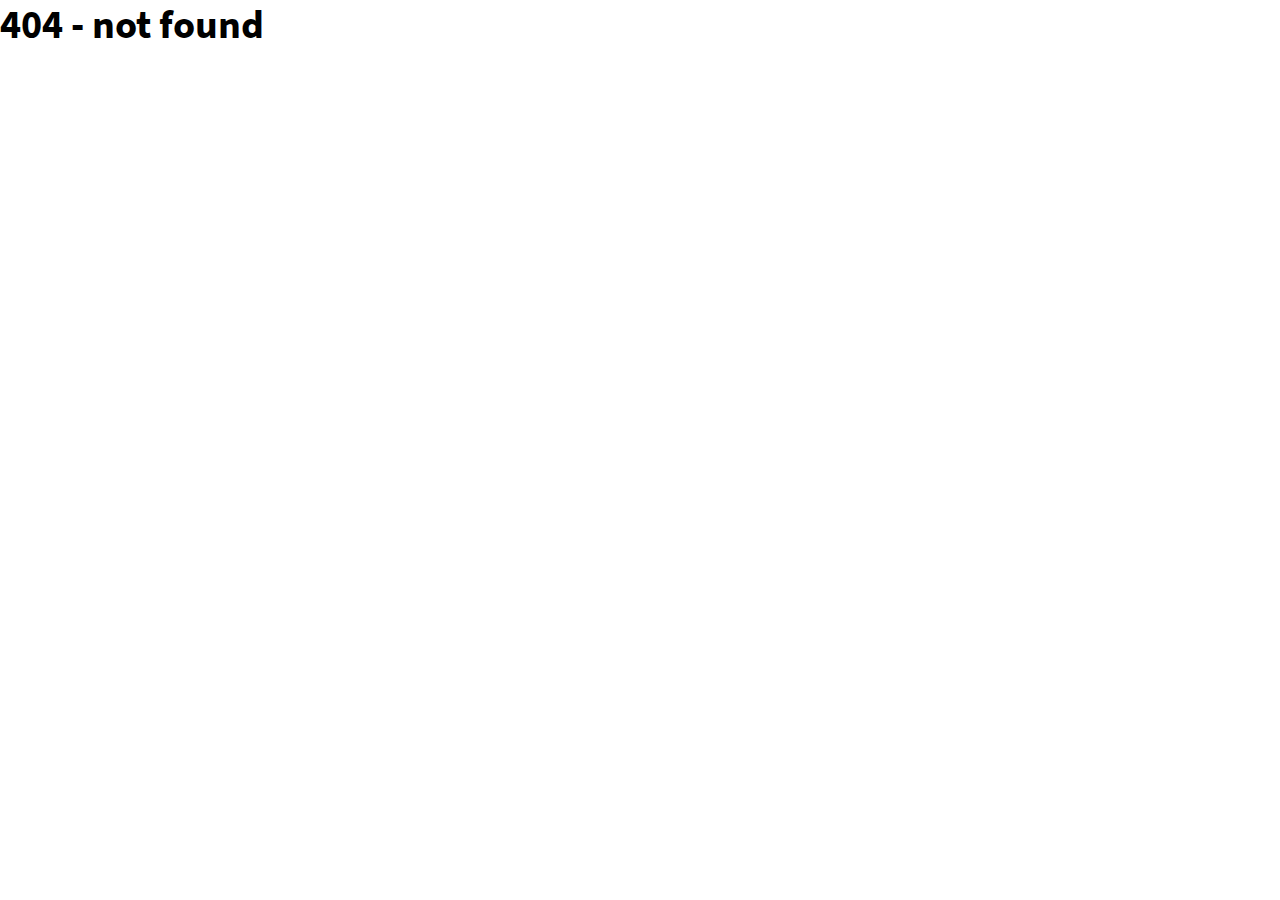
==== index.html @ cbb67ca6 "Updates" ====
<!DOCTYPE html>
<html data-html-server-rendered="true" lang="en" data-vue-tag="%7B%22lang%22:%7B%22ssr%22:%22en%22%7D%7D">
  <head>
    <title>Random.nextBlog by tuleism</title><meta name="gridsome:hash" content="f4916febb7999b3860a765fd75c9df636c447c0b"><meta data-vue-tag="ssr" charset="utf-8"><meta data-vue-tag="ssr" name="generator" content="Gridsome v0.7.11"><meta data-vue-tag="ssr" data-key="viewport" name="viewport" content="width=device-width, initial-scale=1, viewport-fit=cover"><meta data-vue-tag="ssr" data-key="format-detection" name="format-detection" content="telephone=no"><meta data-vue-tag="ssr" name="theme-color" content="#10c186"><meta data-vue-tag="ssr" name="google-site-verification" content="cwS6wWeYJ-lTlEh9mPtc_UOGJjRptMvsO0nOQvqrzD4"><meta data-vue-tag="ssr" name="apple-mobile-web-app-status-bar-style" content="default"><meta data-vue-tag="ssr" data-key="description" name="description" content="Tech blog on Scala, Programming, Data and Distributed Systems"><link data-vue-tag="ssr" rel="icon" href="data:,"><link data-vue-tag="ssr" rel="icon" type="image/png" sizes="16x16" href="/assets/static/favicon.ce0531f.3229556683113e2c3373be22d950d386.png"><link data-vue-tag="ssr" rel="icon" type="image/png" sizes="32x32" href="/assets/static/favicon.ac8d93a.3229556683113e2c3373be22d950d386.png"><link data-vue-tag="ssr" rel="icon" type="image/png" sizes="96x96" href="/assets/static/favicon.b9532cc.3229556683113e2c3373be22d950d386.png"><link data-vue-tag="ssr" rel="apple-touch-icon" type="image/png" sizes="76x76" href="/assets/static/favicon.f22e9f3.3229556683113e2c3373be22d950d386.png"><link data-vue-tag="ssr" rel="apple-touch-icon" type="image/png" sizes="152x152" href="/assets/static/favicon.62d22cb.3229556683113e2c3373be22d950d386.png"><link data-vue-tag="ssr" rel="apple-touch-icon" type="image/png" sizes="120x120" href="/assets/static/favicon.1539b60.3229556683113e2c3373be22d950d386.png"><link data-vue-tag="ssr" rel="apple-touch-icon" type="image/png" sizes="167x167" href="/assets/static/favicon.dc0cdc5.3229556683113e2c3373be22d950d386.png"><link data-vue-tag="ssr" rel="apple-touch-icon" type="image/png" sizes="180x180" href="/assets/static/favicon.7b22250.3229556683113e2c3373be22d950d386.png"><link data-vue-tag="ssr" rel="manifest" href="/manifest.json"><link rel="preload" href="/assets/css/0.styles.e514fc7e.css" as="style"><link rel="preload" href="/assets/js/app.2991ff24.js" as="script"><link rel="preload" href="/assets/js/page--src--pages--index-vue.d45fdf85.js" as="script"><link rel="prefetch" href="/assets/js/page--node-modules--gridsome--app--pages--404-vue.0eb091e1.js"><link rel="prefetch" href="/assets/js/page--src--pages--about-vue.1daa97ed.js"><link rel="prefetch" href="/assets/js/page--src--templates--doc-vue.0e0f6642.js"><link rel="stylesheet" href="/assets/css/0.styles.e514fc7e.css"><noscript data-vue-tag="ssr"><style>.g-image--loading{display:none;}</style></noscript>
  </head>
  <body >
    <div data-server-rendered="true" id="app" class="site" data-v-563cb90a><header class="header" data-v-1c71a4d0 data-v-563cb90a><a href="/" title="Back to home" class="blog-name active--exact active" data-v-795257bb data-v-1c71a4d0><span data-v-795257bb>tuleisM &gt;&gt;= random.nextBlog</span></a><nav class="nav" data-v-1c71a4d0><button id="themeSwitch" aria-label="Switch theme between light and dark" data-v-385ac126 data-v-1c71a4d0><!----><!----></button><button aria-label="Toggle the sidebar" class="toggle" data-v-def1a688 data-v-1c71a4d0><svg xmlns="http://www.w3.org/2000/svg" width="24" height="24" viewBox="0 0 24 24" fill="none" stroke="currentColor" stroke-width="2" stroke-linecap="round" stroke-linejoin="round" class="open feather feather-menu" data-v-def1a688 data-v-def1a688><line x1="3" y1="12" x2="21" y2="12" data-v-def1a688></line><line x1="3" y1="6" x2="21" y2="6" data-v-def1a688></line><line x1="3" y1="18" x2="21" y2="18" data-v-def1a688></line></svg><svg xmlns="http://www.w3.org/2000/svg" width="24" height="24" viewBox="0 0 24 24" fill="none" stroke="currentColor" stroke-width="2" stroke-linecap="round" stroke-linejoin="round" class="close feather feather-x" style="display:none;" data-v-def1a688 data-v-def1a688><line x1="18" y1="6" x2="6" y2="18" data-v-def1a688></line><line x1="6" y1="6" x2="18" y2="18" data-v-def1a688></line></svg></button></nav></header><aside class="sidebar" data-v-6de4b9e0 data-v-563cb90a><nav data-v-6de4b9e0><hr class="dashed" data-v-6de4b9e0><div align="center" data-v-6de4b9e0><a href="/" class="topic active--exact active" data-v-6de4b9e0><svg xmlns="http://www.w3.org/2000/svg" width="24" height="24" viewBox="0 0 24 24" fill="none" stroke="currentColor" stroke-width="2" stroke-linecap="round" stroke-linejoin="round" class="icon feather feather-code" data-v-6de4b9e0><polyline points="16 18 22 12 16 6" data-v-6de4b9e0></polyline><polyline points="8 6 2 12 8 18" data-v-6de4b9e0></polyline></svg>blog</a>
      /
      <a href="/about/" class="topic" data-v-6de4b9e0><svg xmlns="http://www.w3.org/2000/svg" width="24" height="24" viewBox="0 0 24 24" fill="none" stroke="currentColor" stroke-width="2" stroke-linecap="round" stroke-linejoin="round" class="icon feather feather-info" data-v-6de4b9e0><circle cx="12" cy="12" r="10" data-v-6de4b9e0></circle><line x1="12" y1="16" x2="12" y2="12" data-v-6de4b9e0></line><line x1="12" y1="8" x2="12" y2="8" data-v-6de4b9e0></line></svg>about</a></div><div align="center" data-v-6de4b9e0><a href="https://github.com/tuleism" target="_blank" rel="noopener" class="topic" data-v-6de4b9e0 data-v-6de4b9e0><svg xmlns="http://www.w3.org/2000/svg" width="24" height="24" viewBox="0 0 24 24" fill="none" stroke="currentColor" stroke-width="2" stroke-linecap="round" stroke-linejoin="round" class="icon feather feather-github" data-v-6de4b9e0 data-v-6de4b9e0><path d="M9 19c-5 1.5-5-2.5-7-3m14 6v-3.87a3.37 3.37 0 0 0-.94-2.61c3.14-.35 6.44-1.54 6.44-7A5.44 5.44 0 0 0 20 4.77 5.07 5.07 0 0 0 19.91 1S18.73.65 16 2.48a13.38 13.38 0 0 0-7 0C6.27.65 5.09 1 5.09 1A5.07 5.07 0 0 0 5 4.77a5.44 5.44 0 0 0-1.5 3.78c0 5.42 3.3 6.61 6.44 7A3.37 3.37 0 0 0 9 18.13V22" data-v-6de4b9e0 data-v-6de4b9e0></path></svg></a>
      /
      <a href="https://www.linkedin.com/in/tuleism" target="_blank" rel="noopener" class="topic" data-v-6de4b9e0 data-v-6de4b9e0><svg xmlns="http://www.w3.org/2000/svg" width="24" height="24" viewBox="0 0 24 24" fill="none" stroke="currentColor" stroke-width="2" stroke-linecap="round" stroke-linejoin="round" class="icon feather feather-linkedin" data-v-6de4b9e0 data-v-6de4b9e0><path d="M16 8a6 6 0 0 1 6 6v7h-4v-7a2 2 0 0 0-2-2 2 2 0 0 0-2 2v7h-4v-7a6 6 0 0 1 6-6z" data-v-6de4b9e0 data-v-6de4b9e0></path><rect x="2" y="9" width="4" height="12" data-v-6de4b9e0 data-v-6de4b9e0></rect><circle cx="4" cy="4" r="2" data-v-6de4b9e0 data-v-6de4b9e0></circle></svg></a>
      /
      <a href="https://www.instagram.com/randomphotohereandthere" target="_blank" rel="noopener" class="topic" data-v-6de4b9e0 data-v-6de4b9e0><svg xmlns="http://www.w3.org/2000/svg" width="24" height="24" viewBox="0 0 24 24" fill="none" stroke="currentColor" stroke-width="2" stroke-linecap="round" stroke-linejoin="round" class="icon feather feather-instagram" data-v-6de4b9e0 data-v-6de4b9e0><rect x="2" y="2" width="20" height="20" rx="5" ry="5" data-v-6de4b9e0 data-v-6de4b9e0></rect><path d="M16 11.37A4 4 0 1 1 12.63 8 4 4 0 0 1 16 11.37z" data-v-6de4b9e0 data-v-6de4b9e0></path><line x1="17.5" y1="6.5" x2="17.5" y2="6.5" data-v-6de4b9e0 data-v-6de4b9e0></line></svg></a>
      /
      <a href="mailto:tuleism@gmail.com" class="topic" data-v-6de4b9e0 data-v-6de4b9e0><svg xmlns="http://www.w3.org/2000/svg" width="24" height="24" viewBox="0 0 24 24" fill="none" stroke="currentColor" stroke-width="2" stroke-linecap="round" stroke-linejoin="round" class="icon feather feather-mail" data-v-6de4b9e0 data-v-6de4b9e0><path d="M4 4h16c1.1 0 2 .9 2 2v12c0 1.1-.9 2-2 2H4c-1.1 0-2-.9-2-2V6c0-1.1.9-2 2-2z" data-v-6de4b9e0 data-v-6de4b9e0></path><polyline points="22,6 12,13 2,6" data-v-6de4b9e0 data-v-6de4b9e0></polyline></svg></a></div><hr class="dashed" data-v-6de4b9e0><!----><!----></nav></aside><main class="main" data-v-563cb90a><div class="content" data-v-563cb90a><div class="post-list" data-v-f65d5c18><h1 data-v-f65d5c18>2020</h1><div class="post-item" data-v-f65d5c18><span class="date">Aug 15 </span><a href="/blog/2020/scala-smart-constructors/" class="read">Smart Constructors in Scala</a><span class="time-to-read"><i>5 min read</i></span></div></div></div></main></div>
    <script>window.__INITIAL_STATE__={"data":{"metadata":{"siteName":"Random.nextBlog by tuleism"},"allPost":{"edges":[{"node":{"slug":"scala-smart-constructors","path":"\u002Fblog\u002F2020\u002Fscala-smart-constructors\u002F","title":"Smart Constructors in Scala","tags":[{"title":"scala"},{"title":"programming"},{"title":"tricks"}],"timeToRead":5,"date":"Aug 15 2020"}}]}},"context":{}};(function(){var s;(s=document.currentScript||document.scripts[document.scripts.length-1]).parentNode.removeChild(s);}());</script><script src="/assets/js/app.2991ff24.js" defer></script><script src="/assets/js/page--src--pages--index-vue.d45fdf85.js" defer></script>
  </body>
</html>
---- assets/css/0.styles.e514fc7e.css ----
code[class*=language-][data-v-385ac126],pre[class*=language-][data-v-385ac126]{background:none;font-family:Fira Code,monospace;font-size:1rem;text-align:left;white-space:pre;word-spacing:normal;word-break:normal;word-wrap:normal;line-height:1.5;-moz-tab-size:4;-o-tab-size:4;tab-size:4;-webkit-hyphens:none;-ms-hyphens:none;hyphens:none;-webkit-transition:background .15s ease-in-out,color .15s ease-in-out;transition:background .15s ease-in-out,color .15s ease-in-out}code[class*=language-] [data-v-385ac126],pre[class*=language-] [data-v-385ac126]{-webkit-transition:color .15s ease-in-out;transition:color .15s ease-in-out}pre[class*=language-][data-v-385ac126]{font-size:.9rem;padding:20px;margin:1em 0;overflow:auto;border-radius:5px}:not(pre)>code[class*=language-][data-v-385ac126]{padding:.05em;border-radius:.3em;white-space:normal}.token.cdata[data-v-385ac126],.token.comment[data-v-385ac126],.token.doctype[data-v-385ac126],.token.prolog[data-v-385ac126]{color:#708090}.namespace[data-v-385ac126]{opacity:.7}.token.bold[data-v-385ac126],.token.important[data-v-385ac126]{font-weight:700}.token.italic[data-v-385ac126]{font-style:italic}.token.entity[data-v-385ac126]{cursor:help}.bright code[class*=language-][data-v-385ac126],.bright pre[class*=language-][data-v-385ac126]{color:#2a2c2f}.bright :not(pre)>code[class*=language-][data-v-385ac126],.bright pre[class*=language-][data-v-385ac126]{background:#e6e7e8}.bright .token.punctuation[data-v-385ac126]{color:#999}.bright .token.boolean[data-v-385ac126],.bright .token.constant[data-v-385ac126],.bright .token.deleted[data-v-385ac126],.bright .token.number[data-v-385ac126],.bright .token.property[data-v-385ac126],.bright .token.symbol[data-v-385ac126],.bright .token.tag[data-v-385ac126]{color:#905}.bright .token.attr-name[data-v-385ac126],.bright .token.builtin[data-v-385ac126],.bright .token.char[data-v-385ac126],.bright .token.inserted[data-v-385ac126],.bright .token.selector[data-v-385ac126],.bright .token.string[data-v-385ac126]{color:#690}.bright .language-css .token.string[data-v-385ac126],.bright .style .token.string[data-v-385ac126],.bright .token.entity[data-v-385ac126],.bright .token.operator[data-v-385ac126],.bright .token.url[data-v-385ac126]{color:#9a6e3a}.bright .token.atrule[data-v-385ac126],.bright .token.attr-value[data-v-385ac126],.bright .token.keyword[data-v-385ac126]{color:#07a}.bright .token.class-name[data-v-385ac126],.bright .token.function[data-v-385ac126]{color:#dd4a68}.bright .token.important[data-v-385ac126],.bright .token.regex[data-v-385ac126],.bright .token.variable[data-v-385ac126]{color:#e90}.dark code[class*=language-][data-v-385ac126],.dark pre[class*=language-][data-v-385ac126]{color:#fff}.dark :not(pre)>code[class*=language-][data-v-385ac126],.dark pre[class*=language-][data-v-385ac126]{background:#37393c}.dark .token.punctuation[data-v-385ac126]{color:#f8f8f2}.dark .language-scss .token.variable[data-v-385ac126],.dark .token.constant[data-v-385ac126],.dark .token.deleted[data-v-385ac126],.dark .token.property[data-v-385ac126],.dark .token.symbol[data-v-385ac126],.dark .token.tag[data-v-385ac126]{color:#f92672}.dark .token.boolean[data-v-385ac126],.dark .token.number[data-v-385ac126]{color:#ae81ff}.dark .token.attr-name[data-v-385ac126],.dark .token.builtin[data-v-385ac126],.dark .token.char[data-v-385ac126],.dark .token.inserted[data-v-385ac126],.dark .token.selector[data-v-385ac126],.dark .token.string[data-v-385ac126]{color:#a6e22e}.dark .language-css .token.string[data-v-385ac126],.dark .style .token.string[data-v-385ac126],.dark .token.entity[data-v-385ac126],.dark .token.operator[data-v-385ac126],.dark .token.url[data-v-385ac126],.dark .token.variable[data-v-385ac126]{color:#f8f8f2}.dark .token.atrule[data-v-385ac126],.dark .token.attr-value[data-v-385ac126],.dark .token.class-name[data-v-385ac126],.dark .token.function[data-v-385ac126]{color:#e6db74}.dark .token.keyword[data-v-385ac126]{color:#66d9ef}.dark .token.important[data-v-385ac126],.dark .token.regex[data-v-385ac126]{color:#fd971f}html[data-v-385ac126]{scroll-behavior:smooth}body[data-v-385ac126]{font-family:Source Sans Pro,sans-serif;font-size:1.15rem;margin:0;padding:0;line-height:1.7;-webkit-transition:background .15s ease-in-out,color .15s ease-in-out;transition:background .15s ease-in-out,color .15s ease-in-out}body[data-v-385ac126]:before{display:none;visibility:hidden;content:"small"}@media (min-width:768px){body[data-v-385ac126]:before{content:"large"}}body.bright[data-v-385ac126]{background:#fff;color:#2a2c2f}body.dark[data-v-385ac126]{background:#18191a;color:#fff}[data-v-385ac126]{box-sizing:border-box}h1[data-v-385ac126],h2[data-v-385ac126],h3[data-v-385ac126],h4[data-v-385ac126]{font-weight:700;line-height:1.2}h1[data-v-385ac126]{margin-top:0}@media (min-width:992px){h1[data-v-385ac126]{font-size:2.5rem}}a[data-v-385ac126]{color:#10c186}blockquote[data-v-385ac126]{border-left:3px solid #10c186;margin:1rem 1.5rem;padding:10px;opacity:.8}.bright blockquote[data-v-385ac126]{background:#e6e7e8}.dark blockquote[data-v-385ac126]{background:#37393c}blockquote p[data-v-385ac126]{margin:.5rem}button[data-v-385ac126]{background:none;border:0;padding:0;-webkit-transition:color .15s ease-in-out;transition:color .15s ease-in-out;cursor:pointer;width:48px;height:48px;position:relative}button[data-v-385ac126]:focus{outline:none}.dark button[data-v-385ac126]{color:#fff}.bright button[data-v-385ac126]{color:#2a2c2f}svg[data-v-385ac126]{position:absolute;top:12px;left:12px}.theme-enter-active[data-v-385ac126],.theme-leave-active[data-v-385ac126]{-webkit-transition:opacity .25s ease-in-out,-webkit-transform .25s ease-in-out;transition:opacity .25s ease-in-out,-webkit-transform .25s ease-in-out;transition:transform .25s ease-in-out,opacity .25s ease-in-out;transition:transform .25s ease-in-out,opacity .25s ease-in-out,-webkit-transform .25s ease-in-out}.theme-enter[data-v-385ac126],.theme-leave-to[data-v-385ac126]{-webkit-transform:translateY(20px) scale(.5);transform:translateY(20px) scale(.5);opacity:0}code[class*=language-][data-v-def1a688],pre[class*=language-][data-v-def1a688]{background:none;font-family:Fira Code,monospace;font-size:1rem;text-align:left;white-space:pre;word-spacing:normal;word-break:normal;word-wrap:normal;line-height:1.5;-moz-tab-size:4;-o-tab-size:4;tab-size:4;-webkit-hyphens:none;-ms-hyphens:none;hyphens:none;-webkit-transition:background .15s ease-in-out,color .15s ease-in-out;transition:background .15s ease-in-out,color .15s ease-in-out}code[class*=language-] [data-v-def1a688],pre[class*=language-] [data-v-def1a688]{-webkit-transition:color .15s ease-in-out;transition:color .15s ease-in-out}pre[class*=language-][data-v-def1a688]{font-size:.9rem;padding:20px;margin:1em 0;overflow:auto;border-radius:5px}:not(pre)>code[class*=language-][data-v-def1a688]{padding:.05em;border-radius:.3em;white-space:normal}.token.cdata[data-v-def1a688],.token.comment[data-v-def1a688],.token.doctype[data-v-def1a688],.token.prolog[data-v-def1a688]{color:#708090}.namespace[data-v-def1a688]{opacity:.7}.token.bold[data-v-def1a688],.token.important[data-v-def1a688]{font-weight:700}.token.italic[data-v-def1a688]{font-style:italic}.token.entity[data-v-def1a688]{cursor:help}.bright code[class*=language-][data-v-def1a688],.bright pre[class*=language-][data-v-def1a688]{color:#2a2c2f}.bright :not(pre)>code[class*=language-][data-v-def1a688],.bright pre[class*=language-][data-v-def1a688]{background:#e6e7e8}.bright .token.punctuation[data-v-def1a688]{color:#999}.bright .token.boolean[data-v-def1a688],.bright .token.constant[data-v-def1a688],.bright .token.deleted[data-v-def1a688],.bright .token.number[data-v-def1a688],.bright .token.property[data-v-def1a688],.bright .token.symbol[data-v-def1a688],.bright .token.tag[data-v-def1a688]{color:#905}.bright .token.attr-name[data-v-def1a688],.bright .token.builtin[data-v-def1a688],.bright .token.char[data-v-def1a688],.bright .token.inserted[data-v-def1a688],.bright .token.selector[data-v-def1a688],.bright .token.string[data-v-def1a688]{color:#690}.bright .language-css .token.string[data-v-def1a688],.bright .style .token.string[data-v-def1a688],.bright .token.entity[data-v-def1a688],.bright .token.operator[data-v-def1a688],.bright .token.url[data-v-def1a688]{color:#9a6e3a}.bright .token.atrule[data-v-def1a688],.bright .token.attr-value[data-v-def1a688],.bright .token.keyword[data-v-def1a688]{color:#07a}.bright .token.class-name[data-v-def1a688],.bright .token.function[data-v-def1a688]{color:#dd4a68}.bright .token.important[data-v-def1a688],.bright .token.regex[data-v-def1a688],.bright .token.variable[data-v-def1a688]{color:#e90}.dark code[class*=language-][data-v-def1a688],.dark pre[class*=language-][data-v-def1a688]{color:#fff}.dark :not(pre)>code[class*=language-][data-v-def1a688],.dark pre[class*=language-][data-v-def1a688]{background:#37393c}.dark .token.punctuation[data-v-def1a688]{color:#f8f8f2}.dark .language-scss .token.variable[data-v-def1a688],.dark .token.constant[data-v-def1a688],.dark .token.deleted[data-v-def1a688],.dark .token.property[data-v-def1a688],.dark .token.symbol[data-v-def1a688],.dark .token.tag[data-v-def1a688]{color:#f92672}.dark .token.boolean[data-v-def1a688],.dark .token.number[data-v-def1a688]{color:#ae81ff}.dark .token.attr-name[data-v-def1a688],.dark .token.builtin[data-v-def1a688],.dark .token.char[data-v-def1a688],.dark .token.inserted[data-v-def1a688],.dark .token.selector[data-v-def1a688],.dark .token.string[data-v-def1a688]{color:#a6e22e}.dark .language-css .token.string[data-v-def1a688],.dark .style .token.string[data-v-def1a688],.dark .token.entity[data-v-def1a688],.dark .token.operator[data-v-def1a688],.dark .token.url[data-v-def1a688],.dark .token.variable[data-v-def1a688]{color:#f8f8f2}.dark .token.atrule[data-v-def1a688],.dark .token.attr-value[data-v-def1a688],.dark .token.class-name[data-v-def1a688],.dark .token.function[data-v-def1a688]{color:#e6db74}.dark .token.keyword[data-v-def1a688]{color:#66d9ef}.dark .token.important[data-v-def1a688],.dark .token.regex[data-v-def1a688]{color:#fd971f}html[data-v-def1a688]{scroll-behavior:smooth}body[data-v-def1a688]{font-family:Source Sans Pro,sans-serif;font-size:1.15rem;margin:0;padding:0;line-height:1.7;-webkit-transition:background .15s ease-in-out,color .15s ease-in-out;transition:background .15s ease-in-out,color .15s ease-in-out}body[data-v-def1a688]:before{display:none;visibility:hidden;content:"small"}@media (min-width:768px){body[data-v-def1a688]:before{content:"large"}}body.bright[data-v-def1a688]{background:#fff;color:#2a2c2f}body.dark[data-v-def1a688]{background:#18191a;color:#fff}[data-v-def1a688]{box-sizing:border-box}h1[data-v-def1a688],h2[data-v-def1a688],h3[data-v-def1a688],h4[data-v-def1a688]{font-weight:700;line-height:1.2}h1[data-v-def1a688]{margin-top:0}@media (min-width:992px){h1[data-v-def1a688]{font-size:2.5rem}}a[data-v-def1a688]{color:#10c186}blockquote[data-v-def1a688]{border-left:3px solid #10c186;margin:1rem 1.5rem;padding:10px;opacity:.8}.bright blockquote[data-v-def1a688]{background:#e6e7e8}.dark blockquote[data-v-def1a688]{background:#37393c}blockquote p[data-v-def1a688]{margin:.5rem}button[data-v-def1a688]{background:none;border:0;padding:0;-webkit-transition:color .15s ease-in-out;transition:color .15s ease-in-out;cursor:pointer;width:48px;height:48px;position:relative}@media (min-width:768px){button[data-v-def1a688]{display:none}}button[data-v-def1a688]:focus{outline:none}.bright button[data-v-def1a688]{color:#2a2c2f}.dark button[data-v-def1a688]{color:#fff}svg[data-v-def1a688]{position:absolute;top:12px;left:12px}.toggle-enter-active[data-v-def1a688],.toggle-leave-active[data-v-def1a688]{-webkit-transition:opacity .25s ease-in-out,-webkit-transform .25s ease-in-out;transition:opacity .25s ease-in-out,-webkit-transform .25s ease-in-out;transition:transform .25s ease-in-out,opacity .25s ease-in-out;transition:transform .25s ease-in-out,opacity .25s ease-in-out,-webkit-transform .25s ease-in-out}.toggle-enter[data-v-def1a688],.toggle-leave-to[data-v-def1a688]{-webkit-transform:rotate(-180deg);transform:rotate(-180deg);opacity:0}code[class*=language-][data-v-795257bb],pre[class*=language-][data-v-795257bb]{background:none;font-family:Fira Code,monospace;font-size:1rem;text-align:left;white-space:pre;word-spacing:normal;word-break:normal;word-wrap:normal;line-height:1.5;-moz-tab-size:4;-o-tab-size:4;tab-size:4;-webkit-hyphens:none;-ms-hyphens:none;hyphens:none;-webkit-transition:background .15s ease-in-out,color .15s ease-in-out;transition:background .15s ease-in-out,color .15s ease-in-out}code[class*=language-] [data-v-795257bb],pre[class*=language-] [data-v-795257bb]{-webkit-transition:color .15s ease-in-out;transition:color .15s ease-in-out}pre[class*=language-][data-v-795257bb]{font-size:.9rem;padding:20px;margin:1em 0;overflow:auto;border-radius:5px}:not(pre)>code[class*=language-][data-v-795257bb]{padding:.05em;border-radius:.3em;white-space:normal}.token.cdata[data-v-795257bb],.token.comment[data-v-795257bb],.token.doctype[data-v-795257bb],.token.prolog[data-v-795257bb]{color:#708090}.namespace[data-v-795257bb]{opacity:.7}.token.bold[data-v-795257bb],.token.important[data-v-795257bb]{font-weight:700}.token.italic[data-v-795257bb]{font-style:italic}.token.entity[data-v-795257bb]{cursor:help}.bright code[class*=language-][data-v-795257bb],.bright pre[class*=language-][data-v-795257bb]{color:#2a2c2f}.bright :not(pre)>code[class*=language-][data-v-795257bb],.bright pre[class*=language-][data-v-795257bb]{background:#e6e7e8}.bright .token.punctuation[data-v-795257bb]{color:#999}.bright .token.boolean[data-v-795257bb],.bright .token.constant[data-v-795257bb],.bright .token.deleted[data-v-795257bb],.bright .token.number[data-v-795257bb],.bright .token.property[data-v-795257bb],.bright .token.symbol[data-v-795257bb],.bright .token.tag[data-v-795257bb]{color:#905}.bright .token.attr-name[data-v-795257bb],.bright .token.builtin[data-v-795257bb],.bright .token.char[data-v-795257bb],.bright .token.inserted[data-v-795257bb],.bright .token.selector[data-v-795257bb],.bright .token.string[data-v-795257bb]{color:#690}.bright .language-css .token.string[data-v-795257bb],.bright .style .token.string[data-v-795257bb],.bright .token.entity[data-v-795257bb],.bright .token.operator[data-v-795257bb],.bright .token.url[data-v-795257bb]{color:#9a6e3a}.bright .token.atrule[data-v-795257bb],.bright .token.attr-value[data-v-795257bb],.bright .token.keyword[data-v-795257bb]{color:#07a}.bright .token.class-name[data-v-795257bb],.bright .token.function[data-v-795257bb]{color:#dd4a68}.bright .token.important[data-v-795257bb],.bright .token.regex[data-v-795257bb],.bright .token.variable[data-v-795257bb]{color:#e90}.dark code[class*=language-][data-v-795257bb],.dark pre[class*=language-][data-v-795257bb]{color:#fff}.dark :not(pre)>code[class*=language-][data-v-795257bb],.dark pre[class*=language-][data-v-795257bb]{background:#37393c}.dark .token.punctuation[data-v-795257bb]{color:#f8f8f2}.dark .language-scss .token.variable[data-v-795257bb],.dark .token.constant[data-v-795257bb],.dark .token.deleted[data-v-795257bb],.dark .token.property[data-v-795257bb],.dark .token.symbol[data-v-795257bb],.dark .token.tag[data-v-795257bb]{color:#f92672}.dark .token.boolean[data-v-795257bb],.dark .token.number[data-v-795257bb]{color:#ae81ff}.dark .token.attr-name[data-v-795257bb],.dark .token.builtin[data-v-795257bb],.dark .token.char[data-v-795257bb],.dark .token.inserted[data-v-795257bb],.dark .token.selector[data-v-795257bb],.dark .token.string[data-v-795257bb]{color:#a6e22e}.dark .language-css .token.string[data-v-795257bb],.dark .style .token.string[data-v-795257bb],.dark .token.entity[data-v-795257bb],.dark .token.operator[data-v-795257bb],.dark .token.url[data-v-795257bb],.dark .token.variable[data-v-795257bb]{color:#f8f8f2}.dark .token.atrule[data-v-795257bb],.dark .token.attr-value[data-v-795257bb],.dark .token.class-name[data-v-795257bb],.dark .token.function[data-v-795257bb]{color:#e6db74}.dark .token.keyword[data-v-795257bb]{color:#66d9ef}.dark .token.important[data-v-795257bb],.dark .token.regex[data-v-795257bb]{color:#fd971f}html[data-v-795257bb]{scroll-behavior:smooth}body[data-v-795257bb]{font-family:Source Sans Pro,sans-serif;font-size:1.15rem;margin:0;padding:0;line-height:1.7;-webkit-transition:background .15s ease-in-out,color .15s ease-in-out;transition:background .15s ease-in-out,color .15s ease-in-out}body[data-v-795257bb]:before{display:none;visibility:hidden;content:"small"}@media (min-width:768px){body[data-v-795257bb]:before{content:"large"}}body.bright[data-v-795257bb]{background:#fff;color:#2a2c2f}body.dark[data-v-795257bb]{background:#18191a;color:#fff}[data-v-795257bb]{box-sizing:border-box}h1[data-v-795257bb],h2[data-v-795257bb],h3[data-v-795257bb],h4[data-v-795257bb]{font-weight:700;line-height:1.2}h1[data-v-795257bb]{margin-top:0}@media (min-width:992px){h1[data-v-795257bb]{font-size:2.5rem}}a[data-v-795257bb]{color:#10c186}blockquote[data-v-795257bb]{border-left:3px solid #10c186;margin:1rem 1.5rem;padding:10px;opacity:.8}.bright blockquote[data-v-795257bb]{background:#e6e7e8}.dark blockquote[data-v-795257bb]{background:#37393c}blockquote p[data-v-795257bb]{margin:.5rem}.logo[data-v-795257bb]{height:40px;display:block;-webkit-transition:color .15s ease-in-out;transition:color .15s ease-in-out;color:#2a2c2f;position:relative;-webkit-perspective:200px;perspective:200px}.logo div[data-v-795257bb]{height:40px;position:absolute;top:0;left:0}.logo img[data-v-795257bb]{height:100%;width:auto}.blog-name[data-v-795257bb]{font-family:Fira Code,monospace;font-size:1.3rem;text-decoration:none;color:inherit}.theme-enter-active[data-v-795257bb],.theme-leave-active[data-v-795257bb]{-webkit-transition:opacity .15s ease-in-out;transition:opacity .15s ease-in-out}.theme-enter[data-v-795257bb],.theme-leave-to[data-v-795257bb]{opacity:0}code[class*=language-][data-v-1c71a4d0],pre[class*=language-][data-v-1c71a4d0]{background:none;font-family:Fira Code,monospace;font-size:1rem;text-align:left;white-space:pre;word-spacing:normal;word-break:normal;word-wrap:normal;line-height:1.5;-moz-tab-size:4;-o-tab-size:4;tab-size:4;-webkit-hyphens:none;-ms-hyphens:none;hyphens:none;-webkit-transition:background .15s ease-in-out,color .15s ease-in-out;transition:background .15s ease-in-out,color .15s ease-in-out}code[class*=language-] [data-v-1c71a4d0],pre[class*=language-] [data-v-1c71a4d0]{-webkit-transition:color .15s ease-in-out;transition:color .15s ease-in-out}pre[class*=language-][data-v-1c71a4d0]{font-size:.9rem;padding:20px;margin:1em 0;overflow:auto;border-radius:5px}:not(pre)>code[class*=language-][data-v-1c71a4d0]{padding:.05em;border-radius:.3em;white-space:normal}.token.cdata[data-v-1c71a4d0],.token.comment[data-v-1c71a4d0],.token.doctype[data-v-1c71a4d0],.token.prolog[data-v-1c71a4d0]{color:#708090}.namespace[data-v-1c71a4d0]{opacity:.7}.token.bold[data-v-1c71a4d0],.token.important[data-v-1c71a4d0]{font-weight:700}.token.italic[data-v-1c71a4d0]{font-style:italic}.token.entity[data-v-1c71a4d0]{cursor:help}.bright code[class*=language-][data-v-1c71a4d0],.bright pre[class*=language-][data-v-1c71a4d0]{color:#2a2c2f}.bright :not(pre)>code[class*=language-][data-v-1c71a4d0],.bright pre[class*=language-][data-v-1c71a4d0]{background:#e6e7e8}.bright .token.punctuation[data-v-1c71a4d0]{color:#999}.bright .token.boolean[data-v-1c71a4d0],.bright .token.constant[data-v-1c71a4d0],.bright .token.deleted[data-v-1c71a4d0],.bright .token.number[data-v-1c71a4d0],.bright .token.property[data-v-1c71a4d0],.bright .token.symbol[data-v-1c71a4d0],.bright .token.tag[data-v-1c71a4d0]{color:#905}.bright .token.attr-name[data-v-1c71a4d0],.bright .token.builtin[data-v-1c71a4d0],.bright .token.char[data-v-1c71a4d0],.bright .token.inserted[data-v-1c71a4d0],.bright .token.selector[data-v-1c71a4d0],.bright .token.string[data-v-1c71a4d0]{color:#690}.bright .language-css .token.string[data-v-1c71a4d0],.bright .style .token.string[data-v-1c71a4d0],.bright .token.entity[data-v-1c71a4d0],.bright .token.operator[data-v-1c71a4d0],.bright .token.url[data-v-1c71a4d0]{color:#9a6e3a}.bright .token.atrule[data-v-1c71a4d0],.bright .token.attr-value[data-v-1c71a4d0],.bright .token.keyword[data-v-1c71a4d0]{color:#07a}.bright .token.class-name[data-v-1c71a4d0],.bright .token.function[data-v-1c71a4d0]{color:#dd4a68}.bright .token.important[data-v-1c71a4d0],.bright .token.regex[data-v-1c71a4d0],.bright .token.variable[data-v-1c71a4d0]{color:#e90}.dark code[class*=language-][data-v-1c71a4d0],.dark pre[class*=language-][data-v-1c71a4d0]{color:#fff}.dark :not(pre)>code[class*=language-][data-v-1c71a4d0],.dark pre[class*=language-][data-v-1c71a4d0]{background:#37393c}.dark .token.punctuation[data-v-1c71a4d0]{color:#f8f8f2}.dark .language-scss .token.variable[data-v-1c71a4d0],.dark .token.constant[data-v-1c71a4d0],.dark .token.deleted[data-v-1c71a4d0],.dark .token.property[data-v-1c71a4d0],.dark .token.symbol[data-v-1c71a4d0],.dark .token.tag[data-v-1c71a4d0]{color:#f92672}.dark .token.boolean[data-v-1c71a4d0],.dark .token.number[data-v-1c71a4d0]{color:#ae81ff}.dark .token.attr-name[data-v-1c71a4d0],.dark .token.builtin[data-v-1c71a4d0],.dark .token.char[data-v-1c71a4d0],.dark .token.inserted[data-v-1c71a4d0],.dark .token.selector[data-v-1c71a4d0],.dark .token.string[data-v-1c71a4d0]{color:#a6e22e}.dark .language-css .token.string[data-v-1c71a4d0],.dark .style .token.string[data-v-1c71a4d0],.dark .token.entity[data-v-1c71a4d0],.dark .token.operator[data-v-1c71a4d0],.dark .token.url[data-v-1c71a4d0],.dark .token.variable[data-v-1c71a4d0]{color:#f8f8f2}.dark .token.atrule[data-v-1c71a4d0],.dark .token.attr-value[data-v-1c71a4d0],.dark .token.class-name[data-v-1c71a4d0],.dark .token.function[data-v-1c71a4d0]{color:#e6db74}.dark .token.keyword[data-v-1c71a4d0]{color:#66d9ef}.dark .token.important[data-v-1c71a4d0],.dark .token.regex[data-v-1c71a4d0]{color:#fd971f}html[data-v-1c71a4d0]{scroll-behavior:smooth}body[data-v-1c71a4d0]{font-family:Source Sans Pro,sans-serif;font-size:1.15rem;margin:0;padding:0;line-height:1.7;-webkit-transition:background .15s ease-in-out,color .15s ease-in-out;transition:background .15s ease-in-out,color .15s ease-in-out}body[data-v-1c71a4d0]:before{display:none;visibility:hidden;content:"small"}@media (min-width:768px){body[data-v-1c71a4d0]:before{content:"large"}}body.bright[data-v-1c71a4d0]{background:#fff;color:#2a2c2f}body.dark[data-v-1c71a4d0]{background:#18191a;color:#fff}[data-v-1c71a4d0]{box-sizing:border-box}h1[data-v-1c71a4d0],h2[data-v-1c71a4d0],h3[data-v-1c71a4d0],h4[data-v-1c71a4d0]{font-weight:700;line-height:1.2}h1[data-v-1c71a4d0]{margin-top:0}@media (min-width:992px){h1[data-v-1c71a4d0]{font-size:2.5rem}}a[data-v-1c71a4d0]{color:#10c186}blockquote[data-v-1c71a4d0]{border-left:3px solid #10c186;margin:1rem 1.5rem;padding:10px;opacity:.8}.bright blockquote[data-v-1c71a4d0]{background:#e6e7e8}.dark blockquote[data-v-1c71a4d0]{background:#37393c}blockquote p[data-v-1c71a4d0]{margin:.5rem}.header[data-v-1c71a4d0]{display:-webkit-box;display:flex;-webkit-box-pack:justify;justify-content:space-between;-webkit-box-align:center;align-items:center;position:fixed;width:300px;top:0;right:-12px;left:0;z-index:10;padding:15px 20px;-webkit-transition:padding .15s linear,background .15s linear,border-color .15s linear;transition:padding .15s linear,background .15s linear,border-color .15s linear;will-change:padding,background;border-bottom:1px solid transparent}@media (min-width:768px){.header[data-v-1c71a4d0]{padding:35px}}@media (max-width:767px){.header--scrolled[data-v-1c71a4d0]{padding:15px 20px}.dark .header--scrolled[data-v-1c71a4d0]{background:#37393c;border-color:#212224}.bright .header--scrolled[data-v-1c71a4d0]{background:#e6e7e8;border-color:#cfd0d1}}nav[data-v-1c71a4d0]{display:-webkit-box;display:flex}code[class*=language-][data-v-6de4b9e0],pre[class*=language-][data-v-6de4b9e0]{background:none;font-family:Fira Code,monospace;font-size:1rem;text-align:left;white-space:pre;word-spacing:normal;word-break:normal;word-wrap:normal;line-height:1.5;-moz-tab-size:4;-o-tab-size:4;tab-size:4;-webkit-hyphens:none;-ms-hyphens:none;hyphens:none;-webkit-transition:background .15s ease-in-out,color .15s ease-in-out;transition:background .15s ease-in-out,color .15s ease-in-out}code[class*=language-] [data-v-6de4b9e0],pre[class*=language-] [data-v-6de4b9e0]{-webkit-transition:color .15s ease-in-out;transition:color .15s ease-in-out}pre[class*=language-][data-v-6de4b9e0]{font-size:.9rem;padding:20px;margin:1em 0;overflow:auto;border-radius:5px}:not(pre)>code[class*=language-][data-v-6de4b9e0]{padding:.05em;border-radius:.3em;white-space:normal}.token.cdata[data-v-6de4b9e0],.token.comment[data-v-6de4b9e0],.token.doctype[data-v-6de4b9e0],.token.prolog[data-v-6de4b9e0]{color:#708090}.namespace[data-v-6de4b9e0]{opacity:.7}.token.bold[data-v-6de4b9e0],.token.important[data-v-6de4b9e0]{font-weight:700}.token.italic[data-v-6de4b9e0]{font-style:italic}.token.entity[data-v-6de4b9e0]{cursor:help}.bright code[class*=language-][data-v-6de4b9e0],.bright pre[class*=language-][data-v-6de4b9e0]{color:#2a2c2f}.bright :not(pre)>code[class*=language-][data-v-6de4b9e0],.bright pre[class*=language-][data-v-6de4b9e0]{background:#e6e7e8}.bright .token.punctuation[data-v-6de4b9e0]{color:#999}.bright .token.boolean[data-v-6de4b9e0],.bright .token.constant[data-v-6de4b9e0],.bright .token.deleted[data-v-6de4b9e0],.bright .token.number[data-v-6de4b9e0],.bright .token.property[data-v-6de4b9e0],.bright .token.symbol[data-v-6de4b9e0],.bright .token.tag[data-v-6de4b9e0]{color:#905}.bright .token.attr-name[data-v-6de4b9e0],.bright .token.builtin[data-v-6de4b9e0],.bright .token.char[data-v-6de4b9e0],.bright .token.inserted[data-v-6de4b9e0],.bright .token.selector[data-v-6de4b9e0],.bright .token.string[data-v-6de4b9e0]{color:#690}.bright .language-css .token.string[data-v-6de4b9e0],.bright .style .token.string[data-v-6de4b9e0],.bright .token.entity[data-v-6de4b9e0],.bright .token.operator[data-v-6de4b9e0],.bright .token.url[data-v-6de4b9e0]{color:#9a6e3a}.bright .token.atrule[data-v-6de4b9e0],.bright .token.attr-value[data-v-6de4b9e0],.bright .token.keyword[data-v-6de4b9e0]{color:#07a}.bright .token.class-name[data-v-6de4b9e0],.bright .token.function[data-v-6de4b9e0]{color:#dd4a68}.bright .token.important[data-v-6de4b9e0],.bright .token.regex[data-v-6de4b9e0],.bright .token.variable[data-v-6de4b9e0]{color:#e90}.dark code[class*=language-][data-v-6de4b9e0],.dark pre[class*=language-][data-v-6de4b9e0]{color:#fff}.dark :not(pre)>code[class*=language-][data-v-6de4b9e0],.dark pre[class*=language-][data-v-6de4b9e0]{background:#37393c}.dark .token.punctuation[data-v-6de4b9e0]{color:#f8f8f2}.dark .language-scss .token.variable[data-v-6de4b9e0],.dark .token.constant[data-v-6de4b9e0],.dark .token.deleted[data-v-6de4b9e0],.dark .token.property[data-v-6de4b9e0],.dark .token.symbol[data-v-6de4b9e0],.dark .token.tag[data-v-6de4b9e0]{color:#f92672}.dark .token.boolean[data-v-6de4b9e0],.dark .token.number[data-v-6de4b9e0]{color:#ae81ff}.dark .token.attr-name[data-v-6de4b9e0],.dark .token.builtin[data-v-6de4b9e0],.dark .token.char[data-v-6de4b9e0],.dark .token.inserted[data-v-6de4b9e0],.dark .token.selector[data-v-6de4b9e0],.dark .token.string[data-v-6de4b9e0]{color:#a6e22e}.dark .language-css .token.string[data-v-6de4b9e0],.dark .style .token.string[data-v-6de4b9e0],.dark .token.entity[data-v-6de4b9e0],.dark .token.operator[data-v-6de4b9e0],.dark .token.url[data-v-6de4b9e0],.dark .token.variable[data-v-6de4b9e0]{color:#f8f8f2}.dark .token.atrule[data-v-6de4b9e0],.dark .token.attr-value[data-v-6de4b9e0],.dark .token.class-name[data-v-6de4b9e0],.dark .token.function[data-v-6de4b9e0]{color:#e6db74}.dark .token.keyword[data-v-6de4b9e0]{color:#66d9ef}.dark .token.important[data-v-6de4b9e0],.dark .token.regex[data-v-6de4b9e0]{color:#fd971f}html[data-v-6de4b9e0]{scroll-behavior:smooth}body[data-v-6de4b9e0]{font-family:Source Sans Pro,sans-serif;font-size:1.15rem;margin:0;padding:0;line-height:1.7;-webkit-transition:background .15s ease-in-out,color .15s ease-in-out;transition:background .15s ease-in-out,color .15s ease-in-out}body[data-v-6de4b9e0]:before{display:none;visibility:hidden;content:"small"}@media (min-width:768px){body[data-v-6de4b9e0]:before{content:"large"}}body.bright[data-v-6de4b9e0]{background:#fff;color:#2a2c2f}body.dark[data-v-6de4b9e0]{background:#18191a;color:#fff}[data-v-6de4b9e0]{box-sizing:border-box}h1[data-v-6de4b9e0],h2[data-v-6de4b9e0],h3[data-v-6de4b9e0],h4[data-v-6de4b9e0]{font-weight:700;line-height:1.2}h1[data-v-6de4b9e0]{margin-top:0}@media (min-width:992px){h1[data-v-6de4b9e0]{font-size:2.5rem}}a[data-v-6de4b9e0]{color:#10c186}blockquote[data-v-6de4b9e0]{border-left:3px solid #10c186;margin:1rem 1.5rem;padding:10px;opacity:.8}.bright blockquote[data-v-6de4b9e0]{background:#e6e7e8}.dark blockquote[data-v-6de4b9e0]{background:#37393c}blockquote p[data-v-6de4b9e0]{margin:.5rem}.sidebar[data-v-6de4b9e0]{-webkit-transition:background .15s ease-in-out,border-color .15s linear,-webkit-transform .15s ease-in-out;transition:background .15s ease-in-out,border-color .15s linear,-webkit-transform .15s ease-in-out;transition:background .15s ease-in-out,transform .15s ease-in-out,border-color .15s linear;transition:background .15s ease-in-out,transform .15s ease-in-out,border-color .15s linear,-webkit-transform .15s ease-in-out;padding:100px 30px 30px;width:300px;position:fixed;top:0;bottom:0;left:0;z-index:9;will-change:transform;-webkit-transform:translateX(-300px);transform:translateX(-300px);border-right:1px solid transparent;overflow:auto}@media (min-width:768px){.sidebar[data-v-6de4b9e0]{-webkit-transform:translateX(0);transform:translateX(0)}}.sidebar--open[data-v-6de4b9e0]{-webkit-transform:translateX(0);transform:translateX(0)}.bright .sidebar[data-v-6de4b9e0]{background:#e6e7e8;border-color:#cfd0d1}.dark .sidebar[data-v-6de4b9e0]{background:#37393c;border-color:#212224}nav[data-v-6de4b9e0]{position:relative;min-height:100%;border:1px solid transparent;padding-bottom:40px}nav a[data-v-6de4b9e0]{text-decoration:none;color:inherit;padding-left:5px;padding-right:5px;font-size:1.25rem}nav a.active[data-v-6de4b9e0]{color:#10c186}nav a svg[data-v-6de4b9e0]{width:20px;height:20px;vertical-align:-3px;margin-right:4px}ul[data-v-6de4b9e0]{list-style:none;padding:0;margin:0}ul a[data-v-6de4b9e0]{text-decoration:none;color:inherit;padding:5px 0;display:block}ul a.active[data-v-6de4b9e0]{color:#10c186}.section[data-v-6de4b9e0]{margin-bottom:30px}.section-title[data-v-6de4b9e0]{text-transform:uppercase;font-size:13px;margin-bottom:10px;padding-top:20px;opacity:.5;letter-spacing:.15em;font-weight:700}.topic[data-v-6de4b9e0]{font-weight:700}.sub-topic[data-v-6de4b9e0]{font-size:.875rem;position:relative;opacity:.8}.sub-topic[data-v-6de4b9e0]:after{content:"";-webkit-transition:opacity .15s ease-in-out;transition:opacity .15s ease-in-out;width:6px;height:6px;background:#10c186;border-radius:100%;display:block;opacity:0;position:absolute;top:13px;left:-15px}.sub-topic.current[data-v-6de4b9e0]:after{opacity:1}.git[data-v-6de4b9e0]{position:absolute;bottom:0;left:0}code[class*=language-][data-v-563cb90a],pre[class*=language-][data-v-563cb90a]{background:none;font-family:Fira Code,monospace;font-size:1rem;text-align:left;white-space:pre;word-spacing:normal;word-break:normal;word-wrap:normal;line-height:1.5;-moz-tab-size:4;-o-tab-size:4;tab-size:4;-webkit-hyphens:none;-ms-hyphens:none;hyphens:none;-webkit-transition:background .15s ease-in-out,color .15s ease-in-out;transition:background .15s ease-in-out,color .15s ease-in-out}code[class*=language-] [data-v-563cb90a],pre[class*=language-] [data-v-563cb90a]{-webkit-transition:color .15s ease-in-out;transition:color .15s ease-in-out}pre[class*=language-][data-v-563cb90a]{font-size:.9rem;padding:20px;margin:1em 0;overflow:auto;border-radius:5px}:not(pre)>code[class*=language-][data-v-563cb90a]{padding:.05em;border-radius:.3em;white-space:normal}.token.cdata[data-v-563cb90a],.token.comment[data-v-563cb90a],.token.doctype[data-v-563cb90a],.token.prolog[data-v-563cb90a]{color:#708090}.namespace[data-v-563cb90a]{opacity:.7}.token.bold[data-v-563cb90a],.token.important[data-v-563cb90a]{font-weight:700}.token.italic[data-v-563cb90a]{font-style:italic}.token.entity[data-v-563cb90a]{cursor:help}.bright code[class*=language-][data-v-563cb90a],.bright pre[class*=language-][data-v-563cb90a]{color:#2a2c2f}.bright :not(pre)>code[class*=language-][data-v-563cb90a],.bright pre[class*=language-][data-v-563cb90a]{background:#e6e7e8}.bright .token.punctuation[data-v-563cb90a]{color:#999}.bright .token.boolean[data-v-563cb90a],.bright .token.constant[data-v-563cb90a],.bright .token.deleted[data-v-563cb90a],.bright .token.number[data-v-563cb90a],.bright .token.property[data-v-563cb90a],.bright .token.symbol[data-v-563cb90a],.bright .token.tag[data-v-563cb90a]{color:#905}.bright .token.attr-name[data-v-563cb90a],.bright .token.builtin[data-v-563cb90a],.bright .token.char[data-v-563cb90a],.bright .token.inserted[data-v-563cb90a],.bright .token.selector[data-v-563cb90a],.bright .token.string[data-v-563cb90a]{color:#690}.bright .language-css .token.string[data-v-563cb90a],.bright .style .token.string[data-v-563cb90a],.bright .token.entity[data-v-563cb90a],.bright .token.operator[data-v-563cb90a],.bright .token.url[data-v-563cb90a]{color:#9a6e3a}.bright .token.atrule[data-v-563cb90a],.bright .token.attr-value[data-v-563cb90a],.bright .token.keyword[data-v-563cb90a]{color:#07a}.bright .token.class-name[data-v-563cb90a],.bright .token.function[data-v-563cb90a]{color:#dd4a68}.bright .token.important[data-v-563cb90a],.bright .token.regex[data-v-563cb90a],.bright .token.variable[data-v-563cb90a]{color:#e90}.dark code[class*=language-][data-v-563cb90a],.dark pre[class*=language-][data-v-563cb90a]{color:#fff}.dark :not(pre)>code[class*=language-][data-v-563cb90a],.dark pre[class*=language-][data-v-563cb90a]{background:#37393c}.dark .token.punctuation[data-v-563cb90a]{color:#f8f8f2}.dark .language-scss .token.variable[data-v-563cb90a],.dark .token.constant[data-v-563cb90a],.dark .token.deleted[data-v-563cb90a],.dark .token.property[data-v-563cb90a],.dark .token.symbol[data-v-563cb90a],.dark .token.tag[data-v-563cb90a]{color:#f92672}.dark .token.boolean[data-v-563cb90a],.dark .token.number[data-v-563cb90a]{color:#ae81ff}.dark .token.attr-name[data-v-563cb90a],.dark .token.builtin[data-v-563cb90a],.dark .token.char[data-v-563cb90a],.dark .token.inserted[data-v-563cb90a],.dark .token.selector[data-v-563cb90a],.dark .token.string[data-v-563cb90a]{color:#a6e22e}.dark .language-css .token.string[data-v-563cb90a],.dark .style .token.string[data-v-563cb90a],.dark .token.entity[data-v-563cb90a],.dark .token.operator[data-v-563cb90a],.dark .token.url[data-v-563cb90a],.dark .token.variable[data-v-563cb90a]{color:#f8f8f2}.dark .token.atrule[data-v-563cb90a],.dark .token.attr-value[data-v-563cb90a],.dark .token.class-name[data-v-563cb90a],.dark .token.function[data-v-563cb90a]{color:#e6db74}.dark .token.keyword[data-v-563cb90a]{color:#66d9ef}.dark .token.important[data-v-563cb90a],.dark .token.regex[data-v-563cb90a]{color:#fd971f}html[data-v-563cb90a]{scroll-behavior:smooth}body[data-v-563cb90a]{font-family:Source Sans Pro,sans-serif;font-size:1.15rem;margin:0;padding:0;line-height:1.7;-webkit-transition:background .15s ease-in-out,color .15s ease-in-out;transition:background .15s ease-in-out,color .15s ease-in-out}body[data-v-563cb90a]:before{display:none;visibility:hidden;content:"small"}@media (min-width:768px){body[data-v-563cb90a]:before{content:"large"}}body.bright[data-v-563cb90a]{background:#fff;color:#2a2c2f}body.dark[data-v-563cb90a]{background:#18191a;color:#fff}[data-v-563cb90a]{box-sizing:border-box}h1[data-v-563cb90a],h2[data-v-563cb90a],h3[data-v-563cb90a],h4[data-v-563cb90a]{font-weight:700;line-height:1.2}h1[data-v-563cb90a]{margin-top:0}@media (min-width:992px){h1[data-v-563cb90a]{font-size:2.5rem}}a[data-v-563cb90a]{color:#10c186}blockquote[data-v-563cb90a]{border-left:3px solid #10c186;margin:1rem 1.5rem;padding:10px;opacity:.8}.bright blockquote[data-v-563cb90a]{background:#e6e7e8}.dark blockquote[data-v-563cb90a]{background:#37393c}blockquote p[data-v-563cb90a]{margin:.5rem}.site[data-v-563cb90a]{overflow:hidden}.main[data-v-563cb90a]{padding:100px 30px 30px;max-width:1000px;-webkit-transition:-webkit-transform .15s ease-in-out;transition:-webkit-transform .15s ease-in-out;transition:transform .15s ease-in-out;transition:transform .15s ease-in-out,-webkit-transform .15s ease-in-out}@media (min-width:768px){.main[data-v-563cb90a]{padding:100px 30px 30px;-webkit-transform:translateX(300px);transform:translateX(300px);width:calc(100% - 300px)}}@media (min-width:992px){.main[data-v-563cb90a]{padding:50px 50px 30px}}.main--no-sidebar[data-v-563cb90a]{-webkit-transform:translate(0);transform:translate(0);margin:0 auto;width:100%;max-width:1400px}.main--sidebar-is-open[data-v-563cb90a]{-webkit-transform:translate(300px);transform:translate(300px)}code[class*=language-],pre[class*=language-]{background:none;font-family:Fira Code,monospace;font-size:1rem;text-align:left;white-space:pre;word-spacing:normal;word-break:normal;word-wrap:normal;line-height:1.5;-moz-tab-size:4;-o-tab-size:4;tab-size:4;-webkit-hyphens:none;-ms-hyphens:none;hyphens:none;-webkit-transition:background .15s ease-in-out,color .15s ease-in-out;transition:background .15s ease-in-out,color .15s ease-in-out}code[class*=language-] *,pre[class*=language-] *{-webkit-transition:color .15s ease-in-out;transition:color .15s ease-in-out}pre[class*=language-]{font-size:.9rem;padding:20px;margin:1em 0;overflow:auto;border-radius:5px}:not(pre)>code[class*=language-]{padding:.05em;border-radius:.3em;white-space:normal}.token.cdata,.token.comment,.token.doctype,.token.prolog{color:#708090}.namespace{opacity:.7}.token.bold,.token.important{font-weight:700}.token.italic{font-style:italic}.token.entity{cursor:help}.bright code[class*=language-],.bright pre[class*=language-]{color:#2a2c2f}.bright :not(pre)>code[class*=language-],.bright pre[class*=language-]{background:#e6e7e8}.bright .token.punctuation{color:#999}.bright .token.boolean,.bright .token.constant,.bright .token.deleted,.bright .token.number,.bright .token.property,.bright .token.symbol,.bright .token.tag{color:#905}.bright .token.attr-name,.bright .token.builtin,.bright .token.char,.bright .token.inserted,.bright .token.selector,.bright .token.string{color:#690}.bright .language-css .token.string,.bright .style .token.string,.bright .token.entity,.bright .token.operator,.bright .token.url{color:#9a6e3a}.bright .token.atrule,.bright .token.attr-value,.bright .token.keyword{color:#07a}.bright .token.class-name,.bright .token.function{color:#dd4a68}.bright .token.important,.bright .token.regex,.bright .token.variable{color:#e90}.dark code[class*=language-],.dark pre[class*=language-]{color:#fff}.dark :not(pre)>code[class*=language-],.dark pre[class*=language-]{background:#37393c}.dark .token.punctuation{color:#f8f8f2}.dark .language-scss .token.variable,.dark .token.constant,.dark .token.deleted,.dark .token.property,.dark .token.symbol,.dark .token.tag{color:#f92672}.dark .token.boolean,.dark .token.number{color:#ae81ff}.dark .token.attr-name,.dark .token.builtin,.dark .token.char,.dark .token.inserted,.dark .token.selector,.dark .token.string{color:#a6e22e}.dark .language-css .token.string,.dark .style .token.string,.dark .token.entity,.dark .token.operator,.dark .token.url,.dark .token.variable{color:#f8f8f2}.dark .token.atrule,.dark .token.attr-value,.dark .token.class-name,.dark .token.function{color:#e6db74}.dark .token.keyword{color:#66d9ef}.dark .token.important,.dark .token.regex{color:#fd971f}html{scroll-behavior:smooth}body{font-family:Source Sans Pro,sans-serif;font-size:1.15rem;margin:0;padding:0;line-height:1.7;-webkit-transition:background .15s ease-in-out,color .15s ease-in-out;transition:background .15s ease-in-out,color .15s ease-in-out}body:before{display:none;visibility:hidden;content:"small"}@media (min-width:768px){body:before{content:"large"}}body.bright{background:#fff;color:#2a2c2f}body.dark{background:#18191a;color:#fff}*{box-sizing:border-box}h1,h2,h3,h4{font-weight:700;line-height:1.2}h1{margin-top:0}@media (min-width:992px){h1{font-size:2.5rem}}a{color:#10c186}blockquote{border-left:3px solid #10c186;margin:1rem 1.5rem;padding:10px;opacity:.8}.bright blockquote{background:#e6e7e8}.dark blockquote{background:#37393c}blockquote p{margin:.5rem}@font-face{font-family:Source Sans Pro;font-style:normal;font-display:swap;font-weight:200;src:local("Source Sans Pro Extra Light "),local("Source Sans Pro-Extra Light"),url(/assets/fonts/source-sans-pro-latin-200.3d06ebb9.woff2) format("woff2"),url(/assets/fonts/source-sans-pro-latin-200.e00791c8.woff) format("woff")}@font-face{font-family:Source Sans Pro;font-style:italic;font-display:swap;font-weight:200;src:local("Source Sans Pro Extra Light italic"),local("Source Sans Pro-Extra Lightitalic"),url(/assets/fonts/source-sans-pro-latin-200italic.b57e3a17.woff2) format("woff2"),url(/assets/fonts/source-sans-pro-latin-200italic.88e0e4cd.woff) format("woff")}@font-face{font-family:Source Sans Pro;font-style:normal;font-display:swap;font-weight:300;src:local("Source Sans Pro Light "),local("Source Sans Pro-Light"),url(/assets/fonts/source-sans-pro-latin-300.88af8417.woff2) format("woff2"),url(/assets/fonts/source-sans-pro-latin-300.6255adef.woff) format("woff")}@font-face{font-family:Source Sans Pro;font-style:italic;font-display:swap;font-weight:300;src:local("Source Sans Pro Light italic"),local("Source Sans Pro-Lightitalic"),url(/assets/fonts/source-sans-pro-latin-300italic.08883c50.woff2) format("woff2"),url(/assets/fonts/source-sans-pro-latin-300italic.d8a93f83.woff) format("woff")}@font-face{font-family:Source Sans Pro;font-style:normal;font-display:swap;font-weight:400;src:local("Source Sans Pro Regular "),local("Source Sans Pro-Regular"),url(/assets/fonts/source-sans-pro-latin-400.76d8cbb0.woff2) format("woff2"),url(/assets/fonts/source-sans-pro-latin-400.f94f84eb.woff) format("woff")}@font-face{font-family:Source Sans Pro;font-style:italic;font-display:swap;font-weight:400;src:local("Source Sans Pro Regular italic"),local("Source Sans Pro-Regularitalic"),url(/assets/fonts/source-sans-pro-latin-400italic.981d17e7.woff2) format("woff2"),url(/assets/fonts/source-sans-pro-latin-400italic.63f8016b.woff) format("woff")}@font-face{font-family:Source Sans Pro;font-style:normal;font-display:swap;font-weight:600;src:local("Source Sans Pro SemiBold "),local("Source Sans Pro-SemiBold"),url(/assets/fonts/source-sans-pro-latin-600.b3866d3f.woff2) format("woff2"),url(/assets/fonts/source-sans-pro-latin-600.08fdd6f1.woff) format("woff")}@font-face{font-family:Source Sans Pro;font-style:italic;font-display:swap;font-weight:600;src:local("Source Sans Pro SemiBold italic"),local("Source Sans Pro-SemiBolditalic"),url(/assets/fonts/source-sans-pro-latin-600italic.b64533f9.woff2) format("woff2"),url(/assets/fonts/source-sans-pro-latin-600italic.30179d0f.woff) format("woff")}@font-face{font-family:Source Sans Pro;font-style:normal;font-display:swap;font-weight:700;src:local("Source Sans Pro Bold "),local("Source Sans Pro-Bold"),url(/assets/fonts/source-sans-pro-latin-700.f04441cf.woff2) format("woff2"),url(/assets/fonts/source-sans-pro-latin-700.d9d2bac7.woff) format("woff")}@font-face{font-family:Source Sans Pro;font-style:italic;font-display:swap;font-weight:700;src:local("Source Sans Pro Bold italic"),local("Source Sans Pro-Bolditalic"),url(/assets/fonts/source-sans-pro-latin-700italic.7c42c1f2.woff2) format("woff2"),url(/assets/fonts/source-sans-pro-latin-700italic.dbccded0.woff) format("woff")}@font-face{font-family:Source Sans Pro;font-style:normal;font-display:swap;font-weight:900;src:local("Source Sans Pro Black "),local("Source Sans Pro-Black"),url(/assets/fonts/source-sans-pro-latin-900.57036c00.woff2) format("woff2"),url(/assets/fonts/source-sans-pro-latin-900.03101aad.woff) format("woff")}@font-face{font-family:Source Sans Pro;font-style:italic;font-display:swap;font-weight:900;src:local("Source Sans Pro Black italic"),local("Source Sans Pro-Blackitalic"),url(/assets/fonts/source-sans-pro-latin-900italic.e89d57e5.woff2) format("woff2"),url(/assets/fonts/source-sans-pro-latin-900italic.28a4bcda.woff) format("woff")}@font-face{font-family:Fira Code;font-style:normal;font-display:swap;font-weight:300;src:local("Fira Code Light "),local("Fira Code-Light"),url(/assets/fonts/fira-code-latin-300.c8738de0.woff2) format("woff2"),url(/assets/fonts/fira-code-latin-300.ac896927.woff) format("woff")}@font-face{font-family:Fira Code;font-style:normal;font-display:swap;font-weight:400;src:local("Fira Code Regular "),local("Fira Code-Regular"),url(/assets/fonts/fira-code-latin-400.32bcbba0.woff2) format("woff2"),url(/assets/fonts/fira-code-latin-400.56ef019c.woff) format("woff")}@font-face{font-family:Fira Code;font-style:normal;font-display:swap;font-weight:500;src:local("Fira Code Medium "),local("Fira Code-Medium"),url(/assets/fonts/fira-code-latin-500.705e674b.woff2) format("woff2"),url(/assets/fonts/fira-code-latin-500.13a4f936.woff) format("woff")}@font-face{font-family:Fira Code;font-style:normal;font-display:swap;font-weight:600;src:local("Fira Code SemiBold "),local("Fira Code-SemiBold"),url(/assets/fonts/fira-code-latin-600.a8d12798.woff2) format("woff2"),url(/assets/fonts/fira-code-latin-600.f9466b46.woff) format("woff")}@font-face{font-family:Fira Code;font-style:normal;font-display:swap;font-weight:700;src:local("Fira Code Bold "),local("Fira Code-Bold"),url(/assets/fonts/fira-code-latin-700.ab684891.woff2) format("woff2"),url(/assets/fonts/fira-code-latin-700.9ac7ca01.woff) format("woff")}code[class*=language-][data-v-ce43a194],pre[class*=language-][data-v-ce43a194]{background:none;font-family:Fira Code,monospace;font-size:1rem;text-align:left;white-space:pre;word-spacing:normal;word-break:normal;word-wrap:normal;line-height:1.5;-moz-tab-size:4;-o-tab-size:4;tab-size:4;-webkit-hyphens:none;-ms-hyphens:none;hyphens:none;-webkit-transition:background .15s ease-in-out,color .15s ease-in-out;transition:background .15s ease-in-out,color .15s ease-in-out}code[class*=language-] [data-v-ce43a194],pre[class*=language-] [data-v-ce43a194]{-webkit-transition:color .15s ease-in-out;transition:color .15s ease-in-out}pre[class*=language-][data-v-ce43a194]{font-size:.9rem;padding:20px;margin:1em 0;overflow:auto;border-radius:5px}:not(pre)>code[class*=language-][data-v-ce43a194]{padding:.05em;border-radius:.3em;white-space:normal}.token.cdata[data-v-ce43a194],.token.comment[data-v-ce43a194],.token.doctype[data-v-ce43a194],.token.prolog[data-v-ce43a194]{color:#708090}.namespace[data-v-ce43a194]{opacity:.7}.token.bold[data-v-ce43a194],.token.important[data-v-ce43a194]{font-weight:700}.token.italic[data-v-ce43a194]{font-style:italic}.token.entity[data-v-ce43a194]{cursor:help}.bright code[class*=language-][data-v-ce43a194],.bright pre[class*=language-][data-v-ce43a194]{color:#2a2c2f}.bright :not(pre)>code[class*=language-][data-v-ce43a194],.bright pre[class*=language-][data-v-ce43a194]{background:#e6e7e8}.bright .token.punctuation[data-v-ce43a194]{color:#999}.bright .token.boolean[data-v-ce43a194],.bright .token.constant[data-v-ce43a194],.bright .token.deleted[data-v-ce43a194],.bright .token.number[data-v-ce43a194],.bright .token.property[data-v-ce43a194],.bright .token.symbol[data-v-ce43a194],.bright .token.tag[data-v-ce43a194]{color:#905}.bright .token.attr-name[data-v-ce43a194],.bright .token.builtin[data-v-ce43a194],.bright .token.char[data-v-ce43a194],.bright .token.inserted[data-v-ce43a194],.bright .token.selector[data-v-ce43a194],.bright .token.string[data-v-ce43a194]{color:#690}.bright .language-css .token.string[data-v-ce43a194],.bright .style .token.string[data-v-ce43a194],.bright .token.entity[data-v-ce43a194],.bright .token.operator[data-v-ce43a194],.bright .token.url[data-v-ce43a194]{color:#9a6e3a}.bright .token.atrule[data-v-ce43a194],.bright .token.attr-value[data-v-ce43a194],.bright .token.keyword[data-v-ce43a194]{color:#07a}.bright .token.class-name[data-v-ce43a194],.bright .token.function[data-v-ce43a194]{color:#dd4a68}.bright .token.important[data-v-ce43a194],.bright .token.regex[data-v-ce43a194],.bright .token.variable[data-v-ce43a194]{color:#e90}.dark code[class*=language-][data-v-ce43a194],.dark pre[class*=language-][data-v-ce43a194]{color:#fff}.dark :not(pre)>code[class*=language-][data-v-ce43a194],.dark pre[class*=language-][data-v-ce43a194]{background:#37393c}.dark .token.punctuation[data-v-ce43a194]{color:#f8f8f2}.dark .language-scss .token.variable[data-v-ce43a194],.dark .token.constant[data-v-ce43a194],.dark .token.deleted[data-v-ce43a194],.dark .token.property[data-v-ce43a194],.dark .token.symbol[data-v-ce43a194],.dark .token.tag[data-v-ce43a194]{color:#f92672}.dark .token.boolean[data-v-ce43a194],.dark .token.number[data-v-ce43a194]{color:#ae81ff}.dark .token.attr-name[data-v-ce43a194],.dark .token.builtin[data-v-ce43a194],.dark .token.char[data-v-ce43a194],.dark .token.inserted[data-v-ce43a194],.dark .token.selector[data-v-ce43a194],.dark .token.string[data-v-ce43a194]{color:#a6e22e}.dark .language-css .token.string[data-v-ce43a194],.dark .style .token.string[data-v-ce43a194],.dark .token.entity[data-v-ce43a194],.dark .token.operator[data-v-ce43a194],.dark .token.url[data-v-ce43a194],.dark .token.variable[data-v-ce43a194]{color:#f8f8f2}.dark .token.atrule[data-v-ce43a194],.dark .token.attr-value[data-v-ce43a194],.dark .token.class-name[data-v-ce43a194],.dark .token.function[data-v-ce43a194]{color:#e6db74}.dark .token.keyword[data-v-ce43a194]{color:#66d9ef}.dark .token.important[data-v-ce43a194],.dark .token.regex[data-v-ce43a194]{color:#fd971f}html[data-v-ce43a194]{scroll-behavior:smooth}body[data-v-ce43a194]{font-family:Source Sans Pro,sans-serif;font-size:1.15rem;margin:0;padding:0;line-height:1.7;-webkit-transition:background .15s ease-in-out,color .15s ease-in-out;transition:background .15s ease-in-out,color .15s ease-in-out}body[data-v-ce43a194]:before{display:none;visibility:hidden;content:"small"}@media (min-width:768px){body[data-v-ce43a194]:before{content:"large"}}body.bright[data-v-ce43a194]{background:#fff;color:#2a2c2f}body.dark[data-v-ce43a194]{background:#18191a;color:#fff}[data-v-ce43a194]{box-sizing:border-box}h1[data-v-ce43a194],h2[data-v-ce43a194],h3[data-v-ce43a194],h4[data-v-ce43a194]{font-weight:700;line-height:1.2}h1[data-v-ce43a194]{margin-top:0}@media (min-width:992px){h1[data-v-ce43a194]{font-size:2.5rem}}a[data-v-ce43a194]{color:#10c186}blockquote[data-v-ce43a194]{border-left:3px solid #10c186;margin:1rem 1.5rem;padding:10px;opacity:.8}.bright blockquote[data-v-ce43a194]{background:#e6e7e8}.dark blockquote[data-v-ce43a194]{background:#37393c}blockquote p[data-v-ce43a194]{margin:.5rem}[data-v-ce43a194]>h2{padding-top:80px;margin-top:-80px}@media (min-width:992px){[data-v-ce43a194]>h2{font-size:1.5rem}}[data-v-ce43a194]>p>img{max-width:100%}.markdown[data-v-ce43a194]{padding-bottom:50vh}.date{margin-right:10px;min-width:60px;display:inline-block}.time-to-read{margin-left:10px;color:grey;font-size:.8em}h1[data-v-f65d5c18]{font-size:2em;margin:0}.post-list[data-v-f65d5c18]{margin-top:20px}
---- assets/css/0.styles.e514fc7e.css ----
code[class*=language-][data-v-385ac126],pre[class*=language-][data-v-385ac126]{background:none;font-family:Fira Code,monospace;font-size:1rem;text-align:left;white-space:pre;word-spacing:normal;word-break:normal;word-wrap:normal;line-height:1.5;-moz-tab-size:4;-o-tab-size:4;tab-size:4;-webkit-hyphens:none;-ms-hyphens:none;hyphens:none;-webkit-transition:background .15s ease-in-out,color .15s ease-in-out;transition:background .15s ease-in-out,color .15s ease-in-out}code[class*=language-] [data-v-385ac126],pre[class*=language-] [data-v-385ac126]{-webkit-transition:color .15s ease-in-out;transition:color .15s ease-in-out}pre[class*=language-][data-v-385ac126]{font-size:.9rem;padding:20px;margin:1em 0;overflow:auto;border-radius:5px}:not(pre)>code[class*=language-][data-v-385ac126]{padding:.05em;border-radius:.3em;white-space:normal}.token.cdata[data-v-385ac126],.token.comment[data-v-385ac126],.token.doctype[data-v-385ac126],.token.prolog[data-v-385ac126]{color:#708090}.namespace[data-v-385ac126]{opacity:.7}.token.bold[data-v-385ac126],.token.important[data-v-385ac126]{font-weight:700}.token.italic[data-v-385ac126]{font-style:italic}.token.entity[data-v-385ac126]{cursor:help}.bright code[class*=language-][data-v-385ac126],.bright pre[class*=language-][data-v-385ac126]{color:#2a2c2f}.bright :not(pre)>code[class*=language-][data-v-385ac126],.bright pre[class*=language-][data-v-385ac126]{background:#e6e7e8}.bright .token.punctuation[data-v-385ac126]{color:#999}.bright .token.boolean[data-v-385ac126],.bright .token.constant[data-v-385ac126],.bright .token.deleted[data-v-385ac126],.bright .token.number[data-v-385ac126],.bright .token.property[data-v-385ac126],.bright .token.symbol[data-v-385ac126],.bright .token.tag[data-v-385ac126]{color:#905}.bright .token.attr-name[data-v-385ac126],.bright .token.builtin[data-v-385ac126],.bright .token.char[data-v-385ac126],.bright .token.inserted[data-v-385ac126],.bright .token.selector[data-v-385ac126],.bright .token.string[data-v-385ac126]{color:#690}.bright .language-css .token.string[data-v-385ac126],.bright .style .token.string[data-v-385ac126],.bright .token.entity[data-v-385ac126],.bright .token.operator[data-v-385ac126],.bright .token.url[data-v-385ac126]{color:#9a6e3a}.bright .token.atrule[data-v-385ac126],.bright .token.attr-value[data-v-385ac126],.bright .token.keyword[data-v-385ac126]{color:#07a}.bright .token.class-name[data-v-385ac126],.bright .token.function[data-v-385ac126]{color:#dd4a68}.bright .token.important[data-v-385ac126],.bright .token.regex[data-v-385ac126],.bright .token.variable[data-v-385ac126]{color:#e90}.dark code[class*=language-][data-v-385ac126],.dark pre[class*=language-][data-v-385ac126]{color:#fff}.dark :not(pre)>code[class*=language-][data-v-385ac126],.dark pre[class*=language-][data-v-385ac126]{background:#37393c}.dark .token.punctuation[data-v-385ac126]{color:#f8f8f2}.dark .language-scss .token.variable[data-v-385ac126],.dark .token.constant[data-v-385ac126],.dark .token.deleted[data-v-385ac126],.dark .token.property[data-v-385ac126],.dark .token.symbol[data-v-385ac126],.dark .token.tag[data-v-385ac126]{color:#f92672}.dark .token.boolean[data-v-385ac126],.dark .token.number[data-v-385ac126]{color:#ae81ff}.dark .token.attr-name[data-v-385ac126],.dark .token.builtin[data-v-385ac126],.dark .token.char[data-v-385ac126],.dark .token.inserted[data-v-385ac126],.dark .token.selector[data-v-385ac126],.dark .token.string[data-v-385ac126]{color:#a6e22e}.dark .language-css .token.string[data-v-385ac126],.dark .style .token.string[data-v-385ac126],.dark .token.entity[data-v-385ac126],.dark .token.operator[data-v-385ac126],.dark .token.url[data-v-385ac126],.dark .token.variable[data-v-385ac126]{color:#f8f8f2}.dark .token.atrule[data-v-385ac126],.dark .token.attr-value[data-v-385ac126],.dark .token.class-name[data-v-385ac126],.dark .token.function[data-v-385ac126]{color:#e6db74}.dark .token.keyword[data-v-385ac126]{color:#66d9ef}.dark .token.important[data-v-385ac126],.dark .token.regex[data-v-385ac126]{color:#fd971f}html[data-v-385ac126]{scroll-behavior:smooth}body[data-v-385ac126]{font-family:Source Sans Pro,sans-serif;font-size:1.15rem;margin:0;padding:0;line-height:1.7;-webkit-transition:background .15s ease-in-out,color .15s ease-in-out;transition:background .15s ease-in-out,color .15s ease-in-out}body[data-v-385ac126]:before{display:none;visibility:hidden;content:"small"}@media (min-width:768px){body[data-v-385ac126]:before{content:"large"}}body.bright[data-v-385ac126]{background:#fff;color:#2a2c2f}body.dark[data-v-385ac126]{background:#18191a;color:#fff}[data-v-385ac126]{box-sizing:border-box}h1[data-v-385ac126],h2[data-v-385ac126],h3[data-v-385ac126],h4[data-v-385ac126]{font-weight:700;line-height:1.2}h1[data-v-385ac126]{margin-top:0}@media (min-width:992px){h1[data-v-385ac126]{font-size:2.5rem}}a[data-v-385ac126]{color:#10c186}blockquote[data-v-385ac126]{border-left:3px solid #10c186;margin:1rem 1.5rem;padding:10px;opacity:.8}.bright blockquote[data-v-385ac126]{background:#e6e7e8}.dark blockquote[data-v-385ac126]{background:#37393c}blockquote p[data-v-385ac126]{margin:.5rem}button[data-v-385ac126]{background:none;border:0;padding:0;-webkit-transition:color .15s ease-in-out;transition:color .15s ease-in-out;cursor:pointer;width:48px;height:48px;position:relative}button[data-v-385ac126]:focus{outline:none}.dark button[data-v-385ac126]{color:#fff}.bright button[data-v-385ac126]{color:#2a2c2f}svg[data-v-385ac126]{position:absolute;top:12px;left:12px}.theme-enter-active[data-v-385ac126],.theme-leave-active[data-v-385ac126]{-webkit-transition:opacity .25s ease-in-out,-webkit-transform .25s ease-in-out;transition:opacity .25s ease-in-out,-webkit-transform .25s ease-in-out;transition:transform .25s ease-in-out,opacity .25s ease-in-out;transition:transform .25s ease-in-out,opacity .25s ease-in-out,-webkit-transform .25s ease-in-out}.theme-enter[data-v-385ac126],.theme-leave-to[data-v-385ac126]{-webkit-transform:translateY(20px) scale(.5);transform:translateY(20px) scale(.5);opacity:0}code[class*=language-][data-v-def1a688],pre[class*=language-][data-v-def1a688]{background:none;font-family:Fira Code,monospace;font-size:1rem;text-align:left;white-space:pre;word-spacing:normal;word-break:normal;word-wrap:normal;line-height:1.5;-moz-tab-size:4;-o-tab-size:4;tab-size:4;-webkit-hyphens:none;-ms-hyphens:none;hyphens:none;-webkit-transition:background .15s ease-in-out,color .15s ease-in-out;transition:background .15s ease-in-out,color .15s ease-in-out}code[class*=language-] [data-v-def1a688],pre[class*=language-] [data-v-def1a688]{-webkit-transition:color .15s ease-in-out;transition:color .15s ease-in-out}pre[class*=language-][data-v-def1a688]{font-size:.9rem;padding:20px;margin:1em 0;overflow:auto;border-radius:5px}:not(pre)>code[class*=language-][data-v-def1a688]{padding:.05em;border-radius:.3em;white-space:normal}.token.cdata[data-v-def1a688],.token.comment[data-v-def1a688],.token.doctype[data-v-def1a688],.token.prolog[data-v-def1a688]{color:#708090}.namespace[data-v-def1a688]{opacity:.7}.token.bold[data-v-def1a688],.token.important[data-v-def1a688]{font-weight:700}.token.italic[data-v-def1a688]{font-style:italic}.token.entity[data-v-def1a688]{cursor:help}.bright code[class*=language-][data-v-def1a688],.bright pre[class*=language-][data-v-def1a688]{color:#2a2c2f}.bright :not(pre)>code[class*=language-][data-v-def1a688],.bright pre[class*=language-][data-v-def1a688]{background:#e6e7e8}.bright .token.punctuation[data-v-def1a688]{color:#999}.bright .token.boolean[data-v-def1a688],.bright .token.constant[data-v-def1a688],.bright .token.deleted[data-v-def1a688],.bright .token.number[data-v-def1a688],.bright .token.property[data-v-def1a688],.bright .token.symbol[data-v-def1a688],.bright .token.tag[data-v-def1a688]{color:#905}.bright .token.attr-name[data-v-def1a688],.bright .token.builtin[data-v-def1a688],.bright .token.char[data-v-def1a688],.bright .token.inserted[data-v-def1a688],.bright .token.selector[data-v-def1a688],.bright .token.string[data-v-def1a688]{color:#690}.bright .language-css .token.string[data-v-def1a688],.bright .style .token.string[data-v-def1a688],.bright .token.entity[data-v-def1a688],.bright .token.operator[data-v-def1a688],.bright .token.url[data-v-def1a688]{color:#9a6e3a}.bright .token.atrule[data-v-def1a688],.bright .token.attr-value[data-v-def1a688],.bright .token.keyword[data-v-def1a688]{color:#07a}.bright .token.class-name[data-v-def1a688],.bright .token.function[data-v-def1a688]{color:#dd4a68}.bright .token.important[data-v-def1a688],.bright .token.regex[data-v-def1a688],.bright .token.variable[data-v-def1a688]{color:#e90}.dark code[class*=language-][data-v-def1a688],.dark pre[class*=language-][data-v-def1a688]{color:#fff}.dark :not(pre)>code[class*=language-][data-v-def1a688],.dark pre[class*=language-][data-v-def1a688]{background:#37393c}.dark .token.punctuation[data-v-def1a688]{color:#f8f8f2}.dark .language-scss .token.variable[data-v-def1a688],.dark .token.constant[data-v-def1a688],.dark .token.deleted[data-v-def1a688],.dark .token.property[data-v-def1a688],.dark .token.symbol[data-v-def1a688],.dark .token.tag[data-v-def1a688]{color:#f92672}.dark .token.boolean[data-v-def1a688],.dark .token.number[data-v-def1a688]{color:#ae81ff}.dark .token.attr-name[data-v-def1a688],.dark .token.builtin[data-v-def1a688],.dark .token.char[data-v-def1a688],.dark .token.inserted[data-v-def1a688],.dark .token.selector[data-v-def1a688],.dark .token.string[data-v-def1a688]{color:#a6e22e}.dark .language-css .token.string[data-v-def1a688],.dark .style .token.string[data-v-def1a688],.dark .token.entity[data-v-def1a688],.dark .token.operator[data-v-def1a688],.dark .token.url[data-v-def1a688],.dark .token.variable[data-v-def1a688]{color:#f8f8f2}.dark .token.atrule[data-v-def1a688],.dark .token.attr-value[data-v-def1a688],.dark .token.class-name[data-v-def1a688],.dark .token.function[data-v-def1a688]{color:#e6db74}.dark .token.keyword[data-v-def1a688]{color:#66d9ef}.dark .token.important[data-v-def1a688],.dark .token.regex[data-v-def1a688]{color:#fd971f}html[data-v-def1a688]{scroll-behavior:smooth}body[data-v-def1a688]{font-family:Source Sans Pro,sans-serif;font-size:1.15rem;margin:0;padding:0;line-height:1.7;-webkit-transition:background .15s ease-in-out,color .15s ease-in-out;transition:background .15s ease-in-out,color .15s ease-in-out}body[data-v-def1a688]:before{display:none;visibility:hidden;content:"small"}@media (min-width:768px){body[data-v-def1a688]:before{content:"large"}}body.bright[data-v-def1a688]{background:#fff;color:#2a2c2f}body.dark[data-v-def1a688]{background:#18191a;color:#fff}[data-v-def1a688]{box-sizing:border-box}h1[data-v-def1a688],h2[data-v-def1a688],h3[data-v-def1a688],h4[data-v-def1a688]{font-weight:700;line-height:1.2}h1[data-v-def1a688]{margin-top:0}@media (min-width:992px){h1[data-v-def1a688]{font-size:2.5rem}}a[data-v-def1a688]{color:#10c186}blockquote[data-v-def1a688]{border-left:3px solid #10c186;margin:1rem 1.5rem;padding:10px;opacity:.8}.bright blockquote[data-v-def1a688]{background:#e6e7e8}.dark blockquote[data-v-def1a688]{background:#37393c}blockquote p[data-v-def1a688]{margin:.5rem}button[data-v-def1a688]{background:none;border:0;padding:0;-webkit-transition:color .15s ease-in-out;transition:color .15s ease-in-out;cursor:pointer;width:48px;height:48px;position:relative}@media (min-width:768px){button[data-v-def1a688]{display:none}}button[data-v-def1a688]:focus{outline:none}.bright button[data-v-def1a688]{color:#2a2c2f}.dark button[data-v-def1a688]{color:#fff}svg[data-v-def1a688]{position:absolute;top:12px;left:12px}.toggle-enter-active[data-v-def1a688],.toggle-leave-active[data-v-def1a688]{-webkit-transition:opacity .25s ease-in-out,-webkit-transform .25s ease-in-out;transition:opacity .25s ease-in-out,-webkit-transform .25s ease-in-out;transition:transform .25s ease-in-out,opacity .25s ease-in-out;transition:transform .25s ease-in-out,opacity .25s ease-in-out,-webkit-transform .25s ease-in-out}.toggle-enter[data-v-def1a688],.toggle-leave-to[data-v-def1a688]{-webkit-transform:rotate(-180deg);transform:rotate(-180deg);opacity:0}code[class*=language-][data-v-795257bb],pre[class*=language-][data-v-795257bb]{background:none;font-family:Fira Code,monospace;font-size:1rem;text-align:left;white-space:pre;word-spacing:normal;word-break:normal;word-wrap:normal;line-height:1.5;-moz-tab-size:4;-o-tab-size:4;tab-size:4;-webkit-hyphens:none;-ms-hyphens:none;hyphens:none;-webkit-transition:background .15s ease-in-out,color .15s ease-in-out;transition:background .15s ease-in-out,color .15s ease-in-out}code[class*=language-] [data-v-795257bb],pre[class*=language-] [data-v-795257bb]{-webkit-transition:color .15s ease-in-out;transition:color .15s ease-in-out}pre[class*=language-][data-v-795257bb]{font-size:.9rem;padding:20px;margin:1em 0;overflow:auto;border-radius:5px}:not(pre)>code[class*=language-][data-v-795257bb]{padding:.05em;border-radius:.3em;white-space:normal}.token.cdata[data-v-795257bb],.token.comment[data-v-795257bb],.token.doctype[data-v-795257bb],.token.prolog[data-v-795257bb]{color:#708090}.namespace[data-v-795257bb]{opacity:.7}.token.bold[data-v-795257bb],.token.important[data-v-795257bb]{font-weight:700}.token.italic[data-v-795257bb]{font-style:italic}.token.entity[data-v-795257bb]{cursor:help}.bright code[class*=language-][data-v-795257bb],.bright pre[class*=language-][data-v-795257bb]{color:#2a2c2f}.bright :not(pre)>code[class*=language-][data-v-795257bb],.bright pre[class*=language-][data-v-795257bb]{background:#e6e7e8}.bright .token.punctuation[data-v-795257bb]{color:#999}.bright .token.boolean[data-v-795257bb],.bright .token.constant[data-v-795257bb],.bright .token.deleted[data-v-795257bb],.bright .token.number[data-v-795257bb],.bright .token.property[data-v-795257bb],.bright .token.symbol[data-v-795257bb],.bright .token.tag[data-v-795257bb]{color:#905}.bright .token.attr-name[data-v-795257bb],.bright .token.builtin[data-v-795257bb],.bright .token.char[data-v-795257bb],.bright .token.inserted[data-v-795257bb],.bright .token.selector[data-v-795257bb],.bright .token.string[data-v-795257bb]{color:#690}.bright .language-css .token.string[data-v-795257bb],.bright .style .token.string[data-v-795257bb],.bright .token.entity[data-v-795257bb],.bright .token.operator[data-v-795257bb],.bright .token.url[data-v-795257bb]{color:#9a6e3a}.bright .token.atrule[data-v-795257bb],.bright .token.attr-value[data-v-795257bb],.bright .token.keyword[data-v-795257bb]{color:#07a}.bright .token.class-name[data-v-795257bb],.bright .token.function[data-v-795257bb]{color:#dd4a68}.bright .token.important[data-v-795257bb],.bright .token.regex[data-v-795257bb],.bright .token.variable[data-v-795257bb]{color:#e90}.dark code[class*=language-][data-v-795257bb],.dark pre[class*=language-][data-v-795257bb]{color:#fff}.dark :not(pre)>code[class*=language-][data-v-795257bb],.dark pre[class*=language-][data-v-795257bb]{background:#37393c}.dark .token.punctuation[data-v-795257bb]{color:#f8f8f2}.dark .language-scss .token.variable[data-v-795257bb],.dark .token.constant[data-v-795257bb],.dark .token.deleted[data-v-795257bb],.dark .token.property[data-v-795257bb],.dark .token.symbol[data-v-795257bb],.dark .token.tag[data-v-795257bb]{color:#f92672}.dark .token.boolean[data-v-795257bb],.dark .token.number[data-v-795257bb]{color:#ae81ff}.dark .token.attr-name[data-v-795257bb],.dark .token.builtin[data-v-795257bb],.dark .token.char[data-v-795257bb],.dark .token.inserted[data-v-795257bb],.dark .token.selector[data-v-795257bb],.dark .token.string[data-v-795257bb]{color:#a6e22e}.dark .language-css .token.string[data-v-795257bb],.dark .style .token.string[data-v-795257bb],.dark .token.entity[data-v-795257bb],.dark .token.operator[data-v-795257bb],.dark .token.url[data-v-795257bb],.dark .token.variable[data-v-795257bb]{color:#f8f8f2}.dark .token.atrule[data-v-795257bb],.dark .token.attr-value[data-v-795257bb],.dark .token.class-name[data-v-795257bb],.dark .token.function[data-v-795257bb]{color:#e6db74}.dark .token.keyword[data-v-795257bb]{color:#66d9ef}.dark .token.important[data-v-795257bb],.dark .token.regex[data-v-795257bb]{color:#fd971f}html[data-v-795257bb]{scroll-behavior:smooth}body[data-v-795257bb]{font-family:Source Sans Pro,sans-serif;font-size:1.15rem;margin:0;padding:0;line-height:1.7;-webkit-transition:background .15s ease-in-out,color .15s ease-in-out;transition:background .15s ease-in-out,color .15s ease-in-out}body[data-v-795257bb]:before{display:none;visibility:hidden;content:"small"}@media (min-width:768px){body[data-v-795257bb]:before{content:"large"}}body.bright[data-v-795257bb]{background:#fff;color:#2a2c2f}body.dark[data-v-795257bb]{background:#18191a;color:#fff}[data-v-795257bb]{box-sizing:border-box}h1[data-v-795257bb],h2[data-v-795257bb],h3[data-v-795257bb],h4[data-v-795257bb]{font-weight:700;line-height:1.2}h1[data-v-795257bb]{margin-top:0}@media (min-width:992px){h1[data-v-795257bb]{font-size:2.5rem}}a[data-v-795257bb]{color:#10c186}blockquote[data-v-795257bb]{border-left:3px solid #10c186;margin:1rem 1.5rem;padding:10px;opacity:.8}.bright blockquote[data-v-795257bb]{background:#e6e7e8}.dark blockquote[data-v-795257bb]{background:#37393c}blockquote p[data-v-795257bb]{margin:.5rem}.logo[data-v-795257bb]{height:40px;display:block;-webkit-transition:color .15s ease-in-out;transition:color .15s ease-in-out;color:#2a2c2f;position:relative;-webkit-perspective:200px;perspective:200px}.logo div[data-v-795257bb]{height:40px;position:absolute;top:0;left:0}.logo img[data-v-795257bb]{height:100%;width:auto}.blog-name[data-v-795257bb]{font-family:Fira Code,monospace;font-size:1.3rem;text-decoration:none;color:inherit}.theme-enter-active[data-v-795257bb],.theme-leave-active[data-v-795257bb]{-webkit-transition:opacity .15s ease-in-out;transition:opacity .15s ease-in-out}.theme-enter[data-v-795257bb],.theme-leave-to[data-v-795257bb]{opacity:0}code[class*=language-][data-v-1c71a4d0],pre[class*=language-][data-v-1c71a4d0]{background:none;font-family:Fira Code,monospace;font-size:1rem;text-align:left;white-space:pre;word-spacing:normal;word-break:normal;word-wrap:normal;line-height:1.5;-moz-tab-size:4;-o-tab-size:4;tab-size:4;-webkit-hyphens:none;-ms-hyphens:none;hyphens:none;-webkit-transition:background .15s ease-in-out,color .15s ease-in-out;transition:background .15s ease-in-out,color .15s ease-in-out}code[class*=language-] [data-v-1c71a4d0],pre[class*=language-] [data-v-1c71a4d0]{-webkit-transition:color .15s ease-in-out;transition:color .15s ease-in-out}pre[class*=language-][data-v-1c71a4d0]{font-size:.9rem;padding:20px;margin:1em 0;overflow:auto;border-radius:5px}:not(pre)>code[class*=language-][data-v-1c71a4d0]{padding:.05em;border-radius:.3em;white-space:normal}.token.cdata[data-v-1c71a4d0],.token.comment[data-v-1c71a4d0],.token.doctype[data-v-1c71a4d0],.token.prolog[data-v-1c71a4d0]{color:#708090}.namespace[data-v-1c71a4d0]{opacity:.7}.token.bold[data-v-1c71a4d0],.token.important[data-v-1c71a4d0]{font-weight:700}.token.italic[data-v-1c71a4d0]{font-style:italic}.token.entity[data-v-1c71a4d0]{cursor:help}.bright code[class*=language-][data-v-1c71a4d0],.bright pre[class*=language-][data-v-1c71a4d0]{color:#2a2c2f}.bright :not(pre)>code[class*=language-][data-v-1c71a4d0],.bright pre[class*=language-][data-v-1c71a4d0]{background:#e6e7e8}.bright .token.punctuation[data-v-1c71a4d0]{color:#999}.bright .token.boolean[data-v-1c71a4d0],.bright .token.constant[data-v-1c71a4d0],.bright .token.deleted[data-v-1c71a4d0],.bright .token.number[data-v-1c71a4d0],.bright .token.property[data-v-1c71a4d0],.bright .token.symbol[data-v-1c71a4d0],.bright .token.tag[data-v-1c71a4d0]{color:#905}.bright .token.attr-name[data-v-1c71a4d0],.bright .token.builtin[data-v-1c71a4d0],.bright .token.char[data-v-1c71a4d0],.bright .token.inserted[data-v-1c71a4d0],.bright .token.selector[data-v-1c71a4d0],.bright .token.string[data-v-1c71a4d0]{color:#690}.bright .language-css .token.string[data-v-1c71a4d0],.bright .style .token.string[data-v-1c71a4d0],.bright .token.entity[data-v-1c71a4d0],.bright .token.operator[data-v-1c71a4d0],.bright .token.url[data-v-1c71a4d0]{color:#9a6e3a}.bright .token.atrule[data-v-1c71a4d0],.bright .token.attr-value[data-v-1c71a4d0],.bright .token.keyword[data-v-1c71a4d0]{color:#07a}.bright .token.class-name[data-v-1c71a4d0],.bright .token.function[data-v-1c71a4d0]{color:#dd4a68}.bright .token.important[data-v-1c71a4d0],.bright .token.regex[data-v-1c71a4d0],.bright .token.variable[data-v-1c71a4d0]{color:#e90}.dark code[class*=language-][data-v-1c71a4d0],.dark pre[class*=language-][data-v-1c71a4d0]{color:#fff}.dark :not(pre)>code[class*=language-][data-v-1c71a4d0],.dark pre[class*=language-][data-v-1c71a4d0]{background:#37393c}.dark .token.punctuation[data-v-1c71a4d0]{color:#f8f8f2}.dark .language-scss .token.variable[data-v-1c71a4d0],.dark .token.constant[data-v-1c71a4d0],.dark .token.deleted[data-v-1c71a4d0],.dark .token.property[data-v-1c71a4d0],.dark .token.symbol[data-v-1c71a4d0],.dark .token.tag[data-v-1c71a4d0]{color:#f92672}.dark .token.boolean[data-v-1c71a4d0],.dark .token.number[data-v-1c71a4d0]{color:#ae81ff}.dark .token.attr-name[data-v-1c71a4d0],.dark .token.builtin[data-v-1c71a4d0],.dark .token.char[data-v-1c71a4d0],.dark .token.inserted[data-v-1c71a4d0],.dark .token.selector[data-v-1c71a4d0],.dark .token.string[data-v-1c71a4d0]{color:#a6e22e}.dark .language-css .token.string[data-v-1c71a4d0],.dark .style .token.string[data-v-1c71a4d0],.dark .token.entity[data-v-1c71a4d0],.dark .token.operator[data-v-1c71a4d0],.dark .token.url[data-v-1c71a4d0],.dark .token.variable[data-v-1c71a4d0]{color:#f8f8f2}.dark .token.atrule[data-v-1c71a4d0],.dark .token.attr-value[data-v-1c71a4d0],.dark .token.class-name[data-v-1c71a4d0],.dark .token.function[data-v-1c71a4d0]{color:#e6db74}.dark .token.keyword[data-v-1c71a4d0]{color:#66d9ef}.dark .token.important[data-v-1c71a4d0],.dark .token.regex[data-v-1c71a4d0]{color:#fd971f}html[data-v-1c71a4d0]{scroll-behavior:smooth}body[data-v-1c71a4d0]{font-family:Source Sans Pro,sans-serif;font-size:1.15rem;margin:0;padding:0;line-height:1.7;-webkit-transition:background .15s ease-in-out,color .15s ease-in-out;transition:background .15s ease-in-out,color .15s ease-in-out}body[data-v-1c71a4d0]:before{display:none;visibility:hidden;content:"small"}@media (min-width:768px){body[data-v-1c71a4d0]:before{content:"large"}}body.bright[data-v-1c71a4d0]{background:#fff;color:#2a2c2f}body.dark[data-v-1c71a4d0]{background:#18191a;color:#fff}[data-v-1c71a4d0]{box-sizing:border-box}h1[data-v-1c71a4d0],h2[data-v-1c71a4d0],h3[data-v-1c71a4d0],h4[data-v-1c71a4d0]{font-weight:700;line-height:1.2}h1[data-v-1c71a4d0]{margin-top:0}@media (min-width:992px){h1[data-v-1c71a4d0]{font-size:2.5rem}}a[data-v-1c71a4d0]{color:#10c186}blockquote[data-v-1c71a4d0]{border-left:3px solid #10c186;margin:1rem 1.5rem;padding:10px;opacity:.8}.bright blockquote[data-v-1c71a4d0]{background:#e6e7e8}.dark blockquote[data-v-1c71a4d0]{background:#37393c}blockquote p[data-v-1c71a4d0]{margin:.5rem}.header[data-v-1c71a4d0]{display:-webkit-box;display:flex;-webkit-box-pack:justify;justify-content:space-between;-webkit-box-align:center;align-items:center;position:fixed;width:300px;top:0;right:-12px;left:0;z-index:10;padding:15px 20px;-webkit-transition:padding .15s linear,background .15s linear,border-color .15s linear;transition:padding .15s linear,background .15s linear,border-color .15s linear;will-change:padding,background;border-bottom:1px solid transparent}@media (min-width:768px){.header[data-v-1c71a4d0]{padding:35px}}@media (max-width:767px){.header--scrolled[data-v-1c71a4d0]{padding:15px 20px}.dark .header--scrolled[data-v-1c71a4d0]{background:#37393c;border-color:#212224}.bright .header--scrolled[data-v-1c71a4d0]{background:#e6e7e8;border-color:#cfd0d1}}nav[data-v-1c71a4d0]{display:-webkit-box;display:flex}code[class*=language-][data-v-6de4b9e0],pre[class*=language-][data-v-6de4b9e0]{background:none;font-family:Fira Code,monospace;font-size:1rem;text-align:left;white-space:pre;word-spacing:normal;word-break:normal;word-wrap:normal;line-height:1.5;-moz-tab-size:4;-o-tab-size:4;tab-size:4;-webkit-hyphens:none;-ms-hyphens:none;hyphens:none;-webkit-transition:background .15s ease-in-out,color .15s ease-in-out;transition:background .15s ease-in-out,color .15s ease-in-out}code[class*=language-] [data-v-6de4b9e0],pre[class*=language-] [data-v-6de4b9e0]{-webkit-transition:color .15s ease-in-out;transition:color .15s ease-in-out}pre[class*=language-][data-v-6de4b9e0]{font-size:.9rem;padding:20px;margin:1em 0;overflow:auto;border-radius:5px}:not(pre)>code[class*=language-][data-v-6de4b9e0]{padding:.05em;border-radius:.3em;white-space:normal}.token.cdata[data-v-6de4b9e0],.token.comment[data-v-6de4b9e0],.token.doctype[data-v-6de4b9e0],.token.prolog[data-v-6de4b9e0]{color:#708090}.namespace[data-v-6de4b9e0]{opacity:.7}.token.bold[data-v-6de4b9e0],.token.important[data-v-6de4b9e0]{font-weight:700}.token.italic[data-v-6de4b9e0]{font-style:italic}.token.entity[data-v-6de4b9e0]{cursor:help}.bright code[class*=language-][data-v-6de4b9e0],.bright pre[class*=language-][data-v-6de4b9e0]{color:#2a2c2f}.bright :not(pre)>code[class*=language-][data-v-6de4b9e0],.bright pre[class*=language-][data-v-6de4b9e0]{background:#e6e7e8}.bright .token.punctuation[data-v-6de4b9e0]{color:#999}.bright .token.boolean[data-v-6de4b9e0],.bright .token.constant[data-v-6de4b9e0],.bright .token.deleted[data-v-6de4b9e0],.bright .token.number[data-v-6de4b9e0],.bright .token.property[data-v-6de4b9e0],.bright .token.symbol[data-v-6de4b9e0],.bright .token.tag[data-v-6de4b9e0]{color:#905}.bright .token.attr-name[data-v-6de4b9e0],.bright .token.builtin[data-v-6de4b9e0],.bright .token.char[data-v-6de4b9e0],.bright .token.inserted[data-v-6de4b9e0],.bright .token.selector[data-v-6de4b9e0],.bright .token.string[data-v-6de4b9e0]{color:#690}.bright .language-css .token.string[data-v-6de4b9e0],.bright .style .token.string[data-v-6de4b9e0],.bright .token.entity[data-v-6de4b9e0],.bright .token.operator[data-v-6de4b9e0],.bright .token.url[data-v-6de4b9e0]{color:#9a6e3a}.bright .token.atrule[data-v-6de4b9e0],.bright .token.attr-value[data-v-6de4b9e0],.bright .token.keyword[data-v-6de4b9e0]{color:#07a}.bright .token.class-name[data-v-6de4b9e0],.bright .token.function[data-v-6de4b9e0]{color:#dd4a68}.bright .token.important[data-v-6de4b9e0],.bright .token.regex[data-v-6de4b9e0],.bright .token.variable[data-v-6de4b9e0]{color:#e90}.dark code[class*=language-][data-v-6de4b9e0],.dark pre[class*=language-][data-v-6de4b9e0]{color:#fff}.dark :not(pre)>code[class*=language-][data-v-6de4b9e0],.dark pre[class*=language-][data-v-6de4b9e0]{background:#37393c}.dark .token.punctuation[data-v-6de4b9e0]{color:#f8f8f2}.dark .language-scss .token.variable[data-v-6de4b9e0],.dark .token.constant[data-v-6de4b9e0],.dark .token.deleted[data-v-6de4b9e0],.dark .token.property[data-v-6de4b9e0],.dark .token.symbol[data-v-6de4b9e0],.dark .token.tag[data-v-6de4b9e0]{color:#f92672}.dark .token.boolean[data-v-6de4b9e0],.dark .token.number[data-v-6de4b9e0]{color:#ae81ff}.dark .token.attr-name[data-v-6de4b9e0],.dark .token.builtin[data-v-6de4b9e0],.dark .token.char[data-v-6de4b9e0],.dark .token.inserted[data-v-6de4b9e0],.dark .token.selector[data-v-6de4b9e0],.dark .token.string[data-v-6de4b9e0]{color:#a6e22e}.dark .language-css .token.string[data-v-6de4b9e0],.dark .style .token.string[data-v-6de4b9e0],.dark .token.entity[data-v-6de4b9e0],.dark .token.operator[data-v-6de4b9e0],.dark .token.url[data-v-6de4b9e0],.dark .token.variable[data-v-6de4b9e0]{color:#f8f8f2}.dark .token.atrule[data-v-6de4b9e0],.dark .token.attr-value[data-v-6de4b9e0],.dark .token.class-name[data-v-6de4b9e0],.dark .token.function[data-v-6de4b9e0]{color:#e6db74}.dark .token.keyword[data-v-6de4b9e0]{color:#66d9ef}.dark .token.important[data-v-6de4b9e0],.dark .token.regex[data-v-6de4b9e0]{color:#fd971f}html[data-v-6de4b9e0]{scroll-behavior:smooth}body[data-v-6de4b9e0]{font-family:Source Sans Pro,sans-serif;font-size:1.15rem;margin:0;padding:0;line-height:1.7;-webkit-transition:background .15s ease-in-out,color .15s ease-in-out;transition:background .15s ease-in-out,color .15s ease-in-out}body[data-v-6de4b9e0]:before{display:none;visibility:hidden;content:"small"}@media (min-width:768px){body[data-v-6de4b9e0]:before{content:"large"}}body.bright[data-v-6de4b9e0]{background:#fff;color:#2a2c2f}body.dark[data-v-6de4b9e0]{background:#18191a;color:#fff}[data-v-6de4b9e0]{box-sizing:border-box}h1[data-v-6de4b9e0],h2[data-v-6de4b9e0],h3[data-v-6de4b9e0],h4[data-v-6de4b9e0]{font-weight:700;line-height:1.2}h1[data-v-6de4b9e0]{margin-top:0}@media (min-width:992px){h1[data-v-6de4b9e0]{font-size:2.5rem}}a[data-v-6de4b9e0]{color:#10c186}blockquote[data-v-6de4b9e0]{border-left:3px solid #10c186;margin:1rem 1.5rem;padding:10px;opacity:.8}.bright blockquote[data-v-6de4b9e0]{background:#e6e7e8}.dark blockquote[data-v-6de4b9e0]{background:#37393c}blockquote p[data-v-6de4b9e0]{margin:.5rem}.sidebar[data-v-6de4b9e0]{-webkit-transition:background .15s ease-in-out,border-color .15s linear,-webkit-transform .15s ease-in-out;transition:background .15s ease-in-out,border-color .15s linear,-webkit-transform .15s ease-in-out;transition:background .15s ease-in-out,transform .15s ease-in-out,border-color .15s linear;transition:background .15s ease-in-out,transform .15s ease-in-out,border-color .15s linear,-webkit-transform .15s ease-in-out;padding:100px 30px 30px;width:300px;position:fixed;top:0;bottom:0;left:0;z-index:9;will-change:transform;-webkit-transform:translateX(-300px);transform:translateX(-300px);border-right:1px solid transparent;overflow:auto}@media (min-width:768px){.sidebar[data-v-6de4b9e0]{-webkit-transform:translateX(0);transform:translateX(0)}}.sidebar--open[data-v-6de4b9e0]{-webkit-transform:translateX(0);transform:translateX(0)}.bright .sidebar[data-v-6de4b9e0]{background:#e6e7e8;border-color:#cfd0d1}.dark .sidebar[data-v-6de4b9e0]{background:#37393c;border-color:#212224}nav[data-v-6de4b9e0]{position:relative;min-height:100%;border:1px solid transparent;padding-bottom:40px}nav a[data-v-6de4b9e0]{text-decoration:none;color:inherit;padding-left:5px;padding-right:5px;font-size:1.25rem}nav a.active[data-v-6de4b9e0]{color:#10c186}nav a svg[data-v-6de4b9e0]{width:20px;height:20px;vertical-align:-3px;margin-right:4px}ul[data-v-6de4b9e0]{list-style:none;padding:0;margin:0}ul a[data-v-6de4b9e0]{text-decoration:none;color:inherit;padding:5px 0;display:block}ul a.active[data-v-6de4b9e0]{color:#10c186}.section[data-v-6de4b9e0]{margin-bottom:30px}.section-title[data-v-6de4b9e0]{text-transform:uppercase;font-size:13px;margin-bottom:10px;padding-top:20px;opacity:.5;letter-spacing:.15em;font-weight:700}.topic[data-v-6de4b9e0]{font-weight:700}.sub-topic[data-v-6de4b9e0]{font-size:.875rem;position:relative;opacity:.8}.sub-topic[data-v-6de4b9e0]:after{content:"";-webkit-transition:opacity .15s ease-in-out;transition:opacity .15s ease-in-out;width:6px;height:6px;background:#10c186;border-radius:100%;display:block;opacity:0;position:absolute;top:13px;left:-15px}.sub-topic.current[data-v-6de4b9e0]:after{opacity:1}.git[data-v-6de4b9e0]{position:absolute;bottom:0;left:0}code[class*=language-][data-v-563cb90a],pre[class*=language-][data-v-563cb90a]{background:none;font-family:Fira Code,monospace;font-size:1rem;text-align:left;white-space:pre;word-spacing:normal;word-break:normal;word-wrap:normal;line-height:1.5;-moz-tab-size:4;-o-tab-size:4;tab-size:4;-webkit-hyphens:none;-ms-hyphens:none;hyphens:none;-webkit-transition:background .15s ease-in-out,color .15s ease-in-out;transition:background .15s ease-in-out,color .15s ease-in-out}code[class*=language-] [data-v-563cb90a],pre[class*=language-] [data-v-563cb90a]{-webkit-transition:color .15s ease-in-out;transition:color .15s ease-in-out}pre[class*=language-][data-v-563cb90a]{font-size:.9rem;padding:20px;margin:1em 0;overflow:auto;border-radius:5px}:not(pre)>code[class*=language-][data-v-563cb90a]{padding:.05em;border-radius:.3em;white-space:normal}.token.cdata[data-v-563cb90a],.token.comment[data-v-563cb90a],.token.doctype[data-v-563cb90a],.token.prolog[data-v-563cb90a]{color:#708090}.namespace[data-v-563cb90a]{opacity:.7}.token.bold[data-v-563cb90a],.token.important[data-v-563cb90a]{font-weight:700}.token.italic[data-v-563cb90a]{font-style:italic}.token.entity[data-v-563cb90a]{cursor:help}.bright code[class*=language-][data-v-563cb90a],.bright pre[class*=language-][data-v-563cb90a]{color:#2a2c2f}.bright :not(pre)>code[class*=language-][data-v-563cb90a],.bright pre[class*=language-][data-v-563cb90a]{background:#e6e7e8}.bright .token.punctuation[data-v-563cb90a]{color:#999}.bright .token.boolean[data-v-563cb90a],.bright .token.constant[data-v-563cb90a],.bright .token.deleted[data-v-563cb90a],.bright .token.number[data-v-563cb90a],.bright .token.property[data-v-563cb90a],.bright .token.symbol[data-v-563cb90a],.bright .token.tag[data-v-563cb90a]{color:#905}.bright .token.attr-name[data-v-563cb90a],.bright .token.builtin[data-v-563cb90a],.bright .token.char[data-v-563cb90a],.bright .token.inserted[data-v-563cb90a],.bright .token.selector[data-v-563cb90a],.bright .token.string[data-v-563cb90a]{color:#690}.bright .language-css .token.string[data-v-563cb90a],.bright .style .token.string[data-v-563cb90a],.bright .token.entity[data-v-563cb90a],.bright .token.operator[data-v-563cb90a],.bright .token.url[data-v-563cb90a]{color:#9a6e3a}.bright .token.atrule[data-v-563cb90a],.bright .token.attr-value[data-v-563cb90a],.bright .token.keyword[data-v-563cb90a]{color:#07a}.bright .token.class-name[data-v-563cb90a],.bright .token.function[data-v-563cb90a]{color:#dd4a68}.bright .token.important[data-v-563cb90a],.bright .token.regex[data-v-563cb90a],.bright .token.variable[data-v-563cb90a]{color:#e90}.dark code[class*=language-][data-v-563cb90a],.dark pre[class*=language-][data-v-563cb90a]{color:#fff}.dark :not(pre)>code[class*=language-][data-v-563cb90a],.dark pre[class*=language-][data-v-563cb90a]{background:#37393c}.dark .token.punctuation[data-v-563cb90a]{color:#f8f8f2}.dark .language-scss .token.variable[data-v-563cb90a],.dark .token.constant[data-v-563cb90a],.dark .token.deleted[data-v-563cb90a],.dark .token.property[data-v-563cb90a],.dark .token.symbol[data-v-563cb90a],.dark .token.tag[data-v-563cb90a]{color:#f92672}.dark .token.boolean[data-v-563cb90a],.dark .token.number[data-v-563cb90a]{color:#ae81ff}.dark .token.attr-name[data-v-563cb90a],.dark .token.builtin[data-v-563cb90a],.dark .token.char[data-v-563cb90a],.dark .token.inserted[data-v-563cb90a],.dark .token.selector[data-v-563cb90a],.dark .token.string[data-v-563cb90a]{color:#a6e22e}.dark .language-css .token.string[data-v-563cb90a],.dark .style .token.string[data-v-563cb90a],.dark .token.entity[data-v-563cb90a],.dark .token.operator[data-v-563cb90a],.dark .token.url[data-v-563cb90a],.dark .token.variable[data-v-563cb90a]{color:#f8f8f2}.dark .token.atrule[data-v-563cb90a],.dark .token.attr-value[data-v-563cb90a],.dark .token.class-name[data-v-563cb90a],.dark .token.function[data-v-563cb90a]{color:#e6db74}.dark .token.keyword[data-v-563cb90a]{color:#66d9ef}.dark .token.important[data-v-563cb90a],.dark .token.regex[data-v-563cb90a]{color:#fd971f}html[data-v-563cb90a]{scroll-behavior:smooth}body[data-v-563cb90a]{font-family:Source Sans Pro,sans-serif;font-size:1.15rem;margin:0;padding:0;line-height:1.7;-webkit-transition:background .15s ease-in-out,color .15s ease-in-out;transition:background .15s ease-in-out,color .15s ease-in-out}body[data-v-563cb90a]:before{display:none;visibility:hidden;content:"small"}@media (min-width:768px){body[data-v-563cb90a]:before{content:"large"}}body.bright[data-v-563cb90a]{background:#fff;color:#2a2c2f}body.dark[data-v-563cb90a]{background:#18191a;color:#fff}[data-v-563cb90a]{box-sizing:border-box}h1[data-v-563cb90a],h2[data-v-563cb90a],h3[data-v-563cb90a],h4[data-v-563cb90a]{font-weight:700;line-height:1.2}h1[data-v-563cb90a]{margin-top:0}@media (min-width:992px){h1[data-v-563cb90a]{font-size:2.5rem}}a[data-v-563cb90a]{color:#10c186}blockquote[data-v-563cb90a]{border-left:3px solid #10c186;margin:1rem 1.5rem;padding:10px;opacity:.8}.bright blockquote[data-v-563cb90a]{background:#e6e7e8}.dark blockquote[data-v-563cb90a]{background:#37393c}blockquote p[data-v-563cb90a]{margin:.5rem}.site[data-v-563cb90a]{overflow:hidden}.main[data-v-563cb90a]{padding:100px 30px 30px;max-width:1000px;-webkit-transition:-webkit-transform .15s ease-in-out;transition:-webkit-transform .15s ease-in-out;transition:transform .15s ease-in-out;transition:transform .15s ease-in-out,-webkit-transform .15s ease-in-out}@media (min-width:768px){.main[data-v-563cb90a]{padding:100px 30px 30px;-webkit-transform:translateX(300px);transform:translateX(300px);width:calc(100% - 300px)}}@media (min-width:992px){.main[data-v-563cb90a]{padding:50px 50px 30px}}.main--no-sidebar[data-v-563cb90a]{-webkit-transform:translate(0);transform:translate(0);margin:0 auto;width:100%;max-width:1400px}.main--sidebar-is-open[data-v-563cb90a]{-webkit-transform:translate(300px);transform:translate(300px)}code[class*=language-],pre[class*=language-]{background:none;font-family:Fira Code,monospace;font-size:1rem;text-align:left;white-space:pre;word-spacing:normal;word-break:normal;word-wrap:normal;line-height:1.5;-moz-tab-size:4;-o-tab-size:4;tab-size:4;-webkit-hyphens:none;-ms-hyphens:none;hyphens:none;-webkit-transition:background .15s ease-in-out,color .15s ease-in-out;transition:background .15s ease-in-out,color .15s ease-in-out}code[class*=language-] *,pre[class*=language-] *{-webkit-transition:color .15s ease-in-out;transition:color .15s ease-in-out}pre[class*=language-]{font-size:.9rem;padding:20px;margin:1em 0;overflow:auto;border-radius:5px}:not(pre)>code[class*=language-]{padding:.05em;border-radius:.3em;white-space:normal}.token.cdata,.token.comment,.token.doctype,.token.prolog{color:#708090}.namespace{opacity:.7}.token.bold,.token.important{font-weight:700}.token.italic{font-style:italic}.token.entity{cursor:help}.bright code[class*=language-],.bright pre[class*=language-]{color:#2a2c2f}.bright :not(pre)>code[class*=language-],.bright pre[class*=language-]{background:#e6e7e8}.bright .token.punctuation{color:#999}.bright .token.boolean,.bright .token.constant,.bright .token.deleted,.bright .token.number,.bright .token.property,.bright .token.symbol,.bright .token.tag{color:#905}.bright .token.attr-name,.bright .token.builtin,.bright .token.char,.bright .token.inserted,.bright .token.selector,.bright .token.string{color:#690}.bright .language-css .token.string,.bright .style .token.string,.bright .token.entity,.bright .token.operator,.bright .token.url{color:#9a6e3a}.bright .token.atrule,.bright .token.attr-value,.bright .token.keyword{color:#07a}.bright .token.class-name,.bright .token.function{color:#dd4a68}.bright .token.important,.bright .token.regex,.bright .token.variable{color:#e90}.dark code[class*=language-],.dark pre[class*=language-]{color:#fff}.dark :not(pre)>code[class*=language-],.dark pre[class*=language-]{background:#37393c}.dark .token.punctuation{color:#f8f8f2}.dark .language-scss .token.variable,.dark .token.constant,.dark .token.deleted,.dark .token.property,.dark .token.symbol,.dark .token.tag{color:#f92672}.dark .token.boolean,.dark .token.number{color:#ae81ff}.dark .token.attr-name,.dark .token.builtin,.dark .token.char,.dark .token.inserted,.dark .token.selector,.dark .token.string{color:#a6e22e}.dark .language-css .token.string,.dark .style .token.string,.dark .token.entity,.dark .token.operator,.dark .token.url,.dark .token.variable{color:#f8f8f2}.dark .token.atrule,.dark .token.attr-value,.dark .token.class-name,.dark .token.function{color:#e6db74}.dark .token.keyword{color:#66d9ef}.dark .token.important,.dark .token.regex{color:#fd971f}html{scroll-behavior:smooth}body{font-family:Source Sans Pro,sans-serif;font-size:1.15rem;margin:0;padding:0;line-height:1.7;-webkit-transition:background .15s ease-in-out,color .15s ease-in-out;transition:background .15s ease-in-out,color .15s ease-in-out}body:before{display:none;visibility:hidden;content:"small"}@media (min-width:768px){body:before{content:"large"}}body.bright{background:#fff;color:#2a2c2f}body.dark{background:#18191a;color:#fff}*{box-sizing:border-box}h1,h2,h3,h4{font-weight:700;line-height:1.2}h1{margin-top:0}@media (min-width:992px){h1{font-size:2.5rem}}a{color:#10c186}blockquote{border-left:3px solid #10c186;margin:1rem 1.5rem;padding:10px;opacity:.8}.bright blockquote{background:#e6e7e8}.dark blockquote{background:#37393c}blockquote p{margin:.5rem}@font-face{font-family:Source Sans Pro;font-style:normal;font-display:swap;font-weight:200;src:local("Source Sans Pro Extra Light "),local("Source Sans Pro-Extra Light"),url(/assets/fonts/source-sans-pro-latin-200.3d06ebb9.woff2) format("woff2"),url(/assets/fonts/source-sans-pro-latin-200.e00791c8.woff) format("woff")}@font-face{font-family:Source Sans Pro;font-style:italic;font-display:swap;font-weight:200;src:local("Source Sans Pro Extra Light italic"),local("Source Sans Pro-Extra Lightitalic"),url(/assets/fonts/source-sans-pro-latin-200italic.b57e3a17.woff2) format("woff2"),url(/assets/fonts/source-sans-pro-latin-200italic.88e0e4cd.woff) format("woff")}@font-face{font-family:Source Sans Pro;font-style:normal;font-display:swap;font-weight:300;src:local("Source Sans Pro Light "),local("Source Sans Pro-Light"),url(/assets/fonts/source-sans-pro-latin-300.88af8417.woff2) format("woff2"),url(/assets/fonts/source-sans-pro-latin-300.6255adef.woff) format("woff")}@font-face{font-family:Source Sans Pro;font-style:italic;font-display:swap;font-weight:300;src:local("Source Sans Pro Light italic"),local("Source Sans Pro-Lightitalic"),url(/assets/fonts/source-sans-pro-latin-300italic.08883c50.woff2) format("woff2"),url(/assets/fonts/source-sans-pro-latin-300italic.d8a93f83.woff) format("woff")}@font-face{font-family:Source Sans Pro;font-style:normal;font-display:swap;font-weight:400;src:local("Source Sans Pro Regular "),local("Source Sans Pro-Regular"),url(/assets/fonts/source-sans-pro-latin-400.76d8cbb0.woff2) format("woff2"),url(/assets/fonts/source-sans-pro-latin-400.f94f84eb.woff) format("woff")}@font-face{font-family:Source Sans Pro;font-style:italic;font-display:swap;font-weight:400;src:local("Source Sans Pro Regular italic"),local("Source Sans Pro-Regularitalic"),url(/assets/fonts/source-sans-pro-latin-400italic.981d17e7.woff2) format("woff2"),url(/assets/fonts/source-sans-pro-latin-400italic.63f8016b.woff) format("woff")}@font-face{font-family:Source Sans Pro;font-style:normal;font-display:swap;font-weight:600;src:local("Source Sans Pro SemiBold "),local("Source Sans Pro-SemiBold"),url(/assets/fonts/source-sans-pro-latin-600.b3866d3f.woff2) format("woff2"),url(/assets/fonts/source-sans-pro-latin-600.08fdd6f1.woff) format("woff")}@font-face{font-family:Source Sans Pro;font-style:italic;font-display:swap;font-weight:600;src:local("Source Sans Pro SemiBold italic"),local("Source Sans Pro-SemiBolditalic"),url(/assets/fonts/source-sans-pro-latin-600italic.b64533f9.woff2) format("woff2"),url(/assets/fonts/source-sans-pro-latin-600italic.30179d0f.woff) format("woff")}@font-face{font-family:Source Sans Pro;font-style:normal;font-display:swap;font-weight:700;src:local("Source Sans Pro Bold "),local("Source Sans Pro-Bold"),url(/assets/fonts/source-sans-pro-latin-700.f04441cf.woff2) format("woff2"),url(/assets/fonts/source-sans-pro-latin-700.d9d2bac7.woff) format("woff")}@font-face{font-family:Source Sans Pro;font-style:italic;font-display:swap;font-weight:700;src:local("Source Sans Pro Bold italic"),local("Source Sans Pro-Bolditalic"),url(/assets/fonts/source-sans-pro-latin-700italic.7c42c1f2.woff2) format("woff2"),url(/assets/fonts/source-sans-pro-latin-700italic.dbccded0.woff) format("woff")}@font-face{font-family:Source Sans Pro;font-style:normal;font-display:swap;font-weight:900;src:local("Source Sans Pro Black "),local("Source Sans Pro-Black"),url(/assets/fonts/source-sans-pro-latin-900.57036c00.woff2) format("woff2"),url(/assets/fonts/source-sans-pro-latin-900.03101aad.woff) format("woff")}@font-face{font-family:Source Sans Pro;font-style:italic;font-display:swap;font-weight:900;src:local("Source Sans Pro Black italic"),local("Source Sans Pro-Blackitalic"),url(/assets/fonts/source-sans-pro-latin-900italic.e89d57e5.woff2) format("woff2"),url(/assets/fonts/source-sans-pro-latin-900italic.28a4bcda.woff) format("woff")}@font-face{font-family:Fira Code;font-style:normal;font-display:swap;font-weight:300;src:local("Fira Code Light "),local("Fira Code-Light"),url(/assets/fonts/fira-code-latin-300.c8738de0.woff2) format("woff2"),url(/assets/fonts/fira-code-latin-300.ac896927.woff) format("woff")}@font-face{font-family:Fira Code;font-style:normal;font-display:swap;font-weight:400;src:local("Fira Code Regular "),local("Fira Code-Regular"),url(/assets/fonts/fira-code-latin-400.32bcbba0.woff2) format("woff2"),url(/assets/fonts/fira-code-latin-400.56ef019c.woff) format("woff")}@font-face{font-family:Fira Code;font-style:normal;font-display:swap;font-weight:500;src:local("Fira Code Medium "),local("Fira Code-Medium"),url(/assets/fonts/fira-code-latin-500.705e674b.woff2) format("woff2"),url(/assets/fonts/fira-code-latin-500.13a4f936.woff) format("woff")}@font-face{font-family:Fira Code;font-style:normal;font-display:swap;font-weight:600;src:local("Fira Code SemiBold "),local("Fira Code-SemiBold"),url(/assets/fonts/fira-code-latin-600.a8d12798.woff2) format("woff2"),url(/assets/fonts/fira-code-latin-600.f9466b46.woff) format("woff")}@font-face{font-family:Fira Code;font-style:normal;font-display:swap;font-weight:700;src:local("Fira Code Bold "),local("Fira Code-Bold"),url(/assets/fonts/fira-code-latin-700.ab684891.woff2) format("woff2"),url(/assets/fonts/fira-code-latin-700.9ac7ca01.woff) format("woff")}code[class*=language-][data-v-ce43a194],pre[class*=language-][data-v-ce43a194]{background:none;font-family:Fira Code,monospace;font-size:1rem;text-align:left;white-space:pre;word-spacing:normal;word-break:normal;word-wrap:normal;line-height:1.5;-moz-tab-size:4;-o-tab-size:4;tab-size:4;-webkit-hyphens:none;-ms-hyphens:none;hyphens:none;-webkit-transition:background .15s ease-in-out,color .15s ease-in-out;transition:background .15s ease-in-out,color .15s ease-in-out}code[class*=language-] [data-v-ce43a194],pre[class*=language-] [data-v-ce43a194]{-webkit-transition:color .15s ease-in-out;transition:color .15s ease-in-out}pre[class*=language-][data-v-ce43a194]{font-size:.9rem;padding:20px;margin:1em 0;overflow:auto;border-radius:5px}:not(pre)>code[class*=language-][data-v-ce43a194]{padding:.05em;border-radius:.3em;white-space:normal}.token.cdata[data-v-ce43a194],.token.comment[data-v-ce43a194],.token.doctype[data-v-ce43a194],.token.prolog[data-v-ce43a194]{color:#708090}.namespace[data-v-ce43a194]{opacity:.7}.token.bold[data-v-ce43a194],.token.important[data-v-ce43a194]{font-weight:700}.token.italic[data-v-ce43a194]{font-style:italic}.token.entity[data-v-ce43a194]{cursor:help}.bright code[class*=language-][data-v-ce43a194],.bright pre[class*=language-][data-v-ce43a194]{color:#2a2c2f}.bright :not(pre)>code[class*=language-][data-v-ce43a194],.bright pre[class*=language-][data-v-ce43a194]{background:#e6e7e8}.bright .token.punctuation[data-v-ce43a194]{color:#999}.bright .token.boolean[data-v-ce43a194],.bright .token.constant[data-v-ce43a194],.bright .token.deleted[data-v-ce43a194],.bright .token.number[data-v-ce43a194],.bright .token.property[data-v-ce43a194],.bright .token.symbol[data-v-ce43a194],.bright .token.tag[data-v-ce43a194]{color:#905}.bright .token.attr-name[data-v-ce43a194],.bright .token.builtin[data-v-ce43a194],.bright .token.char[data-v-ce43a194],.bright .token.inserted[data-v-ce43a194],.bright .token.selector[data-v-ce43a194],.bright .token.string[data-v-ce43a194]{color:#690}.bright .language-css .token.string[data-v-ce43a194],.bright .style .token.string[data-v-ce43a194],.bright .token.entity[data-v-ce43a194],.bright .token.operator[data-v-ce43a194],.bright .token.url[data-v-ce43a194]{color:#9a6e3a}.bright .token.atrule[data-v-ce43a194],.bright .token.attr-value[data-v-ce43a194],.bright .token.keyword[data-v-ce43a194]{color:#07a}.bright .token.class-name[data-v-ce43a194],.bright .token.function[data-v-ce43a194]{color:#dd4a68}.bright .token.important[data-v-ce43a194],.bright .token.regex[data-v-ce43a194],.bright .token.variable[data-v-ce43a194]{color:#e90}.dark code[class*=language-][data-v-ce43a194],.dark pre[class*=language-][data-v-ce43a194]{color:#fff}.dark :not(pre)>code[class*=language-][data-v-ce43a194],.dark pre[class*=language-][data-v-ce43a194]{background:#37393c}.dark .token.punctuation[data-v-ce43a194]{color:#f8f8f2}.dark .language-scss .token.variable[data-v-ce43a194],.dark .token.constant[data-v-ce43a194],.dark .token.deleted[data-v-ce43a194],.dark .token.property[data-v-ce43a194],.dark .token.symbol[data-v-ce43a194],.dark .token.tag[data-v-ce43a194]{color:#f92672}.dark .token.boolean[data-v-ce43a194],.dark .token.number[data-v-ce43a194]{color:#ae81ff}.dark .token.attr-name[data-v-ce43a194],.dark .token.builtin[data-v-ce43a194],.dark .token.char[data-v-ce43a194],.dark .token.inserted[data-v-ce43a194],.dark .token.selector[data-v-ce43a194],.dark .token.string[data-v-ce43a194]{color:#a6e22e}.dark .language-css .token.string[data-v-ce43a194],.dark .style .token.string[data-v-ce43a194],.dark .token.entity[data-v-ce43a194],.dark .token.operator[data-v-ce43a194],.dark .token.url[data-v-ce43a194],.dark .token.variable[data-v-ce43a194]{color:#f8f8f2}.dark .token.atrule[data-v-ce43a194],.dark .token.attr-value[data-v-ce43a194],.dark .token.class-name[data-v-ce43a194],.dark .token.function[data-v-ce43a194]{color:#e6db74}.dark .token.keyword[data-v-ce43a194]{color:#66d9ef}.dark .token.important[data-v-ce43a194],.dark .token.regex[data-v-ce43a194]{color:#fd971f}html[data-v-ce43a194]{scroll-behavior:smooth}body[data-v-ce43a194]{font-family:Source Sans Pro,sans-serif;font-size:1.15rem;margin:0;padding:0;line-height:1.7;-webkit-transition:background .15s ease-in-out,color .15s ease-in-out;transition:background .15s ease-in-out,color .15s ease-in-out}body[data-v-ce43a194]:before{display:none;visibility:hidden;content:"small"}@media (min-width:768px){body[data-v-ce43a194]:before{content:"large"}}body.bright[data-v-ce43a194]{background:#fff;color:#2a2c2f}body.dark[data-v-ce43a194]{background:#18191a;color:#fff}[data-v-ce43a194]{box-sizing:border-box}h1[data-v-ce43a194],h2[data-v-ce43a194],h3[data-v-ce43a194],h4[data-v-ce43a194]{font-weight:700;line-height:1.2}h1[data-v-ce43a194]{margin-top:0}@media (min-width:992px){h1[data-v-ce43a194]{font-size:2.5rem}}a[data-v-ce43a194]{color:#10c186}blockquote[data-v-ce43a194]{border-left:3px solid #10c186;margin:1rem 1.5rem;padding:10px;opacity:.8}.bright blockquote[data-v-ce43a194]{background:#e6e7e8}.dark blockquote[data-v-ce43a194]{background:#37393c}blockquote p[data-v-ce43a194]{margin:.5rem}[data-v-ce43a194]>h2{padding-top:80px;margin-top:-80px}@media (min-width:992px){[data-v-ce43a194]>h2{font-size:1.5rem}}[data-v-ce43a194]>p>img{max-width:100%}.markdown[data-v-ce43a194]{padding-bottom:50vh}.date{margin-right:10px;min-width:60px;display:inline-block}.time-to-read{margin-left:10px;color:grey;font-size:.8em}h1[data-v-f65d5c18]{font-size:2em;margin:0}.post-list[data-v-f65d5c18]{margin-top:20px}
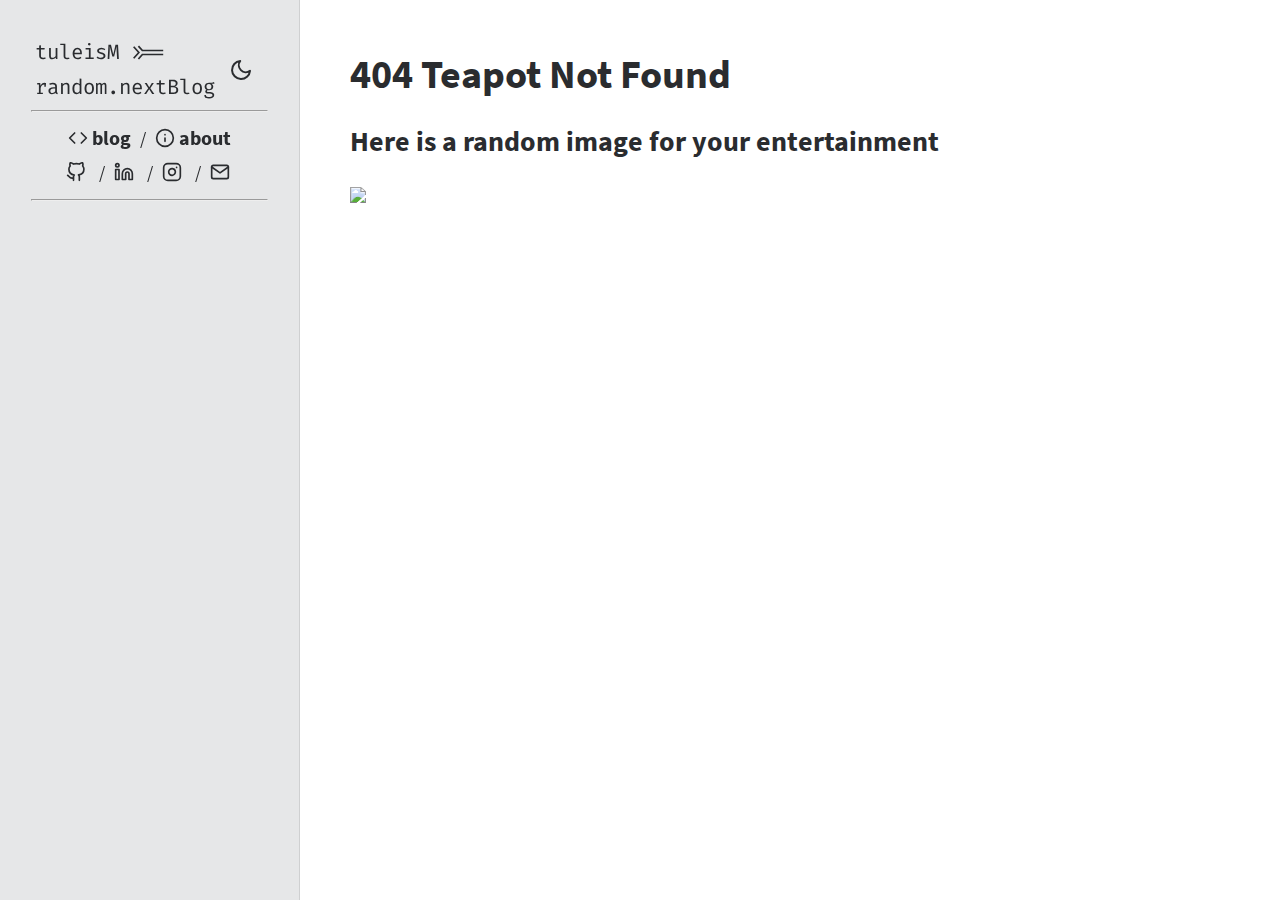
==== commit 79af61eb: "Updates" ====
--- a/index.html
+++ b/index.html
@@ -1,18 +1,18 @@
 <!DOCTYPE html>
 <html data-html-server-rendered="true" lang="en" data-vue-tag="%7B%22lang%22:%7B%22ssr%22:%22en%22%7D%7D">
   <head>
-    <title>Random.nextBlog by tuleism</title><meta name="gridsome:hash" content="f4916febb7999b3860a765fd75c9df636c447c0b"><meta data-vue-tag="ssr" charset="utf-8"><meta data-vue-tag="ssr" name="generator" content="Gridsome v0.7.11"><meta data-vue-tag="ssr" data-key="viewport" name="viewport" content="width=device-width, initial-scale=1, viewport-fit=cover"><meta data-vue-tag="ssr" data-key="format-detection" name="format-detection" content="telephone=no"><meta data-vue-tag="ssr" name="theme-color" content="#10c186"><meta data-vue-tag="ssr" name="google-site-verification" content="cwS6wWeYJ-lTlEh9mPtc_UOGJjRptMvsO0nOQvqrzD4"><meta data-vue-tag="ssr" name="apple-mobile-web-app-status-bar-style" content="default"><meta data-vue-tag="ssr" data-key="description" name="description" content="Tech blog on Scala, Programming, Data and Distributed Systems"><link data-vue-tag="ssr" rel="icon" href="data:,"><link data-vue-tag="ssr" rel="icon" type="image/png" sizes="16x16" href="/assets/static/favicon.ce0531f.3229556683113e2c3373be22d950d386.png"><link data-vue-tag="ssr" rel="icon" type="image/png" sizes="32x32" href="/assets/static/favicon.ac8d93a.3229556683113e2c3373be22d950d386.png"><link data-vue-tag="ssr" rel="icon" type="image/png" sizes="96x96" href="/assets/static/favicon.b9532cc.3229556683113e2c3373be22d950d386.png"><link data-vue-tag="ssr" rel="apple-touch-icon" type="image/png" sizes="76x76" href="/assets/static/favicon.f22e9f3.3229556683113e2c3373be22d950d386.png"><link data-vue-tag="ssr" rel="apple-touch-icon" type="image/png" sizes="152x152" href="/assets/static/favicon.62d22cb.3229556683113e2c3373be22d950d386.png"><link data-vue-tag="ssr" rel="apple-touch-icon" type="image/png" sizes="120x120" href="/assets/static/favicon.1539b60.3229556683113e2c3373be22d950d386.png"><link data-vue-tag="ssr" rel="apple-touch-icon" type="image/png" sizes="167x167" href="/assets/static/favicon.dc0cdc5.3229556683113e2c3373be22d950d386.png"><link data-vue-tag="ssr" rel="apple-touch-icon" type="image/png" sizes="180x180" href="/assets/static/favicon.7b22250.3229556683113e2c3373be22d950d386.png"><link data-vue-tag="ssr" rel="manifest" href="/manifest.json"><link rel="preload" href="/assets/css/0.styles.e514fc7e.css" as="style"><link rel="preload" href="/assets/js/app.2991ff24.js" as="script"><link rel="preload" href="/assets/js/page--src--pages--index-vue.d45fdf85.js" as="script"><link rel="prefetch" href="/assets/js/page--node-modules--gridsome--app--pages--404-vue.0eb091e1.js"><link rel="prefetch" href="/assets/js/page--src--pages--about-vue.1daa97ed.js"><link rel="prefetch" href="/assets/js/page--src--templates--doc-vue.0e0f6642.js"><link rel="stylesheet" href="/assets/css/0.styles.e514fc7e.css"><noscript data-vue-tag="ssr"><style>.g-image--loading{display:none;}</style></noscript>
+    <title>Random.nextBlog | Scala, Programming, Data, Search, Distributed Systems</title><meta name="gridsome:hash" content="ea4195ee26f7c9bd90c7be73fb48f2ef48ec67cd"><meta data-vue-tag="ssr" charset="utf-8"><meta data-vue-tag="ssr" name="generator" content="Gridsome v0.7.11"><meta data-vue-tag="ssr" data-key="viewport" name="viewport" content="width=device-width, initial-scale=1, viewport-fit=cover"><meta data-vue-tag="ssr" data-key="format-detection" name="format-detection" content="telephone=no"><meta data-vue-tag="ssr" name="theme-color" content="#10c186"><meta data-vue-tag="ssr" name="google-site-verification" content="cwS6wWeYJ-lTlEh9mPtc_UOGJjRptMvsO0nOQvqrzD4"><meta data-vue-tag="ssr" name="apple-mobile-web-app-status-bar-style" content="default"><meta data-vue-tag="ssr" name="author" content="Linh Nguyen"><meta data-vue-tag="ssr" name="copyright" content="Linh Nguyen, 2020. All rights reserved"><meta data-vue-tag="ssr" property="og:image" content="https://tuleism.github.io/logo-512.png"><meta data-vue-tag="ssr" name="twitter:card" content="summary"><meta data-vue-tag="ssr" name="twitter:site" content="@tuleism"><meta data-vue-tag="ssr" name="twitter:image" content="https://tuleism.github.io/logo-512.png"><meta data-vue-tag="ssr" data-key="description" name="description" content="Tech Blog on Scala, Programming, Data, Search and Distributed Systems"><meta data-vue-tag="ssr" property="og:type" content="website"><meta data-vue-tag="ssr" property="og:description" content="Tech Blog on Scala, Programming, Data, Search and Distributed Systems"><meta data-vue-tag="ssr" property="og:site_name" content="Random.nextBlog"><meta data-vue-tag="ssr" property="og:url" content="https://tuleism.github.io"><meta data-vue-tag="ssr" name="twitter:title" content="Random.nextBlog"><meta data-vue-tag="ssr" name="twitter:description" content="Tech Blog on Scala, Programming, Data, Search and Distributed Systems"><meta data-vue-tag="ssr" name="twitter:url" content="https://tuleism.github.io"><link data-vue-tag="ssr" rel="icon" href="data:,"><link data-vue-tag="ssr" rel="icon" type="image/png" sizes="16x16" href="/assets/static/favicon.ce0531f.3229556683113e2c3373be22d950d386.png"><link data-vue-tag="ssr" rel="icon" type="image/png" sizes="32x32" href="/assets/static/favicon.ac8d93a.3229556683113e2c3373be22d950d386.png"><link data-vue-tag="ssr" rel="icon" type="image/png" sizes="96x96" href="/assets/static/favicon.b9532cc.3229556683113e2c3373be22d950d386.png"><link data-vue-tag="ssr" rel="apple-touch-icon" type="image/png" sizes="76x76" href="/assets/static/favicon.f22e9f3.3229556683113e2c3373be22d950d386.png"><link data-vue-tag="ssr" rel="apple-touch-icon" type="image/png" sizes="152x152" href="/assets/static/favicon.62d22cb.3229556683113e2c3373be22d950d386.png"><link data-vue-tag="ssr" rel="apple-touch-icon" type="image/png" sizes="120x120" href="/assets/static/favicon.1539b60.3229556683113e2c3373be22d950d386.png"><link data-vue-tag="ssr" rel="apple-touch-icon" type="image/png" sizes="167x167" href="/assets/static/favicon.dc0cdc5.3229556683113e2c3373be22d950d386.png"><link data-vue-tag="ssr" rel="apple-touch-icon" type="image/png" sizes="180x180" href="/assets/static/favicon.7b22250.3229556683113e2c3373be22d950d386.png"><link data-vue-tag="ssr" rel="manifest" href="/manifest.json"><link rel="preload" href="/assets/css/0.styles.aabccf00.css" as="style"><link rel="preload" href="/assets/js/app.59eae0af.js" as="script"><link rel="preload" href="/assets/js/page--src--pages--index-vue.f7f1e609.js" as="script"><link rel="prefetch" href="/assets/js/page--src--pages--404-vue.8870d62e.js"><link rel="prefetch" href="/assets/js/page--src--pages--about-vue.c58b8302.js"><link rel="prefetch" href="/assets/js/page--src--templates--doc-vue.6319a93b.js"><link rel="stylesheet" href="/assets/css/0.styles.aabccf00.css"><noscript data-vue-tag="ssr"><style>.g-image--loading{display:none;}</style></noscript>
   </head>
   <body >
-    <div data-server-rendered="true" id="app" class="site" data-v-563cb90a><header class="header" data-v-1c71a4d0 data-v-563cb90a><a href="/" title="Back to home" class="blog-name active--exact active" data-v-795257bb data-v-1c71a4d0><span data-v-795257bb>tuleisM &gt;&gt;= random.nextBlog</span></a><nav class="nav" data-v-1c71a4d0><button id="themeSwitch" aria-label="Switch theme between light and dark" data-v-385ac126 data-v-1c71a4d0><!----><!----></button><button aria-label="Toggle the sidebar" class="toggle" data-v-def1a688 data-v-1c71a4d0><svg xmlns="http://www.w3.org/2000/svg" width="24" height="24" viewBox="0 0 24 24" fill="none" stroke="currentColor" stroke-width="2" stroke-linecap="round" stroke-linejoin="round" class="open feather feather-menu" data-v-def1a688 data-v-def1a688><line x1="3" y1="12" x2="21" y2="12" data-v-def1a688></line><line x1="3" y1="6" x2="21" y2="6" data-v-def1a688></line><line x1="3" y1="18" x2="21" y2="18" data-v-def1a688></line></svg><svg xmlns="http://www.w3.org/2000/svg" width="24" height="24" viewBox="0 0 24 24" fill="none" stroke="currentColor" stroke-width="2" stroke-linecap="round" stroke-linejoin="round" class="close feather feather-x" style="display:none;" data-v-def1a688 data-v-def1a688><line x1="18" y1="6" x2="6" y2="18" data-v-def1a688></line><line x1="6" y1="6" x2="18" y2="18" data-v-def1a688></line></svg></button></nav></header><aside class="sidebar" data-v-6de4b9e0 data-v-563cb90a><nav data-v-6de4b9e0><hr class="dashed" data-v-6de4b9e0><div align="center" data-v-6de4b9e0><a href="/" class="topic active--exact active" data-v-6de4b9e0><svg xmlns="http://www.w3.org/2000/svg" width="24" height="24" viewBox="0 0 24 24" fill="none" stroke="currentColor" stroke-width="2" stroke-linecap="round" stroke-linejoin="round" class="icon feather feather-code" data-v-6de4b9e0><polyline points="16 18 22 12 16 6" data-v-6de4b9e0></polyline><polyline points="8 6 2 12 8 18" data-v-6de4b9e0></polyline></svg>blog</a>
+    <div data-server-rendered="true" id="app" class="site" data-v-563cb90a><header class="header" data-v-1c71a4d0 data-v-563cb90a><a href="/" title="Back to home" class="blog-name active--exact active" data-v-795257bb data-v-1c71a4d0><span data-v-795257bb>tuleisM &gt;&gt;= random.nextBlog</span></a><nav class="nav" data-v-1c71a4d0><button id="themeSwitch" aria-label="Switch theme between light and dark" data-v-385ac126 data-v-1c71a4d0><!----><!----></button><button aria-label="Toggle the sidebar" class="toggle" data-v-def1a688 data-v-1c71a4d0><svg xmlns="http://www.w3.org/2000/svg" width="24" height="24" viewBox="0 0 24 24" fill="none" stroke="currentColor" stroke-width="2" stroke-linecap="round" stroke-linejoin="round" class="open feather feather-menu" data-v-def1a688 data-v-def1a688><line x1="3" y1="12" x2="21" y2="12" data-v-def1a688></line><line x1="3" y1="6" x2="21" y2="6" data-v-def1a688></line><line x1="3" y1="18" x2="21" y2="18" data-v-def1a688></line></svg><svg xmlns="http://www.w3.org/2000/svg" width="24" height="24" viewBox="0 0 24 24" fill="none" stroke="currentColor" stroke-width="2" stroke-linecap="round" stroke-linejoin="round" class="close feather feather-x" style="display:none;" data-v-def1a688 data-v-def1a688><line x1="18" y1="6" x2="6" y2="18" data-v-def1a688></line><line x1="6" y1="6" x2="18" y2="18" data-v-def1a688></line></svg></button></nav></header><aside class="sidebar" data-v-6b719ea2 data-v-563cb90a><nav data-v-6b719ea2><hr class="dashed" data-v-6b719ea2><div align="center" data-v-6b719ea2><a href="/" title="Blog" class="topic active--exact active" data-v-6b719ea2><svg xmlns="http://www.w3.org/2000/svg" width="24" height="24" viewBox="0 0 24 24" fill="none" stroke="currentColor" stroke-width="2" stroke-linecap="round" stroke-linejoin="round" class="icon feather feather-code" data-v-6b719ea2><polyline points="16 18 22 12 16 6" data-v-6b719ea2></polyline><polyline points="8 6 2 12 8 18" data-v-6b719ea2></polyline></svg>blog</a>
       /
-      <a href="/about/" class="topic" data-v-6de4b9e0><svg xmlns="http://www.w3.org/2000/svg" width="24" height="24" viewBox="0 0 24 24" fill="none" stroke="currentColor" stroke-width="2" stroke-linecap="round" stroke-linejoin="round" class="icon feather feather-info" data-v-6de4b9e0><circle cx="12" cy="12" r="10" data-v-6de4b9e0></circle><line x1="12" y1="16" x2="12" y2="12" data-v-6de4b9e0></line><line x1="12" y1="8" x2="12" y2="8" data-v-6de4b9e0></line></svg>about</a></div><div align="center" data-v-6de4b9e0><a href="https://github.com/tuleism" target="_blank" rel="noopener" class="topic" data-v-6de4b9e0 data-v-6de4b9e0><svg xmlns="http://www.w3.org/2000/svg" width="24" height="24" viewBox="0 0 24 24" fill="none" stroke="currentColor" stroke-width="2" stroke-linecap="round" stroke-linejoin="round" class="icon feather feather-github" data-v-6de4b9e0 data-v-6de4b9e0><path d="M9 19c-5 1.5-5-2.5-7-3m14 6v-3.87a3.37 3.37 0 0 0-.94-2.61c3.14-.35 6.44-1.54 6.44-7A5.44 5.44 0 0 0 20 4.77 5.07 5.07 0 0 0 19.91 1S18.73.65 16 2.48a13.38 13.38 0 0 0-7 0C6.27.65 5.09 1 5.09 1A5.07 5.07 0 0 0 5 4.77a5.44 5.44 0 0 0-1.5 3.78c0 5.42 3.3 6.61 6.44 7A3.37 3.37 0 0 0 9 18.13V22" data-v-6de4b9e0 data-v-6de4b9e0></path></svg></a>
+      <a href="/about/" title="About Me" class="topic" data-v-6b719ea2><svg xmlns="http://www.w3.org/2000/svg" width="24" height="24" viewBox="0 0 24 24" fill="none" stroke="currentColor" stroke-width="2" stroke-linecap="round" stroke-linejoin="round" class="icon feather feather-info" data-v-6b719ea2><circle cx="12" cy="12" r="10" data-v-6b719ea2></circle><line x1="12" y1="16" x2="12" y2="12" data-v-6b719ea2></line><line x1="12" y1="8" x2="12" y2="8" data-v-6b719ea2></line></svg>about</a></div><div align="center" data-v-6b719ea2><a title="GitHub @tuleism" href="https://github.com/tuleism" target="_blank" rel="noopener" class="topic" data-v-6b719ea2 data-v-6b719ea2><svg xmlns="http://www.w3.org/2000/svg" width="24" height="24" viewBox="0 0 24 24" fill="none" stroke="currentColor" stroke-width="2" stroke-linecap="round" stroke-linejoin="round" class="icon feather feather-github" data-v-6b719ea2 data-v-6b719ea2><path d="M9 19c-5 1.5-5-2.5-7-3m14 6v-3.87a3.37 3.37 0 0 0-.94-2.61c3.14-.35 6.44-1.54 6.44-7A5.44 5.44 0 0 0 20 4.77 5.07 5.07 0 0 0 19.91 1S18.73.65 16 2.48a13.38 13.38 0 0 0-7 0C6.27.65 5.09 1 5.09 1A5.07 5.07 0 0 0 5 4.77a5.44 5.44 0 0 0-1.5 3.78c0 5.42 3.3 6.61 6.44 7A3.37 3.37 0 0 0 9 18.13V22" data-v-6b719ea2 data-v-6b719ea2></path></svg></a>
       /
-      <a href="https://www.linkedin.com/in/tuleism" target="_blank" rel="noopener" class="topic" data-v-6de4b9e0 data-v-6de4b9e0><svg xmlns="http://www.w3.org/2000/svg" width="24" height="24" viewBox="0 0 24 24" fill="none" stroke="currentColor" stroke-width="2" stroke-linecap="round" stroke-linejoin="round" class="icon feather feather-linkedin" data-v-6de4b9e0 data-v-6de4b9e0><path d="M16 8a6 6 0 0 1 6 6v7h-4v-7a2 2 0 0 0-2-2 2 2 0 0 0-2 2v7h-4v-7a6 6 0 0 1 6-6z" data-v-6de4b9e0 data-v-6de4b9e0></path><rect x="2" y="9" width="4" height="12" data-v-6de4b9e0 data-v-6de4b9e0></rect><circle cx="4" cy="4" r="2" data-v-6de4b9e0 data-v-6de4b9e0></circle></svg></a>
+      <a title="LinkedIn @tuleism" href="https://www.linkedin.com/in/tuleism" target="_blank" rel="noopener" class="topic" data-v-6b719ea2 data-v-6b719ea2><svg xmlns="http://www.w3.org/2000/svg" width="24" height="24" viewBox="0 0 24 24" fill="none" stroke="currentColor" stroke-width="2" stroke-linecap="round" stroke-linejoin="round" class="icon feather feather-linkedin" data-v-6b719ea2 data-v-6b719ea2><path d="M16 8a6 6 0 0 1 6 6v7h-4v-7a2 2 0 0 0-2-2 2 2 0 0 0-2 2v7h-4v-7a6 6 0 0 1 6-6z" data-v-6b719ea2 data-v-6b719ea2></path><rect x="2" y="9" width="4" height="12" data-v-6b719ea2 data-v-6b719ea2></rect><circle cx="4" cy="4" r="2" data-v-6b719ea2 data-v-6b719ea2></circle></svg></a>
       /
-      <a href="https://www.instagram.com/randomphotohereandthere" target="_blank" rel="noopener" class="topic" data-v-6de4b9e0 data-v-6de4b9e0><svg xmlns="http://www.w3.org/2000/svg" width="24" height="24" viewBox="0 0 24 24" fill="none" stroke="currentColor" stroke-width="2" stroke-linecap="round" stroke-linejoin="round" class="icon feather feather-instagram" data-v-6de4b9e0 data-v-6de4b9e0><rect x="2" y="2" width="20" height="20" rx="5" ry="5" data-v-6de4b9e0 data-v-6de4b9e0></rect><path d="M16 11.37A4 4 0 1 1 12.63 8 4 4 0 0 1 16 11.37z" data-v-6de4b9e0 data-v-6de4b9e0></path><line x1="17.5" y1="6.5" x2="17.5" y2="6.5" data-v-6de4b9e0 data-v-6de4b9e0></line></svg></a>
+      <a title="Instagram @randomphotohereandthere" href="https://www.instagram.com/randomphotohereandthere" target="_blank" rel="noopener" class="topic" data-v-6b719ea2 data-v-6b719ea2><svg xmlns="http://www.w3.org/2000/svg" width="24" height="24" viewBox="0 0 24 24" fill="none" stroke="currentColor" stroke-width="2" stroke-linecap="round" stroke-linejoin="round" class="icon feather feather-instagram" data-v-6b719ea2 data-v-6b719ea2><rect x="2" y="2" width="20" height="20" rx="5" ry="5" data-v-6b719ea2 data-v-6b719ea2></rect><path d="M16 11.37A4 4 0 1 1 12.63 8 4 4 0 0 1 16 11.37z" data-v-6b719ea2 data-v-6b719ea2></path><line x1="17.5" y1="6.5" x2="17.5" y2="6.5" data-v-6b719ea2 data-v-6b719ea2></line></svg></a>
       /
-      <a href="mailto:tuleism@gmail.com" class="topic" data-v-6de4b9e0 data-v-6de4b9e0><svg xmlns="http://www.w3.org/2000/svg" width="24" height="24" viewBox="0 0 24 24" fill="none" stroke="currentColor" stroke-width="2" stroke-linecap="round" stroke-linejoin="round" class="icon feather feather-mail" data-v-6de4b9e0 data-v-6de4b9e0><path d="M4 4h16c1.1 0 2 .9 2 2v12c0 1.1-.9 2-2 2H4c-1.1 0-2-.9-2-2V6c0-1.1.9-2 2-2z" data-v-6de4b9e0 data-v-6de4b9e0></path><polyline points="22,6 12,13 2,6" data-v-6de4b9e0 data-v-6de4b9e0></polyline></svg></a></div><hr class="dashed" data-v-6de4b9e0><!----><!----></nav></aside><main class="main" data-v-563cb90a><div class="content" data-v-563cb90a><div class="post-list" data-v-f65d5c18><h1 data-v-f65d5c18>2020</h1><div class="post-item" data-v-f65d5c18><span class="date">Aug 15 </span><a href="/blog/2020/scala-smart-constructors/" class="read">Smart Constructors in Scala</a><span class="time-to-read"><i>5 min read</i></span></div></div></div></main></div>
-    <script>window.__INITIAL_STATE__={"data":{"metadata":{"siteName":"Random.nextBlog by tuleism"},"allPost":{"edges":[{"node":{"slug":"scala-smart-constructors","path":"\u002Fblog\u002F2020\u002Fscala-smart-constructors\u002F","title":"Smart Constructors in Scala","tags":[{"title":"scala"},{"title":"programming"},{"title":"tricks"}],"timeToRead":5,"date":"Aug 15 2020"}}]}},"context":{}};(function(){var s;(s=document.currentScript||document.scripts[document.scripts.length-1]).parentNode.removeChild(s);}());</script><script src="/assets/js/app.2991ff24.js" defer></script><script src="/assets/js/page--src--pages--index-vue.d45fdf85.js" defer></script>
+      <a title="Contact Me" href="mailto:tuleism@gmail.com" class="topic" data-v-6b719ea2 data-v-6b719ea2><svg xmlns="http://www.w3.org/2000/svg" width="24" height="24" viewBox="0 0 24 24" fill="none" stroke="currentColor" stroke-width="2" stroke-linecap="round" stroke-linejoin="round" class="icon feather feather-mail" data-v-6b719ea2 data-v-6b719ea2><path d="M4 4h16c1.1 0 2 .9 2 2v12c0 1.1-.9 2-2 2H4c-1.1 0-2-.9-2-2V6c0-1.1.9-2 2-2z" data-v-6b719ea2 data-v-6b719ea2></path><polyline points="22,6 12,13 2,6" data-v-6b719ea2 data-v-6b719ea2></polyline></svg></a></div><hr class="dashed" data-v-6b719ea2><!----><!----></nav></aside><main class="main" data-v-563cb90a><div class="content" data-v-563cb90a><h1 data-v-563cb90a>Recent Articles</h1><div class="post-list" data-v-2d3fdb94><h2 data-v-2d3fdb94>2020</h2><div class="post-item" data-v-0439dc40 data-v-2d3fdb94><span class="date" data-v-0439dc40>Aug 15 </span><a href="/blog/2020/scala-smart-constructors/" class="read" data-v-0439dc40>Smart Constructors in Scala</a><span class="time-to-read" data-v-0439dc40><i data-v-0439dc40>5 min read</i></span><span class="tag" data-v-0439dc40>#scala</span><span class="tag" data-v-0439dc40>#programming</span><span class="tag" data-v-0439dc40>#tricks</span><p data-v-0439dc40>Sometimes, we need guarantees about the values in our program beyond what can be accomplished with the usual type system checks. Smart Constructors is one solution for this.</p></div></div></div></main></div>
+    <script>window.__INITIAL_STATE__={"data":{"metadata":{"siteName":"Random.nextBlog","siteUrl":"https:\u002F\u002Ftuleism.github.io","siteDescription":"Tech Blog on Scala, Programming, Data, Search and Distributed Systems"},"allPost":{"edges":[{"node":{"slug":"scala-smart-constructors","path":"\u002Fblog\u002F2020\u002Fscala-smart-constructors\u002F","title":"Smart Constructors in Scala","tags":[{"title":"scala"},{"title":"programming"},{"title":"tricks"}],"timeToRead":5,"date":"Aug 15 2020","description":"Sometimes, we need guarantees about the values in our program beyond what can be accomplished with the usual type system checks. Smart Constructors is one solution for this."}}]}},"context":{}};(function(){var s;(s=document.currentScript||document.scripts[document.scripts.length-1]).parentNode.removeChild(s);}());</script><script src="/assets/js/app.59eae0af.js" defer></script><script src="/assets/js/page--src--pages--index-vue.f7f1e609.js" defer></script>
   </body>
 </html>
--- a/assets/css/0.styles.aabccf00.css
+++ b/assets/css/0.styles.aabccf00.css
@@ -0,0 +1 @@
+code[class*=language-][data-v-385ac126],pre[class*=language-][data-v-385ac126]{background:none;font-family:Fira Code,monospace;font-size:1rem;text-align:left;white-space:pre;word-spacing:normal;word-break:normal;word-wrap:normal;line-height:1.5;-moz-tab-size:4;-o-tab-size:4;tab-size:4;-webkit-hyphens:none;-ms-hyphens:none;hyphens:none;-webkit-transition:background .15s ease-in-out,color .15s ease-in-out;transition:background .15s ease-in-out,color .15s ease-in-out}code[class*=language-] [data-v-385ac126],pre[class*=language-] [data-v-385ac126]{-webkit-transition:color .15s ease-in-out;transition:color .15s ease-in-out}pre[class*=language-][data-v-385ac126]{font-size:.9rem;padding:20px;margin:1em 0;overflow:auto;border-radius:5px}:not(pre)>code[class*=language-][data-v-385ac126]{padding:.05em;border-radius:.3em;white-space:normal}.token.cdata[data-v-385ac126],.token.comment[data-v-385ac126],.token.doctype[data-v-385ac126],.token.prolog[data-v-385ac126]{color:#708090}.namespace[data-v-385ac126]{opacity:.7}.token.bold[data-v-385ac126],.token.important[data-v-385ac126]{font-weight:700}.token.italic[data-v-385ac126]{font-style:italic}.token.entity[data-v-385ac126]{cursor:help}.bright code[class*=language-][data-v-385ac126],.bright pre[class*=language-][data-v-385ac126]{color:#2a2c2f}.bright :not(pre)>code[class*=language-][data-v-385ac126],.bright pre[class*=language-][data-v-385ac126]{background:#e6e7e8}.bright .token.punctuation[data-v-385ac126]{color:#999}.bright .token.boolean[data-v-385ac126],.bright .token.constant[data-v-385ac126],.bright .token.deleted[data-v-385ac126],.bright .token.number[data-v-385ac126],.bright .token.property[data-v-385ac126],.bright .token.symbol[data-v-385ac126],.bright .token.tag[data-v-385ac126]{color:#905}.bright .token.attr-name[data-v-385ac126],.bright .token.builtin[data-v-385ac126],.bright .token.char[data-v-385ac126],.bright .token.inserted[data-v-385ac126],.bright .token.selector[data-v-385ac126],.bright .token.string[data-v-385ac126]{color:#690}.bright .language-css .token.string[data-v-385ac126],.bright .style .token.string[data-v-385ac126],.bright .token.entity[data-v-385ac126],.bright .token.operator[data-v-385ac126],.bright .token.url[data-v-385ac126]{color:#9a6e3a}.bright .token.atrule[data-v-385ac126],.bright .token.attr-value[data-v-385ac126],.bright .token.keyword[data-v-385ac126]{color:#07a}.bright .token.class-name[data-v-385ac126],.bright .token.function[data-v-385ac126]{color:#dd4a68}.bright .token.important[data-v-385ac126],.bright .token.regex[data-v-385ac126],.bright .token.variable[data-v-385ac126]{color:#e90}.dark code[class*=language-][data-v-385ac126],.dark pre[class*=language-][data-v-385ac126]{color:#fff}.dark :not(pre)>code[class*=language-][data-v-385ac126],.dark pre[class*=language-][data-v-385ac126]{background:#37393c}.dark .token.punctuation[data-v-385ac126]{color:#f8f8f2}.dark .language-scss .token.variable[data-v-385ac126],.dark .token.constant[data-v-385ac126],.dark .token.deleted[data-v-385ac126],.dark .token.property[data-v-385ac126],.dark .token.symbol[data-v-385ac126],.dark .token.tag[data-v-385ac126]{color:#f92672}.dark .token.boolean[data-v-385ac126],.dark .token.number[data-v-385ac126]{color:#ae81ff}.dark .token.attr-name[data-v-385ac126],.dark .token.builtin[data-v-385ac126],.dark .token.char[data-v-385ac126],.dark .token.inserted[data-v-385ac126],.dark .token.selector[data-v-385ac126],.dark .token.string[data-v-385ac126]{color:#a6e22e}.dark .language-css .token.string[data-v-385ac126],.dark .style .token.string[data-v-385ac126],.dark .token.entity[data-v-385ac126],.dark .token.operator[data-v-385ac126],.dark .token.url[data-v-385ac126],.dark .token.variable[data-v-385ac126]{color:#f8f8f2}.dark .token.atrule[data-v-385ac126],.dark .token.attr-value[data-v-385ac126],.dark .token.class-name[data-v-385ac126],.dark .token.function[data-v-385ac126]{color:#e6db74}.dark .token.keyword[data-v-385ac126]{color:#66d9ef}.dark .token.important[data-v-385ac126],.dark .token.regex[data-v-385ac126]{color:#fd971f}html[data-v-385ac126]{scroll-behavior:smooth}body[data-v-385ac126]{font-family:Source Sans Pro,sans-serif;font-size:1.15rem;margin:0;padding:0;line-height:1.7;-webkit-transition:background .15s ease-in-out,color .15s ease-in-out;transition:background .15s ease-in-out,color .15s ease-in-out}body[data-v-385ac126]:before{display:none;visibility:hidden;content:"small"}@media (min-width:768px){body[data-v-385ac126]:before{content:"large"}}body.bright[data-v-385ac126]{background:#fff;color:#2a2c2f}body.dark[data-v-385ac126]{background:#18191a;color:#fff}[data-v-385ac126]{box-sizing:border-box}h1[data-v-385ac126],h2[data-v-385ac126],h3[data-v-385ac126],h4[data-v-385ac126]{font-weight:700;line-height:1.2}h1[data-v-385ac126]{margin-top:0}@media (min-width:992px){h1[data-v-385ac126]{font-size:2.5rem}}a[data-v-385ac126]{color:#10c186}blockquote[data-v-385ac126]{border-left:3px solid #10c186;margin:1rem 1.5rem;padding:10px;opacity:.8}.bright blockquote[data-v-385ac126]{background:#e6e7e8}.dark blockquote[data-v-385ac126]{background:#37393c}blockquote p[data-v-385ac126]{margin:.5rem}button[data-v-385ac126]{background:none;border:0;padding:0;-webkit-transition:color .15s ease-in-out;transition:color .15s ease-in-out;cursor:pointer;width:48px;height:48px;position:relative}button[data-v-385ac126]:focus{outline:none}.dark button[data-v-385ac126]{color:#fff}.bright button[data-v-385ac126]{color:#2a2c2f}svg[data-v-385ac126]{position:absolute;top:12px;left:12px}.theme-enter-active[data-v-385ac126],.theme-leave-active[data-v-385ac126]{-webkit-transition:opacity .25s ease-in-out,-webkit-transform .25s ease-in-out;transition:opacity .25s ease-in-out,-webkit-transform .25s ease-in-out;transition:transform .25s ease-in-out,opacity .25s ease-in-out;transition:transform .25s ease-in-out,opacity .25s ease-in-out,-webkit-transform .25s ease-in-out}.theme-enter[data-v-385ac126],.theme-leave-to[data-v-385ac126]{-webkit-transform:translateY(20px) scale(.5);transform:translateY(20px) scale(.5);opacity:0}code[class*=language-][data-v-def1a688],pre[class*=language-][data-v-def1a688]{background:none;font-family:Fira Code,monospace;font-size:1rem;text-align:left;white-space:pre;word-spacing:normal;word-break:normal;word-wrap:normal;line-height:1.5;-moz-tab-size:4;-o-tab-size:4;tab-size:4;-webkit-hyphens:none;-ms-hyphens:none;hyphens:none;-webkit-transition:background .15s ease-in-out,color .15s ease-in-out;transition:background .15s ease-in-out,color .15s ease-in-out}code[class*=language-] [data-v-def1a688],pre[class*=language-] [data-v-def1a688]{-webkit-transition:color .15s ease-in-out;transition:color .15s ease-in-out}pre[class*=language-][data-v-def1a688]{font-size:.9rem;padding:20px;margin:1em 0;overflow:auto;border-radius:5px}:not(pre)>code[class*=language-][data-v-def1a688]{padding:.05em;border-radius:.3em;white-space:normal}.token.cdata[data-v-def1a688],.token.comment[data-v-def1a688],.token.doctype[data-v-def1a688],.token.prolog[data-v-def1a688]{color:#708090}.namespace[data-v-def1a688]{opacity:.7}.token.bold[data-v-def1a688],.token.important[data-v-def1a688]{font-weight:700}.token.italic[data-v-def1a688]{font-style:italic}.token.entity[data-v-def1a688]{cursor:help}.bright code[class*=language-][data-v-def1a688],.bright pre[class*=language-][data-v-def1a688]{color:#2a2c2f}.bright :not(pre)>code[class*=language-][data-v-def1a688],.bright pre[class*=language-][data-v-def1a688]{background:#e6e7e8}.bright .token.punctuation[data-v-def1a688]{color:#999}.bright .token.boolean[data-v-def1a688],.bright .token.constant[data-v-def1a688],.bright .token.deleted[data-v-def1a688],.bright .token.number[data-v-def1a688],.bright .token.property[data-v-def1a688],.bright .token.symbol[data-v-def1a688],.bright .token.tag[data-v-def1a688]{color:#905}.bright .token.attr-name[data-v-def1a688],.bright .token.builtin[data-v-def1a688],.bright .token.char[data-v-def1a688],.bright .token.inserted[data-v-def1a688],.bright .token.selector[data-v-def1a688],.bright .token.string[data-v-def1a688]{color:#690}.bright .language-css .token.string[data-v-def1a688],.bright .style .token.string[data-v-def1a688],.bright .token.entity[data-v-def1a688],.bright .token.operator[data-v-def1a688],.bright .token.url[data-v-def1a688]{color:#9a6e3a}.bright .token.atrule[data-v-def1a688],.bright .token.attr-value[data-v-def1a688],.bright .token.keyword[data-v-def1a688]{color:#07a}.bright .token.class-name[data-v-def1a688],.bright .token.function[data-v-def1a688]{color:#dd4a68}.bright .token.important[data-v-def1a688],.bright .token.regex[data-v-def1a688],.bright .token.variable[data-v-def1a688]{color:#e90}.dark code[class*=language-][data-v-def1a688],.dark pre[class*=language-][data-v-def1a688]{color:#fff}.dark :not(pre)>code[class*=language-][data-v-def1a688],.dark pre[class*=language-][data-v-def1a688]{background:#37393c}.dark .token.punctuation[data-v-def1a688]{color:#f8f8f2}.dark .language-scss .token.variable[data-v-def1a688],.dark .token.constant[data-v-def1a688],.dark .token.deleted[data-v-def1a688],.dark .token.property[data-v-def1a688],.dark .token.symbol[data-v-def1a688],.dark .token.tag[data-v-def1a688]{color:#f92672}.dark .token.boolean[data-v-def1a688],.dark .token.number[data-v-def1a688]{color:#ae81ff}.dark .token.attr-name[data-v-def1a688],.dark .token.builtin[data-v-def1a688],.dark .token.char[data-v-def1a688],.dark .token.inserted[data-v-def1a688],.dark .token.selector[data-v-def1a688],.dark .token.string[data-v-def1a688]{color:#a6e22e}.dark .language-css .token.string[data-v-def1a688],.dark .style .token.string[data-v-def1a688],.dark .token.entity[data-v-def1a688],.dark .token.operator[data-v-def1a688],.dark .token.url[data-v-def1a688],.dark .token.variable[data-v-def1a688]{color:#f8f8f2}.dark .token.atrule[data-v-def1a688],.dark .token.attr-value[data-v-def1a688],.dark .token.class-name[data-v-def1a688],.dark .token.function[data-v-def1a688]{color:#e6db74}.dark .token.keyword[data-v-def1a688]{color:#66d9ef}.dark .token.important[data-v-def1a688],.dark .token.regex[data-v-def1a688]{color:#fd971f}html[data-v-def1a688]{scroll-behavior:smooth}body[data-v-def1a688]{font-family:Source Sans Pro,sans-serif;font-size:1.15rem;margin:0;padding:0;line-height:1.7;-webkit-transition:background .15s ease-in-out,color .15s ease-in-out;transition:background .15s ease-in-out,color .15s ease-in-out}body[data-v-def1a688]:before{display:none;visibility:hidden;content:"small"}@media (min-width:768px){body[data-v-def1a688]:before{content:"large"}}body.bright[data-v-def1a688]{background:#fff;color:#2a2c2f}body.dark[data-v-def1a688]{background:#18191a;color:#fff}[data-v-def1a688]{box-sizing:border-box}h1[data-v-def1a688],h2[data-v-def1a688],h3[data-v-def1a688],h4[data-v-def1a688]{font-weight:700;line-height:1.2}h1[data-v-def1a688]{margin-top:0}@media (min-width:992px){h1[data-v-def1a688]{font-size:2.5rem}}a[data-v-def1a688]{color:#10c186}blockquote[data-v-def1a688]{border-left:3px solid #10c186;margin:1rem 1.5rem;padding:10px;opacity:.8}.bright blockquote[data-v-def1a688]{background:#e6e7e8}.dark blockquote[data-v-def1a688]{background:#37393c}blockquote p[data-v-def1a688]{margin:.5rem}button[data-v-def1a688]{background:none;border:0;padding:0;-webkit-transition:color .15s ease-in-out;transition:color .15s ease-in-out;cursor:pointer;width:48px;height:48px;position:relative}@media (min-width:768px){button[data-v-def1a688]{display:none}}button[data-v-def1a688]:focus{outline:none}.bright button[data-v-def1a688]{color:#2a2c2f}.dark button[data-v-def1a688]{color:#fff}svg[data-v-def1a688]{position:absolute;top:12px;left:12px}.toggle-enter-active[data-v-def1a688],.toggle-leave-active[data-v-def1a688]{-webkit-transition:opacity .25s ease-in-out,-webkit-transform .25s ease-in-out;transition:opacity .25s ease-in-out,-webkit-transform .25s ease-in-out;transition:transform .25s ease-in-out,opacity .25s ease-in-out;transition:transform .25s ease-in-out,opacity .25s ease-in-out,-webkit-transform .25s ease-in-out}.toggle-enter[data-v-def1a688],.toggle-leave-to[data-v-def1a688]{-webkit-transform:rotate(-180deg);transform:rotate(-180deg);opacity:0}code[class*=language-][data-v-795257bb],pre[class*=language-][data-v-795257bb]{background:none;font-family:Fira Code,monospace;font-size:1rem;text-align:left;white-space:pre;word-spacing:normal;word-break:normal;word-wrap:normal;line-height:1.5;-moz-tab-size:4;-o-tab-size:4;tab-size:4;-webkit-hyphens:none;-ms-hyphens:none;hyphens:none;-webkit-transition:background .15s ease-in-out,color .15s ease-in-out;transition:background .15s ease-in-out,color .15s ease-in-out}code[class*=language-] [data-v-795257bb],pre[class*=language-] [data-v-795257bb]{-webkit-transition:color .15s ease-in-out;transition:color .15s ease-in-out}pre[class*=language-][data-v-795257bb]{font-size:.9rem;padding:20px;margin:1em 0;overflow:auto;border-radius:5px}:not(pre)>code[class*=language-][data-v-795257bb]{padding:.05em;border-radius:.3em;white-space:normal}.token.cdata[data-v-795257bb],.token.comment[data-v-795257bb],.token.doctype[data-v-795257bb],.token.prolog[data-v-795257bb]{color:#708090}.namespace[data-v-795257bb]{opacity:.7}.token.bold[data-v-795257bb],.token.important[data-v-795257bb]{font-weight:700}.token.italic[data-v-795257bb]{font-style:italic}.token.entity[data-v-795257bb]{cursor:help}.bright code[class*=language-][data-v-795257bb],.bright pre[class*=language-][data-v-795257bb]{color:#2a2c2f}.bright :not(pre)>code[class*=language-][data-v-795257bb],.bright pre[class*=language-][data-v-795257bb]{background:#e6e7e8}.bright .token.punctuation[data-v-795257bb]{color:#999}.bright .token.boolean[data-v-795257bb],.bright .token.constant[data-v-795257bb],.bright .token.deleted[data-v-795257bb],.bright .token.number[data-v-795257bb],.bright .token.property[data-v-795257bb],.bright .token.symbol[data-v-795257bb],.bright .token.tag[data-v-795257bb]{color:#905}.bright .token.attr-name[data-v-795257bb],.bright .token.builtin[data-v-795257bb],.bright .token.char[data-v-795257bb],.bright .token.inserted[data-v-795257bb],.bright .token.selector[data-v-795257bb],.bright .token.string[data-v-795257bb]{color:#690}.bright .language-css .token.string[data-v-795257bb],.bright .style .token.string[data-v-795257bb],.bright .token.entity[data-v-795257bb],.bright .token.operator[data-v-795257bb],.bright .token.url[data-v-795257bb]{color:#9a6e3a}.bright .token.atrule[data-v-795257bb],.bright .token.attr-value[data-v-795257bb],.bright .token.keyword[data-v-795257bb]{color:#07a}.bright .token.class-name[data-v-795257bb],.bright .token.function[data-v-795257bb]{color:#dd4a68}.bright .token.important[data-v-795257bb],.bright .token.regex[data-v-795257bb],.bright .token.variable[data-v-795257bb]{color:#e90}.dark code[class*=language-][data-v-795257bb],.dark pre[class*=language-][data-v-795257bb]{color:#fff}.dark :not(pre)>code[class*=language-][data-v-795257bb],.dark pre[class*=language-][data-v-795257bb]{background:#37393c}.dark .token.punctuation[data-v-795257bb]{color:#f8f8f2}.dark .language-scss .token.variable[data-v-795257bb],.dark .token.constant[data-v-795257bb],.dark .token.deleted[data-v-795257bb],.dark .token.property[data-v-795257bb],.dark .token.symbol[data-v-795257bb],.dark .token.tag[data-v-795257bb]{color:#f92672}.dark .token.boolean[data-v-795257bb],.dark .token.number[data-v-795257bb]{color:#ae81ff}.dark .token.attr-name[data-v-795257bb],.dark .token.builtin[data-v-795257bb],.dark .token.char[data-v-795257bb],.dark .token.inserted[data-v-795257bb],.dark .token.selector[data-v-795257bb],.dark .token.string[data-v-795257bb]{color:#a6e22e}.dark .language-css .token.string[data-v-795257bb],.dark .style .token.string[data-v-795257bb],.dark .token.entity[data-v-795257bb],.dark .token.operator[data-v-795257bb],.dark .token.url[data-v-795257bb],.dark .token.variable[data-v-795257bb]{color:#f8f8f2}.dark .token.atrule[data-v-795257bb],.dark .token.attr-value[data-v-795257bb],.dark .token.class-name[data-v-795257bb],.dark .token.function[data-v-795257bb]{color:#e6db74}.dark .token.keyword[data-v-795257bb]{color:#66d9ef}.dark .token.important[data-v-795257bb],.dark .token.regex[data-v-795257bb]{color:#fd971f}html[data-v-795257bb]{scroll-behavior:smooth}body[data-v-795257bb]{font-family:Source Sans Pro,sans-serif;font-size:1.15rem;margin:0;padding:0;line-height:1.7;-webkit-transition:background .15s ease-in-out,color .15s ease-in-out;transition:background .15s ease-in-out,color .15s ease-in-out}body[data-v-795257bb]:before{display:none;visibility:hidden;content:"small"}@media (min-width:768px){body[data-v-795257bb]:before{content:"large"}}body.bright[data-v-795257bb]{background:#fff;color:#2a2c2f}body.dark[data-v-795257bb]{background:#18191a;color:#fff}[data-v-795257bb]{box-sizing:border-box}h1[data-v-795257bb],h2[data-v-795257bb],h3[data-v-795257bb],h4[data-v-795257bb]{font-weight:700;line-height:1.2}h1[data-v-795257bb]{margin-top:0}@media (min-width:992px){h1[data-v-795257bb]{font-size:2.5rem}}a[data-v-795257bb]{color:#10c186}blockquote[data-v-795257bb]{border-left:3px solid #10c186;margin:1rem 1.5rem;padding:10px;opacity:.8}.bright blockquote[data-v-795257bb]{background:#e6e7e8}.dark blockquote[data-v-795257bb]{background:#37393c}blockquote p[data-v-795257bb]{margin:.5rem}.logo[data-v-795257bb]{height:40px;display:block;-webkit-transition:color .15s ease-in-out;transition:color .15s ease-in-out;color:#2a2c2f;position:relative;-webkit-perspective:200px;perspective:200px}.logo div[data-v-795257bb]{height:40px;position:absolute;top:0;left:0}.logo img[data-v-795257bb]{height:100%;width:auto}.blog-name[data-v-795257bb]{font-family:Fira Code,monospace;font-size:1.3rem;text-decoration:none;color:inherit}.theme-enter-active[data-v-795257bb],.theme-leave-active[data-v-795257bb]{-webkit-transition:opacity .15s ease-in-out;transition:opacity .15s ease-in-out}.theme-enter[data-v-795257bb],.theme-leave-to[data-v-795257bb]{opacity:0}code[class*=language-][data-v-1c71a4d0],pre[class*=language-][data-v-1c71a4d0]{background:none;font-family:Fira Code,monospace;font-size:1rem;text-align:left;white-space:pre;word-spacing:normal;word-break:normal;word-wrap:normal;line-height:1.5;-moz-tab-size:4;-o-tab-size:4;tab-size:4;-webkit-hyphens:none;-ms-hyphens:none;hyphens:none;-webkit-transition:background .15s ease-in-out,color .15s ease-in-out;transition:background .15s ease-in-out,color .15s ease-in-out}code[class*=language-] [data-v-1c71a4d0],pre[class*=language-] [data-v-1c71a4d0]{-webkit-transition:color .15s ease-in-out;transition:color .15s ease-in-out}pre[class*=language-][data-v-1c71a4d0]{font-size:.9rem;padding:20px;margin:1em 0;overflow:auto;border-radius:5px}:not(pre)>code[class*=language-][data-v-1c71a4d0]{padding:.05em;border-radius:.3em;white-space:normal}.token.cdata[data-v-1c71a4d0],.token.comment[data-v-1c71a4d0],.token.doctype[data-v-1c71a4d0],.token.prolog[data-v-1c71a4d0]{color:#708090}.namespace[data-v-1c71a4d0]{opacity:.7}.token.bold[data-v-1c71a4d0],.token.important[data-v-1c71a4d0]{font-weight:700}.token.italic[data-v-1c71a4d0]{font-style:italic}.token.entity[data-v-1c71a4d0]{cursor:help}.bright code[class*=language-][data-v-1c71a4d0],.bright pre[class*=language-][data-v-1c71a4d0]{color:#2a2c2f}.bright :not(pre)>code[class*=language-][data-v-1c71a4d0],.bright pre[class*=language-][data-v-1c71a4d0]{background:#e6e7e8}.bright .token.punctuation[data-v-1c71a4d0]{color:#999}.bright .token.boolean[data-v-1c71a4d0],.bright .token.constant[data-v-1c71a4d0],.bright .token.deleted[data-v-1c71a4d0],.bright .token.number[data-v-1c71a4d0],.bright .token.property[data-v-1c71a4d0],.bright .token.symbol[data-v-1c71a4d0],.bright .token.tag[data-v-1c71a4d0]{color:#905}.bright .token.attr-name[data-v-1c71a4d0],.bright .token.builtin[data-v-1c71a4d0],.bright .token.char[data-v-1c71a4d0],.bright .token.inserted[data-v-1c71a4d0],.bright .token.selector[data-v-1c71a4d0],.bright .token.string[data-v-1c71a4d0]{color:#690}.bright .language-css .token.string[data-v-1c71a4d0],.bright .style .token.string[data-v-1c71a4d0],.bright .token.entity[data-v-1c71a4d0],.bright .token.operator[data-v-1c71a4d0],.bright .token.url[data-v-1c71a4d0]{color:#9a6e3a}.bright .token.atrule[data-v-1c71a4d0],.bright .token.attr-value[data-v-1c71a4d0],.bright .token.keyword[data-v-1c71a4d0]{color:#07a}.bright .token.class-name[data-v-1c71a4d0],.bright .token.function[data-v-1c71a4d0]{color:#dd4a68}.bright .token.important[data-v-1c71a4d0],.bright .token.regex[data-v-1c71a4d0],.bright .token.variable[data-v-1c71a4d0]{color:#e90}.dark code[class*=language-][data-v-1c71a4d0],.dark pre[class*=language-][data-v-1c71a4d0]{color:#fff}.dark :not(pre)>code[class*=language-][data-v-1c71a4d0],.dark pre[class*=language-][data-v-1c71a4d0]{background:#37393c}.dark .token.punctuation[data-v-1c71a4d0]{color:#f8f8f2}.dark .language-scss .token.variable[data-v-1c71a4d0],.dark .token.constant[data-v-1c71a4d0],.dark .token.deleted[data-v-1c71a4d0],.dark .token.property[data-v-1c71a4d0],.dark .token.symbol[data-v-1c71a4d0],.dark .token.tag[data-v-1c71a4d0]{color:#f92672}.dark .token.boolean[data-v-1c71a4d0],.dark .token.number[data-v-1c71a4d0]{color:#ae81ff}.dark .token.attr-name[data-v-1c71a4d0],.dark .token.builtin[data-v-1c71a4d0],.dark .token.char[data-v-1c71a4d0],.dark .token.inserted[data-v-1c71a4d0],.dark .token.selector[data-v-1c71a4d0],.dark .token.string[data-v-1c71a4d0]{color:#a6e22e}.dark .language-css .token.string[data-v-1c71a4d0],.dark .style .token.string[data-v-1c71a4d0],.dark .token.entity[data-v-1c71a4d0],.dark .token.operator[data-v-1c71a4d0],.dark .token.url[data-v-1c71a4d0],.dark .token.variable[data-v-1c71a4d0]{color:#f8f8f2}.dark .token.atrule[data-v-1c71a4d0],.dark .token.attr-value[data-v-1c71a4d0],.dark .token.class-name[data-v-1c71a4d0],.dark .token.function[data-v-1c71a4d0]{color:#e6db74}.dark .token.keyword[data-v-1c71a4d0]{color:#66d9ef}.dark .token.important[data-v-1c71a4d0],.dark .token.regex[data-v-1c71a4d0]{color:#fd971f}html[data-v-1c71a4d0]{scroll-behavior:smooth}body[data-v-1c71a4d0]{font-family:Source Sans Pro,sans-serif;font-size:1.15rem;margin:0;padding:0;line-height:1.7;-webkit-transition:background .15s ease-in-out,color .15s ease-in-out;transition:background .15s ease-in-out,color .15s ease-in-out}body[data-v-1c71a4d0]:before{display:none;visibility:hidden;content:"small"}@media (min-width:768px){body[data-v-1c71a4d0]:before{content:"large"}}body.bright[data-v-1c71a4d0]{background:#fff;color:#2a2c2f}body.dark[data-v-1c71a4d0]{background:#18191a;color:#fff}[data-v-1c71a4d0]{box-sizing:border-box}h1[data-v-1c71a4d0],h2[data-v-1c71a4d0],h3[data-v-1c71a4d0],h4[data-v-1c71a4d0]{font-weight:700;line-height:1.2}h1[data-v-1c71a4d0]{margin-top:0}@media (min-width:992px){h1[data-v-1c71a4d0]{font-size:2.5rem}}a[data-v-1c71a4d0]{color:#10c186}blockquote[data-v-1c71a4d0]{border-left:3px solid #10c186;margin:1rem 1.5rem;padding:10px;opacity:.8}.bright blockquote[data-v-1c71a4d0]{background:#e6e7e8}.dark blockquote[data-v-1c71a4d0]{background:#37393c}blockquote p[data-v-1c71a4d0]{margin:.5rem}.header[data-v-1c71a4d0]{display:-webkit-box;display:flex;-webkit-box-pack:justify;justify-content:space-between;-webkit-box-align:center;align-items:center;position:fixed;width:300px;top:0;right:-12px;left:0;z-index:10;padding:15px 20px;-webkit-transition:padding .15s linear,background .15s linear,border-color .15s linear;transition:padding .15s linear,background .15s linear,border-color .15s linear;will-change:padding,background;border-bottom:1px solid transparent}@media (min-width:768px){.header[data-v-1c71a4d0]{padding:35px}}@media (max-width:767px){.header--scrolled[data-v-1c71a4d0]{padding:15px 20px}.dark .header--scrolled[data-v-1c71a4d0]{background:#37393c;border-color:#212224}.bright .header--scrolled[data-v-1c71a4d0]{background:#e6e7e8;border-color:#cfd0d1}}nav[data-v-1c71a4d0]{display:-webkit-box;display:flex}code[class*=language-][data-v-6b719ea2],pre[class*=language-][data-v-6b719ea2]{background:none;font-family:Fira Code,monospace;font-size:1rem;text-align:left;white-space:pre;word-spacing:normal;word-break:normal;word-wrap:normal;line-height:1.5;-moz-tab-size:4;-o-tab-size:4;tab-size:4;-webkit-hyphens:none;-ms-hyphens:none;hyphens:none;-webkit-transition:background .15s ease-in-out,color .15s ease-in-out;transition:background .15s ease-in-out,color .15s ease-in-out}code[class*=language-] [data-v-6b719ea2],pre[class*=language-] [data-v-6b719ea2]{-webkit-transition:color .15s ease-in-out;transition:color .15s ease-in-out}pre[class*=language-][data-v-6b719ea2]{font-size:.9rem;padding:20px;margin:1em 0;overflow:auto;border-radius:5px}:not(pre)>code[class*=language-][data-v-6b719ea2]{padding:.05em;border-radius:.3em;white-space:normal}.token.cdata[data-v-6b719ea2],.token.comment[data-v-6b719ea2],.token.doctype[data-v-6b719ea2],.token.prolog[data-v-6b719ea2]{color:#708090}.namespace[data-v-6b719ea2]{opacity:.7}.token.bold[data-v-6b719ea2],.token.important[data-v-6b719ea2]{font-weight:700}.token.italic[data-v-6b719ea2]{font-style:italic}.token.entity[data-v-6b719ea2]{cursor:help}.bright code[class*=language-][data-v-6b719ea2],.bright pre[class*=language-][data-v-6b719ea2]{color:#2a2c2f}.bright :not(pre)>code[class*=language-][data-v-6b719ea2],.bright pre[class*=language-][data-v-6b719ea2]{background:#e6e7e8}.bright .token.punctuation[data-v-6b719ea2]{color:#999}.bright .token.boolean[data-v-6b719ea2],.bright .token.constant[data-v-6b719ea2],.bright .token.deleted[data-v-6b719ea2],.bright .token.number[data-v-6b719ea2],.bright .token.property[data-v-6b719ea2],.bright .token.symbol[data-v-6b719ea2],.bright .token.tag[data-v-6b719ea2]{color:#905}.bright .token.attr-name[data-v-6b719ea2],.bright .token.builtin[data-v-6b719ea2],.bright .token.char[data-v-6b719ea2],.bright .token.inserted[data-v-6b719ea2],.bright .token.selector[data-v-6b719ea2],.bright .token.string[data-v-6b719ea2]{color:#690}.bright .language-css .token.string[data-v-6b719ea2],.bright .style .token.string[data-v-6b719ea2],.bright .token.entity[data-v-6b719ea2],.bright .token.operator[data-v-6b719ea2],.bright .token.url[data-v-6b719ea2]{color:#9a6e3a}.bright .token.atrule[data-v-6b719ea2],.bright .token.attr-value[data-v-6b719ea2],.bright .token.keyword[data-v-6b719ea2]{color:#07a}.bright .token.class-name[data-v-6b719ea2],.bright .token.function[data-v-6b719ea2]{color:#dd4a68}.bright .token.important[data-v-6b719ea2],.bright .token.regex[data-v-6b719ea2],.bright .token.variable[data-v-6b719ea2]{color:#e90}.dark code[class*=language-][data-v-6b719ea2],.dark pre[class*=language-][data-v-6b719ea2]{color:#fff}.dark :not(pre)>code[class*=language-][data-v-6b719ea2],.dark pre[class*=language-][data-v-6b719ea2]{background:#37393c}.dark .token.punctuation[data-v-6b719ea2]{color:#f8f8f2}.dark .language-scss .token.variable[data-v-6b719ea2],.dark .token.constant[data-v-6b719ea2],.dark .token.deleted[data-v-6b719ea2],.dark .token.property[data-v-6b719ea2],.dark .token.symbol[data-v-6b719ea2],.dark .token.tag[data-v-6b719ea2]{color:#f92672}.dark .token.boolean[data-v-6b719ea2],.dark .token.number[data-v-6b719ea2]{color:#ae81ff}.dark .token.attr-name[data-v-6b719ea2],.dark .token.builtin[data-v-6b719ea2],.dark .token.char[data-v-6b719ea2],.dark .token.inserted[data-v-6b719ea2],.dark .token.selector[data-v-6b719ea2],.dark .token.string[data-v-6b719ea2]{color:#a6e22e}.dark .language-css .token.string[data-v-6b719ea2],.dark .style .token.string[data-v-6b719ea2],.dark .token.entity[data-v-6b719ea2],.dark .token.operator[data-v-6b719ea2],.dark .token.url[data-v-6b719ea2],.dark .token.variable[data-v-6b719ea2]{color:#f8f8f2}.dark .token.atrule[data-v-6b719ea2],.dark .token.attr-value[data-v-6b719ea2],.dark .token.class-name[data-v-6b719ea2],.dark .token.function[data-v-6b719ea2]{color:#e6db74}.dark .token.keyword[data-v-6b719ea2]{color:#66d9ef}.dark .token.important[data-v-6b719ea2],.dark .token.regex[data-v-6b719ea2]{color:#fd971f}html[data-v-6b719ea2]{scroll-behavior:smooth}body[data-v-6b719ea2]{font-family:Source Sans Pro,sans-serif;font-size:1.15rem;margin:0;padding:0;line-height:1.7;-webkit-transition:background .15s ease-in-out,color .15s ease-in-out;transition:background .15s ease-in-out,color .15s ease-in-out}body[data-v-6b719ea2]:before{display:none;visibility:hidden;content:"small"}@media (min-width:768px){body[data-v-6b719ea2]:before{content:"large"}}body.bright[data-v-6b719ea2]{background:#fff;color:#2a2c2f}body.dark[data-v-6b719ea2]{background:#18191a;color:#fff}[data-v-6b719ea2]{box-sizing:border-box}h1[data-v-6b719ea2],h2[data-v-6b719ea2],h3[data-v-6b719ea2],h4[data-v-6b719ea2]{font-weight:700;line-height:1.2}h1[data-v-6b719ea2]{margin-top:0}@media (min-width:992px){h1[data-v-6b719ea2]{font-size:2.5rem}}a[data-v-6b719ea2]{color:#10c186}blockquote[data-v-6b719ea2]{border-left:3px solid #10c186;margin:1rem 1.5rem;padding:10px;opacity:.8}.bright blockquote[data-v-6b719ea2]{background:#e6e7e8}.dark blockquote[data-v-6b719ea2]{background:#37393c}blockquote p[data-v-6b719ea2]{margin:.5rem}.sidebar[data-v-6b719ea2]{-webkit-transition:background .15s ease-in-out,border-color .15s linear,-webkit-transform .15s ease-in-out;transition:background .15s ease-in-out,border-color .15s linear,-webkit-transform .15s ease-in-out;transition:background .15s ease-in-out,transform .15s ease-in-out,border-color .15s linear;transition:background .15s ease-in-out,transform .15s ease-in-out,border-color .15s linear,-webkit-transform .15s ease-in-out;padding:100px 30px 30px;width:300px;position:fixed;top:0;bottom:0;left:0;z-index:9;will-change:transform;-webkit-transform:translateX(-300px);transform:translateX(-300px);border-right:1px solid transparent;overflow:auto}@media (min-width:768px){.sidebar[data-v-6b719ea2]{-webkit-transform:translateX(0);transform:translateX(0)}}.sidebar--open[data-v-6b719ea2]{-webkit-transform:translateX(0);transform:translateX(0)}.bright .sidebar[data-v-6b719ea2]{background:#e6e7e8;border-color:#cfd0d1}.dark .sidebar[data-v-6b719ea2]{background:#37393c;border-color:#212224}nav[data-v-6b719ea2]{position:relative;min-height:100%;border:1px solid transparent;padding-bottom:40px}nav a[data-v-6b719ea2]{text-decoration:none;color:inherit;padding-left:5px;padding-right:5px;font-size:1.25rem}nav a.active[data-v-6b719ea2]{color:#10c186}nav a svg[data-v-6b719ea2]{width:20px;height:20px;vertical-align:-3px;margin-right:4px}ul[data-v-6b719ea2]{list-style:none;padding:0;margin:0}ul a[data-v-6b719ea2]{text-decoration:none;color:inherit;padding:5px 0;display:block}ul a.active[data-v-6b719ea2]{color:#10c186}.section[data-v-6b719ea2]{margin-bottom:30px}.section-title[data-v-6b719ea2]{text-transform:uppercase;font-size:13px;margin-bottom:10px;padding-top:20px;opacity:.5;letter-spacing:.15em;font-weight:700}.topic[data-v-6b719ea2]{font-weight:700}.sub-topic[data-v-6b719ea2]{font-size:.875rem;position:relative;opacity:.8}.sub-topic[data-v-6b719ea2]:after{content:"";-webkit-transition:opacity .15s ease-in-out;transition:opacity .15s ease-in-out;width:6px;height:6px;background:#10c186;border-radius:100%;display:block;opacity:0;position:absolute;top:13px;left:-15px}.sub-topic.current[data-v-6b719ea2]:after{opacity:1}.git[data-v-6b719ea2]{position:absolute;bottom:0;left:0}code[class*=language-][data-v-563cb90a],pre[class*=language-][data-v-563cb90a]{background:none;font-family:Fira Code,monospace;font-size:1rem;text-align:left;white-space:pre;word-spacing:normal;word-break:normal;word-wrap:normal;line-height:1.5;-moz-tab-size:4;-o-tab-size:4;tab-size:4;-webkit-hyphens:none;-ms-hyphens:none;hyphens:none;-webkit-transition:background .15s ease-in-out,color .15s ease-in-out;transition:background .15s ease-in-out,color .15s ease-in-out}code[class*=language-] [data-v-563cb90a],pre[class*=language-] [data-v-563cb90a]{-webkit-transition:color .15s ease-in-out;transition:color .15s ease-in-out}pre[class*=language-][data-v-563cb90a]{font-size:.9rem;padding:20px;margin:1em 0;overflow:auto;border-radius:5px}:not(pre)>code[class*=language-][data-v-563cb90a]{padding:.05em;border-radius:.3em;white-space:normal}.token.cdata[data-v-563cb90a],.token.comment[data-v-563cb90a],.token.doctype[data-v-563cb90a],.token.prolog[data-v-563cb90a]{color:#708090}.namespace[data-v-563cb90a]{opacity:.7}.token.bold[data-v-563cb90a],.token.important[data-v-563cb90a]{font-weight:700}.token.italic[data-v-563cb90a]{font-style:italic}.token.entity[data-v-563cb90a]{cursor:help}.bright code[class*=language-][data-v-563cb90a],.bright pre[class*=language-][data-v-563cb90a]{color:#2a2c2f}.bright :not(pre)>code[class*=language-][data-v-563cb90a],.bright pre[class*=language-][data-v-563cb90a]{background:#e6e7e8}.bright .token.punctuation[data-v-563cb90a]{color:#999}.bright .token.boolean[data-v-563cb90a],.bright .token.constant[data-v-563cb90a],.bright .token.deleted[data-v-563cb90a],.bright .token.number[data-v-563cb90a],.bright .token.property[data-v-563cb90a],.bright .token.symbol[data-v-563cb90a],.bright .token.tag[data-v-563cb90a]{color:#905}.bright .token.attr-name[data-v-563cb90a],.bright .token.builtin[data-v-563cb90a],.bright .token.char[data-v-563cb90a],.bright .token.inserted[data-v-563cb90a],.bright .token.selector[data-v-563cb90a],.bright .token.string[data-v-563cb90a]{color:#690}.bright .language-css .token.string[data-v-563cb90a],.bright .style .token.string[data-v-563cb90a],.bright .token.entity[data-v-563cb90a],.bright .token.operator[data-v-563cb90a],.bright .token.url[data-v-563cb90a]{color:#9a6e3a}.bright .token.atrule[data-v-563cb90a],.bright .token.attr-value[data-v-563cb90a],.bright .token.keyword[data-v-563cb90a]{color:#07a}.bright .token.class-name[data-v-563cb90a],.bright .token.function[data-v-563cb90a]{color:#dd4a68}.bright .token.important[data-v-563cb90a],.bright .token.regex[data-v-563cb90a],.bright .token.variable[data-v-563cb90a]{color:#e90}.dark code[class*=language-][data-v-563cb90a],.dark pre[class*=language-][data-v-563cb90a]{color:#fff}.dark :not(pre)>code[class*=language-][data-v-563cb90a],.dark pre[class*=language-][data-v-563cb90a]{background:#37393c}.dark .token.punctuation[data-v-563cb90a]{color:#f8f8f2}.dark .language-scss .token.variable[data-v-563cb90a],.dark .token.constant[data-v-563cb90a],.dark .token.deleted[data-v-563cb90a],.dark .token.property[data-v-563cb90a],.dark .token.symbol[data-v-563cb90a],.dark .token.tag[data-v-563cb90a]{color:#f92672}.dark .token.boolean[data-v-563cb90a],.dark .token.number[data-v-563cb90a]{color:#ae81ff}.dark .token.attr-name[data-v-563cb90a],.dark .token.builtin[data-v-563cb90a],.dark .token.char[data-v-563cb90a],.dark .token.inserted[data-v-563cb90a],.dark .token.selector[data-v-563cb90a],.dark .token.string[data-v-563cb90a]{color:#a6e22e}.dark .language-css .token.string[data-v-563cb90a],.dark .style .token.string[data-v-563cb90a],.dark .token.entity[data-v-563cb90a],.dark .token.operator[data-v-563cb90a],.dark .token.url[data-v-563cb90a],.dark .token.variable[data-v-563cb90a]{color:#f8f8f2}.dark .token.atrule[data-v-563cb90a],.dark .token.attr-value[data-v-563cb90a],.dark .token.class-name[data-v-563cb90a],.dark .token.function[data-v-563cb90a]{color:#e6db74}.dark .token.keyword[data-v-563cb90a]{color:#66d9ef}.dark .token.important[data-v-563cb90a],.dark .token.regex[data-v-563cb90a]{color:#fd971f}html[data-v-563cb90a]{scroll-behavior:smooth}body[data-v-563cb90a]{font-family:Source Sans Pro,sans-serif;font-size:1.15rem;margin:0;padding:0;line-height:1.7;-webkit-transition:background .15s ease-in-out,color .15s ease-in-out;transition:background .15s ease-in-out,color .15s ease-in-out}body[data-v-563cb90a]:before{display:none;visibility:hidden;content:"small"}@media (min-width:768px){body[data-v-563cb90a]:before{content:"large"}}body.bright[data-v-563cb90a]{background:#fff;color:#2a2c2f}body.dark[data-v-563cb90a]{background:#18191a;color:#fff}[data-v-563cb90a]{box-sizing:border-box}h1[data-v-563cb90a],h2[data-v-563cb90a],h3[data-v-563cb90a],h4[data-v-563cb90a]{font-weight:700;line-height:1.2}h1[data-v-563cb90a]{margin-top:0}@media (min-width:992px){h1[data-v-563cb90a]{font-size:2.5rem}}a[data-v-563cb90a]{color:#10c186}blockquote[data-v-563cb90a]{border-left:3px solid #10c186;margin:1rem 1.5rem;padding:10px;opacity:.8}.bright blockquote[data-v-563cb90a]{background:#e6e7e8}.dark blockquote[data-v-563cb90a]{background:#37393c}blockquote p[data-v-563cb90a]{margin:.5rem}.site[data-v-563cb90a]{overflow:hidden}.main[data-v-563cb90a]{padding:100px 30px 30px;max-width:1000px;-webkit-transition:-webkit-transform .15s ease-in-out;transition:-webkit-transform .15s ease-in-out;transition:transform .15s ease-in-out;transition:transform .15s ease-in-out,-webkit-transform .15s ease-in-out}@media (min-width:768px){.main[data-v-563cb90a]{padding:100px 30px 30px;-webkit-transform:translateX(300px);transform:translateX(300px);width:calc(100% - 300px)}}@media (min-width:992px){.main[data-v-563cb90a]{padding:50px 50px 30px}}.main--no-sidebar[data-v-563cb90a]{-webkit-transform:translate(0);transform:translate(0);margin:0 auto;width:100%;max-width:1400px}.main--sidebar-is-open[data-v-563cb90a]{-webkit-transform:translate(300px);transform:translate(300px)}code[class*=language-],pre[class*=language-]{background:none;font-family:Fira Code,monospace;font-size:1rem;text-align:left;white-space:pre;word-spacing:normal;word-break:normal;word-wrap:normal;line-height:1.5;-moz-tab-size:4;-o-tab-size:4;tab-size:4;-webkit-hyphens:none;-ms-hyphens:none;hyphens:none;-webkit-transition:background .15s ease-in-out,color .15s ease-in-out;transition:background .15s ease-in-out,color .15s ease-in-out}code[class*=language-] *,pre[class*=language-] *{-webkit-transition:color .15s ease-in-out;transition:color .15s ease-in-out}pre[class*=language-]{font-size:.9rem;padding:20px;margin:1em 0;overflow:auto;border-radius:5px}:not(pre)>code[class*=language-]{padding:.05em;border-radius:.3em;white-space:normal}.token.cdata,.token.comment,.token.doctype,.token.prolog{color:#708090}.namespace{opacity:.7}.token.bold,.token.important{font-weight:700}.token.italic{font-style:italic}.token.entity{cursor:help}.bright code[class*=language-],.bright pre[class*=language-]{color:#2a2c2f}.bright :not(pre)>code[class*=language-],.bright pre[class*=language-]{background:#e6e7e8}.bright .token.punctuation{color:#999}.bright .token.boolean,.bright .token.constant,.bright .token.deleted,.bright .token.number,.bright .token.property,.bright .token.symbol,.bright .token.tag{color:#905}.bright .token.attr-name,.bright .token.builtin,.bright .token.char,.bright .token.inserted,.bright .token.selector,.bright .token.string{color:#690}.bright .language-css .token.string,.bright .style .token.string,.bright .token.entity,.bright .token.operator,.bright .token.url{color:#9a6e3a}.bright .token.atrule,.bright .token.attr-value,.bright .token.keyword{color:#07a}.bright .token.class-name,.bright .token.function{color:#dd4a68}.bright .token.important,.bright .token.regex,.bright .token.variable{color:#e90}.dark code[class*=language-],.dark pre[class*=language-]{color:#fff}.dark :not(pre)>code[class*=language-],.dark pre[class*=language-]{background:#37393c}.dark .token.punctuation{color:#f8f8f2}.dark .language-scss .token.variable,.dark .token.constant,.dark .token.deleted,.dark .token.property,.dark .token.symbol,.dark .token.tag{color:#f92672}.dark .token.boolean,.dark .token.number{color:#ae81ff}.dark .token.attr-name,.dark .token.builtin,.dark .token.char,.dark .token.inserted,.dark .token.selector,.dark .token.string{color:#a6e22e}.dark .language-css .token.string,.dark .style .token.string,.dark .token.entity,.dark .token.operator,.dark .token.url,.dark .token.variable{color:#f8f8f2}.dark .token.atrule,.dark .token.attr-value,.dark .token.class-name,.dark .token.function{color:#e6db74}.dark .token.keyword{color:#66d9ef}.dark .token.important,.dark .token.regex{color:#fd971f}html{scroll-behavior:smooth}body{font-family:Source Sans Pro,sans-serif;font-size:1.15rem;margin:0;padding:0;line-height:1.7;-webkit-transition:background .15s ease-in-out,color .15s ease-in-out;transition:background .15s ease-in-out,color .15s ease-in-out}body:before{display:none;visibility:hidden;content:"small"}@media (min-width:768px){body:before{content:"large"}}body.bright{background:#fff;color:#2a2c2f}body.dark{background:#18191a;color:#fff}*{box-sizing:border-box}h1,h2,h3,h4{font-weight:700;line-height:1.2}h1{margin-top:0}@media (min-width:992px){h1{font-size:2.5rem}}a{color:#10c186}blockquote{border-left:3px solid #10c186;margin:1rem 1.5rem;padding:10px;opacity:.8}.bright blockquote{background:#e6e7e8}.dark blockquote{background:#37393c}blockquote p{margin:.5rem}@font-face{font-family:Source Sans Pro;font-style:normal;font-display:swap;font-weight:200;src:local("Source Sans Pro Extra Light "),local("Source Sans Pro-Extra Light"),url(/assets/fonts/source-sans-pro-latin-200.3d06ebb9.woff2) format("woff2"),url(/assets/fonts/source-sans-pro-latin-200.e00791c8.woff) format("woff")}@font-face{font-family:Source Sans Pro;font-style:italic;font-display:swap;font-weight:200;src:local("Source Sans Pro Extra Light italic"),local("Source Sans Pro-Extra Lightitalic"),url(/assets/fonts/source-sans-pro-latin-200italic.b57e3a17.woff2) format("woff2"),url(/assets/fonts/source-sans-pro-latin-200italic.88e0e4cd.woff) format("woff")}@font-face{font-family:Source Sans Pro;font-style:normal;font-display:swap;font-weight:300;src:local("Source Sans Pro Light "),local("Source Sans Pro-Light"),url(/assets/fonts/source-sans-pro-latin-300.88af8417.woff2) format("woff2"),url(/assets/fonts/source-sans-pro-latin-300.6255adef.woff) format("woff")}@font-face{font-family:Source Sans Pro;font-style:italic;font-display:swap;font-weight:300;src:local("Source Sans Pro Light italic"),local("Source Sans Pro-Lightitalic"),url(/assets/fonts/source-sans-pro-latin-300italic.08883c50.woff2) format("woff2"),url(/assets/fonts/source-sans-pro-latin-300italic.d8a93f83.woff) format("woff")}@font-face{font-family:Source Sans Pro;font-style:normal;font-display:swap;font-weight:400;src:local("Source Sans Pro Regular "),local("Source Sans Pro-Regular"),url(/assets/fonts/source-sans-pro-latin-400.76d8cbb0.woff2) format("woff2"),url(/assets/fonts/source-sans-pro-latin-400.f94f84eb.woff) format("woff")}@font-face{font-family:Source Sans Pro;font-style:italic;font-display:swap;font-weight:400;src:local("Source Sans Pro Regular italic"),local("Source Sans Pro-Regularitalic"),url(/assets/fonts/source-sans-pro-latin-400italic.981d17e7.woff2) format("woff2"),url(/assets/fonts/source-sans-pro-latin-400italic.63f8016b.woff) format("woff")}@font-face{font-family:Source Sans Pro;font-style:normal;font-display:swap;font-weight:600;src:local("Source Sans Pro SemiBold "),local("Source Sans Pro-SemiBold"),url(/assets/fonts/source-sans-pro-latin-600.b3866d3f.woff2) format("woff2"),url(/assets/fonts/source-sans-pro-latin-600.08fdd6f1.woff) format("woff")}@font-face{font-family:Source Sans Pro;font-style:italic;font-display:swap;font-weight:600;src:local("Source Sans Pro SemiBold italic"),local("Source Sans Pro-SemiBolditalic"),url(/assets/fonts/source-sans-pro-latin-600italic.b64533f9.woff2) format("woff2"),url(/assets/fonts/source-sans-pro-latin-600italic.30179d0f.woff) format("woff")}@font-face{font-family:Source Sans Pro;font-style:normal;font-display:swap;font-weight:700;src:local("Source Sans Pro Bold "),local("Source Sans Pro-Bold"),url(/assets/fonts/source-sans-pro-latin-700.f04441cf.woff2) format("woff2"),url(/assets/fonts/source-sans-pro-latin-700.d9d2bac7.woff) format("woff")}@font-face{font-family:Source Sans Pro;font-style:italic;font-display:swap;font-weight:700;src:local("Source Sans Pro Bold italic"),local("Source Sans Pro-Bolditalic"),url(/assets/fonts/source-sans-pro-latin-700italic.7c42c1f2.woff2) format("woff2"),url(/assets/fonts/source-sans-pro-latin-700italic.dbccded0.woff) format("woff")}@font-face{font-family:Source Sans Pro;font-style:normal;font-display:swap;font-weight:900;src:local("Source Sans Pro Black "),local("Source Sans Pro-Black"),url(/assets/fonts/source-sans-pro-latin-900.57036c00.woff2) format("woff2"),url(/assets/fonts/source-sans-pro-latin-900.03101aad.woff) format("woff")}@font-face{font-family:Source Sans Pro;font-style:italic;font-display:swap;font-weight:900;src:local("Source Sans Pro Black italic"),local("Source Sans Pro-Blackitalic"),url(/assets/fonts/source-sans-pro-latin-900italic.e89d57e5.woff2) format("woff2"),url(/assets/fonts/source-sans-pro-latin-900italic.28a4bcda.woff) format("woff")}@font-face{font-family:Fira Code;font-style:normal;font-display:swap;font-weight:300;src:local("Fira Code Light "),local("Fira Code-Light"),url(/assets/fonts/fira-code-latin-300.c8738de0.woff2) format("woff2"),url(/assets/fonts/fira-code-latin-300.ac896927.woff) format("woff")}@font-face{font-family:Fira Code;font-style:normal;font-display:swap;font-weight:400;src:local("Fira Code Regular "),local("Fira Code-Regular"),url(/assets/fonts/fira-code-latin-400.32bcbba0.woff2) format("woff2"),url(/assets/fonts/fira-code-latin-400.56ef019c.woff) format("woff")}@font-face{font-family:Fira Code;font-style:normal;font-display:swap;font-weight:500;src:local("Fira Code Medium "),local("Fira Code-Medium"),url(/assets/fonts/fira-code-latin-500.705e674b.woff2) format("woff2"),url(/assets/fonts/fira-code-latin-500.13a4f936.woff) format("woff")}@font-face{font-family:Fira Code;font-style:normal;font-display:swap;font-weight:600;src:local("Fira Code SemiBold "),local("Fira Code-SemiBold"),url(/assets/fonts/fira-code-latin-600.a8d12798.woff2) format("woff2"),url(/assets/fonts/fira-code-latin-600.f9466b46.woff) format("woff")}@font-face{font-family:Fira Code;font-style:normal;font-display:swap;font-weight:700;src:local("Fira Code Bold "),local("Fira Code-Bold"),url(/assets/fonts/fira-code-latin-700.ab684891.woff2) format("woff2"),url(/assets/fonts/fira-code-latin-700.9ac7ca01.woff) format("woff")}code[class*=language-][data-v-2a1be845],pre[class*=language-][data-v-2a1be845]{background:none;font-family:Fira Code,monospace;font-size:1rem;text-align:left;white-space:pre;word-spacing:normal;word-break:normal;word-wrap:normal;line-height:1.5;-moz-tab-size:4;-o-tab-size:4;tab-size:4;-webkit-hyphens:none;-ms-hyphens:none;hyphens:none;-webkit-transition:background .15s ease-in-out,color .15s ease-in-out;transition:background .15s ease-in-out,color .15s ease-in-out}code[class*=language-] [data-v-2a1be845],pre[class*=language-] [data-v-2a1be845]{-webkit-transition:color .15s ease-in-out;transition:color .15s ease-in-out}pre[class*=language-][data-v-2a1be845]{font-size:.9rem;padding:20px;margin:1em 0;overflow:auto;border-radius:5px}:not(pre)>code[class*=language-][data-v-2a1be845]{padding:.05em;border-radius:.3em;white-space:normal}.token.cdata[data-v-2a1be845],.token.comment[data-v-2a1be845],.token.doctype[data-v-2a1be845],.token.prolog[data-v-2a1be845]{color:#708090}.namespace[data-v-2a1be845]{opacity:.7}.token.bold[data-v-2a1be845],.token.important[data-v-2a1be845]{font-weight:700}.token.italic[data-v-2a1be845]{font-style:italic}.token.entity[data-v-2a1be845]{cursor:help}.bright code[class*=language-][data-v-2a1be845],.bright pre[class*=language-][data-v-2a1be845]{color:#2a2c2f}.bright :not(pre)>code[class*=language-][data-v-2a1be845],.bright pre[class*=language-][data-v-2a1be845]{background:#e6e7e8}.bright .token.punctuation[data-v-2a1be845]{color:#999}.bright .token.boolean[data-v-2a1be845],.bright .token.constant[data-v-2a1be845],.bright .token.deleted[data-v-2a1be845],.bright .token.number[data-v-2a1be845],.bright .token.property[data-v-2a1be845],.bright .token.symbol[data-v-2a1be845],.bright .token.tag[data-v-2a1be845]{color:#905}.bright .token.attr-name[data-v-2a1be845],.bright .token.builtin[data-v-2a1be845],.bright .token.char[data-v-2a1be845],.bright .token.inserted[data-v-2a1be845],.bright .token.selector[data-v-2a1be845],.bright .token.string[data-v-2a1be845]{color:#690}.bright .language-css .token.string[data-v-2a1be845],.bright .style .token.string[data-v-2a1be845],.bright .token.entity[data-v-2a1be845],.bright .token.operator[data-v-2a1be845],.bright .token.url[data-v-2a1be845]{color:#9a6e3a}.bright .token.atrule[data-v-2a1be845],.bright .token.attr-value[data-v-2a1be845],.bright .token.keyword[data-v-2a1be845]{color:#07a}.bright .token.class-name[data-v-2a1be845],.bright .token.function[data-v-2a1be845]{color:#dd4a68}.bright .token.important[data-v-2a1be845],.bright .token.regex[data-v-2a1be845],.bright .token.variable[data-v-2a1be845]{color:#e90}.dark code[class*=language-][data-v-2a1be845],.dark pre[class*=language-][data-v-2a1be845]{color:#fff}.dark :not(pre)>code[class*=language-][data-v-2a1be845],.dark pre[class*=language-][data-v-2a1be845]{background:#37393c}.dark .token.punctuation[data-v-2a1be845]{color:#f8f8f2}.dark .language-scss .token.variable[data-v-2a1be845],.dark .token.constant[data-v-2a1be845],.dark .token.deleted[data-v-2a1be845],.dark .token.property[data-v-2a1be845],.dark .token.symbol[data-v-2a1be845],.dark .token.tag[data-v-2a1be845]{color:#f92672}.dark .token.boolean[data-v-2a1be845],.dark .token.number[data-v-2a1be845]{color:#ae81ff}.dark .token.attr-name[data-v-2a1be845],.dark .token.builtin[data-v-2a1be845],.dark .token.char[data-v-2a1be845],.dark .token.inserted[data-v-2a1be845],.dark .token.selector[data-v-2a1be845],.dark .token.string[data-v-2a1be845]{color:#a6e22e}.dark .language-css .token.string[data-v-2a1be845],.dark .style .token.string[data-v-2a1be845],.dark .token.entity[data-v-2a1be845],.dark .token.operator[data-v-2a1be845],.dark .token.url[data-v-2a1be845],.dark .token.variable[data-v-2a1be845]{color:#f8f8f2}.dark .token.atrule[data-v-2a1be845],.dark .token.attr-value[data-v-2a1be845],.dark .token.class-name[data-v-2a1be845],.dark .token.function[data-v-2a1be845]{color:#e6db74}.dark .token.keyword[data-v-2a1be845]{color:#66d9ef}.dark .token.important[data-v-2a1be845],.dark .token.regex[data-v-2a1be845]{color:#fd971f}html[data-v-2a1be845]{scroll-behavior:smooth}body[data-v-2a1be845]{font-family:Source Sans Pro,sans-serif;font-size:1.15rem;margin:0;padding:0;line-height:1.7;-webkit-transition:background .15s ease-in-out,color .15s ease-in-out;transition:background .15s ease-in-out,color .15s ease-in-out}body[data-v-2a1be845]:before{display:none;visibility:hidden;content:"small"}@media (min-width:768px){body[data-v-2a1be845]:before{content:"large"}}body.bright[data-v-2a1be845]{background:#fff;color:#2a2c2f}body.dark[data-v-2a1be845]{background:#18191a;color:#fff}[data-v-2a1be845]{box-sizing:border-box}h1[data-v-2a1be845],h2[data-v-2a1be845],h3[data-v-2a1be845],h4[data-v-2a1be845]{font-weight:700;line-height:1.2}h1[data-v-2a1be845]{margin-top:0}@media (min-width:992px){h1[data-v-2a1be845]{font-size:2.5rem}}a[data-v-2a1be845]{color:#10c186}blockquote[data-v-2a1be845]{border-left:3px solid #10c186;margin:1rem 1.5rem;padding:10px;opacity:.8}.bright blockquote[data-v-2a1be845]{background:#e6e7e8}.dark blockquote[data-v-2a1be845]{background:#37393c}blockquote p[data-v-2a1be845]{margin:.5rem}[data-v-2a1be845]>h2{padding-top:80px;margin-top:-80px}@media (min-width:992px){[data-v-2a1be845]>h2{font-size:1.5rem}}[data-v-2a1be845]>p>img{max-width:100%}.markdown[data-v-2a1be845]{padding-bottom:50vh}code[class*=language-][data-v-0439dc40],pre[class*=language-][data-v-0439dc40]{background:none;font-family:Fira Code,monospace;font-size:1rem;text-align:left;white-space:pre;word-spacing:normal;word-break:normal;word-wrap:normal;line-height:1.5;-moz-tab-size:4;-o-tab-size:4;tab-size:4;-webkit-hyphens:none;-ms-hyphens:none;hyphens:none;-webkit-transition:background .15s ease-in-out,color .15s ease-in-out;transition:background .15s ease-in-out,color .15s ease-in-out}code[class*=language-] [data-v-0439dc40],pre[class*=language-] [data-v-0439dc40]{-webkit-transition:color .15s ease-in-out;transition:color .15s ease-in-out}pre[class*=language-][data-v-0439dc40]{font-size:.9rem;padding:20px;margin:1em 0;overflow:auto;border-radius:5px}:not(pre)>code[class*=language-][data-v-0439dc40]{padding:.05em;border-radius:.3em;white-space:normal}.token.cdata[data-v-0439dc40],.token.comment[data-v-0439dc40],.token.doctype[data-v-0439dc40],.token.prolog[data-v-0439dc40]{color:#708090}.namespace[data-v-0439dc40]{opacity:.7}.token.bold[data-v-0439dc40],.token.important[data-v-0439dc40]{font-weight:700}.token.italic[data-v-0439dc40]{font-style:italic}.token.entity[data-v-0439dc40]{cursor:help}.bright code[class*=language-][data-v-0439dc40],.bright pre[class*=language-][data-v-0439dc40]{color:#2a2c2f}.bright :not(pre)>code[class*=language-][data-v-0439dc40],.bright pre[class*=language-][data-v-0439dc40]{background:#e6e7e8}.bright .token.punctuation[data-v-0439dc40]{color:#999}.bright .token.boolean[data-v-0439dc40],.bright .token.constant[data-v-0439dc40],.bright .token.deleted[data-v-0439dc40],.bright .token.number[data-v-0439dc40],.bright .token.property[data-v-0439dc40],.bright .token.symbol[data-v-0439dc40],.bright .token.tag[data-v-0439dc40]{color:#905}.bright .token.attr-name[data-v-0439dc40],.bright .token.builtin[data-v-0439dc40],.bright .token.char[data-v-0439dc40],.bright .token.inserted[data-v-0439dc40],.bright .token.selector[data-v-0439dc40],.bright .token.string[data-v-0439dc40]{color:#690}.bright .language-css .token.string[data-v-0439dc40],.bright .style .token.string[data-v-0439dc40],.bright .token.entity[data-v-0439dc40],.bright .token.operator[data-v-0439dc40],.bright .token.url[data-v-0439dc40]{color:#9a6e3a}.bright .token.atrule[data-v-0439dc40],.bright .token.attr-value[data-v-0439dc40],.bright .token.keyword[data-v-0439dc40]{color:#07a}.bright .token.class-name[data-v-0439dc40],.bright .token.function[data-v-0439dc40]{color:#dd4a68}.bright .token.important[data-v-0439dc40],.bright .token.regex[data-v-0439dc40],.bright .token.variable[data-v-0439dc40]{color:#e90}.dark code[class*=language-][data-v-0439dc40],.dark pre[class*=language-][data-v-0439dc40]{color:#fff}.dark :not(pre)>code[class*=language-][data-v-0439dc40],.dark pre[class*=language-][data-v-0439dc40]{background:#37393c}.dark .token.punctuation[data-v-0439dc40]{color:#f8f8f2}.dark .language-scss .token.variable[data-v-0439dc40],.dark .token.constant[data-v-0439dc40],.dark .token.deleted[data-v-0439dc40],.dark .token.property[data-v-0439dc40],.dark .token.symbol[data-v-0439dc40],.dark .token.tag[data-v-0439dc40]{color:#f92672}.dark .token.boolean[data-v-0439dc40],.dark .token.number[data-v-0439dc40]{color:#ae81ff}.dark .token.attr-name[data-v-0439dc40],.dark .token.builtin[data-v-0439dc40],.dark .token.char[data-v-0439dc40],.dark .token.inserted[data-v-0439dc40],.dark .token.selector[data-v-0439dc40],.dark .token.string[data-v-0439dc40]{color:#a6e22e}.dark .language-css .token.string[data-v-0439dc40],.dark .style .token.string[data-v-0439dc40],.dark .token.entity[data-v-0439dc40],.dark .token.operator[data-v-0439dc40],.dark .token.url[data-v-0439dc40],.dark .token.variable[data-v-0439dc40]{color:#f8f8f2}.dark .token.atrule[data-v-0439dc40],.dark .token.attr-value[data-v-0439dc40],.dark .token.class-name[data-v-0439dc40],.dark .token.function[data-v-0439dc40]{color:#e6db74}.dark .token.keyword[data-v-0439dc40]{color:#66d9ef}.dark .token.important[data-v-0439dc40],.dark .token.regex[data-v-0439dc40]{color:#fd971f}html[data-v-0439dc40]{scroll-behavior:smooth}body[data-v-0439dc40]{font-family:Source Sans Pro,sans-serif;font-size:1.15rem;margin:0;padding:0;line-height:1.7;-webkit-transition:background .15s ease-in-out,color .15s ease-in-out;transition:background .15s ease-in-out,color .15s ease-in-out}body[data-v-0439dc40]:before{display:none;visibility:hidden;content:"small"}@media (min-width:768px){body[data-v-0439dc40]:before{content:"large"}}body.bright[data-v-0439dc40]{background:#fff;color:#2a2c2f}body.dark[data-v-0439dc40]{background:#18191a;color:#fff}[data-v-0439dc40]{box-sizing:border-box}h1[data-v-0439dc40],h2[data-v-0439dc40],h3[data-v-0439dc40],h4[data-v-0439dc40]{font-weight:700;line-height:1.2}h1[data-v-0439dc40]{margin-top:0}@media (min-width:992px){h1[data-v-0439dc40]{font-size:2.5rem}}a[data-v-0439dc40]{color:#10c186}blockquote[data-v-0439dc40]{border-left:3px solid #10c186;margin:1rem 1.5rem;padding:10px;opacity:.8}.bright blockquote[data-v-0439dc40]{background:#e6e7e8}.dark blockquote[data-v-0439dc40]{background:#37393c}blockquote p[data-v-0439dc40]{margin:.5rem}.date[data-v-0439dc40]{margin-right:10px;min-width:60px;display:inline-block}.time-to-read[data-v-0439dc40]{margin-left:10px;margin-right:10px;color:grey;font-size:.8em}.post-item[data-v-0439dc40]{padding-left:20px}.read[data-v-0439dc40]{font-size:1.5rem}.post-item p[data-v-0439dc40]{line-height:1.5;font-style:italic;color:grey;border-left:3px solid #10c186;padding-left:10px;margin:.5rem}.tag[data-v-0439dc40]{padding:0 5px}h1[data-v-2d3fdb94]{font-size:2em;margin:0}.post-list[data-v-2d3fdb94]{margin-top:20px}--- a/assets/css/0.styles.aabccf00.css
+++ b/assets/css/0.styles.aabccf00.css
@@ -0,0 +1 @@
+code[class*=language-][data-v-385ac126],pre[class*=language-][data-v-385ac126]{background:none;font-family:Fira Code,monospace;font-size:1rem;text-align:left;white-space:pre;word-spacing:normal;word-break:normal;word-wrap:normal;line-height:1.5;-moz-tab-size:4;-o-tab-size:4;tab-size:4;-webkit-hyphens:none;-ms-hyphens:none;hyphens:none;-webkit-transition:background .15s ease-in-out,color .15s ease-in-out;transition:background .15s ease-in-out,color .15s ease-in-out}code[class*=language-] [data-v-385ac126],pre[class*=language-] [data-v-385ac126]{-webkit-transition:color .15s ease-in-out;transition:color .15s ease-in-out}pre[class*=language-][data-v-385ac126]{font-size:.9rem;padding:20px;margin:1em 0;overflow:auto;border-radius:5px}:not(pre)>code[class*=language-][data-v-385ac126]{padding:.05em;border-radius:.3em;white-space:normal}.token.cdata[data-v-385ac126],.token.comment[data-v-385ac126],.token.doctype[data-v-385ac126],.token.prolog[data-v-385ac126]{color:#708090}.namespace[data-v-385ac126]{opacity:.7}.token.bold[data-v-385ac126],.token.important[data-v-385ac126]{font-weight:700}.token.italic[data-v-385ac126]{font-style:italic}.token.entity[data-v-385ac126]{cursor:help}.bright code[class*=language-][data-v-385ac126],.bright pre[class*=language-][data-v-385ac126]{color:#2a2c2f}.bright :not(pre)>code[class*=language-][data-v-385ac126],.bright pre[class*=language-][data-v-385ac126]{background:#e6e7e8}.bright .token.punctuation[data-v-385ac126]{color:#999}.bright .token.boolean[data-v-385ac126],.bright .token.constant[data-v-385ac126],.bright .token.deleted[data-v-385ac126],.bright .token.number[data-v-385ac126],.bright .token.property[data-v-385ac126],.bright .token.symbol[data-v-385ac126],.bright .token.tag[data-v-385ac126]{color:#905}.bright .token.attr-name[data-v-385ac126],.bright .token.builtin[data-v-385ac126],.bright .token.char[data-v-385ac126],.bright .token.inserted[data-v-385ac126],.bright .token.selector[data-v-385ac126],.bright .token.string[data-v-385ac126]{color:#690}.bright .language-css .token.string[data-v-385ac126],.bright .style .token.string[data-v-385ac126],.bright .token.entity[data-v-385ac126],.bright .token.operator[data-v-385ac126],.bright .token.url[data-v-385ac126]{color:#9a6e3a}.bright .token.atrule[data-v-385ac126],.bright .token.attr-value[data-v-385ac126],.bright .token.keyword[data-v-385ac126]{color:#07a}.bright .token.class-name[data-v-385ac126],.bright .token.function[data-v-385ac126]{color:#dd4a68}.bright .token.important[data-v-385ac126],.bright .token.regex[data-v-385ac126],.bright .token.variable[data-v-385ac126]{color:#e90}.dark code[class*=language-][data-v-385ac126],.dark pre[class*=language-][data-v-385ac126]{color:#fff}.dark :not(pre)>code[class*=language-][data-v-385ac126],.dark pre[class*=language-][data-v-385ac126]{background:#37393c}.dark .token.punctuation[data-v-385ac126]{color:#f8f8f2}.dark .language-scss .token.variable[data-v-385ac126],.dark .token.constant[data-v-385ac126],.dark .token.deleted[data-v-385ac126],.dark .token.property[data-v-385ac126],.dark .token.symbol[data-v-385ac126],.dark .token.tag[data-v-385ac126]{color:#f92672}.dark .token.boolean[data-v-385ac126],.dark .token.number[data-v-385ac126]{color:#ae81ff}.dark .token.attr-name[data-v-385ac126],.dark .token.builtin[data-v-385ac126],.dark .token.char[data-v-385ac126],.dark .token.inserted[data-v-385ac126],.dark .token.selector[data-v-385ac126],.dark .token.string[data-v-385ac126]{color:#a6e22e}.dark .language-css .token.string[data-v-385ac126],.dark .style .token.string[data-v-385ac126],.dark .token.entity[data-v-385ac126],.dark .token.operator[data-v-385ac126],.dark .token.url[data-v-385ac126],.dark .token.variable[data-v-385ac126]{color:#f8f8f2}.dark .token.atrule[data-v-385ac126],.dark .token.attr-value[data-v-385ac126],.dark .token.class-name[data-v-385ac126],.dark .token.function[data-v-385ac126]{color:#e6db74}.dark .token.keyword[data-v-385ac126]{color:#66d9ef}.dark .token.important[data-v-385ac126],.dark .token.regex[data-v-385ac126]{color:#fd971f}html[data-v-385ac126]{scroll-behavior:smooth}body[data-v-385ac126]{font-family:Source Sans Pro,sans-serif;font-size:1.15rem;margin:0;padding:0;line-height:1.7;-webkit-transition:background .15s ease-in-out,color .15s ease-in-out;transition:background .15s ease-in-out,color .15s ease-in-out}body[data-v-385ac126]:before{display:none;visibility:hidden;content:"small"}@media (min-width:768px){body[data-v-385ac126]:before{content:"large"}}body.bright[data-v-385ac126]{background:#fff;color:#2a2c2f}body.dark[data-v-385ac126]{background:#18191a;color:#fff}[data-v-385ac126]{box-sizing:border-box}h1[data-v-385ac126],h2[data-v-385ac126],h3[data-v-385ac126],h4[data-v-385ac126]{font-weight:700;line-height:1.2}h1[data-v-385ac126]{margin-top:0}@media (min-width:992px){h1[data-v-385ac126]{font-size:2.5rem}}a[data-v-385ac126]{color:#10c186}blockquote[data-v-385ac126]{border-left:3px solid #10c186;margin:1rem 1.5rem;padding:10px;opacity:.8}.bright blockquote[data-v-385ac126]{background:#e6e7e8}.dark blockquote[data-v-385ac126]{background:#37393c}blockquote p[data-v-385ac126]{margin:.5rem}button[data-v-385ac126]{background:none;border:0;padding:0;-webkit-transition:color .15s ease-in-out;transition:color .15s ease-in-out;cursor:pointer;width:48px;height:48px;position:relative}button[data-v-385ac126]:focus{outline:none}.dark button[data-v-385ac126]{color:#fff}.bright button[data-v-385ac126]{color:#2a2c2f}svg[data-v-385ac126]{position:absolute;top:12px;left:12px}.theme-enter-active[data-v-385ac126],.theme-leave-active[data-v-385ac126]{-webkit-transition:opacity .25s ease-in-out,-webkit-transform .25s ease-in-out;transition:opacity .25s ease-in-out,-webkit-transform .25s ease-in-out;transition:transform .25s ease-in-out,opacity .25s ease-in-out;transition:transform .25s ease-in-out,opacity .25s ease-in-out,-webkit-transform .25s ease-in-out}.theme-enter[data-v-385ac126],.theme-leave-to[data-v-385ac126]{-webkit-transform:translateY(20px) scale(.5);transform:translateY(20px) scale(.5);opacity:0}code[class*=language-][data-v-def1a688],pre[class*=language-][data-v-def1a688]{background:none;font-family:Fira Code,monospace;font-size:1rem;text-align:left;white-space:pre;word-spacing:normal;word-break:normal;word-wrap:normal;line-height:1.5;-moz-tab-size:4;-o-tab-size:4;tab-size:4;-webkit-hyphens:none;-ms-hyphens:none;hyphens:none;-webkit-transition:background .15s ease-in-out,color .15s ease-in-out;transition:background .15s ease-in-out,color .15s ease-in-out}code[class*=language-] [data-v-def1a688],pre[class*=language-] [data-v-def1a688]{-webkit-transition:color .15s ease-in-out;transition:color .15s ease-in-out}pre[class*=language-][data-v-def1a688]{font-size:.9rem;padding:20px;margin:1em 0;overflow:auto;border-radius:5px}:not(pre)>code[class*=language-][data-v-def1a688]{padding:.05em;border-radius:.3em;white-space:normal}.token.cdata[data-v-def1a688],.token.comment[data-v-def1a688],.token.doctype[data-v-def1a688],.token.prolog[data-v-def1a688]{color:#708090}.namespace[data-v-def1a688]{opacity:.7}.token.bold[data-v-def1a688],.token.important[data-v-def1a688]{font-weight:700}.token.italic[data-v-def1a688]{font-style:italic}.token.entity[data-v-def1a688]{cursor:help}.bright code[class*=language-][data-v-def1a688],.bright pre[class*=language-][data-v-def1a688]{color:#2a2c2f}.bright :not(pre)>code[class*=language-][data-v-def1a688],.bright pre[class*=language-][data-v-def1a688]{background:#e6e7e8}.bright .token.punctuation[data-v-def1a688]{color:#999}.bright .token.boolean[data-v-def1a688],.bright .token.constant[data-v-def1a688],.bright .token.deleted[data-v-def1a688],.bright .token.number[data-v-def1a688],.bright .token.property[data-v-def1a688],.bright .token.symbol[data-v-def1a688],.bright .token.tag[data-v-def1a688]{color:#905}.bright .token.attr-name[data-v-def1a688],.bright .token.builtin[data-v-def1a688],.bright .token.char[data-v-def1a688],.bright .token.inserted[data-v-def1a688],.bright .token.selector[data-v-def1a688],.bright .token.string[data-v-def1a688]{color:#690}.bright .language-css .token.string[data-v-def1a688],.bright .style .token.string[data-v-def1a688],.bright .token.entity[data-v-def1a688],.bright .token.operator[data-v-def1a688],.bright .token.url[data-v-def1a688]{color:#9a6e3a}.bright .token.atrule[data-v-def1a688],.bright .token.attr-value[data-v-def1a688],.bright .token.keyword[data-v-def1a688]{color:#07a}.bright .token.class-name[data-v-def1a688],.bright .token.function[data-v-def1a688]{color:#dd4a68}.bright .token.important[data-v-def1a688],.bright .token.regex[data-v-def1a688],.bright .token.variable[data-v-def1a688]{color:#e90}.dark code[class*=language-][data-v-def1a688],.dark pre[class*=language-][data-v-def1a688]{color:#fff}.dark :not(pre)>code[class*=language-][data-v-def1a688],.dark pre[class*=language-][data-v-def1a688]{background:#37393c}.dark .token.punctuation[data-v-def1a688]{color:#f8f8f2}.dark .language-scss .token.variable[data-v-def1a688],.dark .token.constant[data-v-def1a688],.dark .token.deleted[data-v-def1a688],.dark .token.property[data-v-def1a688],.dark .token.symbol[data-v-def1a688],.dark .token.tag[data-v-def1a688]{color:#f92672}.dark .token.boolean[data-v-def1a688],.dark .token.number[data-v-def1a688]{color:#ae81ff}.dark .token.attr-name[data-v-def1a688],.dark .token.builtin[data-v-def1a688],.dark .token.char[data-v-def1a688],.dark .token.inserted[data-v-def1a688],.dark .token.selector[data-v-def1a688],.dark .token.string[data-v-def1a688]{color:#a6e22e}.dark .language-css .token.string[data-v-def1a688],.dark .style .token.string[data-v-def1a688],.dark .token.entity[data-v-def1a688],.dark .token.operator[data-v-def1a688],.dark .token.url[data-v-def1a688],.dark .token.variable[data-v-def1a688]{color:#f8f8f2}.dark .token.atrule[data-v-def1a688],.dark .token.attr-value[data-v-def1a688],.dark .token.class-name[data-v-def1a688],.dark .token.function[data-v-def1a688]{color:#e6db74}.dark .token.keyword[data-v-def1a688]{color:#66d9ef}.dark .token.important[data-v-def1a688],.dark .token.regex[data-v-def1a688]{color:#fd971f}html[data-v-def1a688]{scroll-behavior:smooth}body[data-v-def1a688]{font-family:Source Sans Pro,sans-serif;font-size:1.15rem;margin:0;padding:0;line-height:1.7;-webkit-transition:background .15s ease-in-out,color .15s ease-in-out;transition:background .15s ease-in-out,color .15s ease-in-out}body[data-v-def1a688]:before{display:none;visibility:hidden;content:"small"}@media (min-width:768px){body[data-v-def1a688]:before{content:"large"}}body.bright[data-v-def1a688]{background:#fff;color:#2a2c2f}body.dark[data-v-def1a688]{background:#18191a;color:#fff}[data-v-def1a688]{box-sizing:border-box}h1[data-v-def1a688],h2[data-v-def1a688],h3[data-v-def1a688],h4[data-v-def1a688]{font-weight:700;line-height:1.2}h1[data-v-def1a688]{margin-top:0}@media (min-width:992px){h1[data-v-def1a688]{font-size:2.5rem}}a[data-v-def1a688]{color:#10c186}blockquote[data-v-def1a688]{border-left:3px solid #10c186;margin:1rem 1.5rem;padding:10px;opacity:.8}.bright blockquote[data-v-def1a688]{background:#e6e7e8}.dark blockquote[data-v-def1a688]{background:#37393c}blockquote p[data-v-def1a688]{margin:.5rem}button[data-v-def1a688]{background:none;border:0;padding:0;-webkit-transition:color .15s ease-in-out;transition:color .15s ease-in-out;cursor:pointer;width:48px;height:48px;position:relative}@media (min-width:768px){button[data-v-def1a688]{display:none}}button[data-v-def1a688]:focus{outline:none}.bright button[data-v-def1a688]{color:#2a2c2f}.dark button[data-v-def1a688]{color:#fff}svg[data-v-def1a688]{position:absolute;top:12px;left:12px}.toggle-enter-active[data-v-def1a688],.toggle-leave-active[data-v-def1a688]{-webkit-transition:opacity .25s ease-in-out,-webkit-transform .25s ease-in-out;transition:opacity .25s ease-in-out,-webkit-transform .25s ease-in-out;transition:transform .25s ease-in-out,opacity .25s ease-in-out;transition:transform .25s ease-in-out,opacity .25s ease-in-out,-webkit-transform .25s ease-in-out}.toggle-enter[data-v-def1a688],.toggle-leave-to[data-v-def1a688]{-webkit-transform:rotate(-180deg);transform:rotate(-180deg);opacity:0}code[class*=language-][data-v-795257bb],pre[class*=language-][data-v-795257bb]{background:none;font-family:Fira Code,monospace;font-size:1rem;text-align:left;white-space:pre;word-spacing:normal;word-break:normal;word-wrap:normal;line-height:1.5;-moz-tab-size:4;-o-tab-size:4;tab-size:4;-webkit-hyphens:none;-ms-hyphens:none;hyphens:none;-webkit-transition:background .15s ease-in-out,color .15s ease-in-out;transition:background .15s ease-in-out,color .15s ease-in-out}code[class*=language-] [data-v-795257bb],pre[class*=language-] [data-v-795257bb]{-webkit-transition:color .15s ease-in-out;transition:color .15s ease-in-out}pre[class*=language-][data-v-795257bb]{font-size:.9rem;padding:20px;margin:1em 0;overflow:auto;border-radius:5px}:not(pre)>code[class*=language-][data-v-795257bb]{padding:.05em;border-radius:.3em;white-space:normal}.token.cdata[data-v-795257bb],.token.comment[data-v-795257bb],.token.doctype[data-v-795257bb],.token.prolog[data-v-795257bb]{color:#708090}.namespace[data-v-795257bb]{opacity:.7}.token.bold[data-v-795257bb],.token.important[data-v-795257bb]{font-weight:700}.token.italic[data-v-795257bb]{font-style:italic}.token.entity[data-v-795257bb]{cursor:help}.bright code[class*=language-][data-v-795257bb],.bright pre[class*=language-][data-v-795257bb]{color:#2a2c2f}.bright :not(pre)>code[class*=language-][data-v-795257bb],.bright pre[class*=language-][data-v-795257bb]{background:#e6e7e8}.bright .token.punctuation[data-v-795257bb]{color:#999}.bright .token.boolean[data-v-795257bb],.bright .token.constant[data-v-795257bb],.bright .token.deleted[data-v-795257bb],.bright .token.number[data-v-795257bb],.bright .token.property[data-v-795257bb],.bright .token.symbol[data-v-795257bb],.bright .token.tag[data-v-795257bb]{color:#905}.bright .token.attr-name[data-v-795257bb],.bright .token.builtin[data-v-795257bb],.bright .token.char[data-v-795257bb],.bright .token.inserted[data-v-795257bb],.bright .token.selector[data-v-795257bb],.bright .token.string[data-v-795257bb]{color:#690}.bright .language-css .token.string[data-v-795257bb],.bright .style .token.string[data-v-795257bb],.bright .token.entity[data-v-795257bb],.bright .token.operator[data-v-795257bb],.bright .token.url[data-v-795257bb]{color:#9a6e3a}.bright .token.atrule[data-v-795257bb],.bright .token.attr-value[data-v-795257bb],.bright .token.keyword[data-v-795257bb]{color:#07a}.bright .token.class-name[data-v-795257bb],.bright .token.function[data-v-795257bb]{color:#dd4a68}.bright .token.important[data-v-795257bb],.bright .token.regex[data-v-795257bb],.bright .token.variable[data-v-795257bb]{color:#e90}.dark code[class*=language-][data-v-795257bb],.dark pre[class*=language-][data-v-795257bb]{color:#fff}.dark :not(pre)>code[class*=language-][data-v-795257bb],.dark pre[class*=language-][data-v-795257bb]{background:#37393c}.dark .token.punctuation[data-v-795257bb]{color:#f8f8f2}.dark .language-scss .token.variable[data-v-795257bb],.dark .token.constant[data-v-795257bb],.dark .token.deleted[data-v-795257bb],.dark .token.property[data-v-795257bb],.dark .token.symbol[data-v-795257bb],.dark .token.tag[data-v-795257bb]{color:#f92672}.dark .token.boolean[data-v-795257bb],.dark .token.number[data-v-795257bb]{color:#ae81ff}.dark .token.attr-name[data-v-795257bb],.dark .token.builtin[data-v-795257bb],.dark .token.char[data-v-795257bb],.dark .token.inserted[data-v-795257bb],.dark .token.selector[data-v-795257bb],.dark .token.string[data-v-795257bb]{color:#a6e22e}.dark .language-css .token.string[data-v-795257bb],.dark .style .token.string[data-v-795257bb],.dark .token.entity[data-v-795257bb],.dark .token.operator[data-v-795257bb],.dark .token.url[data-v-795257bb],.dark .token.variable[data-v-795257bb]{color:#f8f8f2}.dark .token.atrule[data-v-795257bb],.dark .token.attr-value[data-v-795257bb],.dark .token.class-name[data-v-795257bb],.dark .token.function[data-v-795257bb]{color:#e6db74}.dark .token.keyword[data-v-795257bb]{color:#66d9ef}.dark .token.important[data-v-795257bb],.dark .token.regex[data-v-795257bb]{color:#fd971f}html[data-v-795257bb]{scroll-behavior:smooth}body[data-v-795257bb]{font-family:Source Sans Pro,sans-serif;font-size:1.15rem;margin:0;padding:0;line-height:1.7;-webkit-transition:background .15s ease-in-out,color .15s ease-in-out;transition:background .15s ease-in-out,color .15s ease-in-out}body[data-v-795257bb]:before{display:none;visibility:hidden;content:"small"}@media (min-width:768px){body[data-v-795257bb]:before{content:"large"}}body.bright[data-v-795257bb]{background:#fff;color:#2a2c2f}body.dark[data-v-795257bb]{background:#18191a;color:#fff}[data-v-795257bb]{box-sizing:border-box}h1[data-v-795257bb],h2[data-v-795257bb],h3[data-v-795257bb],h4[data-v-795257bb]{font-weight:700;line-height:1.2}h1[data-v-795257bb]{margin-top:0}@media (min-width:992px){h1[data-v-795257bb]{font-size:2.5rem}}a[data-v-795257bb]{color:#10c186}blockquote[data-v-795257bb]{border-left:3px solid #10c186;margin:1rem 1.5rem;padding:10px;opacity:.8}.bright blockquote[data-v-795257bb]{background:#e6e7e8}.dark blockquote[data-v-795257bb]{background:#37393c}blockquote p[data-v-795257bb]{margin:.5rem}.logo[data-v-795257bb]{height:40px;display:block;-webkit-transition:color .15s ease-in-out;transition:color .15s ease-in-out;color:#2a2c2f;position:relative;-webkit-perspective:200px;perspective:200px}.logo div[data-v-795257bb]{height:40px;position:absolute;top:0;left:0}.logo img[data-v-795257bb]{height:100%;width:auto}.blog-name[data-v-795257bb]{font-family:Fira Code,monospace;font-size:1.3rem;text-decoration:none;color:inherit}.theme-enter-active[data-v-795257bb],.theme-leave-active[data-v-795257bb]{-webkit-transition:opacity .15s ease-in-out;transition:opacity .15s ease-in-out}.theme-enter[data-v-795257bb],.theme-leave-to[data-v-795257bb]{opacity:0}code[class*=language-][data-v-1c71a4d0],pre[class*=language-][data-v-1c71a4d0]{background:none;font-family:Fira Code,monospace;font-size:1rem;text-align:left;white-space:pre;word-spacing:normal;word-break:normal;word-wrap:normal;line-height:1.5;-moz-tab-size:4;-o-tab-size:4;tab-size:4;-webkit-hyphens:none;-ms-hyphens:none;hyphens:none;-webkit-transition:background .15s ease-in-out,color .15s ease-in-out;transition:background .15s ease-in-out,color .15s ease-in-out}code[class*=language-] [data-v-1c71a4d0],pre[class*=language-] [data-v-1c71a4d0]{-webkit-transition:color .15s ease-in-out;transition:color .15s ease-in-out}pre[class*=language-][data-v-1c71a4d0]{font-size:.9rem;padding:20px;margin:1em 0;overflow:auto;border-radius:5px}:not(pre)>code[class*=language-][data-v-1c71a4d0]{padding:.05em;border-radius:.3em;white-space:normal}.token.cdata[data-v-1c71a4d0],.token.comment[data-v-1c71a4d0],.token.doctype[data-v-1c71a4d0],.token.prolog[data-v-1c71a4d0]{color:#708090}.namespace[data-v-1c71a4d0]{opacity:.7}.token.bold[data-v-1c71a4d0],.token.important[data-v-1c71a4d0]{font-weight:700}.token.italic[data-v-1c71a4d0]{font-style:italic}.token.entity[data-v-1c71a4d0]{cursor:help}.bright code[class*=language-][data-v-1c71a4d0],.bright pre[class*=language-][data-v-1c71a4d0]{color:#2a2c2f}.bright :not(pre)>code[class*=language-][data-v-1c71a4d0],.bright pre[class*=language-][data-v-1c71a4d0]{background:#e6e7e8}.bright .token.punctuation[data-v-1c71a4d0]{color:#999}.bright .token.boolean[data-v-1c71a4d0],.bright .token.constant[data-v-1c71a4d0],.bright .token.deleted[data-v-1c71a4d0],.bright .token.number[data-v-1c71a4d0],.bright .token.property[data-v-1c71a4d0],.bright .token.symbol[data-v-1c71a4d0],.bright .token.tag[data-v-1c71a4d0]{color:#905}.bright .token.attr-name[data-v-1c71a4d0],.bright .token.builtin[data-v-1c71a4d0],.bright .token.char[data-v-1c71a4d0],.bright .token.inserted[data-v-1c71a4d0],.bright .token.selector[data-v-1c71a4d0],.bright .token.string[data-v-1c71a4d0]{color:#690}.bright .language-css .token.string[data-v-1c71a4d0],.bright .style .token.string[data-v-1c71a4d0],.bright .token.entity[data-v-1c71a4d0],.bright .token.operator[data-v-1c71a4d0],.bright .token.url[data-v-1c71a4d0]{color:#9a6e3a}.bright .token.atrule[data-v-1c71a4d0],.bright .token.attr-value[data-v-1c71a4d0],.bright .token.keyword[data-v-1c71a4d0]{color:#07a}.bright .token.class-name[data-v-1c71a4d0],.bright .token.function[data-v-1c71a4d0]{color:#dd4a68}.bright .token.important[data-v-1c71a4d0],.bright .token.regex[data-v-1c71a4d0],.bright .token.variable[data-v-1c71a4d0]{color:#e90}.dark code[class*=language-][data-v-1c71a4d0],.dark pre[class*=language-][data-v-1c71a4d0]{color:#fff}.dark :not(pre)>code[class*=language-][data-v-1c71a4d0],.dark pre[class*=language-][data-v-1c71a4d0]{background:#37393c}.dark .token.punctuation[data-v-1c71a4d0]{color:#f8f8f2}.dark .language-scss .token.variable[data-v-1c71a4d0],.dark .token.constant[data-v-1c71a4d0],.dark .token.deleted[data-v-1c71a4d0],.dark .token.property[data-v-1c71a4d0],.dark .token.symbol[data-v-1c71a4d0],.dark .token.tag[data-v-1c71a4d0]{color:#f92672}.dark .token.boolean[data-v-1c71a4d0],.dark .token.number[data-v-1c71a4d0]{color:#ae81ff}.dark .token.attr-name[data-v-1c71a4d0],.dark .token.builtin[data-v-1c71a4d0],.dark .token.char[data-v-1c71a4d0],.dark .token.inserted[data-v-1c71a4d0],.dark .token.selector[data-v-1c71a4d0],.dark .token.string[data-v-1c71a4d0]{color:#a6e22e}.dark .language-css .token.string[data-v-1c71a4d0],.dark .style .token.string[data-v-1c71a4d0],.dark .token.entity[data-v-1c71a4d0],.dark .token.operator[data-v-1c71a4d0],.dark .token.url[data-v-1c71a4d0],.dark .token.variable[data-v-1c71a4d0]{color:#f8f8f2}.dark .token.atrule[data-v-1c71a4d0],.dark .token.attr-value[data-v-1c71a4d0],.dark .token.class-name[data-v-1c71a4d0],.dark .token.function[data-v-1c71a4d0]{color:#e6db74}.dark .token.keyword[data-v-1c71a4d0]{color:#66d9ef}.dark .token.important[data-v-1c71a4d0],.dark .token.regex[data-v-1c71a4d0]{color:#fd971f}html[data-v-1c71a4d0]{scroll-behavior:smooth}body[data-v-1c71a4d0]{font-family:Source Sans Pro,sans-serif;font-size:1.15rem;margin:0;padding:0;line-height:1.7;-webkit-transition:background .15s ease-in-out,color .15s ease-in-out;transition:background .15s ease-in-out,color .15s ease-in-out}body[data-v-1c71a4d0]:before{display:none;visibility:hidden;content:"small"}@media (min-width:768px){body[data-v-1c71a4d0]:before{content:"large"}}body.bright[data-v-1c71a4d0]{background:#fff;color:#2a2c2f}body.dark[data-v-1c71a4d0]{background:#18191a;color:#fff}[data-v-1c71a4d0]{box-sizing:border-box}h1[data-v-1c71a4d0],h2[data-v-1c71a4d0],h3[data-v-1c71a4d0],h4[data-v-1c71a4d0]{font-weight:700;line-height:1.2}h1[data-v-1c71a4d0]{margin-top:0}@media (min-width:992px){h1[data-v-1c71a4d0]{font-size:2.5rem}}a[data-v-1c71a4d0]{color:#10c186}blockquote[data-v-1c71a4d0]{border-left:3px solid #10c186;margin:1rem 1.5rem;padding:10px;opacity:.8}.bright blockquote[data-v-1c71a4d0]{background:#e6e7e8}.dark blockquote[data-v-1c71a4d0]{background:#37393c}blockquote p[data-v-1c71a4d0]{margin:.5rem}.header[data-v-1c71a4d0]{display:-webkit-box;display:flex;-webkit-box-pack:justify;justify-content:space-between;-webkit-box-align:center;align-items:center;position:fixed;width:300px;top:0;right:-12px;left:0;z-index:10;padding:15px 20px;-webkit-transition:padding .15s linear,background .15s linear,border-color .15s linear;transition:padding .15s linear,background .15s linear,border-color .15s linear;will-change:padding,background;border-bottom:1px solid transparent}@media (min-width:768px){.header[data-v-1c71a4d0]{padding:35px}}@media (max-width:767px){.header--scrolled[data-v-1c71a4d0]{padding:15px 20px}.dark .header--scrolled[data-v-1c71a4d0]{background:#37393c;border-color:#212224}.bright .header--scrolled[data-v-1c71a4d0]{background:#e6e7e8;border-color:#cfd0d1}}nav[data-v-1c71a4d0]{display:-webkit-box;display:flex}code[class*=language-][data-v-6b719ea2],pre[class*=language-][data-v-6b719ea2]{background:none;font-family:Fira Code,monospace;font-size:1rem;text-align:left;white-space:pre;word-spacing:normal;word-break:normal;word-wrap:normal;line-height:1.5;-moz-tab-size:4;-o-tab-size:4;tab-size:4;-webkit-hyphens:none;-ms-hyphens:none;hyphens:none;-webkit-transition:background .15s ease-in-out,color .15s ease-in-out;transition:background .15s ease-in-out,color .15s ease-in-out}code[class*=language-] [data-v-6b719ea2],pre[class*=language-] [data-v-6b719ea2]{-webkit-transition:color .15s ease-in-out;transition:color .15s ease-in-out}pre[class*=language-][data-v-6b719ea2]{font-size:.9rem;padding:20px;margin:1em 0;overflow:auto;border-radius:5px}:not(pre)>code[class*=language-][data-v-6b719ea2]{padding:.05em;border-radius:.3em;white-space:normal}.token.cdata[data-v-6b719ea2],.token.comment[data-v-6b719ea2],.token.doctype[data-v-6b719ea2],.token.prolog[data-v-6b719ea2]{color:#708090}.namespace[data-v-6b719ea2]{opacity:.7}.token.bold[data-v-6b719ea2],.token.important[data-v-6b719ea2]{font-weight:700}.token.italic[data-v-6b719ea2]{font-style:italic}.token.entity[data-v-6b719ea2]{cursor:help}.bright code[class*=language-][data-v-6b719ea2],.bright pre[class*=language-][data-v-6b719ea2]{color:#2a2c2f}.bright :not(pre)>code[class*=language-][data-v-6b719ea2],.bright pre[class*=language-][data-v-6b719ea2]{background:#e6e7e8}.bright .token.punctuation[data-v-6b719ea2]{color:#999}.bright .token.boolean[data-v-6b719ea2],.bright .token.constant[data-v-6b719ea2],.bright .token.deleted[data-v-6b719ea2],.bright .token.number[data-v-6b719ea2],.bright .token.property[data-v-6b719ea2],.bright .token.symbol[data-v-6b719ea2],.bright .token.tag[data-v-6b719ea2]{color:#905}.bright .token.attr-name[data-v-6b719ea2],.bright .token.builtin[data-v-6b719ea2],.bright .token.char[data-v-6b719ea2],.bright .token.inserted[data-v-6b719ea2],.bright .token.selector[data-v-6b719ea2],.bright .token.string[data-v-6b719ea2]{color:#690}.bright .language-css .token.string[data-v-6b719ea2],.bright .style .token.string[data-v-6b719ea2],.bright .token.entity[data-v-6b719ea2],.bright .token.operator[data-v-6b719ea2],.bright .token.url[data-v-6b719ea2]{color:#9a6e3a}.bright .token.atrule[data-v-6b719ea2],.bright .token.attr-value[data-v-6b719ea2],.bright .token.keyword[data-v-6b719ea2]{color:#07a}.bright .token.class-name[data-v-6b719ea2],.bright .token.function[data-v-6b719ea2]{color:#dd4a68}.bright .token.important[data-v-6b719ea2],.bright .token.regex[data-v-6b719ea2],.bright .token.variable[data-v-6b719ea2]{color:#e90}.dark code[class*=language-][data-v-6b719ea2],.dark pre[class*=language-][data-v-6b719ea2]{color:#fff}.dark :not(pre)>code[class*=language-][data-v-6b719ea2],.dark pre[class*=language-][data-v-6b719ea2]{background:#37393c}.dark .token.punctuation[data-v-6b719ea2]{color:#f8f8f2}.dark .language-scss .token.variable[data-v-6b719ea2],.dark .token.constant[data-v-6b719ea2],.dark .token.deleted[data-v-6b719ea2],.dark .token.property[data-v-6b719ea2],.dark .token.symbol[data-v-6b719ea2],.dark .token.tag[data-v-6b719ea2]{color:#f92672}.dark .token.boolean[data-v-6b719ea2],.dark .token.number[data-v-6b719ea2]{color:#ae81ff}.dark .token.attr-name[data-v-6b719ea2],.dark .token.builtin[data-v-6b719ea2],.dark .token.char[data-v-6b719ea2],.dark .token.inserted[data-v-6b719ea2],.dark .token.selector[data-v-6b719ea2],.dark .token.string[data-v-6b719ea2]{color:#a6e22e}.dark .language-css .token.string[data-v-6b719ea2],.dark .style .token.string[data-v-6b719ea2],.dark .token.entity[data-v-6b719ea2],.dark .token.operator[data-v-6b719ea2],.dark .token.url[data-v-6b719ea2],.dark .token.variable[data-v-6b719ea2]{color:#f8f8f2}.dark .token.atrule[data-v-6b719ea2],.dark .token.attr-value[data-v-6b719ea2],.dark .token.class-name[data-v-6b719ea2],.dark .token.function[data-v-6b719ea2]{color:#e6db74}.dark .token.keyword[data-v-6b719ea2]{color:#66d9ef}.dark .token.important[data-v-6b719ea2],.dark .token.regex[data-v-6b719ea2]{color:#fd971f}html[data-v-6b719ea2]{scroll-behavior:smooth}body[data-v-6b719ea2]{font-family:Source Sans Pro,sans-serif;font-size:1.15rem;margin:0;padding:0;line-height:1.7;-webkit-transition:background .15s ease-in-out,color .15s ease-in-out;transition:background .15s ease-in-out,color .15s ease-in-out}body[data-v-6b719ea2]:before{display:none;visibility:hidden;content:"small"}@media (min-width:768px){body[data-v-6b719ea2]:before{content:"large"}}body.bright[data-v-6b719ea2]{background:#fff;color:#2a2c2f}body.dark[data-v-6b719ea2]{background:#18191a;color:#fff}[data-v-6b719ea2]{box-sizing:border-box}h1[data-v-6b719ea2],h2[data-v-6b719ea2],h3[data-v-6b719ea2],h4[data-v-6b719ea2]{font-weight:700;line-height:1.2}h1[data-v-6b719ea2]{margin-top:0}@media (min-width:992px){h1[data-v-6b719ea2]{font-size:2.5rem}}a[data-v-6b719ea2]{color:#10c186}blockquote[data-v-6b719ea2]{border-left:3px solid #10c186;margin:1rem 1.5rem;padding:10px;opacity:.8}.bright blockquote[data-v-6b719ea2]{background:#e6e7e8}.dark blockquote[data-v-6b719ea2]{background:#37393c}blockquote p[data-v-6b719ea2]{margin:.5rem}.sidebar[data-v-6b719ea2]{-webkit-transition:background .15s ease-in-out,border-color .15s linear,-webkit-transform .15s ease-in-out;transition:background .15s ease-in-out,border-color .15s linear,-webkit-transform .15s ease-in-out;transition:background .15s ease-in-out,transform .15s ease-in-out,border-color .15s linear;transition:background .15s ease-in-out,transform .15s ease-in-out,border-color .15s linear,-webkit-transform .15s ease-in-out;padding:100px 30px 30px;width:300px;position:fixed;top:0;bottom:0;left:0;z-index:9;will-change:transform;-webkit-transform:translateX(-300px);transform:translateX(-300px);border-right:1px solid transparent;overflow:auto}@media (min-width:768px){.sidebar[data-v-6b719ea2]{-webkit-transform:translateX(0);transform:translateX(0)}}.sidebar--open[data-v-6b719ea2]{-webkit-transform:translateX(0);transform:translateX(0)}.bright .sidebar[data-v-6b719ea2]{background:#e6e7e8;border-color:#cfd0d1}.dark .sidebar[data-v-6b719ea2]{background:#37393c;border-color:#212224}nav[data-v-6b719ea2]{position:relative;min-height:100%;border:1px solid transparent;padding-bottom:40px}nav a[data-v-6b719ea2]{text-decoration:none;color:inherit;padding-left:5px;padding-right:5px;font-size:1.25rem}nav a.active[data-v-6b719ea2]{color:#10c186}nav a svg[data-v-6b719ea2]{width:20px;height:20px;vertical-align:-3px;margin-right:4px}ul[data-v-6b719ea2]{list-style:none;padding:0;margin:0}ul a[data-v-6b719ea2]{text-decoration:none;color:inherit;padding:5px 0;display:block}ul a.active[data-v-6b719ea2]{color:#10c186}.section[data-v-6b719ea2]{margin-bottom:30px}.section-title[data-v-6b719ea2]{text-transform:uppercase;font-size:13px;margin-bottom:10px;padding-top:20px;opacity:.5;letter-spacing:.15em;font-weight:700}.topic[data-v-6b719ea2]{font-weight:700}.sub-topic[data-v-6b719ea2]{font-size:.875rem;position:relative;opacity:.8}.sub-topic[data-v-6b719ea2]:after{content:"";-webkit-transition:opacity .15s ease-in-out;transition:opacity .15s ease-in-out;width:6px;height:6px;background:#10c186;border-radius:100%;display:block;opacity:0;position:absolute;top:13px;left:-15px}.sub-topic.current[data-v-6b719ea2]:after{opacity:1}.git[data-v-6b719ea2]{position:absolute;bottom:0;left:0}code[class*=language-][data-v-563cb90a],pre[class*=language-][data-v-563cb90a]{background:none;font-family:Fira Code,monospace;font-size:1rem;text-align:left;white-space:pre;word-spacing:normal;word-break:normal;word-wrap:normal;line-height:1.5;-moz-tab-size:4;-o-tab-size:4;tab-size:4;-webkit-hyphens:none;-ms-hyphens:none;hyphens:none;-webkit-transition:background .15s ease-in-out,color .15s ease-in-out;transition:background .15s ease-in-out,color .15s ease-in-out}code[class*=language-] [data-v-563cb90a],pre[class*=language-] [data-v-563cb90a]{-webkit-transition:color .15s ease-in-out;transition:color .15s ease-in-out}pre[class*=language-][data-v-563cb90a]{font-size:.9rem;padding:20px;margin:1em 0;overflow:auto;border-radius:5px}:not(pre)>code[class*=language-][data-v-563cb90a]{padding:.05em;border-radius:.3em;white-space:normal}.token.cdata[data-v-563cb90a],.token.comment[data-v-563cb90a],.token.doctype[data-v-563cb90a],.token.prolog[data-v-563cb90a]{color:#708090}.namespace[data-v-563cb90a]{opacity:.7}.token.bold[data-v-563cb90a],.token.important[data-v-563cb90a]{font-weight:700}.token.italic[data-v-563cb90a]{font-style:italic}.token.entity[data-v-563cb90a]{cursor:help}.bright code[class*=language-][data-v-563cb90a],.bright pre[class*=language-][data-v-563cb90a]{color:#2a2c2f}.bright :not(pre)>code[class*=language-][data-v-563cb90a],.bright pre[class*=language-][data-v-563cb90a]{background:#e6e7e8}.bright .token.punctuation[data-v-563cb90a]{color:#999}.bright .token.boolean[data-v-563cb90a],.bright .token.constant[data-v-563cb90a],.bright .token.deleted[data-v-563cb90a],.bright .token.number[data-v-563cb90a],.bright .token.property[data-v-563cb90a],.bright .token.symbol[data-v-563cb90a],.bright .token.tag[data-v-563cb90a]{color:#905}.bright .token.attr-name[data-v-563cb90a],.bright .token.builtin[data-v-563cb90a],.bright .token.char[data-v-563cb90a],.bright .token.inserted[data-v-563cb90a],.bright .token.selector[data-v-563cb90a],.bright .token.string[data-v-563cb90a]{color:#690}.bright .language-css .token.string[data-v-563cb90a],.bright .style .token.string[data-v-563cb90a],.bright .token.entity[data-v-563cb90a],.bright .token.operator[data-v-563cb90a],.bright .token.url[data-v-563cb90a]{color:#9a6e3a}.bright .token.atrule[data-v-563cb90a],.bright .token.attr-value[data-v-563cb90a],.bright .token.keyword[data-v-563cb90a]{color:#07a}.bright .token.class-name[data-v-563cb90a],.bright .token.function[data-v-563cb90a]{color:#dd4a68}.bright .token.important[data-v-563cb90a],.bright .token.regex[data-v-563cb90a],.bright .token.variable[data-v-563cb90a]{color:#e90}.dark code[class*=language-][data-v-563cb90a],.dark pre[class*=language-][data-v-563cb90a]{color:#fff}.dark :not(pre)>code[class*=language-][data-v-563cb90a],.dark pre[class*=language-][data-v-563cb90a]{background:#37393c}.dark .token.punctuation[data-v-563cb90a]{color:#f8f8f2}.dark .language-scss .token.variable[data-v-563cb90a],.dark .token.constant[data-v-563cb90a],.dark .token.deleted[data-v-563cb90a],.dark .token.property[data-v-563cb90a],.dark .token.symbol[data-v-563cb90a],.dark .token.tag[data-v-563cb90a]{color:#f92672}.dark .token.boolean[data-v-563cb90a],.dark .token.number[data-v-563cb90a]{color:#ae81ff}.dark .token.attr-name[data-v-563cb90a],.dark .token.builtin[data-v-563cb90a],.dark .token.char[data-v-563cb90a],.dark .token.inserted[data-v-563cb90a],.dark .token.selector[data-v-563cb90a],.dark .token.string[data-v-563cb90a]{color:#a6e22e}.dark .language-css .token.string[data-v-563cb90a],.dark .style .token.string[data-v-563cb90a],.dark .token.entity[data-v-563cb90a],.dark .token.operator[data-v-563cb90a],.dark .token.url[data-v-563cb90a],.dark .token.variable[data-v-563cb90a]{color:#f8f8f2}.dark .token.atrule[data-v-563cb90a],.dark .token.attr-value[data-v-563cb90a],.dark .token.class-name[data-v-563cb90a],.dark .token.function[data-v-563cb90a]{color:#e6db74}.dark .token.keyword[data-v-563cb90a]{color:#66d9ef}.dark .token.important[data-v-563cb90a],.dark .token.regex[data-v-563cb90a]{color:#fd971f}html[data-v-563cb90a]{scroll-behavior:smooth}body[data-v-563cb90a]{font-family:Source Sans Pro,sans-serif;font-size:1.15rem;margin:0;padding:0;line-height:1.7;-webkit-transition:background .15s ease-in-out,color .15s ease-in-out;transition:background .15s ease-in-out,color .15s ease-in-out}body[data-v-563cb90a]:before{display:none;visibility:hidden;content:"small"}@media (min-width:768px){body[data-v-563cb90a]:before{content:"large"}}body.bright[data-v-563cb90a]{background:#fff;color:#2a2c2f}body.dark[data-v-563cb90a]{background:#18191a;color:#fff}[data-v-563cb90a]{box-sizing:border-box}h1[data-v-563cb90a],h2[data-v-563cb90a],h3[data-v-563cb90a],h4[data-v-563cb90a]{font-weight:700;line-height:1.2}h1[data-v-563cb90a]{margin-top:0}@media (min-width:992px){h1[data-v-563cb90a]{font-size:2.5rem}}a[data-v-563cb90a]{color:#10c186}blockquote[data-v-563cb90a]{border-left:3px solid #10c186;margin:1rem 1.5rem;padding:10px;opacity:.8}.bright blockquote[data-v-563cb90a]{background:#e6e7e8}.dark blockquote[data-v-563cb90a]{background:#37393c}blockquote p[data-v-563cb90a]{margin:.5rem}.site[data-v-563cb90a]{overflow:hidden}.main[data-v-563cb90a]{padding:100px 30px 30px;max-width:1000px;-webkit-transition:-webkit-transform .15s ease-in-out;transition:-webkit-transform .15s ease-in-out;transition:transform .15s ease-in-out;transition:transform .15s ease-in-out,-webkit-transform .15s ease-in-out}@media (min-width:768px){.main[data-v-563cb90a]{padding:100px 30px 30px;-webkit-transform:translateX(300px);transform:translateX(300px);width:calc(100% - 300px)}}@media (min-width:992px){.main[data-v-563cb90a]{padding:50px 50px 30px}}.main--no-sidebar[data-v-563cb90a]{-webkit-transform:translate(0);transform:translate(0);margin:0 auto;width:100%;max-width:1400px}.main--sidebar-is-open[data-v-563cb90a]{-webkit-transform:translate(300px);transform:translate(300px)}code[class*=language-],pre[class*=language-]{background:none;font-family:Fira Code,monospace;font-size:1rem;text-align:left;white-space:pre;word-spacing:normal;word-break:normal;word-wrap:normal;line-height:1.5;-moz-tab-size:4;-o-tab-size:4;tab-size:4;-webkit-hyphens:none;-ms-hyphens:none;hyphens:none;-webkit-transition:background .15s ease-in-out,color .15s ease-in-out;transition:background .15s ease-in-out,color .15s ease-in-out}code[class*=language-] *,pre[class*=language-] *{-webkit-transition:color .15s ease-in-out;transition:color .15s ease-in-out}pre[class*=language-]{font-size:.9rem;padding:20px;margin:1em 0;overflow:auto;border-radius:5px}:not(pre)>code[class*=language-]{padding:.05em;border-radius:.3em;white-space:normal}.token.cdata,.token.comment,.token.doctype,.token.prolog{color:#708090}.namespace{opacity:.7}.token.bold,.token.important{font-weight:700}.token.italic{font-style:italic}.token.entity{cursor:help}.bright code[class*=language-],.bright pre[class*=language-]{color:#2a2c2f}.bright :not(pre)>code[class*=language-],.bright pre[class*=language-]{background:#e6e7e8}.bright .token.punctuation{color:#999}.bright .token.boolean,.bright .token.constant,.bright .token.deleted,.bright .token.number,.bright .token.property,.bright .token.symbol,.bright .token.tag{color:#905}.bright .token.attr-name,.bright .token.builtin,.bright .token.char,.bright .token.inserted,.bright .token.selector,.bright .token.string{color:#690}.bright .language-css .token.string,.bright .style .token.string,.bright .token.entity,.bright .token.operator,.bright .token.url{color:#9a6e3a}.bright .token.atrule,.bright .token.attr-value,.bright .token.keyword{color:#07a}.bright .token.class-name,.bright .token.function{color:#dd4a68}.bright .token.important,.bright .token.regex,.bright .token.variable{color:#e90}.dark code[class*=language-],.dark pre[class*=language-]{color:#fff}.dark :not(pre)>code[class*=language-],.dark pre[class*=language-]{background:#37393c}.dark .token.punctuation{color:#f8f8f2}.dark .language-scss .token.variable,.dark .token.constant,.dark .token.deleted,.dark .token.property,.dark .token.symbol,.dark .token.tag{color:#f92672}.dark .token.boolean,.dark .token.number{color:#ae81ff}.dark .token.attr-name,.dark .token.builtin,.dark .token.char,.dark .token.inserted,.dark .token.selector,.dark .token.string{color:#a6e22e}.dark .language-css .token.string,.dark .style .token.string,.dark .token.entity,.dark .token.operator,.dark .token.url,.dark .token.variable{color:#f8f8f2}.dark .token.atrule,.dark .token.attr-value,.dark .token.class-name,.dark .token.function{color:#e6db74}.dark .token.keyword{color:#66d9ef}.dark .token.important,.dark .token.regex{color:#fd971f}html{scroll-behavior:smooth}body{font-family:Source Sans Pro,sans-serif;font-size:1.15rem;margin:0;padding:0;line-height:1.7;-webkit-transition:background .15s ease-in-out,color .15s ease-in-out;transition:background .15s ease-in-out,color .15s ease-in-out}body:before{display:none;visibility:hidden;content:"small"}@media (min-width:768px){body:before{content:"large"}}body.bright{background:#fff;color:#2a2c2f}body.dark{background:#18191a;color:#fff}*{box-sizing:border-box}h1,h2,h3,h4{font-weight:700;line-height:1.2}h1{margin-top:0}@media (min-width:992px){h1{font-size:2.5rem}}a{color:#10c186}blockquote{border-left:3px solid #10c186;margin:1rem 1.5rem;padding:10px;opacity:.8}.bright blockquote{background:#e6e7e8}.dark blockquote{background:#37393c}blockquote p{margin:.5rem}@font-face{font-family:Source Sans Pro;font-style:normal;font-display:swap;font-weight:200;src:local("Source Sans Pro Extra Light "),local("Source Sans Pro-Extra Light"),url(/assets/fonts/source-sans-pro-latin-200.3d06ebb9.woff2) format("woff2"),url(/assets/fonts/source-sans-pro-latin-200.e00791c8.woff) format("woff")}@font-face{font-family:Source Sans Pro;font-style:italic;font-display:swap;font-weight:200;src:local("Source Sans Pro Extra Light italic"),local("Source Sans Pro-Extra Lightitalic"),url(/assets/fonts/source-sans-pro-latin-200italic.b57e3a17.woff2) format("woff2"),url(/assets/fonts/source-sans-pro-latin-200italic.88e0e4cd.woff) format("woff")}@font-face{font-family:Source Sans Pro;font-style:normal;font-display:swap;font-weight:300;src:local("Source Sans Pro Light "),local("Source Sans Pro-Light"),url(/assets/fonts/source-sans-pro-latin-300.88af8417.woff2) format("woff2"),url(/assets/fonts/source-sans-pro-latin-300.6255adef.woff) format("woff")}@font-face{font-family:Source Sans Pro;font-style:italic;font-display:swap;font-weight:300;src:local("Source Sans Pro Light italic"),local("Source Sans Pro-Lightitalic"),url(/assets/fonts/source-sans-pro-latin-300italic.08883c50.woff2) format("woff2"),url(/assets/fonts/source-sans-pro-latin-300italic.d8a93f83.woff) format("woff")}@font-face{font-family:Source Sans Pro;font-style:normal;font-display:swap;font-weight:400;src:local("Source Sans Pro Regular "),local("Source Sans Pro-Regular"),url(/assets/fonts/source-sans-pro-latin-400.76d8cbb0.woff2) format("woff2"),url(/assets/fonts/source-sans-pro-latin-400.f94f84eb.woff) format("woff")}@font-face{font-family:Source Sans Pro;font-style:italic;font-display:swap;font-weight:400;src:local("Source Sans Pro Regular italic"),local("Source Sans Pro-Regularitalic"),url(/assets/fonts/source-sans-pro-latin-400italic.981d17e7.woff2) format("woff2"),url(/assets/fonts/source-sans-pro-latin-400italic.63f8016b.woff) format("woff")}@font-face{font-family:Source Sans Pro;font-style:normal;font-display:swap;font-weight:600;src:local("Source Sans Pro SemiBold "),local("Source Sans Pro-SemiBold"),url(/assets/fonts/source-sans-pro-latin-600.b3866d3f.woff2) format("woff2"),url(/assets/fonts/source-sans-pro-latin-600.08fdd6f1.woff) format("woff")}@font-face{font-family:Source Sans Pro;font-style:italic;font-display:swap;font-weight:600;src:local("Source Sans Pro SemiBold italic"),local("Source Sans Pro-SemiBolditalic"),url(/assets/fonts/source-sans-pro-latin-600italic.b64533f9.woff2) format("woff2"),url(/assets/fonts/source-sans-pro-latin-600italic.30179d0f.woff) format("woff")}@font-face{font-family:Source Sans Pro;font-style:normal;font-display:swap;font-weight:700;src:local("Source Sans Pro Bold "),local("Source Sans Pro-Bold"),url(/assets/fonts/source-sans-pro-latin-700.f04441cf.woff2) format("woff2"),url(/assets/fonts/source-sans-pro-latin-700.d9d2bac7.woff) format("woff")}@font-face{font-family:Source Sans Pro;font-style:italic;font-display:swap;font-weight:700;src:local("Source Sans Pro Bold italic"),local("Source Sans Pro-Bolditalic"),url(/assets/fonts/source-sans-pro-latin-700italic.7c42c1f2.woff2) format("woff2"),url(/assets/fonts/source-sans-pro-latin-700italic.dbccded0.woff) format("woff")}@font-face{font-family:Source Sans Pro;font-style:normal;font-display:swap;font-weight:900;src:local("Source Sans Pro Black "),local("Source Sans Pro-Black"),url(/assets/fonts/source-sans-pro-latin-900.57036c00.woff2) format("woff2"),url(/assets/fonts/source-sans-pro-latin-900.03101aad.woff) format("woff")}@font-face{font-family:Source Sans Pro;font-style:italic;font-display:swap;font-weight:900;src:local("Source Sans Pro Black italic"),local("Source Sans Pro-Blackitalic"),url(/assets/fonts/source-sans-pro-latin-900italic.e89d57e5.woff2) format("woff2"),url(/assets/fonts/source-sans-pro-latin-900italic.28a4bcda.woff) format("woff")}@font-face{font-family:Fira Code;font-style:normal;font-display:swap;font-weight:300;src:local("Fira Code Light "),local("Fira Code-Light"),url(/assets/fonts/fira-code-latin-300.c8738de0.woff2) format("woff2"),url(/assets/fonts/fira-code-latin-300.ac896927.woff) format("woff")}@font-face{font-family:Fira Code;font-style:normal;font-display:swap;font-weight:400;src:local("Fira Code Regular "),local("Fira Code-Regular"),url(/assets/fonts/fira-code-latin-400.32bcbba0.woff2) format("woff2"),url(/assets/fonts/fira-code-latin-400.56ef019c.woff) format("woff")}@font-face{font-family:Fira Code;font-style:normal;font-display:swap;font-weight:500;src:local("Fira Code Medium "),local("Fira Code-Medium"),url(/assets/fonts/fira-code-latin-500.705e674b.woff2) format("woff2"),url(/assets/fonts/fira-code-latin-500.13a4f936.woff) format("woff")}@font-face{font-family:Fira Code;font-style:normal;font-display:swap;font-weight:600;src:local("Fira Code SemiBold "),local("Fira Code-SemiBold"),url(/assets/fonts/fira-code-latin-600.a8d12798.woff2) format("woff2"),url(/assets/fonts/fira-code-latin-600.f9466b46.woff) format("woff")}@font-face{font-family:Fira Code;font-style:normal;font-display:swap;font-weight:700;src:local("Fira Code Bold "),local("Fira Code-Bold"),url(/assets/fonts/fira-code-latin-700.ab684891.woff2) format("woff2"),url(/assets/fonts/fira-code-latin-700.9ac7ca01.woff) format("woff")}code[class*=language-][data-v-2a1be845],pre[class*=language-][data-v-2a1be845]{background:none;font-family:Fira Code,monospace;font-size:1rem;text-align:left;white-space:pre;word-spacing:normal;word-break:normal;word-wrap:normal;line-height:1.5;-moz-tab-size:4;-o-tab-size:4;tab-size:4;-webkit-hyphens:none;-ms-hyphens:none;hyphens:none;-webkit-transition:background .15s ease-in-out,color .15s ease-in-out;transition:background .15s ease-in-out,color .15s ease-in-out}code[class*=language-] [data-v-2a1be845],pre[class*=language-] [data-v-2a1be845]{-webkit-transition:color .15s ease-in-out;transition:color .15s ease-in-out}pre[class*=language-][data-v-2a1be845]{font-size:.9rem;padding:20px;margin:1em 0;overflow:auto;border-radius:5px}:not(pre)>code[class*=language-][data-v-2a1be845]{padding:.05em;border-radius:.3em;white-space:normal}.token.cdata[data-v-2a1be845],.token.comment[data-v-2a1be845],.token.doctype[data-v-2a1be845],.token.prolog[data-v-2a1be845]{color:#708090}.namespace[data-v-2a1be845]{opacity:.7}.token.bold[data-v-2a1be845],.token.important[data-v-2a1be845]{font-weight:700}.token.italic[data-v-2a1be845]{font-style:italic}.token.entity[data-v-2a1be845]{cursor:help}.bright code[class*=language-][data-v-2a1be845],.bright pre[class*=language-][data-v-2a1be845]{color:#2a2c2f}.bright :not(pre)>code[class*=language-][data-v-2a1be845],.bright pre[class*=language-][data-v-2a1be845]{background:#e6e7e8}.bright .token.punctuation[data-v-2a1be845]{color:#999}.bright .token.boolean[data-v-2a1be845],.bright .token.constant[data-v-2a1be845],.bright .token.deleted[data-v-2a1be845],.bright .token.number[data-v-2a1be845],.bright .token.property[data-v-2a1be845],.bright .token.symbol[data-v-2a1be845],.bright .token.tag[data-v-2a1be845]{color:#905}.bright .token.attr-name[data-v-2a1be845],.bright .token.builtin[data-v-2a1be845],.bright .token.char[data-v-2a1be845],.bright .token.inserted[data-v-2a1be845],.bright .token.selector[data-v-2a1be845],.bright .token.string[data-v-2a1be845]{color:#690}.bright .language-css .token.string[data-v-2a1be845],.bright .style .token.string[data-v-2a1be845],.bright .token.entity[data-v-2a1be845],.bright .token.operator[data-v-2a1be845],.bright .token.url[data-v-2a1be845]{color:#9a6e3a}.bright .token.atrule[data-v-2a1be845],.bright .token.attr-value[data-v-2a1be845],.bright .token.keyword[data-v-2a1be845]{color:#07a}.bright .token.class-name[data-v-2a1be845],.bright .token.function[data-v-2a1be845]{color:#dd4a68}.bright .token.important[data-v-2a1be845],.bright .token.regex[data-v-2a1be845],.bright .token.variable[data-v-2a1be845]{color:#e90}.dark code[class*=language-][data-v-2a1be845],.dark pre[class*=language-][data-v-2a1be845]{color:#fff}.dark :not(pre)>code[class*=language-][data-v-2a1be845],.dark pre[class*=language-][data-v-2a1be845]{background:#37393c}.dark .token.punctuation[data-v-2a1be845]{color:#f8f8f2}.dark .language-scss .token.variable[data-v-2a1be845],.dark .token.constant[data-v-2a1be845],.dark .token.deleted[data-v-2a1be845],.dark .token.property[data-v-2a1be845],.dark .token.symbol[data-v-2a1be845],.dark .token.tag[data-v-2a1be845]{color:#f92672}.dark .token.boolean[data-v-2a1be845],.dark .token.number[data-v-2a1be845]{color:#ae81ff}.dark .token.attr-name[data-v-2a1be845],.dark .token.builtin[data-v-2a1be845],.dark .token.char[data-v-2a1be845],.dark .token.inserted[data-v-2a1be845],.dark .token.selector[data-v-2a1be845],.dark .token.string[data-v-2a1be845]{color:#a6e22e}.dark .language-css .token.string[data-v-2a1be845],.dark .style .token.string[data-v-2a1be845],.dark .token.entity[data-v-2a1be845],.dark .token.operator[data-v-2a1be845],.dark .token.url[data-v-2a1be845],.dark .token.variable[data-v-2a1be845]{color:#f8f8f2}.dark .token.atrule[data-v-2a1be845],.dark .token.attr-value[data-v-2a1be845],.dark .token.class-name[data-v-2a1be845],.dark .token.function[data-v-2a1be845]{color:#e6db74}.dark .token.keyword[data-v-2a1be845]{color:#66d9ef}.dark .token.important[data-v-2a1be845],.dark .token.regex[data-v-2a1be845]{color:#fd971f}html[data-v-2a1be845]{scroll-behavior:smooth}body[data-v-2a1be845]{font-family:Source Sans Pro,sans-serif;font-size:1.15rem;margin:0;padding:0;line-height:1.7;-webkit-transition:background .15s ease-in-out,color .15s ease-in-out;transition:background .15s ease-in-out,color .15s ease-in-out}body[data-v-2a1be845]:before{display:none;visibility:hidden;content:"small"}@media (min-width:768px){body[data-v-2a1be845]:before{content:"large"}}body.bright[data-v-2a1be845]{background:#fff;color:#2a2c2f}body.dark[data-v-2a1be845]{background:#18191a;color:#fff}[data-v-2a1be845]{box-sizing:border-box}h1[data-v-2a1be845],h2[data-v-2a1be845],h3[data-v-2a1be845],h4[data-v-2a1be845]{font-weight:700;line-height:1.2}h1[data-v-2a1be845]{margin-top:0}@media (min-width:992px){h1[data-v-2a1be845]{font-size:2.5rem}}a[data-v-2a1be845]{color:#10c186}blockquote[data-v-2a1be845]{border-left:3px solid #10c186;margin:1rem 1.5rem;padding:10px;opacity:.8}.bright blockquote[data-v-2a1be845]{background:#e6e7e8}.dark blockquote[data-v-2a1be845]{background:#37393c}blockquote p[data-v-2a1be845]{margin:.5rem}[data-v-2a1be845]>h2{padding-top:80px;margin-top:-80px}@media (min-width:992px){[data-v-2a1be845]>h2{font-size:1.5rem}}[data-v-2a1be845]>p>img{max-width:100%}.markdown[data-v-2a1be845]{padding-bottom:50vh}code[class*=language-][data-v-0439dc40],pre[class*=language-][data-v-0439dc40]{background:none;font-family:Fira Code,monospace;font-size:1rem;text-align:left;white-space:pre;word-spacing:normal;word-break:normal;word-wrap:normal;line-height:1.5;-moz-tab-size:4;-o-tab-size:4;tab-size:4;-webkit-hyphens:none;-ms-hyphens:none;hyphens:none;-webkit-transition:background .15s ease-in-out,color .15s ease-in-out;transition:background .15s ease-in-out,color .15s ease-in-out}code[class*=language-] [data-v-0439dc40],pre[class*=language-] [data-v-0439dc40]{-webkit-transition:color .15s ease-in-out;transition:color .15s ease-in-out}pre[class*=language-][data-v-0439dc40]{font-size:.9rem;padding:20px;margin:1em 0;overflow:auto;border-radius:5px}:not(pre)>code[class*=language-][data-v-0439dc40]{padding:.05em;border-radius:.3em;white-space:normal}.token.cdata[data-v-0439dc40],.token.comment[data-v-0439dc40],.token.doctype[data-v-0439dc40],.token.prolog[data-v-0439dc40]{color:#708090}.namespace[data-v-0439dc40]{opacity:.7}.token.bold[data-v-0439dc40],.token.important[data-v-0439dc40]{font-weight:700}.token.italic[data-v-0439dc40]{font-style:italic}.token.entity[data-v-0439dc40]{cursor:help}.bright code[class*=language-][data-v-0439dc40],.bright pre[class*=language-][data-v-0439dc40]{color:#2a2c2f}.bright :not(pre)>code[class*=language-][data-v-0439dc40],.bright pre[class*=language-][data-v-0439dc40]{background:#e6e7e8}.bright .token.punctuation[data-v-0439dc40]{color:#999}.bright .token.boolean[data-v-0439dc40],.bright .token.constant[data-v-0439dc40],.bright .token.deleted[data-v-0439dc40],.bright .token.number[data-v-0439dc40],.bright .token.property[data-v-0439dc40],.bright .token.symbol[data-v-0439dc40],.bright .token.tag[data-v-0439dc40]{color:#905}.bright .token.attr-name[data-v-0439dc40],.bright .token.builtin[data-v-0439dc40],.bright .token.char[data-v-0439dc40],.bright .token.inserted[data-v-0439dc40],.bright .token.selector[data-v-0439dc40],.bright .token.string[data-v-0439dc40]{color:#690}.bright .language-css .token.string[data-v-0439dc40],.bright .style .token.string[data-v-0439dc40],.bright .token.entity[data-v-0439dc40],.bright .token.operator[data-v-0439dc40],.bright .token.url[data-v-0439dc40]{color:#9a6e3a}.bright .token.atrule[data-v-0439dc40],.bright .token.attr-value[data-v-0439dc40],.bright .token.keyword[data-v-0439dc40]{color:#07a}.bright .token.class-name[data-v-0439dc40],.bright .token.function[data-v-0439dc40]{color:#dd4a68}.bright .token.important[data-v-0439dc40],.bright .token.regex[data-v-0439dc40],.bright .token.variable[data-v-0439dc40]{color:#e90}.dark code[class*=language-][data-v-0439dc40],.dark pre[class*=language-][data-v-0439dc40]{color:#fff}.dark :not(pre)>code[class*=language-][data-v-0439dc40],.dark pre[class*=language-][data-v-0439dc40]{background:#37393c}.dark .token.punctuation[data-v-0439dc40]{color:#f8f8f2}.dark .language-scss .token.variable[data-v-0439dc40],.dark .token.constant[data-v-0439dc40],.dark .token.deleted[data-v-0439dc40],.dark .token.property[data-v-0439dc40],.dark .token.symbol[data-v-0439dc40],.dark .token.tag[data-v-0439dc40]{color:#f92672}.dark .token.boolean[data-v-0439dc40],.dark .token.number[data-v-0439dc40]{color:#ae81ff}.dark .token.attr-name[data-v-0439dc40],.dark .token.builtin[data-v-0439dc40],.dark .token.char[data-v-0439dc40],.dark .token.inserted[data-v-0439dc40],.dark .token.selector[data-v-0439dc40],.dark .token.string[data-v-0439dc40]{color:#a6e22e}.dark .language-css .token.string[data-v-0439dc40],.dark .style .token.string[data-v-0439dc40],.dark .token.entity[data-v-0439dc40],.dark .token.operator[data-v-0439dc40],.dark .token.url[data-v-0439dc40],.dark .token.variable[data-v-0439dc40]{color:#f8f8f2}.dark .token.atrule[data-v-0439dc40],.dark .token.attr-value[data-v-0439dc40],.dark .token.class-name[data-v-0439dc40],.dark .token.function[data-v-0439dc40]{color:#e6db74}.dark .token.keyword[data-v-0439dc40]{color:#66d9ef}.dark .token.important[data-v-0439dc40],.dark .token.regex[data-v-0439dc40]{color:#fd971f}html[data-v-0439dc40]{scroll-behavior:smooth}body[data-v-0439dc40]{font-family:Source Sans Pro,sans-serif;font-size:1.15rem;margin:0;padding:0;line-height:1.7;-webkit-transition:background .15s ease-in-out,color .15s ease-in-out;transition:background .15s ease-in-out,color .15s ease-in-out}body[data-v-0439dc40]:before{display:none;visibility:hidden;content:"small"}@media (min-width:768px){body[data-v-0439dc40]:before{content:"large"}}body.bright[data-v-0439dc40]{background:#fff;color:#2a2c2f}body.dark[data-v-0439dc40]{background:#18191a;color:#fff}[data-v-0439dc40]{box-sizing:border-box}h1[data-v-0439dc40],h2[data-v-0439dc40],h3[data-v-0439dc40],h4[data-v-0439dc40]{font-weight:700;line-height:1.2}h1[data-v-0439dc40]{margin-top:0}@media (min-width:992px){h1[data-v-0439dc40]{font-size:2.5rem}}a[data-v-0439dc40]{color:#10c186}blockquote[data-v-0439dc40]{border-left:3px solid #10c186;margin:1rem 1.5rem;padding:10px;opacity:.8}.bright blockquote[data-v-0439dc40]{background:#e6e7e8}.dark blockquote[data-v-0439dc40]{background:#37393c}blockquote p[data-v-0439dc40]{margin:.5rem}.date[data-v-0439dc40]{margin-right:10px;min-width:60px;display:inline-block}.time-to-read[data-v-0439dc40]{margin-left:10px;margin-right:10px;color:grey;font-size:.8em}.post-item[data-v-0439dc40]{padding-left:20px}.read[data-v-0439dc40]{font-size:1.5rem}.post-item p[data-v-0439dc40]{line-height:1.5;font-style:italic;color:grey;border-left:3px solid #10c186;padding-left:10px;margin:.5rem}.tag[data-v-0439dc40]{padding:0 5px}h1[data-v-2d3fdb94]{font-size:2em;margin:0}.post-list[data-v-2d3fdb94]{margin-top:20px}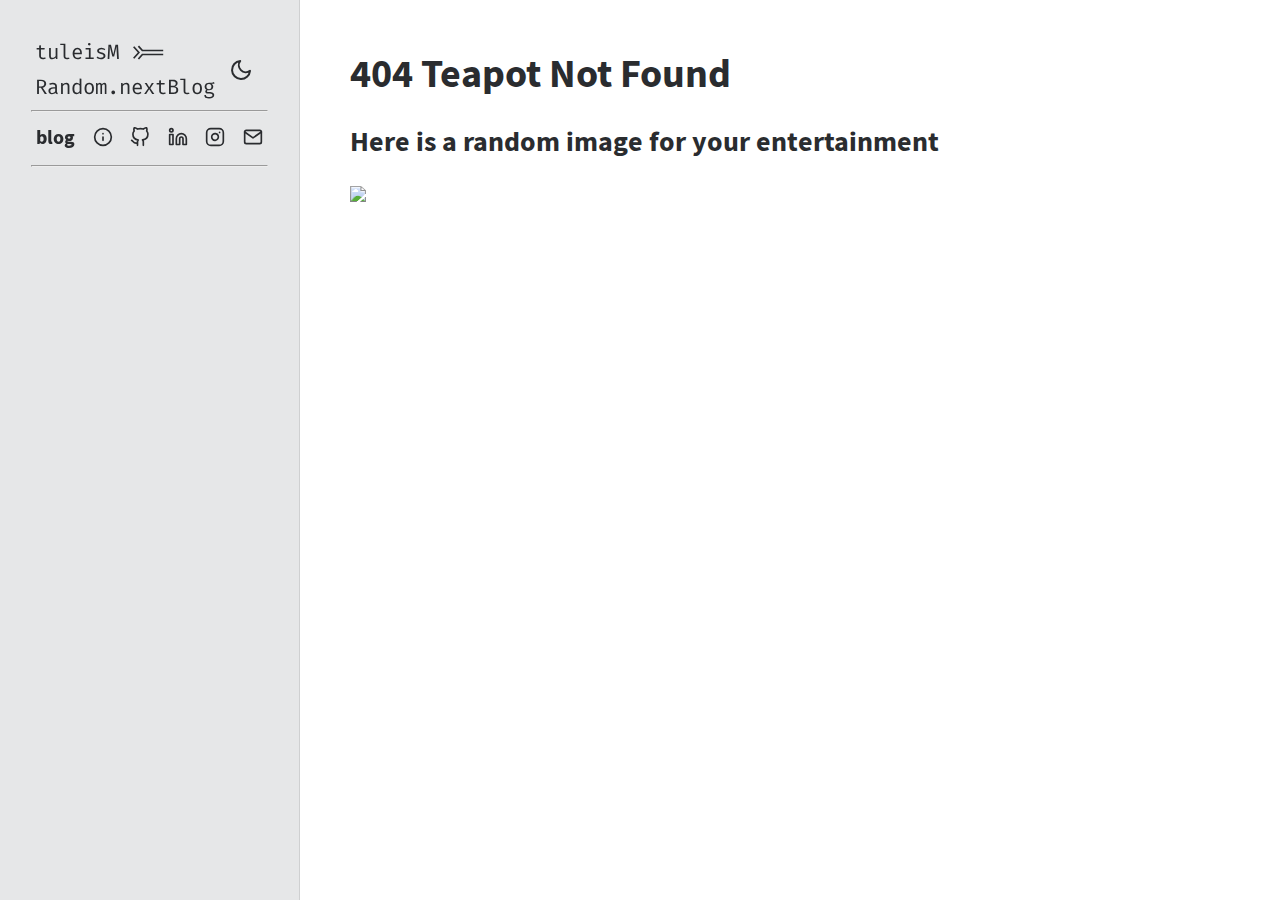
==== commit 34f7ab9d: "Updates" ====
--- a/index.html
+++ b/index.html
@@ -1,18 +1,22 @@
 <!DOCTYPE html>
 <html data-html-server-rendered="true" lang="en" data-vue-tag="%7B%22lang%22:%7B%22ssr%22:%22en%22%7D%7D">
   <head>
-    <title>Random.nextBlog | Scala, Programming, Data, Search, Distributed Systems</title><meta name="gridsome:hash" content="ea4195ee26f7c9bd90c7be73fb48f2ef48ec67cd"><meta data-vue-tag="ssr" charset="utf-8"><meta data-vue-tag="ssr" name="generator" content="Gridsome v0.7.11"><meta data-vue-tag="ssr" data-key="viewport" name="viewport" content="width=device-width, initial-scale=1, viewport-fit=cover"><meta data-vue-tag="ssr" data-key="format-detection" name="format-detection" content="telephone=no"><meta data-vue-tag="ssr" name="theme-color" content="#10c186"><meta data-vue-tag="ssr" name="google-site-verification" content="cwS6wWeYJ-lTlEh9mPtc_UOGJjRptMvsO0nOQvqrzD4"><meta data-vue-tag="ssr" name="apple-mobile-web-app-status-bar-style" content="default"><meta data-vue-tag="ssr" name="author" content="Linh Nguyen"><meta data-vue-tag="ssr" name="copyright" content="Linh Nguyen, 2020. All rights reserved"><meta data-vue-tag="ssr" property="og:image" content="https://tuleism.github.io/logo-512.png"><meta data-vue-tag="ssr" name="twitter:card" content="summary"><meta data-vue-tag="ssr" name="twitter:site" content="@tuleism"><meta data-vue-tag="ssr" name="twitter:image" content="https://tuleism.github.io/logo-512.png"><meta data-vue-tag="ssr" data-key="description" name="description" content="Tech Blog on Scala, Programming, Data, Search and Distributed Systems"><meta data-vue-tag="ssr" property="og:type" content="website"><meta data-vue-tag="ssr" property="og:description" content="Tech Blog on Scala, Programming, Data, Search and Distributed Systems"><meta data-vue-tag="ssr" property="og:site_name" content="Random.nextBlog"><meta data-vue-tag="ssr" property="og:url" content="https://tuleism.github.io"><meta data-vue-tag="ssr" name="twitter:title" content="Random.nextBlog"><meta data-vue-tag="ssr" name="twitter:description" content="Tech Blog on Scala, Programming, Data, Search and Distributed Systems"><meta data-vue-tag="ssr" name="twitter:url" content="https://tuleism.github.io"><link data-vue-tag="ssr" rel="icon" href="data:,"><link data-vue-tag="ssr" rel="icon" type="image/png" sizes="16x16" href="/assets/static/favicon.ce0531f.3229556683113e2c3373be22d950d386.png"><link data-vue-tag="ssr" rel="icon" type="image/png" sizes="32x32" href="/assets/static/favicon.ac8d93a.3229556683113e2c3373be22d950d386.png"><link data-vue-tag="ssr" rel="icon" type="image/png" sizes="96x96" href="/assets/static/favicon.b9532cc.3229556683113e2c3373be22d950d386.png"><link data-vue-tag="ssr" rel="apple-touch-icon" type="image/png" sizes="76x76" href="/assets/static/favicon.f22e9f3.3229556683113e2c3373be22d950d386.png"><link data-vue-tag="ssr" rel="apple-touch-icon" type="image/png" sizes="152x152" href="/assets/static/favicon.62d22cb.3229556683113e2c3373be22d950d386.png"><link data-vue-tag="ssr" rel="apple-touch-icon" type="image/png" sizes="120x120" href="/assets/static/favicon.1539b60.3229556683113e2c3373be22d950d386.png"><link data-vue-tag="ssr" rel="apple-touch-icon" type="image/png" sizes="167x167" href="/assets/static/favicon.dc0cdc5.3229556683113e2c3373be22d950d386.png"><link data-vue-tag="ssr" rel="apple-touch-icon" type="image/png" sizes="180x180" href="/assets/static/favicon.7b22250.3229556683113e2c3373be22d950d386.png"><link data-vue-tag="ssr" rel="manifest" href="/manifest.json"><link rel="preload" href="/assets/css/0.styles.aabccf00.css" as="style"><link rel="preload" href="/assets/js/app.59eae0af.js" as="script"><link rel="preload" href="/assets/js/page--src--pages--index-vue.f7f1e609.js" as="script"><link rel="prefetch" href="/assets/js/page--src--pages--404-vue.8870d62e.js"><link rel="prefetch" href="/assets/js/page--src--pages--about-vue.c58b8302.js"><link rel="prefetch" href="/assets/js/page--src--templates--doc-vue.6319a93b.js"><link rel="stylesheet" href="/assets/css/0.styles.aabccf00.css"><noscript data-vue-tag="ssr"><style>.g-image--loading{display:none;}</style></noscript>
+    <title>Random.nextBlog | Scala, Programming, Data, Search, Distributed Systems</title><meta name="gridsome:hash" content="f25ad60a2e283ba289d432059804ba79587d4d09"><meta data-vue-tag="ssr" charset="utf-8"><meta data-vue-tag="ssr" name="generator" content="Gridsome v0.7.23"><meta data-vue-tag="ssr" data-key="viewport" name="viewport" content="width=device-width, initial-scale=1, viewport-fit=cover"><meta data-vue-tag="ssr" data-key="format-detection" name="format-detection" content="telephone=no"><meta data-vue-tag="ssr" name="theme-color" content="#10c186"><meta data-vue-tag="ssr" name="google-site-verification" content="cwS6wWeYJ-lTlEh9mPtc_UOGJjRptMvsO0nOQvqrzD4"><meta data-vue-tag="ssr" name="apple-mobile-web-app-status-bar-style" content="default"><meta data-vue-tag="ssr" name="author" content="Linh Nguyen"><meta data-vue-tag="ssr" name="copyright" content="Linh Nguyen, 2021. All rights reserved"><meta data-vue-tag="ssr" property="og:image" content="https://tuleism.github.io/logo-512.png"><meta data-vue-tag="ssr" name="twitter:card" content="summary"><meta data-vue-tag="ssr" name="twitter:site" content="@tuleism"><meta data-vue-tag="ssr" name="twitter:image" content="https://tuleism.github.io/logo-512.png"><meta data-vue-tag="ssr" data-key="description" name="description" content="Tech Blog on Scala, Programming, Data, Search and Distributed Systems"><meta data-vue-tag="ssr" property="og:type" content="website"><meta data-vue-tag="ssr" property="og:description" content="Tech Blog on Scala, Programming, Data, Search and Distributed Systems"><meta data-vue-tag="ssr" property="og:site_name" content="Random.nextBlog"><meta data-vue-tag="ssr" property="og:url" content="https://tuleism.github.io"><meta data-vue-tag="ssr" name="twitter:title" content="Random.nextBlog"><meta data-vue-tag="ssr" name="twitter:description" content="Tech Blog on Scala, Programming, Data, Search and Distributed Systems"><meta data-vue-tag="ssr" name="twitter:url" content="https://tuleism.github.io"><link data-vue-tag="ssr" rel="icon" href="data:,"><link data-vue-tag="ssr" rel="icon" type="image/png" sizes="16x16" href="/assets/static/favicon.ce0531f.3229556683113e2c3373be22d950d386.png"><link data-vue-tag="ssr" rel="icon" type="image/png" sizes="32x32" href="/assets/static/favicon.ac8d93a.3229556683113e2c3373be22d950d386.png"><link data-vue-tag="ssr" rel="icon" type="image/png" sizes="96x96" href="/assets/static/favicon.b9532cc.3229556683113e2c3373be22d950d386.png"><link data-vue-tag="ssr" rel="apple-touch-icon" type="image/png" sizes="76x76" href="/assets/static/favicon.f22e9f3.3229556683113e2c3373be22d950d386.png"><link data-vue-tag="ssr" rel="apple-touch-icon" type="image/png" sizes="152x152" href="/assets/static/favicon.62d22cb.3229556683113e2c3373be22d950d386.png"><link data-vue-tag="ssr" rel="apple-touch-icon" type="image/png" sizes="120x120" href="/assets/static/favicon.1539b60.3229556683113e2c3373be22d950d386.png"><link data-vue-tag="ssr" rel="apple-touch-icon" type="image/png" sizes="167x167" href="/assets/static/favicon.dc0cdc5.3229556683113e2c3373be22d950d386.png"><link data-vue-tag="ssr" rel="apple-touch-icon" type="image/png" sizes="180x180" href="/assets/static/favicon.7b22250.3229556683113e2c3373be22d950d386.png"><link data-vue-tag="ssr" rel="manifest" href="/manifest.json"><link rel="preload" href="/assets/css/0.styles.0b63fbec.css" as="style"><link rel="preload" href="/assets/js/app.516afa7c.js" as="script"><link rel="preload" href="/assets/js/page--src--pages--index-vue.d45435ed.js" as="script"><link rel="prefetch" href="/assets/js/page--src--pages--404-vue.b8c718d9.js"><link rel="prefetch" href="/assets/js/page--src--pages--about-vue.ecf5f01d.js"><link rel="prefetch" href="/assets/js/page--src--templates--doc-vue.f0f2691b.js"><link rel="stylesheet" href="/assets/css/0.styles.0b63fbec.css"><noscript data-vue-tag="ssr"><style>.g-image--loading{display:none;}</style></noscript>
   </head>
   <body >
-    <div data-server-rendered="true" id="app" class="site" data-v-563cb90a><header class="header" data-v-1c71a4d0 data-v-563cb90a><a href="/" title="Back to home" class="blog-name active--exact active" data-v-795257bb data-v-1c71a4d0><span data-v-795257bb>tuleisM &gt;&gt;= random.nextBlog</span></a><nav class="nav" data-v-1c71a4d0><button id="themeSwitch" aria-label="Switch theme between light and dark" data-v-385ac126 data-v-1c71a4d0><!----><!----></button><button aria-label="Toggle the sidebar" class="toggle" data-v-def1a688 data-v-1c71a4d0><svg xmlns="http://www.w3.org/2000/svg" width="24" height="24" viewBox="0 0 24 24" fill="none" stroke="currentColor" stroke-width="2" stroke-linecap="round" stroke-linejoin="round" class="open feather feather-menu" data-v-def1a688 data-v-def1a688><line x1="3" y1="12" x2="21" y2="12" data-v-def1a688></line><line x1="3" y1="6" x2="21" y2="6" data-v-def1a688></line><line x1="3" y1="18" x2="21" y2="18" data-v-def1a688></line></svg><svg xmlns="http://www.w3.org/2000/svg" width="24" height="24" viewBox="0 0 24 24" fill="none" stroke="currentColor" stroke-width="2" stroke-linecap="round" stroke-linejoin="round" class="close feather feather-x" style="display:none;" data-v-def1a688 data-v-def1a688><line x1="18" y1="6" x2="6" y2="18" data-v-def1a688></line><line x1="6" y1="6" x2="18" y2="18" data-v-def1a688></line></svg></button></nav></header><aside class="sidebar" data-v-6b719ea2 data-v-563cb90a><nav data-v-6b719ea2><hr class="dashed" data-v-6b719ea2><div align="center" data-v-6b719ea2><a href="/" title="Blog" class="topic active--exact active" data-v-6b719ea2><svg xmlns="http://www.w3.org/2000/svg" width="24" height="24" viewBox="0 0 24 24" fill="none" stroke="currentColor" stroke-width="2" stroke-linecap="round" stroke-linejoin="round" class="icon feather feather-code" data-v-6b719ea2><polyline points="16 18 22 12 16 6" data-v-6b719ea2></polyline><polyline points="8 6 2 12 8 18" data-v-6b719ea2></polyline></svg>blog</a>
-      /
-      <a href="/about/" title="About Me" class="topic" data-v-6b719ea2><svg xmlns="http://www.w3.org/2000/svg" width="24" height="24" viewBox="0 0 24 24" fill="none" stroke="currentColor" stroke-width="2" stroke-linecap="round" stroke-linejoin="round" class="icon feather feather-info" data-v-6b719ea2><circle cx="12" cy="12" r="10" data-v-6b719ea2></circle><line x1="12" y1="16" x2="12" y2="12" data-v-6b719ea2></line><line x1="12" y1="8" x2="12" y2="8" data-v-6b719ea2></line></svg>about</a></div><div align="center" data-v-6b719ea2><a title="GitHub @tuleism" href="https://github.com/tuleism" target="_blank" rel="noopener" class="topic" data-v-6b719ea2 data-v-6b719ea2><svg xmlns="http://www.w3.org/2000/svg" width="24" height="24" viewBox="0 0 24 24" fill="none" stroke="currentColor" stroke-width="2" stroke-linecap="round" stroke-linejoin="round" class="icon feather feather-github" data-v-6b719ea2 data-v-6b719ea2><path d="M9 19c-5 1.5-5-2.5-7-3m14 6v-3.87a3.37 3.37 0 0 0-.94-2.61c3.14-.35 6.44-1.54 6.44-7A5.44 5.44 0 0 0 20 4.77 5.07 5.07 0 0 0 19.91 1S18.73.65 16 2.48a13.38 13.38 0 0 0-7 0C6.27.65 5.09 1 5.09 1A5.07 5.07 0 0 0 5 4.77a5.44 5.44 0 0 0-1.5 3.78c0 5.42 3.3 6.61 6.44 7A3.37 3.37 0 0 0 9 18.13V22" data-v-6b719ea2 data-v-6b719ea2></path></svg></a>
-      /
-      <a title="LinkedIn @tuleism" href="https://www.linkedin.com/in/tuleism" target="_blank" rel="noopener" class="topic" data-v-6b719ea2 data-v-6b719ea2><svg xmlns="http://www.w3.org/2000/svg" width="24" height="24" viewBox="0 0 24 24" fill="none" stroke="currentColor" stroke-width="2" stroke-linecap="round" stroke-linejoin="round" class="icon feather feather-linkedin" data-v-6b719ea2 data-v-6b719ea2><path d="M16 8a6 6 0 0 1 6 6v7h-4v-7a2 2 0 0 0-2-2 2 2 0 0 0-2 2v7h-4v-7a6 6 0 0 1 6-6z" data-v-6b719ea2 data-v-6b719ea2></path><rect x="2" y="9" width="4" height="12" data-v-6b719ea2 data-v-6b719ea2></rect><circle cx="4" cy="4" r="2" data-v-6b719ea2 data-v-6b719ea2></circle></svg></a>
-      /
-      <a title="Instagram @randomphotohereandthere" href="https://www.instagram.com/randomphotohereandthere" target="_blank" rel="noopener" class="topic" data-v-6b719ea2 data-v-6b719ea2><svg xmlns="http://www.w3.org/2000/svg" width="24" height="24" viewBox="0 0 24 24" fill="none" stroke="currentColor" stroke-width="2" stroke-linecap="round" stroke-linejoin="round" class="icon feather feather-instagram" data-v-6b719ea2 data-v-6b719ea2><rect x="2" y="2" width="20" height="20" rx="5" ry="5" data-v-6b719ea2 data-v-6b719ea2></rect><path d="M16 11.37A4 4 0 1 1 12.63 8 4 4 0 0 1 16 11.37z" data-v-6b719ea2 data-v-6b719ea2></path><line x1="17.5" y1="6.5" x2="17.5" y2="6.5" data-v-6b719ea2 data-v-6b719ea2></line></svg></a>
-      /
-      <a title="Contact Me" href="mailto:tuleism@gmail.com" class="topic" data-v-6b719ea2 data-v-6b719ea2><svg xmlns="http://www.w3.org/2000/svg" width="24" height="24" viewBox="0 0 24 24" fill="none" stroke="currentColor" stroke-width="2" stroke-linecap="round" stroke-linejoin="round" class="icon feather feather-mail" data-v-6b719ea2 data-v-6b719ea2><path d="M4 4h16c1.1 0 2 .9 2 2v12c0 1.1-.9 2-2 2H4c-1.1 0-2-.9-2-2V6c0-1.1.9-2 2-2z" data-v-6b719ea2 data-v-6b719ea2></path><polyline points="22,6 12,13 2,6" data-v-6b719ea2 data-v-6b719ea2></polyline></svg></a></div><hr class="dashed" data-v-6b719ea2><!----><!----></nav></aside><main class="main" data-v-563cb90a><div class="content" data-v-563cb90a><h1 data-v-563cb90a>Recent Articles</h1><div class="post-list" data-v-2d3fdb94><h2 data-v-2d3fdb94>2020</h2><div class="post-item" data-v-0439dc40 data-v-2d3fdb94><span class="date" data-v-0439dc40>Aug 15 </span><a href="/blog/2020/scala-smart-constructors/" class="read" data-v-0439dc40>Smart Constructors in Scala</a><span class="time-to-read" data-v-0439dc40><i data-v-0439dc40>5 min read</i></span><span class="tag" data-v-0439dc40>#scala</span><span class="tag" data-v-0439dc40>#programming</span><span class="tag" data-v-0439dc40>#tricks</span><p data-v-0439dc40>Sometimes, we need guarantees about the values in our program beyond what can be accomplished with the usual type system checks. Smart Constructors is one solution for this.</p></div></div></div></main></div>
-    <script>window.__INITIAL_STATE__={"data":{"metadata":{"siteName":"Random.nextBlog","siteUrl":"https:\u002F\u002Ftuleism.github.io","siteDescription":"Tech Blog on Scala, Programming, Data, Search and Distributed Systems"},"allPost":{"edges":[{"node":{"slug":"scala-smart-constructors","path":"\u002Fblog\u002F2020\u002Fscala-smart-constructors\u002F","title":"Smart Constructors in Scala","tags":[{"title":"scala"},{"title":"programming"},{"title":"tricks"}],"timeToRead":5,"date":"Aug 15 2020","description":"Sometimes, we need guarantees about the values in our program beyond what can be accomplished with the usual type system checks. Smart Constructors is one solution for this."}}]}},"context":{}};(function(){var s;(s=document.currentScript||document.scripts[document.scripts.length-1]).parentNode.removeChild(s);}());</script><script src="/assets/js/app.59eae0af.js" defer></script><script src="/assets/js/page--src--pages--index-vue.f7f1e609.js" defer></script>
+    <div data-server-rendered="true" id="app" class="site" data-v-0431039b data-v-5648b4be><header class="header" data-v-1c71a4d0 data-v-0431039b><a href="/" aria-current="page" title="Back to home" class="blog-name active--exact active" data-v-dd29784a data-v-1c71a4d0><span data-v-dd29784a>tuleisM &gt;&gt;= Random.nextBlog</span></a><nav class="nav" data-v-1c71a4d0><button id="themeSwitch" aria-label="Switch theme between light and dark" data-v-385ac126 data-v-1c71a4d0><!----><!----></button><button aria-label="Toggle the sidebar" class="toggle" data-v-def1a688 data-v-1c71a4d0><svg xmlns="http://www.w3.org/2000/svg" width="24px" height="24px" viewBox="0 0 24 24" fill="none" stroke="currentColor" stroke-width="2" stroke-linecap="round" stroke-linejoin="round" class="open feather feather-menu" data-v-def1a688 data-v-def1a688><line x1="3" y1="12" x2="21" y2="12" data-v-def1a688></line><line x1="3" y1="6" x2="21" y2="6" data-v-def1a688></line><line x1="3" y1="18" x2="21" y2="18" data-v-def1a688></line></svg><svg xmlns="http://www.w3.org/2000/svg" width="24px" height="24px" viewBox="0 0 24 24" fill="none" stroke="currentColor" stroke-width="2" stroke-linecap="round" stroke-linejoin="round" class="close feather feather-x" style="display:none;" data-v-def1a688 data-v-def1a688><line x1="18" y1="6" x2="6" y2="18" data-v-def1a688></line><line x1="6" y1="6" x2="18" y2="18" data-v-def1a688></line></svg></button></nav></header><aside class="sidebar" data-v-669ca989 data-v-0431039b><nav data-v-669ca989><hr class="dashed" data-v-669ca989><div class="icons" data-v-669ca989><a href="/" aria-current="page" title="Blog" class="topic active--exact active" data-v-669ca989>blog</a><a href="/about/" title="About Me" class="topic" data-v-669ca989><svg xmlns="http://www.w3.org/2000/svg" width="24px" height="24px" viewBox="0 0 24 24" fill="none" stroke="currentColor" stroke-width="2" stroke-linecap="round" stroke-linejoin="round" class="icon feather feather-info" data-v-669ca989><circle cx="12" cy="12" r="10" data-v-669ca989></circle><line x1="12" y1="16" x2="12" y2="12" data-v-669ca989></line><line x1="12" y1="8" x2="12.01" y2="8" data-v-669ca989></line></svg></a><a title="GitHub @tuleism" href="https://github.com/tuleism" target="_blank" rel="noopener" class="topic" data-v-669ca989 data-v-669ca989><svg xmlns="http://www.w3.org/2000/svg" width="24px" height="24px" viewBox="0 0 24 24" fill="none" stroke="currentColor" stroke-width="2" stroke-linecap="round" stroke-linejoin="round" class="icon feather feather-github" data-v-669ca989 data-v-669ca989><path d="M9 19c-5 1.5-5-2.5-7-3m14 6v-3.87a3.37 3.37 0 0 0-.94-2.61c3.14-.35 6.44-1.54 6.44-7A5.44 5.44 0 0 0 20 4.77 5.07 5.07 0 0 0 19.91 1S18.73.65 16 2.48a13.38 13.38 0 0 0-7 0C6.27.65 5.09 1 5.09 1A5.07 5.07 0 0 0 5 4.77a5.44 5.44 0 0 0-1.5 3.78c0 5.42 3.3 6.61 6.44 7A3.37 3.37 0 0 0 9 18.13V22" data-v-669ca989 data-v-669ca989></path></svg></a><a title="LinkedIn @tuleism" href="https://www.linkedin.com/in/tuleism" target="_blank" rel="noopener" class="topic" data-v-669ca989 data-v-669ca989><svg xmlns="http://www.w3.org/2000/svg" width="24px" height="24px" viewBox="0 0 24 24" fill="none" stroke="currentColor" stroke-width="2" stroke-linecap="round" stroke-linejoin="round" class="icon feather feather-linkedin" data-v-669ca989 data-v-669ca989><path d="M16 8a6 6 0 0 1 6 6v7h-4v-7a2 2 0 0 0-2-2 2 2 0 0 0-2 2v7h-4v-7a6 6 0 0 1 6-6z" data-v-669ca989 data-v-669ca989></path><rect x="2" y="9" width="4" height="12" data-v-669ca989 data-v-669ca989></rect><circle cx="4" cy="4" r="2" data-v-669ca989 data-v-669ca989></circle></svg></a><a title="Instagram @randomphotohereandthere" href="https://www.instagram.com/randomphotohereandthere" target="_blank" rel="noopener" class="topic" data-v-669ca989 data-v-669ca989><svg xmlns="http://www.w3.org/2000/svg" width="24px" height="24px" viewBox="0 0 24 24" fill="none" stroke="currentColor" stroke-width="2" stroke-linecap="round" stroke-linejoin="round" class="icon feather feather-instagram" data-v-669ca989 data-v-669ca989><rect x="2" y="2" width="20" height="20" rx="5" ry="5" data-v-669ca989 data-v-669ca989></rect><path d="M16 11.37A4 4 0 1 1 12.63 8 4 4 0 0 1 16 11.37z" data-v-669ca989 data-v-669ca989></path><line x1="17.5" y1="6.5" x2="17.51" y2="6.5" data-v-669ca989 data-v-669ca989></line></svg></a><a title="Contact Me" href="mailto:tuleism@gmail.com" class="topic" data-v-669ca989 data-v-669ca989><svg xmlns="http://www.w3.org/2000/svg" width="24px" height="24px" viewBox="0 0 24 24" fill="none" stroke="currentColor" stroke-width="2" stroke-linecap="round" stroke-linejoin="round" class="icon feather feather-mail" data-v-669ca989 data-v-669ca989><path d="M4 4h16c1.1 0 2 .9 2 2v12c0 1.1-.9 2-2 2H4c-1.1 0-2-.9-2-2V6c0-1.1.9-2 2-2z" data-v-669ca989 data-v-669ca989></path><polyline points="22,6 12,13 2,6" data-v-669ca989 data-v-669ca989></polyline></svg></a></div><hr class="dashed" data-v-669ca989><!----><!----></nav></aside><main class="main" data-v-0431039b><div class="content" data-v-0431039b data-v-5648b4be><div class="post-list" data-v-5228240b data-v-5648b4be><div class="post-item" data-v-48d455bb data-v-5228240b><div class="read" data-v-48d455bb><a href="/blog/2021/parallel-backpressured-kafka-consumer/" data-v-48d455bb>Parallel, Back-pressured Kafka Consumer</a></div><div class="date" data-v-48d455bb>14 Sep 2021</div><p data-v-48d455bb><p>Most <strong>Kafka Consumer</strong> tutorials use a synchronous <strong>poll-then-process</strong> loop that is not ideal. Worse yet, it gives developers the wrong impression about how Kafka works. We look at a <strong>better model</strong> to understand and implement Kafka Consumers, which also supports <strong>back pressure</strong> and <strong>parallel processing</strong>.</p>
+</p><p data-v-48d455bb></p><div class="post-footer" data-v-48d455bb><span class="tag" data-v-48d455bb><span style="color: grey;font-size: 1.2em" data-v-48d455bb>#</span>kafka
+    </span><span class="tag" data-v-48d455bb><span style="color: grey;font-size: 1.2em" data-v-48d455bb>#</span>concurrency
+    </span><span class="tag" data-v-48d455bb><span style="color: grey;font-size: 1.2em" data-v-48d455bb>#</span>parallelism
+    </span></div></div><div class="post-item" data-v-48d455bb data-v-5228240b><div class="read" data-v-48d455bb><a href="/blog/2021/elasticsearch-zero-downtime-reindex/" data-v-48d455bb>Zero Downtime Reindex in Elasticsearch</a></div><div class="date" data-v-48d455bb>22 Aug 2021</div><p data-v-48d455bb><p><strong>Reindexing</strong> data is a common operation in working with Elasticsearch. However, existing solutions are purely about data and thus limited in applicability. By taking application code into account, we come up with a <strong>generic</strong>, <strong>eventually consistent</strong>, <strong>zero downtime</strong> solution to reindex data in ElasticSearch.</p>
+</p><p data-v-48d455bb></p><div class="post-footer" data-v-48d455bb><span class="tag" data-v-48d455bb><span style="color: grey;font-size: 1.2em" data-v-48d455bb>#</span>elasticsearch
+    </span><span class="tag" data-v-48d455bb><span style="color: grey;font-size: 1.2em" data-v-48d455bb>#</span>architecture
+    </span><span class="tag" data-v-48d455bb><span style="color: grey;font-size: 1.2em" data-v-48d455bb>#</span>distributed-systems
+    </span></div></div><div class="post-item" data-v-48d455bb data-v-5228240b><div class="read" data-v-48d455bb><a href="/blog/2020/scala-smart-constructors/" data-v-48d455bb>Smart Constructors in Scala</a></div><div class="date" data-v-48d455bb>15 Aug 2020</div><p data-v-48d455bb><p>Sometimes, we need <strong>guarantees about the values</strong> in our program beyond what can be accomplished with the usual type system checks. <strong>Smart Constructors</strong> is one solution for this. We look at various ways to implement Smart Constructors in Scala and analyze their pros and cons.</p>
+</p><p data-v-48d455bb></p><div class="post-footer" data-v-48d455bb><span class="tag" data-v-48d455bb><span style="color: grey;font-size: 1.2em" data-v-48d455bb>#</span>scala
+    </span><span class="tag" data-v-48d455bb><span style="color: grey;font-size: 1.2em" data-v-48d455bb>#</span>programming
+    </span><span class="tag" data-v-48d455bb><span style="color: grey;font-size: 1.2em" data-v-48d455bb>#</span>tricks
+    </span></div></div></div></div></main></div>
+    <script>window.__INITIAL_STATE__={"data":{"metadata":{"siteName":"Random.nextBlog","siteUrl":"https:\u002F\u002Ftuleism.github.io","siteDescription":"Tech Blog on Scala, Programming, Data, Search and Distributed Systems"},"allPost":{"edges":[{"node":{"slug":"parallel-backpressured-kafka-consumer","path":"\u002Fblog\u002F2021\u002Fparallel-backpressured-kafka-consumer\u002F","title":"Parallel, Back-pressured Kafka Consumer","tags":[{"title":"kafka"},{"title":"concurrency"},{"title":"parallelism"}],"timeToRead":11,"date":"14 Sep 2021","description":"A better model to understand and implement Kafka Consumers, which also supports back pressure and parallel processing.","excerpt":"Most **Kafka Consumer** tutorials use a synchronous **poll-then-process** loop that is not ideal. Worse yet, it gives developers the wrong impression about how Kafka works. We look at a **better model** to understand and implement Kafka Consumers, which also supports **back pressure** and **parallel processing**."}},{"node":{"slug":"elasticsearch-zero-downtime-reindex","path":"\u002Fblog\u002F2021\u002Felasticsearch-zero-downtime-reindex\u002F","title":"Zero Downtime Reindex in Elasticsearch","tags":[{"title":"elasticsearch"},{"title":"architecture"},{"title":"distributed-systems"}],"timeToRead":5,"date":"22 Aug 2021","description":"A generic, eventually consistent, zero downtime solution to reindex data in ElasticSearch.","excerpt":"**Reindexing** data is a common operation in working with Elasticsearch. However, existing solutions are purely about data and thus limited in applicability. By taking application code into account, we come up with a **generic**, **eventually consistent**, **zero downtime** solution to reindex data in ElasticSearch."}},{"node":{"slug":"scala-smart-constructors","path":"\u002Fblog\u002F2020\u002Fscala-smart-constructors\u002F","title":"Smart Constructors in Scala","tags":[{"title":"scala"},{"title":"programming"},{"title":"tricks"}],"timeToRead":5,"date":"15 Aug 2020","description":"Analyzing various Smart Constructors implementations in Scala.","excerpt":"Sometimes, we need **guarantees about the values** in our program beyond what can be accomplished with the usual type system checks. **Smart Constructors** is one solution for this. We look at various ways to implement Smart Constructors in Scala and analyze their pros and cons."}}]}},"context":{}};(function(){var s;(s=document.currentScript||document.scripts[document.scripts.length-1]).parentNode.removeChild(s);}());</script><script src="/assets/js/app.516afa7c.js" defer></script><script src="/assets/js/page--src--pages--index-vue.d45435ed.js" defer></script>
   </body>
 </html>
--- a/assets/css/0.styles.0b63fbec.css
+++ b/assets/css/0.styles.0b63fbec.css
@@ -0,0 +1 @@
+code[class*=language-][data-v-385ac126],pre[class*=language-][data-v-385ac126]{background:none;font-family:Fira Code,monospace;font-size:1rem;text-align:left;white-space:pre;word-spacing:normal;word-break:normal;word-wrap:normal;line-height:1.5;-moz-tab-size:4;-o-tab-size:4;tab-size:4;-webkit-hyphens:none;-ms-hyphens:none;hyphens:none;transition:background .15s ease-in-out,color .15s ease-in-out}code[class*=language-] [data-v-385ac126],pre[class*=language-] [data-v-385ac126]{transition:color .15s ease-in-out}pre[class*=language-][data-v-385ac126]{font-size:.9rem;padding:20px;margin:1em 0;overflow:auto;border-radius:5px}:not(pre)>code[class*=language-][data-v-385ac126]{padding:.05em;border-radius:.3em;white-space:normal}.token.cdata[data-v-385ac126],.token.comment[data-v-385ac126],.token.doctype[data-v-385ac126],.token.prolog[data-v-385ac126]{color:#708090}.namespace[data-v-385ac126]{opacity:.7}.token.bold[data-v-385ac126],.token.important[data-v-385ac126]{font-weight:700}.token.italic[data-v-385ac126]{font-style:italic}.token.entity[data-v-385ac126]{cursor:help}.bright code[class*=language-][data-v-385ac126],.bright pre[class*=language-][data-v-385ac126]{color:#2a2c2f}.bright :not(pre)>code[class*=language-][data-v-385ac126],.bright pre[class*=language-][data-v-385ac126]{background:#e6e7e8}.bright .token.punctuation[data-v-385ac126]{color:#999}.bright .token.boolean[data-v-385ac126],.bright .token.constant[data-v-385ac126],.bright .token.deleted[data-v-385ac126],.bright .token.number[data-v-385ac126],.bright .token.property[data-v-385ac126],.bright .token.symbol[data-v-385ac126],.bright .token.tag[data-v-385ac126]{color:#905}.bright .token.attr-name[data-v-385ac126],.bright .token.builtin[data-v-385ac126],.bright .token.char[data-v-385ac126],.bright .token.inserted[data-v-385ac126],.bright .token.selector[data-v-385ac126],.bright .token.string[data-v-385ac126]{color:#690}.bright .language-css .token.string[data-v-385ac126],.bright .style .token.string[data-v-385ac126],.bright .token.entity[data-v-385ac126],.bright .token.operator[data-v-385ac126],.bright .token.url[data-v-385ac126]{color:#9a6e3a}.bright .token.atrule[data-v-385ac126],.bright .token.attr-value[data-v-385ac126],.bright .token.keyword[data-v-385ac126]{color:#07a}.bright .token.class-name[data-v-385ac126],.bright .token.function[data-v-385ac126]{color:#dd4a68}.bright .token.important[data-v-385ac126],.bright .token.regex[data-v-385ac126],.bright .token.variable[data-v-385ac126]{color:#e90}.dark code[class*=language-][data-v-385ac126],.dark pre[class*=language-][data-v-385ac126]{color:#fff}.dark :not(pre)>code[class*=language-][data-v-385ac126],.dark pre[class*=language-][data-v-385ac126]{background:#37393c}.dark .token.punctuation[data-v-385ac126]{color:#f8f8f2}.dark .language-scss .token.variable[data-v-385ac126],.dark .token.constant[data-v-385ac126],.dark .token.deleted[data-v-385ac126],.dark .token.property[data-v-385ac126],.dark .token.symbol[data-v-385ac126],.dark .token.tag[data-v-385ac126]{color:#f92672}.dark .token.boolean[data-v-385ac126],.dark .token.number[data-v-385ac126]{color:#ae81ff}.dark .token.attr-name[data-v-385ac126],.dark .token.builtin[data-v-385ac126],.dark .token.char[data-v-385ac126],.dark .token.inserted[data-v-385ac126],.dark .token.selector[data-v-385ac126],.dark .token.string[data-v-385ac126]{color:#a6e22e}.dark .language-css .token.string[data-v-385ac126],.dark .style .token.string[data-v-385ac126],.dark .token.entity[data-v-385ac126],.dark .token.operator[data-v-385ac126],.dark .token.url[data-v-385ac126],.dark .token.variable[data-v-385ac126]{color:#f8f8f2}.dark .token.atrule[data-v-385ac126],.dark .token.attr-value[data-v-385ac126],.dark .token.class-name[data-v-385ac126],.dark .token.function[data-v-385ac126]{color:#e6db74}.dark .token.keyword[data-v-385ac126]{color:#66d9ef}.dark .token.important[data-v-385ac126],.dark .token.regex[data-v-385ac126]{color:#fd971f}html[data-v-385ac126]{scroll-behavior:smooth}body[data-v-385ac126]{font-family:Source Sans Pro,sans-serif;font-size:1.15rem;margin:0;padding:0;line-height:1.7;transition:background .15s ease-in-out,color .15s ease-in-out}body[data-v-385ac126]:before{display:none;visibility:hidden;content:"small"}@media (min-width:768px){body[data-v-385ac126]:before{content:"large"}}body.bright[data-v-385ac126]{background:#fff;color:#2a2c2f}body.dark[data-v-385ac126]{background:#18191a;color:#fff}[data-v-385ac126]{box-sizing:border-box}h1[data-v-385ac126],h2[data-v-385ac126],h3[data-v-385ac126],h4[data-v-385ac126]{font-weight:700;line-height:1.2}h1[data-v-385ac126]{margin-top:0}@media (min-width:992px){h1[data-v-385ac126]{font-size:2.5rem}}a[data-v-385ac126]{color:#10c186}blockquote[data-v-385ac126]{border-left:3px solid #10c186;margin:1rem 1.5rem;padding:10px;opacity:.8}.bright blockquote[data-v-385ac126]{background:#e6e7e8}.dark blockquote[data-v-385ac126]{background:#37393c}blockquote p[data-v-385ac126]{margin:.5rem}button[data-v-385ac126]{background:none;border:0;padding:0;transition:color .15s ease-in-out;cursor:pointer;width:48px;height:48px;position:relative}button[data-v-385ac126]:focus{outline:none}.dark button[data-v-385ac126]{color:#fff}.bright button[data-v-385ac126]{color:#2a2c2f}svg[data-v-385ac126]{position:absolute;top:12px;left:12px}.theme-enter-active[data-v-385ac126],.theme-leave-active[data-v-385ac126]{transition:transform .25s ease-in-out,opacity .25s ease-in-out}.theme-enter[data-v-385ac126],.theme-leave-to[data-v-385ac126]{transform:translateY(20px) scale(.5);opacity:0}code[class*=language-][data-v-def1a688],pre[class*=language-][data-v-def1a688]{background:none;font-family:Fira Code,monospace;font-size:1rem;text-align:left;white-space:pre;word-spacing:normal;word-break:normal;word-wrap:normal;line-height:1.5;-moz-tab-size:4;-o-tab-size:4;tab-size:4;-webkit-hyphens:none;-ms-hyphens:none;hyphens:none;transition:background .15s ease-in-out,color .15s ease-in-out}code[class*=language-] [data-v-def1a688],pre[class*=language-] [data-v-def1a688]{transition:color .15s ease-in-out}pre[class*=language-][data-v-def1a688]{font-size:.9rem;padding:20px;margin:1em 0;overflow:auto;border-radius:5px}:not(pre)>code[class*=language-][data-v-def1a688]{padding:.05em;border-radius:.3em;white-space:normal}.token.cdata[data-v-def1a688],.token.comment[data-v-def1a688],.token.doctype[data-v-def1a688],.token.prolog[data-v-def1a688]{color:#708090}.namespace[data-v-def1a688]{opacity:.7}.token.bold[data-v-def1a688],.token.important[data-v-def1a688]{font-weight:700}.token.italic[data-v-def1a688]{font-style:italic}.token.entity[data-v-def1a688]{cursor:help}.bright code[class*=language-][data-v-def1a688],.bright pre[class*=language-][data-v-def1a688]{color:#2a2c2f}.bright :not(pre)>code[class*=language-][data-v-def1a688],.bright pre[class*=language-][data-v-def1a688]{background:#e6e7e8}.bright .token.punctuation[data-v-def1a688]{color:#999}.bright .token.boolean[data-v-def1a688],.bright .token.constant[data-v-def1a688],.bright .token.deleted[data-v-def1a688],.bright .token.number[data-v-def1a688],.bright .token.property[data-v-def1a688],.bright .token.symbol[data-v-def1a688],.bright .token.tag[data-v-def1a688]{color:#905}.bright .token.attr-name[data-v-def1a688],.bright .token.builtin[data-v-def1a688],.bright .token.char[data-v-def1a688],.bright .token.inserted[data-v-def1a688],.bright .token.selector[data-v-def1a688],.bright .token.string[data-v-def1a688]{color:#690}.bright .language-css .token.string[data-v-def1a688],.bright .style .token.string[data-v-def1a688],.bright .token.entity[data-v-def1a688],.bright .token.operator[data-v-def1a688],.bright .token.url[data-v-def1a688]{color:#9a6e3a}.bright .token.atrule[data-v-def1a688],.bright .token.attr-value[data-v-def1a688],.bright .token.keyword[data-v-def1a688]{color:#07a}.bright .token.class-name[data-v-def1a688],.bright .token.function[data-v-def1a688]{color:#dd4a68}.bright .token.important[data-v-def1a688],.bright .token.regex[data-v-def1a688],.bright .token.variable[data-v-def1a688]{color:#e90}.dark code[class*=language-][data-v-def1a688],.dark pre[class*=language-][data-v-def1a688]{color:#fff}.dark :not(pre)>code[class*=language-][data-v-def1a688],.dark pre[class*=language-][data-v-def1a688]{background:#37393c}.dark .token.punctuation[data-v-def1a688]{color:#f8f8f2}.dark .language-scss .token.variable[data-v-def1a688],.dark .token.constant[data-v-def1a688],.dark .token.deleted[data-v-def1a688],.dark .token.property[data-v-def1a688],.dark .token.symbol[data-v-def1a688],.dark .token.tag[data-v-def1a688]{color:#f92672}.dark .token.boolean[data-v-def1a688],.dark .token.number[data-v-def1a688]{color:#ae81ff}.dark .token.attr-name[data-v-def1a688],.dark .token.builtin[data-v-def1a688],.dark .token.char[data-v-def1a688],.dark .token.inserted[data-v-def1a688],.dark .token.selector[data-v-def1a688],.dark .token.string[data-v-def1a688]{color:#a6e22e}.dark .language-css .token.string[data-v-def1a688],.dark .style .token.string[data-v-def1a688],.dark .token.entity[data-v-def1a688],.dark .token.operator[data-v-def1a688],.dark .token.url[data-v-def1a688],.dark .token.variable[data-v-def1a688]{color:#f8f8f2}.dark .token.atrule[data-v-def1a688],.dark .token.attr-value[data-v-def1a688],.dark .token.class-name[data-v-def1a688],.dark .token.function[data-v-def1a688]{color:#e6db74}.dark .token.keyword[data-v-def1a688]{color:#66d9ef}.dark .token.important[data-v-def1a688],.dark .token.regex[data-v-def1a688]{color:#fd971f}html[data-v-def1a688]{scroll-behavior:smooth}body[data-v-def1a688]{font-family:Source Sans Pro,sans-serif;font-size:1.15rem;margin:0;padding:0;line-height:1.7;transition:background .15s ease-in-out,color .15s ease-in-out}body[data-v-def1a688]:before{display:none;visibility:hidden;content:"small"}@media (min-width:768px){body[data-v-def1a688]:before{content:"large"}}body.bright[data-v-def1a688]{background:#fff;color:#2a2c2f}body.dark[data-v-def1a688]{background:#18191a;color:#fff}[data-v-def1a688]{box-sizing:border-box}h1[data-v-def1a688],h2[data-v-def1a688],h3[data-v-def1a688],h4[data-v-def1a688]{font-weight:700;line-height:1.2}h1[data-v-def1a688]{margin-top:0}@media (min-width:992px){h1[data-v-def1a688]{font-size:2.5rem}}a[data-v-def1a688]{color:#10c186}blockquote[data-v-def1a688]{border-left:3px solid #10c186;margin:1rem 1.5rem;padding:10px;opacity:.8}.bright blockquote[data-v-def1a688]{background:#e6e7e8}.dark blockquote[data-v-def1a688]{background:#37393c}blockquote p[data-v-def1a688]{margin:.5rem}button[data-v-def1a688]{background:none;border:0;padding:0;transition:color .15s ease-in-out;cursor:pointer;width:48px;height:48px;position:relative}@media (min-width:768px){button[data-v-def1a688]{display:none}}button[data-v-def1a688]:focus{outline:none}.bright button[data-v-def1a688]{color:#2a2c2f}.dark button[data-v-def1a688]{color:#fff}svg[data-v-def1a688]{position:absolute;top:12px;left:12px}.toggle-enter-active[data-v-def1a688],.toggle-leave-active[data-v-def1a688]{transition:transform .25s ease-in-out,opacity .25s ease-in-out}.toggle-enter[data-v-def1a688],.toggle-leave-to[data-v-def1a688]{transform:rotate(-180deg);opacity:0}code[class*=language-][data-v-dd29784a],pre[class*=language-][data-v-dd29784a]{background:none;font-family:Fira Code,monospace;font-size:1rem;text-align:left;white-space:pre;word-spacing:normal;word-break:normal;word-wrap:normal;line-height:1.5;-moz-tab-size:4;-o-tab-size:4;tab-size:4;-webkit-hyphens:none;-ms-hyphens:none;hyphens:none;transition:background .15s ease-in-out,color .15s ease-in-out}code[class*=language-] [data-v-dd29784a],pre[class*=language-] [data-v-dd29784a]{transition:color .15s ease-in-out}pre[class*=language-][data-v-dd29784a]{font-size:.9rem;padding:20px;margin:1em 0;overflow:auto;border-radius:5px}:not(pre)>code[class*=language-][data-v-dd29784a]{padding:.05em;border-radius:.3em;white-space:normal}.token.cdata[data-v-dd29784a],.token.comment[data-v-dd29784a],.token.doctype[data-v-dd29784a],.token.prolog[data-v-dd29784a]{color:#708090}.namespace[data-v-dd29784a]{opacity:.7}.token.bold[data-v-dd29784a],.token.important[data-v-dd29784a]{font-weight:700}.token.italic[data-v-dd29784a]{font-style:italic}.token.entity[data-v-dd29784a]{cursor:help}.bright code[class*=language-][data-v-dd29784a],.bright pre[class*=language-][data-v-dd29784a]{color:#2a2c2f}.bright :not(pre)>code[class*=language-][data-v-dd29784a],.bright pre[class*=language-][data-v-dd29784a]{background:#e6e7e8}.bright .token.punctuation[data-v-dd29784a]{color:#999}.bright .token.boolean[data-v-dd29784a],.bright .token.constant[data-v-dd29784a],.bright .token.deleted[data-v-dd29784a],.bright .token.number[data-v-dd29784a],.bright .token.property[data-v-dd29784a],.bright .token.symbol[data-v-dd29784a],.bright .token.tag[data-v-dd29784a]{color:#905}.bright .token.attr-name[data-v-dd29784a],.bright .token.builtin[data-v-dd29784a],.bright .token.char[data-v-dd29784a],.bright .token.inserted[data-v-dd29784a],.bright .token.selector[data-v-dd29784a],.bright .token.string[data-v-dd29784a]{color:#690}.bright .language-css .token.string[data-v-dd29784a],.bright .style .token.string[data-v-dd29784a],.bright .token.entity[data-v-dd29784a],.bright .token.operator[data-v-dd29784a],.bright .token.url[data-v-dd29784a]{color:#9a6e3a}.bright .token.atrule[data-v-dd29784a],.bright .token.attr-value[data-v-dd29784a],.bright .token.keyword[data-v-dd29784a]{color:#07a}.bright .token.class-name[data-v-dd29784a],.bright .token.function[data-v-dd29784a]{color:#dd4a68}.bright .token.important[data-v-dd29784a],.bright .token.regex[data-v-dd29784a],.bright .token.variable[data-v-dd29784a]{color:#e90}.dark code[class*=language-][data-v-dd29784a],.dark pre[class*=language-][data-v-dd29784a]{color:#fff}.dark :not(pre)>code[class*=language-][data-v-dd29784a],.dark pre[class*=language-][data-v-dd29784a]{background:#37393c}.dark .token.punctuation[data-v-dd29784a]{color:#f8f8f2}.dark .language-scss .token.variable[data-v-dd29784a],.dark .token.constant[data-v-dd29784a],.dark .token.deleted[data-v-dd29784a],.dark .token.property[data-v-dd29784a],.dark .token.symbol[data-v-dd29784a],.dark .token.tag[data-v-dd29784a]{color:#f92672}.dark .token.boolean[data-v-dd29784a],.dark .token.number[data-v-dd29784a]{color:#ae81ff}.dark .token.attr-name[data-v-dd29784a],.dark .token.builtin[data-v-dd29784a],.dark .token.char[data-v-dd29784a],.dark .token.inserted[data-v-dd29784a],.dark .token.selector[data-v-dd29784a],.dark .token.string[data-v-dd29784a]{color:#a6e22e}.dark .language-css .token.string[data-v-dd29784a],.dark .style .token.string[data-v-dd29784a],.dark .token.entity[data-v-dd29784a],.dark .token.operator[data-v-dd29784a],.dark .token.url[data-v-dd29784a],.dark .token.variable[data-v-dd29784a]{color:#f8f8f2}.dark .token.atrule[data-v-dd29784a],.dark .token.attr-value[data-v-dd29784a],.dark .token.class-name[data-v-dd29784a],.dark .token.function[data-v-dd29784a]{color:#e6db74}.dark .token.keyword[data-v-dd29784a]{color:#66d9ef}.dark .token.important[data-v-dd29784a],.dark .token.regex[data-v-dd29784a]{color:#fd971f}html[data-v-dd29784a]{scroll-behavior:smooth}body[data-v-dd29784a]{font-family:Source Sans Pro,sans-serif;font-size:1.15rem;margin:0;padding:0;line-height:1.7;transition:background .15s ease-in-out,color .15s ease-in-out}body[data-v-dd29784a]:before{display:none;visibility:hidden;content:"small"}@media (min-width:768px){body[data-v-dd29784a]:before{content:"large"}}body.bright[data-v-dd29784a]{background:#fff;color:#2a2c2f}body.dark[data-v-dd29784a]{background:#18191a;color:#fff}[data-v-dd29784a]{box-sizing:border-box}h1[data-v-dd29784a],h2[data-v-dd29784a],h3[data-v-dd29784a],h4[data-v-dd29784a]{font-weight:700;line-height:1.2}h1[data-v-dd29784a]{margin-top:0}@media (min-width:992px){h1[data-v-dd29784a]{font-size:2.5rem}}a[data-v-dd29784a]{color:#10c186}blockquote[data-v-dd29784a]{border-left:3px solid #10c186;margin:1rem 1.5rem;padding:10px;opacity:.8}.bright blockquote[data-v-dd29784a]{background:#e6e7e8}.dark blockquote[data-v-dd29784a]{background:#37393c}blockquote p[data-v-dd29784a]{margin:.5rem}.logo[data-v-dd29784a]{height:40px;display:block;transition:color .15s ease-in-out;color:#2a2c2f;position:relative;perspective:200px}.logo div[data-v-dd29784a]{height:40px;position:absolute;top:0;left:0}.logo img[data-v-dd29784a]{height:100%;width:auto}.blog-name[data-v-dd29784a]{font-family:Fira Code,monospace;font-size:1.3rem;text-decoration:none;color:inherit}.theme-enter-active[data-v-dd29784a],.theme-leave-active[data-v-dd29784a]{transition:opacity .15s ease-in-out}.theme-enter[data-v-dd29784a],.theme-leave-to[data-v-dd29784a]{opacity:0}code[class*=language-][data-v-1c71a4d0],pre[class*=language-][data-v-1c71a4d0]{background:none;font-family:Fira Code,monospace;font-size:1rem;text-align:left;white-space:pre;word-spacing:normal;word-break:normal;word-wrap:normal;line-height:1.5;-moz-tab-size:4;-o-tab-size:4;tab-size:4;-webkit-hyphens:none;-ms-hyphens:none;hyphens:none;transition:background .15s ease-in-out,color .15s ease-in-out}code[class*=language-] [data-v-1c71a4d0],pre[class*=language-] [data-v-1c71a4d0]{transition:color .15s ease-in-out}pre[class*=language-][data-v-1c71a4d0]{font-size:.9rem;padding:20px;margin:1em 0;overflow:auto;border-radius:5px}:not(pre)>code[class*=language-][data-v-1c71a4d0]{padding:.05em;border-radius:.3em;white-space:normal}.token.cdata[data-v-1c71a4d0],.token.comment[data-v-1c71a4d0],.token.doctype[data-v-1c71a4d0],.token.prolog[data-v-1c71a4d0]{color:#708090}.namespace[data-v-1c71a4d0]{opacity:.7}.token.bold[data-v-1c71a4d0],.token.important[data-v-1c71a4d0]{font-weight:700}.token.italic[data-v-1c71a4d0]{font-style:italic}.token.entity[data-v-1c71a4d0]{cursor:help}.bright code[class*=language-][data-v-1c71a4d0],.bright pre[class*=language-][data-v-1c71a4d0]{color:#2a2c2f}.bright :not(pre)>code[class*=language-][data-v-1c71a4d0],.bright pre[class*=language-][data-v-1c71a4d0]{background:#e6e7e8}.bright .token.punctuation[data-v-1c71a4d0]{color:#999}.bright .token.boolean[data-v-1c71a4d0],.bright .token.constant[data-v-1c71a4d0],.bright .token.deleted[data-v-1c71a4d0],.bright .token.number[data-v-1c71a4d0],.bright .token.property[data-v-1c71a4d0],.bright .token.symbol[data-v-1c71a4d0],.bright .token.tag[data-v-1c71a4d0]{color:#905}.bright .token.attr-name[data-v-1c71a4d0],.bright .token.builtin[data-v-1c71a4d0],.bright .token.char[data-v-1c71a4d0],.bright .token.inserted[data-v-1c71a4d0],.bright .token.selector[data-v-1c71a4d0],.bright .token.string[data-v-1c71a4d0]{color:#690}.bright .language-css .token.string[data-v-1c71a4d0],.bright .style .token.string[data-v-1c71a4d0],.bright .token.entity[data-v-1c71a4d0],.bright .token.operator[data-v-1c71a4d0],.bright .token.url[data-v-1c71a4d0]{color:#9a6e3a}.bright .token.atrule[data-v-1c71a4d0],.bright .token.attr-value[data-v-1c71a4d0],.bright .token.keyword[data-v-1c71a4d0]{color:#07a}.bright .token.class-name[data-v-1c71a4d0],.bright .token.function[data-v-1c71a4d0]{color:#dd4a68}.bright .token.important[data-v-1c71a4d0],.bright .token.regex[data-v-1c71a4d0],.bright .token.variable[data-v-1c71a4d0]{color:#e90}.dark code[class*=language-][data-v-1c71a4d0],.dark pre[class*=language-][data-v-1c71a4d0]{color:#fff}.dark :not(pre)>code[class*=language-][data-v-1c71a4d0],.dark pre[class*=language-][data-v-1c71a4d0]{background:#37393c}.dark .token.punctuation[data-v-1c71a4d0]{color:#f8f8f2}.dark .language-scss .token.variable[data-v-1c71a4d0],.dark .token.constant[data-v-1c71a4d0],.dark .token.deleted[data-v-1c71a4d0],.dark .token.property[data-v-1c71a4d0],.dark .token.symbol[data-v-1c71a4d0],.dark .token.tag[data-v-1c71a4d0]{color:#f92672}.dark .token.boolean[data-v-1c71a4d0],.dark .token.number[data-v-1c71a4d0]{color:#ae81ff}.dark .token.attr-name[data-v-1c71a4d0],.dark .token.builtin[data-v-1c71a4d0],.dark .token.char[data-v-1c71a4d0],.dark .token.inserted[data-v-1c71a4d0],.dark .token.selector[data-v-1c71a4d0],.dark .token.string[data-v-1c71a4d0]{color:#a6e22e}.dark .language-css .token.string[data-v-1c71a4d0],.dark .style .token.string[data-v-1c71a4d0],.dark .token.entity[data-v-1c71a4d0],.dark .token.operator[data-v-1c71a4d0],.dark .token.url[data-v-1c71a4d0],.dark .token.variable[data-v-1c71a4d0]{color:#f8f8f2}.dark .token.atrule[data-v-1c71a4d0],.dark .token.attr-value[data-v-1c71a4d0],.dark .token.class-name[data-v-1c71a4d0],.dark .token.function[data-v-1c71a4d0]{color:#e6db74}.dark .token.keyword[data-v-1c71a4d0]{color:#66d9ef}.dark .token.important[data-v-1c71a4d0],.dark .token.regex[data-v-1c71a4d0]{color:#fd971f}html[data-v-1c71a4d0]{scroll-behavior:smooth}body[data-v-1c71a4d0]{font-family:Source Sans Pro,sans-serif;font-size:1.15rem;margin:0;padding:0;line-height:1.7;transition:background .15s ease-in-out,color .15s ease-in-out}body[data-v-1c71a4d0]:before{display:none;visibility:hidden;content:"small"}@media (min-width:768px){body[data-v-1c71a4d0]:before{content:"large"}}body.bright[data-v-1c71a4d0]{background:#fff;color:#2a2c2f}body.dark[data-v-1c71a4d0]{background:#18191a;color:#fff}[data-v-1c71a4d0]{box-sizing:border-box}h1[data-v-1c71a4d0],h2[data-v-1c71a4d0],h3[data-v-1c71a4d0],h4[data-v-1c71a4d0]{font-weight:700;line-height:1.2}h1[data-v-1c71a4d0]{margin-top:0}@media (min-width:992px){h1[data-v-1c71a4d0]{font-size:2.5rem}}a[data-v-1c71a4d0]{color:#10c186}blockquote[data-v-1c71a4d0]{border-left:3px solid #10c186;margin:1rem 1.5rem;padding:10px;opacity:.8}.bright blockquote[data-v-1c71a4d0]{background:#e6e7e8}.dark blockquote[data-v-1c71a4d0]{background:#37393c}blockquote p[data-v-1c71a4d0]{margin:.5rem}.header[data-v-1c71a4d0]{display:flex;justify-content:space-between;align-items:center;position:fixed;width:300px;top:0;right:-12px;left:0;z-index:10;padding:15px 20px;transition:padding .15s linear,background .15s linear,border-color .15s linear;will-change:padding,background;border-bottom:1px solid transparent}@media (min-width:768px){.header[data-v-1c71a4d0]{padding:35px}}@media (max-width:767px){.header--scrolled[data-v-1c71a4d0]{padding:15px 20px}.dark .header--scrolled[data-v-1c71a4d0]{background:#37393c;border-color:#212224}.bright .header--scrolled[data-v-1c71a4d0]{background:#e6e7e8;border-color:#cfd0d1}}nav[data-v-1c71a4d0]{display:flex}code[class*=language-][data-v-669ca989],pre[class*=language-][data-v-669ca989]{background:none;font-family:Fira Code,monospace;font-size:1rem;text-align:left;white-space:pre;word-spacing:normal;word-break:normal;word-wrap:normal;line-height:1.5;-moz-tab-size:4;-o-tab-size:4;tab-size:4;-webkit-hyphens:none;-ms-hyphens:none;hyphens:none;transition:background .15s ease-in-out,color .15s ease-in-out}code[class*=language-] [data-v-669ca989],pre[class*=language-] [data-v-669ca989]{transition:color .15s ease-in-out}pre[class*=language-][data-v-669ca989]{font-size:.9rem;padding:20px;margin:1em 0;overflow:auto;border-radius:5px}:not(pre)>code[class*=language-][data-v-669ca989]{padding:.05em;border-radius:.3em;white-space:normal}.token.cdata[data-v-669ca989],.token.comment[data-v-669ca989],.token.doctype[data-v-669ca989],.token.prolog[data-v-669ca989]{color:#708090}.namespace[data-v-669ca989]{opacity:.7}.token.bold[data-v-669ca989],.token.important[data-v-669ca989]{font-weight:700}.token.italic[data-v-669ca989]{font-style:italic}.token.entity[data-v-669ca989]{cursor:help}.bright code[class*=language-][data-v-669ca989],.bright pre[class*=language-][data-v-669ca989]{color:#2a2c2f}.bright :not(pre)>code[class*=language-][data-v-669ca989],.bright pre[class*=language-][data-v-669ca989]{background:#e6e7e8}.bright .token.punctuation[data-v-669ca989]{color:#999}.bright .token.boolean[data-v-669ca989],.bright .token.constant[data-v-669ca989],.bright .token.deleted[data-v-669ca989],.bright .token.number[data-v-669ca989],.bright .token.property[data-v-669ca989],.bright .token.symbol[data-v-669ca989],.bright .token.tag[data-v-669ca989]{color:#905}.bright .token.attr-name[data-v-669ca989],.bright .token.builtin[data-v-669ca989],.bright .token.char[data-v-669ca989],.bright .token.inserted[data-v-669ca989],.bright .token.selector[data-v-669ca989],.bright .token.string[data-v-669ca989]{color:#690}.bright .language-css .token.string[data-v-669ca989],.bright .style .token.string[data-v-669ca989],.bright .token.entity[data-v-669ca989],.bright .token.operator[data-v-669ca989],.bright .token.url[data-v-669ca989]{color:#9a6e3a}.bright .token.atrule[data-v-669ca989],.bright .token.attr-value[data-v-669ca989],.bright .token.keyword[data-v-669ca989]{color:#07a}.bright .token.class-name[data-v-669ca989],.bright .token.function[data-v-669ca989]{color:#dd4a68}.bright .token.important[data-v-669ca989],.bright .token.regex[data-v-669ca989],.bright .token.variable[data-v-669ca989]{color:#e90}.dark code[class*=language-][data-v-669ca989],.dark pre[class*=language-][data-v-669ca989]{color:#fff}.dark :not(pre)>code[class*=language-][data-v-669ca989],.dark pre[class*=language-][data-v-669ca989]{background:#37393c}.dark .token.punctuation[data-v-669ca989]{color:#f8f8f2}.dark .language-scss .token.variable[data-v-669ca989],.dark .token.constant[data-v-669ca989],.dark .token.deleted[data-v-669ca989],.dark .token.property[data-v-669ca989],.dark .token.symbol[data-v-669ca989],.dark .token.tag[data-v-669ca989]{color:#f92672}.dark .token.boolean[data-v-669ca989],.dark .token.number[data-v-669ca989]{color:#ae81ff}.dark .token.attr-name[data-v-669ca989],.dark .token.builtin[data-v-669ca989],.dark .token.char[data-v-669ca989],.dark .token.inserted[data-v-669ca989],.dark .token.selector[data-v-669ca989],.dark .token.string[data-v-669ca989]{color:#a6e22e}.dark .language-css .token.string[data-v-669ca989],.dark .style .token.string[data-v-669ca989],.dark .token.entity[data-v-669ca989],.dark .token.operator[data-v-669ca989],.dark .token.url[data-v-669ca989],.dark .token.variable[data-v-669ca989]{color:#f8f8f2}.dark .token.atrule[data-v-669ca989],.dark .token.attr-value[data-v-669ca989],.dark .token.class-name[data-v-669ca989],.dark .token.function[data-v-669ca989]{color:#e6db74}.dark .token.keyword[data-v-669ca989]{color:#66d9ef}.dark .token.important[data-v-669ca989],.dark .token.regex[data-v-669ca989]{color:#fd971f}html[data-v-669ca989]{scroll-behavior:smooth}body[data-v-669ca989]{font-family:Source Sans Pro,sans-serif;font-size:1.15rem;margin:0;padding:0;line-height:1.7;transition:background .15s ease-in-out,color .15s ease-in-out}body[data-v-669ca989]:before{display:none;visibility:hidden;content:"small"}@media (min-width:768px){body[data-v-669ca989]:before{content:"large"}}body.bright[data-v-669ca989]{background:#fff;color:#2a2c2f}body.dark[data-v-669ca989]{background:#18191a;color:#fff}[data-v-669ca989]{box-sizing:border-box}h1[data-v-669ca989],h2[data-v-669ca989],h3[data-v-669ca989],h4[data-v-669ca989]{font-weight:700;line-height:1.2}h1[data-v-669ca989]{margin-top:0}@media (min-width:992px){h1[data-v-669ca989]{font-size:2.5rem}}a[data-v-669ca989]{color:#10c186}blockquote[data-v-669ca989]{border-left:3px solid #10c186;margin:1rem 1.5rem;padding:10px;opacity:.8}.bright blockquote[data-v-669ca989]{background:#e6e7e8}.dark blockquote[data-v-669ca989]{background:#37393c}blockquote p[data-v-669ca989]{margin:.5rem}.sidebar[data-v-669ca989]{transition:background .15s ease-in-out,transform .15s ease-in-out,border-color .15s linear;padding:100px 30px 30px;width:300px;position:fixed;top:0;bottom:0;left:0;z-index:9;will-change:transform;transform:translateX(-300px);border-right:1px solid transparent;overflow:auto}@media (min-width:768px){.sidebar[data-v-669ca989]{transform:translateX(0)}}.sidebar--open[data-v-669ca989]{transform:translateX(0)}.bright .sidebar[data-v-669ca989]{background:#e6e7e8;border-color:#cfd0d1}.dark .sidebar[data-v-669ca989]{background:#37393c;border-color:#212224}nav[data-v-669ca989]{position:relative;min-height:100%;border:1px solid transparent;padding-bottom:40px}nav a[data-v-669ca989]{text-decoration:none;color:inherit;padding-left:5px;padding-right:5px;font-size:1.25rem}nav a.active[data-v-669ca989]{color:#10c186}nav a svg[data-v-669ca989]{width:20px;height:20px;vertical-align:-3px}ul[data-v-669ca989]{list-style:none;padding:0;margin:0}ul a[data-v-669ca989]{text-decoration:none;color:inherit;padding:5px 0;display:block}ul a.active[data-v-669ca989]{color:#10c186}.section[data-v-669ca989]{margin-bottom:30px}.section-title[data-v-669ca989]{text-transform:uppercase;font-size:13px;margin-bottom:10px;padding-top:20px;opacity:.5;letter-spacing:.15em;font-weight:700}.topic[data-v-669ca989]{font-weight:700;position:relative}.sub-topic[data-v-669ca989]{font-size:.875rem;position:relative;opacity:.8}.sub-topic[data-v-669ca989]:after{content:"";transition:opacity .15s ease-in-out;width:6px;height:6px;background:#10c186;border-radius:100%;display:block;opacity:0;position:absolute;top:13px;left:-15px}.sub-topic.current[data-v-669ca989]:after{opacity:1}.git[data-v-669ca989]{position:absolute;bottom:0;left:0}.icons[data-v-669ca989]{display:flex;justify-content:space-between}code[class*=language-][data-v-0431039b],pre[class*=language-][data-v-0431039b]{background:none;font-family:Fira Code,monospace;font-size:1rem;text-align:left;white-space:pre;word-spacing:normal;word-break:normal;word-wrap:normal;line-height:1.5;-moz-tab-size:4;-o-tab-size:4;tab-size:4;-webkit-hyphens:none;-ms-hyphens:none;hyphens:none;transition:background .15s ease-in-out,color .15s ease-in-out}code[class*=language-] [data-v-0431039b],pre[class*=language-] [data-v-0431039b]{transition:color .15s ease-in-out}pre[class*=language-][data-v-0431039b]{font-size:.9rem;padding:20px;margin:1em 0;overflow:auto;border-radius:5px}:not(pre)>code[class*=language-][data-v-0431039b]{padding:.05em;border-radius:.3em;white-space:normal}.token.cdata[data-v-0431039b],.token.comment[data-v-0431039b],.token.doctype[data-v-0431039b],.token.prolog[data-v-0431039b]{color:#708090}.namespace[data-v-0431039b]{opacity:.7}.token.bold[data-v-0431039b],.token.important[data-v-0431039b]{font-weight:700}.token.italic[data-v-0431039b]{font-style:italic}.token.entity[data-v-0431039b]{cursor:help}.bright code[class*=language-][data-v-0431039b],.bright pre[class*=language-][data-v-0431039b]{color:#2a2c2f}.bright :not(pre)>code[class*=language-][data-v-0431039b],.bright pre[class*=language-][data-v-0431039b]{background:#e6e7e8}.bright .token.punctuation[data-v-0431039b]{color:#999}.bright .token.boolean[data-v-0431039b],.bright .token.constant[data-v-0431039b],.bright .token.deleted[data-v-0431039b],.bright .token.number[data-v-0431039b],.bright .token.property[data-v-0431039b],.bright .token.symbol[data-v-0431039b],.bright .token.tag[data-v-0431039b]{color:#905}.bright .token.attr-name[data-v-0431039b],.bright .token.builtin[data-v-0431039b],.bright .token.char[data-v-0431039b],.bright .token.inserted[data-v-0431039b],.bright .token.selector[data-v-0431039b],.bright .token.string[data-v-0431039b]{color:#690}.bright .language-css .token.string[data-v-0431039b],.bright .style .token.string[data-v-0431039b],.bright .token.entity[data-v-0431039b],.bright .token.operator[data-v-0431039b],.bright .token.url[data-v-0431039b]{color:#9a6e3a}.bright .token.atrule[data-v-0431039b],.bright .token.attr-value[data-v-0431039b],.bright .token.keyword[data-v-0431039b]{color:#07a}.bright .token.class-name[data-v-0431039b],.bright .token.function[data-v-0431039b]{color:#dd4a68}.bright .token.important[data-v-0431039b],.bright .token.regex[data-v-0431039b],.bright .token.variable[data-v-0431039b]{color:#e90}.dark code[class*=language-][data-v-0431039b],.dark pre[class*=language-][data-v-0431039b]{color:#fff}.dark :not(pre)>code[class*=language-][data-v-0431039b],.dark pre[class*=language-][data-v-0431039b]{background:#37393c}.dark .token.punctuation[data-v-0431039b]{color:#f8f8f2}.dark .language-scss .token.variable[data-v-0431039b],.dark .token.constant[data-v-0431039b],.dark .token.deleted[data-v-0431039b],.dark .token.property[data-v-0431039b],.dark .token.symbol[data-v-0431039b],.dark .token.tag[data-v-0431039b]{color:#f92672}.dark .token.boolean[data-v-0431039b],.dark .token.number[data-v-0431039b]{color:#ae81ff}.dark .token.attr-name[data-v-0431039b],.dark .token.builtin[data-v-0431039b],.dark .token.char[data-v-0431039b],.dark .token.inserted[data-v-0431039b],.dark .token.selector[data-v-0431039b],.dark .token.string[data-v-0431039b]{color:#a6e22e}.dark .language-css .token.string[data-v-0431039b],.dark .style .token.string[data-v-0431039b],.dark .token.entity[data-v-0431039b],.dark .token.operator[data-v-0431039b],.dark .token.url[data-v-0431039b],.dark .token.variable[data-v-0431039b]{color:#f8f8f2}.dark .token.atrule[data-v-0431039b],.dark .token.attr-value[data-v-0431039b],.dark .token.class-name[data-v-0431039b],.dark .token.function[data-v-0431039b]{color:#e6db74}.dark .token.keyword[data-v-0431039b]{color:#66d9ef}.dark .token.important[data-v-0431039b],.dark .token.regex[data-v-0431039b]{color:#fd971f}html[data-v-0431039b]{scroll-behavior:smooth}body[data-v-0431039b]{font-family:Source Sans Pro,sans-serif;font-size:1.15rem;margin:0;padding:0;line-height:1.7;transition:background .15s ease-in-out,color .15s ease-in-out}body[data-v-0431039b]:before{display:none;visibility:hidden;content:"small"}@media (min-width:768px){body[data-v-0431039b]:before{content:"large"}}body.bright[data-v-0431039b]{background:#fff;color:#2a2c2f}body.dark[data-v-0431039b]{background:#18191a;color:#fff}[data-v-0431039b]{box-sizing:border-box}h1[data-v-0431039b],h2[data-v-0431039b],h3[data-v-0431039b],h4[data-v-0431039b]{font-weight:700;line-height:1.2}h1[data-v-0431039b]{margin-top:0}@media (min-width:992px){h1[data-v-0431039b]{font-size:2.5rem}}a[data-v-0431039b]{color:#10c186}blockquote[data-v-0431039b]{border-left:3px solid #10c186;margin:1rem 1.5rem;padding:10px;opacity:.8}.bright blockquote[data-v-0431039b]{background:#e6e7e8}.dark blockquote[data-v-0431039b]{background:#37393c}blockquote p[data-v-0431039b]{margin:.5rem}.site[data-v-0431039b]{overflow:hidden}.main[data-v-0431039b]{padding:90px 10px 10px;max-width:1000px;transition:transform .15s ease-in-out}@media (min-width:768px){.main[data-v-0431039b]{padding:100px 30px 30px;transform:translateX(300px);width:calc(100% - 300px)}}@media (min-width:992px){.main[data-v-0431039b]{padding:50px 50px 30px}}.main--no-sidebar[data-v-0431039b]{transform:translate(0);margin:0 auto;width:100%;max-width:1400px}.main--sidebar-is-open[data-v-0431039b]{transform:translate(300px)}code[class*=language-],pre[class*=language-]{background:none;font-family:Fira Code,monospace;font-size:1rem;text-align:left;white-space:pre;word-spacing:normal;word-break:normal;word-wrap:normal;line-height:1.5;-moz-tab-size:4;-o-tab-size:4;tab-size:4;-webkit-hyphens:none;-ms-hyphens:none;hyphens:none;transition:background .15s ease-in-out,color .15s ease-in-out}code[class*=language-] *,pre[class*=language-] *{transition:color .15s ease-in-out}pre[class*=language-]{font-size:.9rem;padding:20px;margin:1em 0;overflow:auto;border-radius:5px}:not(pre)>code[class*=language-]{padding:.05em;border-radius:.3em;white-space:normal}.token.cdata,.token.comment,.token.doctype,.token.prolog{color:#708090}.namespace{opacity:.7}.token.bold,.token.important{font-weight:700}.token.italic{font-style:italic}.token.entity{cursor:help}.bright code[class*=language-],.bright pre[class*=language-]{color:#2a2c2f}.bright :not(pre)>code[class*=language-],.bright pre[class*=language-]{background:#e6e7e8}.bright .token.punctuation{color:#999}.bright .token.boolean,.bright .token.constant,.bright .token.deleted,.bright .token.number,.bright .token.property,.bright .token.symbol,.bright .token.tag{color:#905}.bright .token.attr-name,.bright .token.builtin,.bright .token.char,.bright .token.inserted,.bright .token.selector,.bright .token.string{color:#690}.bright .language-css .token.string,.bright .style .token.string,.bright .token.entity,.bright .token.operator,.bright .token.url{color:#9a6e3a}.bright .token.atrule,.bright .token.attr-value,.bright .token.keyword{color:#07a}.bright .token.class-name,.bright .token.function{color:#dd4a68}.bright .token.important,.bright .token.regex,.bright .token.variable{color:#e90}.dark code[class*=language-],.dark pre[class*=language-]{color:#fff}.dark :not(pre)>code[class*=language-],.dark pre[class*=language-]{background:#37393c}.dark .token.punctuation{color:#f8f8f2}.dark .language-scss .token.variable,.dark .token.constant,.dark .token.deleted,.dark .token.property,.dark .token.symbol,.dark .token.tag{color:#f92672}.dark .token.boolean,.dark .token.number{color:#ae81ff}.dark .token.attr-name,.dark .token.builtin,.dark .token.char,.dark .token.inserted,.dark .token.selector,.dark .token.string{color:#a6e22e}.dark .language-css .token.string,.dark .style .token.string,.dark .token.entity,.dark .token.operator,.dark .token.url,.dark .token.variable{color:#f8f8f2}.dark .token.atrule,.dark .token.attr-value,.dark .token.class-name,.dark .token.function{color:#e6db74}.dark .token.keyword{color:#66d9ef}.dark .token.important,.dark .token.regex{color:#fd971f}html{scroll-behavior:smooth}body{font-family:Source Sans Pro,sans-serif;font-size:1.15rem;margin:0;padding:0;line-height:1.7;transition:background .15s ease-in-out,color .15s ease-in-out}body:before{display:none;visibility:hidden;content:"small"}@media (min-width:768px){body:before{content:"large"}}body.bright{background:#fff;color:#2a2c2f}body.dark{background:#18191a;color:#fff}*{box-sizing:border-box}h1,h2,h3,h4{font-weight:700;line-height:1.2}h1{margin-top:0}@media (min-width:992px){h1{font-size:2.5rem}}a{color:#10c186}blockquote{border-left:3px solid #10c186;margin:1rem 1.5rem;padding:10px;opacity:.8}.bright blockquote{background:#e6e7e8}.dark blockquote{background:#37393c}blockquote p{margin:.5rem}pre[class*=language-].line-numbers{position:relative;padding-left:3.8em;counter-reset:linenumber}pre[class*=language-].line-numbers>code{position:relative;white-space:inherit}.line-numbers .line-numbers-rows{position:absolute;pointer-events:none;top:0;font-size:100%;left:-3.8em;width:3em;letter-spacing:-1px;border-right:1px solid #999;-webkit-user-select:none;-moz-user-select:none;-ms-user-select:none;user-select:none}.line-numbers-rows>span{display:block;counter-increment:linenumber}.line-numbers-rows>span:before{content:counter(linenumber);color:#999;display:block;padding-right:.8em;text-align:right}@font-face{font-family:Source Sans Pro;font-style:normal;font-display:swap;font-weight:300;src:local("Source Sans Pro Light normal"),local("Source Sans Pro-Lightnormal"),url(/assets/fonts/source-sans-pro-300.7f59286a.woff2) format("woff2"),url(/assets/fonts/source-sans-pro-300.2920997e.woff) format("woff")}@font-face{font-family:Source Sans Pro;font-style:italic;font-display:swap;font-weight:300;src:local("Source Sans Pro Light italic"),local("Source Sans Pro-Lightitalic"),url(/assets/fonts/source-sans-pro-300italic.43f4ba91.woff2) format("woff2"),url(/assets/fonts/source-sans-pro-300italic.d2145a20.woff) format("woff")}@font-face{font-family:Source Sans Pro;font-style:normal;font-display:swap;font-weight:400;src:local("Source Sans Pro Regular normal"),local("Source Sans Pro-Regularnormal"),url(/assets/fonts/source-sans-pro-400.e1933f6b.woff2) format("woff2"),url(/assets/fonts/source-sans-pro-400.5cea3778.woff) format("woff")}@font-face{font-family:Source Sans Pro;font-style:italic;font-display:swap;font-weight:400;src:local("Source Sans Pro Regular italic"),local("Source Sans Pro-Regularitalic"),url(/assets/fonts/source-sans-pro-400italic.0d7403be.woff2) format("woff2"),url(/assets/fonts/source-sans-pro-400italic.5754fb7f.woff) format("woff")}@font-face{font-family:Source Sans Pro;font-style:normal;font-display:swap;font-weight:600;src:local("Source Sans Pro SemiBold normal"),local("Source Sans Pro-SemiBoldnormal"),url(/assets/fonts/source-sans-pro-600.fdd7a777.woff2) format("woff2"),url(/assets/fonts/source-sans-pro-600.5cfa0a68.woff) format("woff")}@font-face{font-family:Source Sans Pro;font-style:italic;font-display:swap;font-weight:600;src:local("Source Sans Pro SemiBold italic"),local("Source Sans Pro-SemiBolditalic"),url(/assets/fonts/source-sans-pro-600italic.aef02ef1.woff2) format("woff2"),url(/assets/fonts/source-sans-pro-600italic.ec540b47.woff) format("woff")}@font-face{font-family:Source Sans Pro;font-style:normal;font-display:swap;font-weight:700;src:local("Source Sans Pro Bold normal"),local("Source Sans Pro-Boldnormal"),url(/assets/fonts/source-sans-pro-700.ba34d715.woff2) format("woff2"),url(/assets/fonts/source-sans-pro-700.cca43760.woff) format("woff")}@font-face{font-family:Source Sans Pro;font-style:italic;font-display:swap;font-weight:700;src:local("Source Sans Pro Bold italic"),local("Source Sans Pro-Bolditalic"),url(/assets/fonts/source-sans-pro-700italic.75e0b5e5.woff2) format("woff2"),url(/assets/fonts/source-sans-pro-700italic.14a9b049.woff) format("woff")}@font-face{font-family:Source Sans Pro;font-style:normal;font-display:swap;font-weight:900;src:local("Source Sans Pro Black normal"),local("Source Sans Pro-Blacknormal"),url(/assets/fonts/source-sans-pro-900.fbc82389.woff2) format("woff2"),url(/assets/fonts/source-sans-pro-900.cb96bff4.woff) format("woff")}@font-face{font-family:Source Sans Pro;font-style:italic;font-display:swap;font-weight:900;src:local("Source Sans Pro Black italic"),local("Source Sans Pro-Blackitalic"),url(/assets/fonts/source-sans-pro-900italic.ce525db6.woff2) format("woff2"),url(/assets/fonts/source-sans-pro-900italic.b7727467.woff) format("woff")}@font-face{font-family:Fira Code;font-style:normal;font-display:swap;font-weight:300;src:local("Fira Code Light "),local("Fira Code-Light"),url(/assets/fonts/fira-code-latin-300.7c2589fd.woff2) format("woff2"),url(/assets/fonts/fira-code-latin-300.630d72e5.woff) format("woff")}@font-face{font-family:Fira Code;font-style:normal;font-display:swap;font-weight:400;src:local("Fira Code Regular "),local("Fira Code-Regular"),url(/assets/fonts/fira-code-latin-400.32c2ace3.woff2) format("woff2"),url(/assets/fonts/fira-code-latin-400.0893856c.woff) format("woff")}@font-face{font-family:Fira Code;font-style:normal;font-display:swap;font-weight:500;src:local("Fira Code Medium "),local("Fira Code-Medium"),url(/assets/fonts/fira-code-latin-500.ecf4080b.woff2) format("woff2"),url(/assets/fonts/fira-code-latin-500.0a8030da.woff) format("woff")}@font-face{font-family:Fira Code;font-style:normal;font-display:swap;font-weight:600;src:local("Fira Code SemiBold "),local("Fira Code-SemiBold"),url(/assets/fonts/fira-code-latin-600.f5645278.woff2) format("woff2"),url(/assets/fonts/fira-code-latin-600.a7b44255.woff) format("woff")}@font-face{font-family:Fira Code;font-style:normal;font-display:swap;font-weight:700;src:local("Fira Code Bold "),local("Fira Code-Bold"),url(/assets/fonts/fira-code-latin-700.914567a9.woff2) format("woff2"),url(/assets/fonts/fira-code-latin-700.8b4add34.woff) format("woff")}code[class*=language-][data-v-5501bfa1],pre[class*=language-][data-v-5501bfa1]{background:none;font-family:Fira Code,monospace;font-size:1rem;text-align:left;white-space:pre;word-spacing:normal;word-break:normal;word-wrap:normal;line-height:1.5;-moz-tab-size:4;-o-tab-size:4;tab-size:4;-webkit-hyphens:none;-ms-hyphens:none;hyphens:none;transition:background .15s ease-in-out,color .15s ease-in-out}code[class*=language-] [data-v-5501bfa1],pre[class*=language-] [data-v-5501bfa1]{transition:color .15s ease-in-out}pre[class*=language-][data-v-5501bfa1]{font-size:.9rem;padding:20px;margin:1em 0;overflow:auto;border-radius:5px}:not(pre)>code[class*=language-][data-v-5501bfa1]{padding:.05em;border-radius:.3em;white-space:normal}.token.cdata[data-v-5501bfa1],.token.comment[data-v-5501bfa1],.token.doctype[data-v-5501bfa1],.token.prolog[data-v-5501bfa1]{color:#708090}.namespace[data-v-5501bfa1]{opacity:.7}.token.bold[data-v-5501bfa1],.token.important[data-v-5501bfa1]{font-weight:700}.token.italic[data-v-5501bfa1]{font-style:italic}.token.entity[data-v-5501bfa1]{cursor:help}.bright code[class*=language-][data-v-5501bfa1],.bright pre[class*=language-][data-v-5501bfa1]{color:#2a2c2f}.bright :not(pre)>code[class*=language-][data-v-5501bfa1],.bright pre[class*=language-][data-v-5501bfa1]{background:#e6e7e8}.bright .token.punctuation[data-v-5501bfa1]{color:#999}.bright .token.boolean[data-v-5501bfa1],.bright .token.constant[data-v-5501bfa1],.bright .token.deleted[data-v-5501bfa1],.bright .token.number[data-v-5501bfa1],.bright .token.property[data-v-5501bfa1],.bright .token.symbol[data-v-5501bfa1],.bright .token.tag[data-v-5501bfa1]{color:#905}.bright .token.attr-name[data-v-5501bfa1],.bright .token.builtin[data-v-5501bfa1],.bright .token.char[data-v-5501bfa1],.bright .token.inserted[data-v-5501bfa1],.bright .token.selector[data-v-5501bfa1],.bright .token.string[data-v-5501bfa1]{color:#690}.bright .language-css .token.string[data-v-5501bfa1],.bright .style .token.string[data-v-5501bfa1],.bright .token.entity[data-v-5501bfa1],.bright .token.operator[data-v-5501bfa1],.bright .token.url[data-v-5501bfa1]{color:#9a6e3a}.bright .token.atrule[data-v-5501bfa1],.bright .token.attr-value[data-v-5501bfa1],.bright .token.keyword[data-v-5501bfa1]{color:#07a}.bright .token.class-name[data-v-5501bfa1],.bright .token.function[data-v-5501bfa1]{color:#dd4a68}.bright .token.important[data-v-5501bfa1],.bright .token.regex[data-v-5501bfa1],.bright .token.variable[data-v-5501bfa1]{color:#e90}.dark code[class*=language-][data-v-5501bfa1],.dark pre[class*=language-][data-v-5501bfa1]{color:#fff}.dark :not(pre)>code[class*=language-][data-v-5501bfa1],.dark pre[class*=language-][data-v-5501bfa1]{background:#37393c}.dark .token.punctuation[data-v-5501bfa1]{color:#f8f8f2}.dark .language-scss .token.variable[data-v-5501bfa1],.dark .token.constant[data-v-5501bfa1],.dark .token.deleted[data-v-5501bfa1],.dark .token.property[data-v-5501bfa1],.dark .token.symbol[data-v-5501bfa1],.dark .token.tag[data-v-5501bfa1]{color:#f92672}.dark .token.boolean[data-v-5501bfa1],.dark .token.number[data-v-5501bfa1]{color:#ae81ff}.dark .token.attr-name[data-v-5501bfa1],.dark .token.builtin[data-v-5501bfa1],.dark .token.char[data-v-5501bfa1],.dark .token.inserted[data-v-5501bfa1],.dark .token.selector[data-v-5501bfa1],.dark .token.string[data-v-5501bfa1]{color:#a6e22e}.dark .language-css .token.string[data-v-5501bfa1],.dark .style .token.string[data-v-5501bfa1],.dark .token.entity[data-v-5501bfa1],.dark .token.operator[data-v-5501bfa1],.dark .token.url[data-v-5501bfa1],.dark .token.variable[data-v-5501bfa1]{color:#f8f8f2}.dark .token.atrule[data-v-5501bfa1],.dark .token.attr-value[data-v-5501bfa1],.dark .token.class-name[data-v-5501bfa1],.dark .token.function[data-v-5501bfa1]{color:#e6db74}.dark .token.keyword[data-v-5501bfa1]{color:#66d9ef}.dark .token.important[data-v-5501bfa1],.dark .token.regex[data-v-5501bfa1]{color:#fd971f}html[data-v-5501bfa1]{scroll-behavior:smooth}body[data-v-5501bfa1]{font-family:Source Sans Pro,sans-serif;font-size:1.15rem;margin:0;padding:0;line-height:1.7;transition:background .15s ease-in-out,color .15s ease-in-out}body[data-v-5501bfa1]:before{display:none;visibility:hidden;content:"small"}@media (min-width:768px){body[data-v-5501bfa1]:before{content:"large"}}body.bright[data-v-5501bfa1]{background:#fff;color:#2a2c2f}body.dark[data-v-5501bfa1]{background:#18191a;color:#fff}[data-v-5501bfa1]{box-sizing:border-box}h1[data-v-5501bfa1],h2[data-v-5501bfa1],h3[data-v-5501bfa1],h4[data-v-5501bfa1]{font-weight:700;line-height:1.2}h1[data-v-5501bfa1]{margin-top:0}@media (min-width:992px){h1[data-v-5501bfa1]{font-size:2.5rem}}a[data-v-5501bfa1]{color:#10c186}blockquote[data-v-5501bfa1]{border-left:3px solid #10c186;margin:1rem 1.5rem;padding:10px;opacity:.8}.bright blockquote[data-v-5501bfa1]{background:#e6e7e8}.dark blockquote[data-v-5501bfa1]{background:#37393c}blockquote p[data-v-5501bfa1]{margin:.5rem}[data-v-5501bfa1]>h2{padding-top:80px;margin-top:-80px}@media (min-width:992px){[data-v-5501bfa1]>h2{font-size:1.5rem}}[data-v-5501bfa1]>p>img{max-width:100%}.markdown[data-v-5501bfa1]{padding-bottom:50vh;text-align:justify}code[class*=language-][data-v-48d455bb],pre[class*=language-][data-v-48d455bb]{background:none;font-family:Fira Code,monospace;font-size:1rem;text-align:left;white-space:pre;word-spacing:normal;word-break:normal;word-wrap:normal;line-height:1.5;-moz-tab-size:4;-o-tab-size:4;tab-size:4;-webkit-hyphens:none;-ms-hyphens:none;hyphens:none;transition:background .15s ease-in-out,color .15s ease-in-out}code[class*=language-] [data-v-48d455bb],pre[class*=language-] [data-v-48d455bb]{transition:color .15s ease-in-out}pre[class*=language-][data-v-48d455bb]{font-size:.9rem;padding:20px;margin:1em 0;overflow:auto;border-radius:5px}:not(pre)>code[class*=language-][data-v-48d455bb]{padding:.05em;border-radius:.3em;white-space:normal}.token.cdata[data-v-48d455bb],.token.comment[data-v-48d455bb],.token.doctype[data-v-48d455bb],.token.prolog[data-v-48d455bb]{color:#708090}.namespace[data-v-48d455bb]{opacity:.7}.token.bold[data-v-48d455bb],.token.important[data-v-48d455bb]{font-weight:700}.token.italic[data-v-48d455bb]{font-style:italic}.token.entity[data-v-48d455bb]{cursor:help}.bright code[class*=language-][data-v-48d455bb],.bright pre[class*=language-][data-v-48d455bb]{color:#2a2c2f}.bright :not(pre)>code[class*=language-][data-v-48d455bb],.bright pre[class*=language-][data-v-48d455bb]{background:#e6e7e8}.bright .token.punctuation[data-v-48d455bb]{color:#999}.bright .token.boolean[data-v-48d455bb],.bright .token.constant[data-v-48d455bb],.bright .token.deleted[data-v-48d455bb],.bright .token.number[data-v-48d455bb],.bright .token.property[data-v-48d455bb],.bright .token.symbol[data-v-48d455bb],.bright .token.tag[data-v-48d455bb]{color:#905}.bright .token.attr-name[data-v-48d455bb],.bright .token.builtin[data-v-48d455bb],.bright .token.char[data-v-48d455bb],.bright .token.inserted[data-v-48d455bb],.bright .token.selector[data-v-48d455bb],.bright .token.string[data-v-48d455bb]{color:#690}.bright .language-css .token.string[data-v-48d455bb],.bright .style .token.string[data-v-48d455bb],.bright .token.entity[data-v-48d455bb],.bright .token.operator[data-v-48d455bb],.bright .token.url[data-v-48d455bb]{color:#9a6e3a}.bright .token.atrule[data-v-48d455bb],.bright .token.attr-value[data-v-48d455bb],.bright .token.keyword[data-v-48d455bb]{color:#07a}.bright .token.class-name[data-v-48d455bb],.bright .token.function[data-v-48d455bb]{color:#dd4a68}.bright .token.important[data-v-48d455bb],.bright .token.regex[data-v-48d455bb],.bright .token.variable[data-v-48d455bb]{color:#e90}.dark code[class*=language-][data-v-48d455bb],.dark pre[class*=language-][data-v-48d455bb]{color:#fff}.dark :not(pre)>code[class*=language-][data-v-48d455bb],.dark pre[class*=language-][data-v-48d455bb]{background:#37393c}.dark .token.punctuation[data-v-48d455bb]{color:#f8f8f2}.dark .language-scss .token.variable[data-v-48d455bb],.dark .token.constant[data-v-48d455bb],.dark .token.deleted[data-v-48d455bb],.dark .token.property[data-v-48d455bb],.dark .token.symbol[data-v-48d455bb],.dark .token.tag[data-v-48d455bb]{color:#f92672}.dark .token.boolean[data-v-48d455bb],.dark .token.number[data-v-48d455bb]{color:#ae81ff}.dark .token.attr-name[data-v-48d455bb],.dark .token.builtin[data-v-48d455bb],.dark .token.char[data-v-48d455bb],.dark .token.inserted[data-v-48d455bb],.dark .token.selector[data-v-48d455bb],.dark .token.string[data-v-48d455bb]{color:#a6e22e}.dark .language-css .token.string[data-v-48d455bb],.dark .style .token.string[data-v-48d455bb],.dark .token.entity[data-v-48d455bb],.dark .token.operator[data-v-48d455bb],.dark .token.url[data-v-48d455bb],.dark .token.variable[data-v-48d455bb]{color:#f8f8f2}.dark .token.atrule[data-v-48d455bb],.dark .token.attr-value[data-v-48d455bb],.dark .token.class-name[data-v-48d455bb],.dark .token.function[data-v-48d455bb]{color:#e6db74}.dark .token.keyword[data-v-48d455bb]{color:#66d9ef}.dark .token.important[data-v-48d455bb],.dark .token.regex[data-v-48d455bb]{color:#fd971f}html[data-v-48d455bb]{scroll-behavior:smooth}body[data-v-48d455bb]{font-family:Source Sans Pro,sans-serif;font-size:1.15rem;margin:0;padding:0;line-height:1.7;transition:background .15s ease-in-out,color .15s ease-in-out}body[data-v-48d455bb]:before{display:none;visibility:hidden;content:"small"}@media (min-width:768px){body[data-v-48d455bb]:before{content:"large"}}body.bright[data-v-48d455bb]{background:#fff;color:#2a2c2f}body.dark[data-v-48d455bb]{background:#18191a;color:#fff}[data-v-48d455bb]{box-sizing:border-box}h1[data-v-48d455bb],h2[data-v-48d455bb],h3[data-v-48d455bb],h4[data-v-48d455bb]{font-weight:700;line-height:1.2}h1[data-v-48d455bb]{margin-top:0}@media (min-width:992px){h1[data-v-48d455bb]{font-size:2.5rem}}a[data-v-48d455bb]{color:#10c186}blockquote[data-v-48d455bb]{border-left:3px solid #10c186;margin:1rem 1.5rem;padding:10px;opacity:.8}.bright blockquote[data-v-48d455bb]{background:#e6e7e8}.dark blockquote[data-v-48d455bb]{background:#37393c}blockquote p[data-v-48d455bb]{margin:.5rem}.date[data-v-48d455bb]{text-align:center;font-size:1rem;color:grey}.icon[data-v-48d455bb]{max-width:40px}.time-to-read[data-v-48d455bb]{margin-left:10px;margin-right:10px;color:grey;font-size:.8em}.post-item[data-v-48d455bb]{margin-top:1.5rem;margin-bottom:1.5rem}.bright .post-item[data-v-48d455bb]{background:#e6e7e8}.dark .post-item[data-v-48d455bb]{background:#37393c}.read[data-v-48d455bb]{font-size:1.25rem;text-align:center}.post-item p[data-v-48d455bb]{line-height:1.5;text-align:justify;font-size:1.2rem;padding-left:10px;padding-right:10px;opacity:.8}.tag[data-v-48d455bb]{padding:0 5px;font-size:.9rem}.post-footer[data-v-48d455bb]{text-align:right}h1[data-v-5228240b]{font-size:2em;margin:0}.post-list[data-v-5228240b]{margin-top:20px}code[class*=language-][data-v-5648b4be],pre[class*=language-][data-v-5648b4be]{background:none;font-family:Fira Code,monospace;font-size:1rem;text-align:left;white-space:pre;word-spacing:normal;word-break:normal;word-wrap:normal;line-height:1.5;-moz-tab-size:4;-o-tab-size:4;tab-size:4;-webkit-hyphens:none;-ms-hyphens:none;hyphens:none;transition:background .15s ease-in-out,color .15s ease-in-out}code[class*=language-] [data-v-5648b4be],pre[class*=language-] [data-v-5648b4be]{transition:color .15s ease-in-out}pre[class*=language-][data-v-5648b4be]{font-size:.9rem;padding:20px;margin:1em 0;overflow:auto;border-radius:5px}:not(pre)>code[class*=language-][data-v-5648b4be]{padding:.05em;border-radius:.3em;white-space:normal}.token.cdata[data-v-5648b4be],.token.comment[data-v-5648b4be],.token.doctype[data-v-5648b4be],.token.prolog[data-v-5648b4be]{color:#708090}.namespace[data-v-5648b4be]{opacity:.7}.token.bold[data-v-5648b4be],.token.important[data-v-5648b4be]{font-weight:700}.token.italic[data-v-5648b4be]{font-style:italic}.token.entity[data-v-5648b4be]{cursor:help}.bright code[class*=language-][data-v-5648b4be],.bright pre[class*=language-][data-v-5648b4be]{color:#2a2c2f}.bright :not(pre)>code[class*=language-][data-v-5648b4be],.bright pre[class*=language-][data-v-5648b4be]{background:#e6e7e8}.bright .token.punctuation[data-v-5648b4be]{color:#999}.bright .token.boolean[data-v-5648b4be],.bright .token.constant[data-v-5648b4be],.bright .token.deleted[data-v-5648b4be],.bright .token.number[data-v-5648b4be],.bright .token.property[data-v-5648b4be],.bright .token.symbol[data-v-5648b4be],.bright .token.tag[data-v-5648b4be]{color:#905}.bright .token.attr-name[data-v-5648b4be],.bright .token.builtin[data-v-5648b4be],.bright .token.char[data-v-5648b4be],.bright .token.inserted[data-v-5648b4be],.bright .token.selector[data-v-5648b4be],.bright .token.string[data-v-5648b4be]{color:#690}.bright .language-css .token.string[data-v-5648b4be],.bright .style .token.string[data-v-5648b4be],.bright .token.entity[data-v-5648b4be],.bright .token.operator[data-v-5648b4be],.bright .token.url[data-v-5648b4be]{color:#9a6e3a}.bright .token.atrule[data-v-5648b4be],.bright .token.attr-value[data-v-5648b4be],.bright .token.keyword[data-v-5648b4be]{color:#07a}.bright .token.class-name[data-v-5648b4be],.bright .token.function[data-v-5648b4be]{color:#dd4a68}.bright .token.important[data-v-5648b4be],.bright .token.regex[data-v-5648b4be],.bright .token.variable[data-v-5648b4be]{color:#e90}.dark code[class*=language-][data-v-5648b4be],.dark pre[class*=language-][data-v-5648b4be]{color:#fff}.dark :not(pre)>code[class*=language-][data-v-5648b4be],.dark pre[class*=language-][data-v-5648b4be]{background:#37393c}.dark .token.punctuation[data-v-5648b4be]{color:#f8f8f2}.dark .language-scss .token.variable[data-v-5648b4be],.dark .token.constant[data-v-5648b4be],.dark .token.deleted[data-v-5648b4be],.dark .token.property[data-v-5648b4be],.dark .token.symbol[data-v-5648b4be],.dark .token.tag[data-v-5648b4be]{color:#f92672}.dark .token.boolean[data-v-5648b4be],.dark .token.number[data-v-5648b4be]{color:#ae81ff}.dark .token.attr-name[data-v-5648b4be],.dark .token.builtin[data-v-5648b4be],.dark .token.char[data-v-5648b4be],.dark .token.inserted[data-v-5648b4be],.dark .token.selector[data-v-5648b4be],.dark .token.string[data-v-5648b4be]{color:#a6e22e}.dark .language-css .token.string[data-v-5648b4be],.dark .style .token.string[data-v-5648b4be],.dark .token.entity[data-v-5648b4be],.dark .token.operator[data-v-5648b4be],.dark .token.url[data-v-5648b4be],.dark .token.variable[data-v-5648b4be]{color:#f8f8f2}.dark .token.atrule[data-v-5648b4be],.dark .token.attr-value[data-v-5648b4be],.dark .token.class-name[data-v-5648b4be],.dark .token.function[data-v-5648b4be]{color:#e6db74}.dark .token.keyword[data-v-5648b4be]{color:#66d9ef}.dark .token.important[data-v-5648b4be],.dark .token.regex[data-v-5648b4be]{color:#fd971f}html[data-v-5648b4be]{scroll-behavior:smooth}body[data-v-5648b4be]{font-family:Source Sans Pro,sans-serif;font-size:1.15rem;margin:0;padding:0;line-height:1.7;transition:background .15s ease-in-out,color .15s ease-in-out}body[data-v-5648b4be]:before{display:none;visibility:hidden;content:"small"}@media (min-width:768px){body[data-v-5648b4be]:before{content:"large"}}body.bright[data-v-5648b4be]{background:#fff;color:#2a2c2f}body.dark[data-v-5648b4be]{background:#18191a;color:#fff}[data-v-5648b4be]{box-sizing:border-box}h1[data-v-5648b4be],h2[data-v-5648b4be],h3[data-v-5648b4be],h4[data-v-5648b4be]{font-weight:700;line-height:1.2}h1[data-v-5648b4be]{margin-top:0}@media (min-width:992px){h1[data-v-5648b4be]{font-size:2.5rem}}a[data-v-5648b4be]{color:#10c186}blockquote[data-v-5648b4be]{border-left:3px solid #10c186;margin:1rem 1.5rem;padding:10px;opacity:.8}.bright blockquote[data-v-5648b4be]{background:#e6e7e8}.dark blockquote[data-v-5648b4be]{background:#37393c}blockquote p[data-v-5648b4be]{margin:.5rem}h1[data-v-5648b4be]{text-align:center}--- a/assets/css/0.styles.0b63fbec.css
+++ b/assets/css/0.styles.0b63fbec.css
@@ -0,0 +1 @@
+code[class*=language-][data-v-385ac126],pre[class*=language-][data-v-385ac126]{background:none;font-family:Fira Code,monospace;font-size:1rem;text-align:left;white-space:pre;word-spacing:normal;word-break:normal;word-wrap:normal;line-height:1.5;-moz-tab-size:4;-o-tab-size:4;tab-size:4;-webkit-hyphens:none;-ms-hyphens:none;hyphens:none;transition:background .15s ease-in-out,color .15s ease-in-out}code[class*=language-] [data-v-385ac126],pre[class*=language-] [data-v-385ac126]{transition:color .15s ease-in-out}pre[class*=language-][data-v-385ac126]{font-size:.9rem;padding:20px;margin:1em 0;overflow:auto;border-radius:5px}:not(pre)>code[class*=language-][data-v-385ac126]{padding:.05em;border-radius:.3em;white-space:normal}.token.cdata[data-v-385ac126],.token.comment[data-v-385ac126],.token.doctype[data-v-385ac126],.token.prolog[data-v-385ac126]{color:#708090}.namespace[data-v-385ac126]{opacity:.7}.token.bold[data-v-385ac126],.token.important[data-v-385ac126]{font-weight:700}.token.italic[data-v-385ac126]{font-style:italic}.token.entity[data-v-385ac126]{cursor:help}.bright code[class*=language-][data-v-385ac126],.bright pre[class*=language-][data-v-385ac126]{color:#2a2c2f}.bright :not(pre)>code[class*=language-][data-v-385ac126],.bright pre[class*=language-][data-v-385ac126]{background:#e6e7e8}.bright .token.punctuation[data-v-385ac126]{color:#999}.bright .token.boolean[data-v-385ac126],.bright .token.constant[data-v-385ac126],.bright .token.deleted[data-v-385ac126],.bright .token.number[data-v-385ac126],.bright .token.property[data-v-385ac126],.bright .token.symbol[data-v-385ac126],.bright .token.tag[data-v-385ac126]{color:#905}.bright .token.attr-name[data-v-385ac126],.bright .token.builtin[data-v-385ac126],.bright .token.char[data-v-385ac126],.bright .token.inserted[data-v-385ac126],.bright .token.selector[data-v-385ac126],.bright .token.string[data-v-385ac126]{color:#690}.bright .language-css .token.string[data-v-385ac126],.bright .style .token.string[data-v-385ac126],.bright .token.entity[data-v-385ac126],.bright .token.operator[data-v-385ac126],.bright .token.url[data-v-385ac126]{color:#9a6e3a}.bright .token.atrule[data-v-385ac126],.bright .token.attr-value[data-v-385ac126],.bright .token.keyword[data-v-385ac126]{color:#07a}.bright .token.class-name[data-v-385ac126],.bright .token.function[data-v-385ac126]{color:#dd4a68}.bright .token.important[data-v-385ac126],.bright .token.regex[data-v-385ac126],.bright .token.variable[data-v-385ac126]{color:#e90}.dark code[class*=language-][data-v-385ac126],.dark pre[class*=language-][data-v-385ac126]{color:#fff}.dark :not(pre)>code[class*=language-][data-v-385ac126],.dark pre[class*=language-][data-v-385ac126]{background:#37393c}.dark .token.punctuation[data-v-385ac126]{color:#f8f8f2}.dark .language-scss .token.variable[data-v-385ac126],.dark .token.constant[data-v-385ac126],.dark .token.deleted[data-v-385ac126],.dark .token.property[data-v-385ac126],.dark .token.symbol[data-v-385ac126],.dark .token.tag[data-v-385ac126]{color:#f92672}.dark .token.boolean[data-v-385ac126],.dark .token.number[data-v-385ac126]{color:#ae81ff}.dark .token.attr-name[data-v-385ac126],.dark .token.builtin[data-v-385ac126],.dark .token.char[data-v-385ac126],.dark .token.inserted[data-v-385ac126],.dark .token.selector[data-v-385ac126],.dark .token.string[data-v-385ac126]{color:#a6e22e}.dark .language-css .token.string[data-v-385ac126],.dark .style .token.string[data-v-385ac126],.dark .token.entity[data-v-385ac126],.dark .token.operator[data-v-385ac126],.dark .token.url[data-v-385ac126],.dark .token.variable[data-v-385ac126]{color:#f8f8f2}.dark .token.atrule[data-v-385ac126],.dark .token.attr-value[data-v-385ac126],.dark .token.class-name[data-v-385ac126],.dark .token.function[data-v-385ac126]{color:#e6db74}.dark .token.keyword[data-v-385ac126]{color:#66d9ef}.dark .token.important[data-v-385ac126],.dark .token.regex[data-v-385ac126]{color:#fd971f}html[data-v-385ac126]{scroll-behavior:smooth}body[data-v-385ac126]{font-family:Source Sans Pro,sans-serif;font-size:1.15rem;margin:0;padding:0;line-height:1.7;transition:background .15s ease-in-out,color .15s ease-in-out}body[data-v-385ac126]:before{display:none;visibility:hidden;content:"small"}@media (min-width:768px){body[data-v-385ac126]:before{content:"large"}}body.bright[data-v-385ac126]{background:#fff;color:#2a2c2f}body.dark[data-v-385ac126]{background:#18191a;color:#fff}[data-v-385ac126]{box-sizing:border-box}h1[data-v-385ac126],h2[data-v-385ac126],h3[data-v-385ac126],h4[data-v-385ac126]{font-weight:700;line-height:1.2}h1[data-v-385ac126]{margin-top:0}@media (min-width:992px){h1[data-v-385ac126]{font-size:2.5rem}}a[data-v-385ac126]{color:#10c186}blockquote[data-v-385ac126]{border-left:3px solid #10c186;margin:1rem 1.5rem;padding:10px;opacity:.8}.bright blockquote[data-v-385ac126]{background:#e6e7e8}.dark blockquote[data-v-385ac126]{background:#37393c}blockquote p[data-v-385ac126]{margin:.5rem}button[data-v-385ac126]{background:none;border:0;padding:0;transition:color .15s ease-in-out;cursor:pointer;width:48px;height:48px;position:relative}button[data-v-385ac126]:focus{outline:none}.dark button[data-v-385ac126]{color:#fff}.bright button[data-v-385ac126]{color:#2a2c2f}svg[data-v-385ac126]{position:absolute;top:12px;left:12px}.theme-enter-active[data-v-385ac126],.theme-leave-active[data-v-385ac126]{transition:transform .25s ease-in-out,opacity .25s ease-in-out}.theme-enter[data-v-385ac126],.theme-leave-to[data-v-385ac126]{transform:translateY(20px) scale(.5);opacity:0}code[class*=language-][data-v-def1a688],pre[class*=language-][data-v-def1a688]{background:none;font-family:Fira Code,monospace;font-size:1rem;text-align:left;white-space:pre;word-spacing:normal;word-break:normal;word-wrap:normal;line-height:1.5;-moz-tab-size:4;-o-tab-size:4;tab-size:4;-webkit-hyphens:none;-ms-hyphens:none;hyphens:none;transition:background .15s ease-in-out,color .15s ease-in-out}code[class*=language-] [data-v-def1a688],pre[class*=language-] [data-v-def1a688]{transition:color .15s ease-in-out}pre[class*=language-][data-v-def1a688]{font-size:.9rem;padding:20px;margin:1em 0;overflow:auto;border-radius:5px}:not(pre)>code[class*=language-][data-v-def1a688]{padding:.05em;border-radius:.3em;white-space:normal}.token.cdata[data-v-def1a688],.token.comment[data-v-def1a688],.token.doctype[data-v-def1a688],.token.prolog[data-v-def1a688]{color:#708090}.namespace[data-v-def1a688]{opacity:.7}.token.bold[data-v-def1a688],.token.important[data-v-def1a688]{font-weight:700}.token.italic[data-v-def1a688]{font-style:italic}.token.entity[data-v-def1a688]{cursor:help}.bright code[class*=language-][data-v-def1a688],.bright pre[class*=language-][data-v-def1a688]{color:#2a2c2f}.bright :not(pre)>code[class*=language-][data-v-def1a688],.bright pre[class*=language-][data-v-def1a688]{background:#e6e7e8}.bright .token.punctuation[data-v-def1a688]{color:#999}.bright .token.boolean[data-v-def1a688],.bright .token.constant[data-v-def1a688],.bright .token.deleted[data-v-def1a688],.bright .token.number[data-v-def1a688],.bright .token.property[data-v-def1a688],.bright .token.symbol[data-v-def1a688],.bright .token.tag[data-v-def1a688]{color:#905}.bright .token.attr-name[data-v-def1a688],.bright .token.builtin[data-v-def1a688],.bright .token.char[data-v-def1a688],.bright .token.inserted[data-v-def1a688],.bright .token.selector[data-v-def1a688],.bright .token.string[data-v-def1a688]{color:#690}.bright .language-css .token.string[data-v-def1a688],.bright .style .token.string[data-v-def1a688],.bright .token.entity[data-v-def1a688],.bright .token.operator[data-v-def1a688],.bright .token.url[data-v-def1a688]{color:#9a6e3a}.bright .token.atrule[data-v-def1a688],.bright .token.attr-value[data-v-def1a688],.bright .token.keyword[data-v-def1a688]{color:#07a}.bright .token.class-name[data-v-def1a688],.bright .token.function[data-v-def1a688]{color:#dd4a68}.bright .token.important[data-v-def1a688],.bright .token.regex[data-v-def1a688],.bright .token.variable[data-v-def1a688]{color:#e90}.dark code[class*=language-][data-v-def1a688],.dark pre[class*=language-][data-v-def1a688]{color:#fff}.dark :not(pre)>code[class*=language-][data-v-def1a688],.dark pre[class*=language-][data-v-def1a688]{background:#37393c}.dark .token.punctuation[data-v-def1a688]{color:#f8f8f2}.dark .language-scss .token.variable[data-v-def1a688],.dark .token.constant[data-v-def1a688],.dark .token.deleted[data-v-def1a688],.dark .token.property[data-v-def1a688],.dark .token.symbol[data-v-def1a688],.dark .token.tag[data-v-def1a688]{color:#f92672}.dark .token.boolean[data-v-def1a688],.dark .token.number[data-v-def1a688]{color:#ae81ff}.dark .token.attr-name[data-v-def1a688],.dark .token.builtin[data-v-def1a688],.dark .token.char[data-v-def1a688],.dark .token.inserted[data-v-def1a688],.dark .token.selector[data-v-def1a688],.dark .token.string[data-v-def1a688]{color:#a6e22e}.dark .language-css .token.string[data-v-def1a688],.dark .style .token.string[data-v-def1a688],.dark .token.entity[data-v-def1a688],.dark .token.operator[data-v-def1a688],.dark .token.url[data-v-def1a688],.dark .token.variable[data-v-def1a688]{color:#f8f8f2}.dark .token.atrule[data-v-def1a688],.dark .token.attr-value[data-v-def1a688],.dark .token.class-name[data-v-def1a688],.dark .token.function[data-v-def1a688]{color:#e6db74}.dark .token.keyword[data-v-def1a688]{color:#66d9ef}.dark .token.important[data-v-def1a688],.dark .token.regex[data-v-def1a688]{color:#fd971f}html[data-v-def1a688]{scroll-behavior:smooth}body[data-v-def1a688]{font-family:Source Sans Pro,sans-serif;font-size:1.15rem;margin:0;padding:0;line-height:1.7;transition:background .15s ease-in-out,color .15s ease-in-out}body[data-v-def1a688]:before{display:none;visibility:hidden;content:"small"}@media (min-width:768px){body[data-v-def1a688]:before{content:"large"}}body.bright[data-v-def1a688]{background:#fff;color:#2a2c2f}body.dark[data-v-def1a688]{background:#18191a;color:#fff}[data-v-def1a688]{box-sizing:border-box}h1[data-v-def1a688],h2[data-v-def1a688],h3[data-v-def1a688],h4[data-v-def1a688]{font-weight:700;line-height:1.2}h1[data-v-def1a688]{margin-top:0}@media (min-width:992px){h1[data-v-def1a688]{font-size:2.5rem}}a[data-v-def1a688]{color:#10c186}blockquote[data-v-def1a688]{border-left:3px solid #10c186;margin:1rem 1.5rem;padding:10px;opacity:.8}.bright blockquote[data-v-def1a688]{background:#e6e7e8}.dark blockquote[data-v-def1a688]{background:#37393c}blockquote p[data-v-def1a688]{margin:.5rem}button[data-v-def1a688]{background:none;border:0;padding:0;transition:color .15s ease-in-out;cursor:pointer;width:48px;height:48px;position:relative}@media (min-width:768px){button[data-v-def1a688]{display:none}}button[data-v-def1a688]:focus{outline:none}.bright button[data-v-def1a688]{color:#2a2c2f}.dark button[data-v-def1a688]{color:#fff}svg[data-v-def1a688]{position:absolute;top:12px;left:12px}.toggle-enter-active[data-v-def1a688],.toggle-leave-active[data-v-def1a688]{transition:transform .25s ease-in-out,opacity .25s ease-in-out}.toggle-enter[data-v-def1a688],.toggle-leave-to[data-v-def1a688]{transform:rotate(-180deg);opacity:0}code[class*=language-][data-v-dd29784a],pre[class*=language-][data-v-dd29784a]{background:none;font-family:Fira Code,monospace;font-size:1rem;text-align:left;white-space:pre;word-spacing:normal;word-break:normal;word-wrap:normal;line-height:1.5;-moz-tab-size:4;-o-tab-size:4;tab-size:4;-webkit-hyphens:none;-ms-hyphens:none;hyphens:none;transition:background .15s ease-in-out,color .15s ease-in-out}code[class*=language-] [data-v-dd29784a],pre[class*=language-] [data-v-dd29784a]{transition:color .15s ease-in-out}pre[class*=language-][data-v-dd29784a]{font-size:.9rem;padding:20px;margin:1em 0;overflow:auto;border-radius:5px}:not(pre)>code[class*=language-][data-v-dd29784a]{padding:.05em;border-radius:.3em;white-space:normal}.token.cdata[data-v-dd29784a],.token.comment[data-v-dd29784a],.token.doctype[data-v-dd29784a],.token.prolog[data-v-dd29784a]{color:#708090}.namespace[data-v-dd29784a]{opacity:.7}.token.bold[data-v-dd29784a],.token.important[data-v-dd29784a]{font-weight:700}.token.italic[data-v-dd29784a]{font-style:italic}.token.entity[data-v-dd29784a]{cursor:help}.bright code[class*=language-][data-v-dd29784a],.bright pre[class*=language-][data-v-dd29784a]{color:#2a2c2f}.bright :not(pre)>code[class*=language-][data-v-dd29784a],.bright pre[class*=language-][data-v-dd29784a]{background:#e6e7e8}.bright .token.punctuation[data-v-dd29784a]{color:#999}.bright .token.boolean[data-v-dd29784a],.bright .token.constant[data-v-dd29784a],.bright .token.deleted[data-v-dd29784a],.bright .token.number[data-v-dd29784a],.bright .token.property[data-v-dd29784a],.bright .token.symbol[data-v-dd29784a],.bright .token.tag[data-v-dd29784a]{color:#905}.bright .token.attr-name[data-v-dd29784a],.bright .token.builtin[data-v-dd29784a],.bright .token.char[data-v-dd29784a],.bright .token.inserted[data-v-dd29784a],.bright .token.selector[data-v-dd29784a],.bright .token.string[data-v-dd29784a]{color:#690}.bright .language-css .token.string[data-v-dd29784a],.bright .style .token.string[data-v-dd29784a],.bright .token.entity[data-v-dd29784a],.bright .token.operator[data-v-dd29784a],.bright .token.url[data-v-dd29784a]{color:#9a6e3a}.bright .token.atrule[data-v-dd29784a],.bright .token.attr-value[data-v-dd29784a],.bright .token.keyword[data-v-dd29784a]{color:#07a}.bright .token.class-name[data-v-dd29784a],.bright .token.function[data-v-dd29784a]{color:#dd4a68}.bright .token.important[data-v-dd29784a],.bright .token.regex[data-v-dd29784a],.bright .token.variable[data-v-dd29784a]{color:#e90}.dark code[class*=language-][data-v-dd29784a],.dark pre[class*=language-][data-v-dd29784a]{color:#fff}.dark :not(pre)>code[class*=language-][data-v-dd29784a],.dark pre[class*=language-][data-v-dd29784a]{background:#37393c}.dark .token.punctuation[data-v-dd29784a]{color:#f8f8f2}.dark .language-scss .token.variable[data-v-dd29784a],.dark .token.constant[data-v-dd29784a],.dark .token.deleted[data-v-dd29784a],.dark .token.property[data-v-dd29784a],.dark .token.symbol[data-v-dd29784a],.dark .token.tag[data-v-dd29784a]{color:#f92672}.dark .token.boolean[data-v-dd29784a],.dark .token.number[data-v-dd29784a]{color:#ae81ff}.dark .token.attr-name[data-v-dd29784a],.dark .token.builtin[data-v-dd29784a],.dark .token.char[data-v-dd29784a],.dark .token.inserted[data-v-dd29784a],.dark .token.selector[data-v-dd29784a],.dark .token.string[data-v-dd29784a]{color:#a6e22e}.dark .language-css .token.string[data-v-dd29784a],.dark .style .token.string[data-v-dd29784a],.dark .token.entity[data-v-dd29784a],.dark .token.operator[data-v-dd29784a],.dark .token.url[data-v-dd29784a],.dark .token.variable[data-v-dd29784a]{color:#f8f8f2}.dark .token.atrule[data-v-dd29784a],.dark .token.attr-value[data-v-dd29784a],.dark .token.class-name[data-v-dd29784a],.dark .token.function[data-v-dd29784a]{color:#e6db74}.dark .token.keyword[data-v-dd29784a]{color:#66d9ef}.dark .token.important[data-v-dd29784a],.dark .token.regex[data-v-dd29784a]{color:#fd971f}html[data-v-dd29784a]{scroll-behavior:smooth}body[data-v-dd29784a]{font-family:Source Sans Pro,sans-serif;font-size:1.15rem;margin:0;padding:0;line-height:1.7;transition:background .15s ease-in-out,color .15s ease-in-out}body[data-v-dd29784a]:before{display:none;visibility:hidden;content:"small"}@media (min-width:768px){body[data-v-dd29784a]:before{content:"large"}}body.bright[data-v-dd29784a]{background:#fff;color:#2a2c2f}body.dark[data-v-dd29784a]{background:#18191a;color:#fff}[data-v-dd29784a]{box-sizing:border-box}h1[data-v-dd29784a],h2[data-v-dd29784a],h3[data-v-dd29784a],h4[data-v-dd29784a]{font-weight:700;line-height:1.2}h1[data-v-dd29784a]{margin-top:0}@media (min-width:992px){h1[data-v-dd29784a]{font-size:2.5rem}}a[data-v-dd29784a]{color:#10c186}blockquote[data-v-dd29784a]{border-left:3px solid #10c186;margin:1rem 1.5rem;padding:10px;opacity:.8}.bright blockquote[data-v-dd29784a]{background:#e6e7e8}.dark blockquote[data-v-dd29784a]{background:#37393c}blockquote p[data-v-dd29784a]{margin:.5rem}.logo[data-v-dd29784a]{height:40px;display:block;transition:color .15s ease-in-out;color:#2a2c2f;position:relative;perspective:200px}.logo div[data-v-dd29784a]{height:40px;position:absolute;top:0;left:0}.logo img[data-v-dd29784a]{height:100%;width:auto}.blog-name[data-v-dd29784a]{font-family:Fira Code,monospace;font-size:1.3rem;text-decoration:none;color:inherit}.theme-enter-active[data-v-dd29784a],.theme-leave-active[data-v-dd29784a]{transition:opacity .15s ease-in-out}.theme-enter[data-v-dd29784a],.theme-leave-to[data-v-dd29784a]{opacity:0}code[class*=language-][data-v-1c71a4d0],pre[class*=language-][data-v-1c71a4d0]{background:none;font-family:Fira Code,monospace;font-size:1rem;text-align:left;white-space:pre;word-spacing:normal;word-break:normal;word-wrap:normal;line-height:1.5;-moz-tab-size:4;-o-tab-size:4;tab-size:4;-webkit-hyphens:none;-ms-hyphens:none;hyphens:none;transition:background .15s ease-in-out,color .15s ease-in-out}code[class*=language-] [data-v-1c71a4d0],pre[class*=language-] [data-v-1c71a4d0]{transition:color .15s ease-in-out}pre[class*=language-][data-v-1c71a4d0]{font-size:.9rem;padding:20px;margin:1em 0;overflow:auto;border-radius:5px}:not(pre)>code[class*=language-][data-v-1c71a4d0]{padding:.05em;border-radius:.3em;white-space:normal}.token.cdata[data-v-1c71a4d0],.token.comment[data-v-1c71a4d0],.token.doctype[data-v-1c71a4d0],.token.prolog[data-v-1c71a4d0]{color:#708090}.namespace[data-v-1c71a4d0]{opacity:.7}.token.bold[data-v-1c71a4d0],.token.important[data-v-1c71a4d0]{font-weight:700}.token.italic[data-v-1c71a4d0]{font-style:italic}.token.entity[data-v-1c71a4d0]{cursor:help}.bright code[class*=language-][data-v-1c71a4d0],.bright pre[class*=language-][data-v-1c71a4d0]{color:#2a2c2f}.bright :not(pre)>code[class*=language-][data-v-1c71a4d0],.bright pre[class*=language-][data-v-1c71a4d0]{background:#e6e7e8}.bright .token.punctuation[data-v-1c71a4d0]{color:#999}.bright .token.boolean[data-v-1c71a4d0],.bright .token.constant[data-v-1c71a4d0],.bright .token.deleted[data-v-1c71a4d0],.bright .token.number[data-v-1c71a4d0],.bright .token.property[data-v-1c71a4d0],.bright .token.symbol[data-v-1c71a4d0],.bright .token.tag[data-v-1c71a4d0]{color:#905}.bright .token.attr-name[data-v-1c71a4d0],.bright .token.builtin[data-v-1c71a4d0],.bright .token.char[data-v-1c71a4d0],.bright .token.inserted[data-v-1c71a4d0],.bright .token.selector[data-v-1c71a4d0],.bright .token.string[data-v-1c71a4d0]{color:#690}.bright .language-css .token.string[data-v-1c71a4d0],.bright .style .token.string[data-v-1c71a4d0],.bright .token.entity[data-v-1c71a4d0],.bright .token.operator[data-v-1c71a4d0],.bright .token.url[data-v-1c71a4d0]{color:#9a6e3a}.bright .token.atrule[data-v-1c71a4d0],.bright .token.attr-value[data-v-1c71a4d0],.bright .token.keyword[data-v-1c71a4d0]{color:#07a}.bright .token.class-name[data-v-1c71a4d0],.bright .token.function[data-v-1c71a4d0]{color:#dd4a68}.bright .token.important[data-v-1c71a4d0],.bright .token.regex[data-v-1c71a4d0],.bright .token.variable[data-v-1c71a4d0]{color:#e90}.dark code[class*=language-][data-v-1c71a4d0],.dark pre[class*=language-][data-v-1c71a4d0]{color:#fff}.dark :not(pre)>code[class*=language-][data-v-1c71a4d0],.dark pre[class*=language-][data-v-1c71a4d0]{background:#37393c}.dark .token.punctuation[data-v-1c71a4d0]{color:#f8f8f2}.dark .language-scss .token.variable[data-v-1c71a4d0],.dark .token.constant[data-v-1c71a4d0],.dark .token.deleted[data-v-1c71a4d0],.dark .token.property[data-v-1c71a4d0],.dark .token.symbol[data-v-1c71a4d0],.dark .token.tag[data-v-1c71a4d0]{color:#f92672}.dark .token.boolean[data-v-1c71a4d0],.dark .token.number[data-v-1c71a4d0]{color:#ae81ff}.dark .token.attr-name[data-v-1c71a4d0],.dark .token.builtin[data-v-1c71a4d0],.dark .token.char[data-v-1c71a4d0],.dark .token.inserted[data-v-1c71a4d0],.dark .token.selector[data-v-1c71a4d0],.dark .token.string[data-v-1c71a4d0]{color:#a6e22e}.dark .language-css .token.string[data-v-1c71a4d0],.dark .style .token.string[data-v-1c71a4d0],.dark .token.entity[data-v-1c71a4d0],.dark .token.operator[data-v-1c71a4d0],.dark .token.url[data-v-1c71a4d0],.dark .token.variable[data-v-1c71a4d0]{color:#f8f8f2}.dark .token.atrule[data-v-1c71a4d0],.dark .token.attr-value[data-v-1c71a4d0],.dark .token.class-name[data-v-1c71a4d0],.dark .token.function[data-v-1c71a4d0]{color:#e6db74}.dark .token.keyword[data-v-1c71a4d0]{color:#66d9ef}.dark .token.important[data-v-1c71a4d0],.dark .token.regex[data-v-1c71a4d0]{color:#fd971f}html[data-v-1c71a4d0]{scroll-behavior:smooth}body[data-v-1c71a4d0]{font-family:Source Sans Pro,sans-serif;font-size:1.15rem;margin:0;padding:0;line-height:1.7;transition:background .15s ease-in-out,color .15s ease-in-out}body[data-v-1c71a4d0]:before{display:none;visibility:hidden;content:"small"}@media (min-width:768px){body[data-v-1c71a4d0]:before{content:"large"}}body.bright[data-v-1c71a4d0]{background:#fff;color:#2a2c2f}body.dark[data-v-1c71a4d0]{background:#18191a;color:#fff}[data-v-1c71a4d0]{box-sizing:border-box}h1[data-v-1c71a4d0],h2[data-v-1c71a4d0],h3[data-v-1c71a4d0],h4[data-v-1c71a4d0]{font-weight:700;line-height:1.2}h1[data-v-1c71a4d0]{margin-top:0}@media (min-width:992px){h1[data-v-1c71a4d0]{font-size:2.5rem}}a[data-v-1c71a4d0]{color:#10c186}blockquote[data-v-1c71a4d0]{border-left:3px solid #10c186;margin:1rem 1.5rem;padding:10px;opacity:.8}.bright blockquote[data-v-1c71a4d0]{background:#e6e7e8}.dark blockquote[data-v-1c71a4d0]{background:#37393c}blockquote p[data-v-1c71a4d0]{margin:.5rem}.header[data-v-1c71a4d0]{display:flex;justify-content:space-between;align-items:center;position:fixed;width:300px;top:0;right:-12px;left:0;z-index:10;padding:15px 20px;transition:padding .15s linear,background .15s linear,border-color .15s linear;will-change:padding,background;border-bottom:1px solid transparent}@media (min-width:768px){.header[data-v-1c71a4d0]{padding:35px}}@media (max-width:767px){.header--scrolled[data-v-1c71a4d0]{padding:15px 20px}.dark .header--scrolled[data-v-1c71a4d0]{background:#37393c;border-color:#212224}.bright .header--scrolled[data-v-1c71a4d0]{background:#e6e7e8;border-color:#cfd0d1}}nav[data-v-1c71a4d0]{display:flex}code[class*=language-][data-v-669ca989],pre[class*=language-][data-v-669ca989]{background:none;font-family:Fira Code,monospace;font-size:1rem;text-align:left;white-space:pre;word-spacing:normal;word-break:normal;word-wrap:normal;line-height:1.5;-moz-tab-size:4;-o-tab-size:4;tab-size:4;-webkit-hyphens:none;-ms-hyphens:none;hyphens:none;transition:background .15s ease-in-out,color .15s ease-in-out}code[class*=language-] [data-v-669ca989],pre[class*=language-] [data-v-669ca989]{transition:color .15s ease-in-out}pre[class*=language-][data-v-669ca989]{font-size:.9rem;padding:20px;margin:1em 0;overflow:auto;border-radius:5px}:not(pre)>code[class*=language-][data-v-669ca989]{padding:.05em;border-radius:.3em;white-space:normal}.token.cdata[data-v-669ca989],.token.comment[data-v-669ca989],.token.doctype[data-v-669ca989],.token.prolog[data-v-669ca989]{color:#708090}.namespace[data-v-669ca989]{opacity:.7}.token.bold[data-v-669ca989],.token.important[data-v-669ca989]{font-weight:700}.token.italic[data-v-669ca989]{font-style:italic}.token.entity[data-v-669ca989]{cursor:help}.bright code[class*=language-][data-v-669ca989],.bright pre[class*=language-][data-v-669ca989]{color:#2a2c2f}.bright :not(pre)>code[class*=language-][data-v-669ca989],.bright pre[class*=language-][data-v-669ca989]{background:#e6e7e8}.bright .token.punctuation[data-v-669ca989]{color:#999}.bright .token.boolean[data-v-669ca989],.bright .token.constant[data-v-669ca989],.bright .token.deleted[data-v-669ca989],.bright .token.number[data-v-669ca989],.bright .token.property[data-v-669ca989],.bright .token.symbol[data-v-669ca989],.bright .token.tag[data-v-669ca989]{color:#905}.bright .token.attr-name[data-v-669ca989],.bright .token.builtin[data-v-669ca989],.bright .token.char[data-v-669ca989],.bright .token.inserted[data-v-669ca989],.bright .token.selector[data-v-669ca989],.bright .token.string[data-v-669ca989]{color:#690}.bright .language-css .token.string[data-v-669ca989],.bright .style .token.string[data-v-669ca989],.bright .token.entity[data-v-669ca989],.bright .token.operator[data-v-669ca989],.bright .token.url[data-v-669ca989]{color:#9a6e3a}.bright .token.atrule[data-v-669ca989],.bright .token.attr-value[data-v-669ca989],.bright .token.keyword[data-v-669ca989]{color:#07a}.bright .token.class-name[data-v-669ca989],.bright .token.function[data-v-669ca989]{color:#dd4a68}.bright .token.important[data-v-669ca989],.bright .token.regex[data-v-669ca989],.bright .token.variable[data-v-669ca989]{color:#e90}.dark code[class*=language-][data-v-669ca989],.dark pre[class*=language-][data-v-669ca989]{color:#fff}.dark :not(pre)>code[class*=language-][data-v-669ca989],.dark pre[class*=language-][data-v-669ca989]{background:#37393c}.dark .token.punctuation[data-v-669ca989]{color:#f8f8f2}.dark .language-scss .token.variable[data-v-669ca989],.dark .token.constant[data-v-669ca989],.dark .token.deleted[data-v-669ca989],.dark .token.property[data-v-669ca989],.dark .token.symbol[data-v-669ca989],.dark .token.tag[data-v-669ca989]{color:#f92672}.dark .token.boolean[data-v-669ca989],.dark .token.number[data-v-669ca989]{color:#ae81ff}.dark .token.attr-name[data-v-669ca989],.dark .token.builtin[data-v-669ca989],.dark .token.char[data-v-669ca989],.dark .token.inserted[data-v-669ca989],.dark .token.selector[data-v-669ca989],.dark .token.string[data-v-669ca989]{color:#a6e22e}.dark .language-css .token.string[data-v-669ca989],.dark .style .token.string[data-v-669ca989],.dark .token.entity[data-v-669ca989],.dark .token.operator[data-v-669ca989],.dark .token.url[data-v-669ca989],.dark .token.variable[data-v-669ca989]{color:#f8f8f2}.dark .token.atrule[data-v-669ca989],.dark .token.attr-value[data-v-669ca989],.dark .token.class-name[data-v-669ca989],.dark .token.function[data-v-669ca989]{color:#e6db74}.dark .token.keyword[data-v-669ca989]{color:#66d9ef}.dark .token.important[data-v-669ca989],.dark .token.regex[data-v-669ca989]{color:#fd971f}html[data-v-669ca989]{scroll-behavior:smooth}body[data-v-669ca989]{font-family:Source Sans Pro,sans-serif;font-size:1.15rem;margin:0;padding:0;line-height:1.7;transition:background .15s ease-in-out,color .15s ease-in-out}body[data-v-669ca989]:before{display:none;visibility:hidden;content:"small"}@media (min-width:768px){body[data-v-669ca989]:before{content:"large"}}body.bright[data-v-669ca989]{background:#fff;color:#2a2c2f}body.dark[data-v-669ca989]{background:#18191a;color:#fff}[data-v-669ca989]{box-sizing:border-box}h1[data-v-669ca989],h2[data-v-669ca989],h3[data-v-669ca989],h4[data-v-669ca989]{font-weight:700;line-height:1.2}h1[data-v-669ca989]{margin-top:0}@media (min-width:992px){h1[data-v-669ca989]{font-size:2.5rem}}a[data-v-669ca989]{color:#10c186}blockquote[data-v-669ca989]{border-left:3px solid #10c186;margin:1rem 1.5rem;padding:10px;opacity:.8}.bright blockquote[data-v-669ca989]{background:#e6e7e8}.dark blockquote[data-v-669ca989]{background:#37393c}blockquote p[data-v-669ca989]{margin:.5rem}.sidebar[data-v-669ca989]{transition:background .15s ease-in-out,transform .15s ease-in-out,border-color .15s linear;padding:100px 30px 30px;width:300px;position:fixed;top:0;bottom:0;left:0;z-index:9;will-change:transform;transform:translateX(-300px);border-right:1px solid transparent;overflow:auto}@media (min-width:768px){.sidebar[data-v-669ca989]{transform:translateX(0)}}.sidebar--open[data-v-669ca989]{transform:translateX(0)}.bright .sidebar[data-v-669ca989]{background:#e6e7e8;border-color:#cfd0d1}.dark .sidebar[data-v-669ca989]{background:#37393c;border-color:#212224}nav[data-v-669ca989]{position:relative;min-height:100%;border:1px solid transparent;padding-bottom:40px}nav a[data-v-669ca989]{text-decoration:none;color:inherit;padding-left:5px;padding-right:5px;font-size:1.25rem}nav a.active[data-v-669ca989]{color:#10c186}nav a svg[data-v-669ca989]{width:20px;height:20px;vertical-align:-3px}ul[data-v-669ca989]{list-style:none;padding:0;margin:0}ul a[data-v-669ca989]{text-decoration:none;color:inherit;padding:5px 0;display:block}ul a.active[data-v-669ca989]{color:#10c186}.section[data-v-669ca989]{margin-bottom:30px}.section-title[data-v-669ca989]{text-transform:uppercase;font-size:13px;margin-bottom:10px;padding-top:20px;opacity:.5;letter-spacing:.15em;font-weight:700}.topic[data-v-669ca989]{font-weight:700;position:relative}.sub-topic[data-v-669ca989]{font-size:.875rem;position:relative;opacity:.8}.sub-topic[data-v-669ca989]:after{content:"";transition:opacity .15s ease-in-out;width:6px;height:6px;background:#10c186;border-radius:100%;display:block;opacity:0;position:absolute;top:13px;left:-15px}.sub-topic.current[data-v-669ca989]:after{opacity:1}.git[data-v-669ca989]{position:absolute;bottom:0;left:0}.icons[data-v-669ca989]{display:flex;justify-content:space-between}code[class*=language-][data-v-0431039b],pre[class*=language-][data-v-0431039b]{background:none;font-family:Fira Code,monospace;font-size:1rem;text-align:left;white-space:pre;word-spacing:normal;word-break:normal;word-wrap:normal;line-height:1.5;-moz-tab-size:4;-o-tab-size:4;tab-size:4;-webkit-hyphens:none;-ms-hyphens:none;hyphens:none;transition:background .15s ease-in-out,color .15s ease-in-out}code[class*=language-] [data-v-0431039b],pre[class*=language-] [data-v-0431039b]{transition:color .15s ease-in-out}pre[class*=language-][data-v-0431039b]{font-size:.9rem;padding:20px;margin:1em 0;overflow:auto;border-radius:5px}:not(pre)>code[class*=language-][data-v-0431039b]{padding:.05em;border-radius:.3em;white-space:normal}.token.cdata[data-v-0431039b],.token.comment[data-v-0431039b],.token.doctype[data-v-0431039b],.token.prolog[data-v-0431039b]{color:#708090}.namespace[data-v-0431039b]{opacity:.7}.token.bold[data-v-0431039b],.token.important[data-v-0431039b]{font-weight:700}.token.italic[data-v-0431039b]{font-style:italic}.token.entity[data-v-0431039b]{cursor:help}.bright code[class*=language-][data-v-0431039b],.bright pre[class*=language-][data-v-0431039b]{color:#2a2c2f}.bright :not(pre)>code[class*=language-][data-v-0431039b],.bright pre[class*=language-][data-v-0431039b]{background:#e6e7e8}.bright .token.punctuation[data-v-0431039b]{color:#999}.bright .token.boolean[data-v-0431039b],.bright .token.constant[data-v-0431039b],.bright .token.deleted[data-v-0431039b],.bright .token.number[data-v-0431039b],.bright .token.property[data-v-0431039b],.bright .token.symbol[data-v-0431039b],.bright .token.tag[data-v-0431039b]{color:#905}.bright .token.attr-name[data-v-0431039b],.bright .token.builtin[data-v-0431039b],.bright .token.char[data-v-0431039b],.bright .token.inserted[data-v-0431039b],.bright .token.selector[data-v-0431039b],.bright .token.string[data-v-0431039b]{color:#690}.bright .language-css .token.string[data-v-0431039b],.bright .style .token.string[data-v-0431039b],.bright .token.entity[data-v-0431039b],.bright .token.operator[data-v-0431039b],.bright .token.url[data-v-0431039b]{color:#9a6e3a}.bright .token.atrule[data-v-0431039b],.bright .token.attr-value[data-v-0431039b],.bright .token.keyword[data-v-0431039b]{color:#07a}.bright .token.class-name[data-v-0431039b],.bright .token.function[data-v-0431039b]{color:#dd4a68}.bright .token.important[data-v-0431039b],.bright .token.regex[data-v-0431039b],.bright .token.variable[data-v-0431039b]{color:#e90}.dark code[class*=language-][data-v-0431039b],.dark pre[class*=language-][data-v-0431039b]{color:#fff}.dark :not(pre)>code[class*=language-][data-v-0431039b],.dark pre[class*=language-][data-v-0431039b]{background:#37393c}.dark .token.punctuation[data-v-0431039b]{color:#f8f8f2}.dark .language-scss .token.variable[data-v-0431039b],.dark .token.constant[data-v-0431039b],.dark .token.deleted[data-v-0431039b],.dark .token.property[data-v-0431039b],.dark .token.symbol[data-v-0431039b],.dark .token.tag[data-v-0431039b]{color:#f92672}.dark .token.boolean[data-v-0431039b],.dark .token.number[data-v-0431039b]{color:#ae81ff}.dark .token.attr-name[data-v-0431039b],.dark .token.builtin[data-v-0431039b],.dark .token.char[data-v-0431039b],.dark .token.inserted[data-v-0431039b],.dark .token.selector[data-v-0431039b],.dark .token.string[data-v-0431039b]{color:#a6e22e}.dark .language-css .token.string[data-v-0431039b],.dark .style .token.string[data-v-0431039b],.dark .token.entity[data-v-0431039b],.dark .token.operator[data-v-0431039b],.dark .token.url[data-v-0431039b],.dark .token.variable[data-v-0431039b]{color:#f8f8f2}.dark .token.atrule[data-v-0431039b],.dark .token.attr-value[data-v-0431039b],.dark .token.class-name[data-v-0431039b],.dark .token.function[data-v-0431039b]{color:#e6db74}.dark .token.keyword[data-v-0431039b]{color:#66d9ef}.dark .token.important[data-v-0431039b],.dark .token.regex[data-v-0431039b]{color:#fd971f}html[data-v-0431039b]{scroll-behavior:smooth}body[data-v-0431039b]{font-family:Source Sans Pro,sans-serif;font-size:1.15rem;margin:0;padding:0;line-height:1.7;transition:background .15s ease-in-out,color .15s ease-in-out}body[data-v-0431039b]:before{display:none;visibility:hidden;content:"small"}@media (min-width:768px){body[data-v-0431039b]:before{content:"large"}}body.bright[data-v-0431039b]{background:#fff;color:#2a2c2f}body.dark[data-v-0431039b]{background:#18191a;color:#fff}[data-v-0431039b]{box-sizing:border-box}h1[data-v-0431039b],h2[data-v-0431039b],h3[data-v-0431039b],h4[data-v-0431039b]{font-weight:700;line-height:1.2}h1[data-v-0431039b]{margin-top:0}@media (min-width:992px){h1[data-v-0431039b]{font-size:2.5rem}}a[data-v-0431039b]{color:#10c186}blockquote[data-v-0431039b]{border-left:3px solid #10c186;margin:1rem 1.5rem;padding:10px;opacity:.8}.bright blockquote[data-v-0431039b]{background:#e6e7e8}.dark blockquote[data-v-0431039b]{background:#37393c}blockquote p[data-v-0431039b]{margin:.5rem}.site[data-v-0431039b]{overflow:hidden}.main[data-v-0431039b]{padding:90px 10px 10px;max-width:1000px;transition:transform .15s ease-in-out}@media (min-width:768px){.main[data-v-0431039b]{padding:100px 30px 30px;transform:translateX(300px);width:calc(100% - 300px)}}@media (min-width:992px){.main[data-v-0431039b]{padding:50px 50px 30px}}.main--no-sidebar[data-v-0431039b]{transform:translate(0);margin:0 auto;width:100%;max-width:1400px}.main--sidebar-is-open[data-v-0431039b]{transform:translate(300px)}code[class*=language-],pre[class*=language-]{background:none;font-family:Fira Code,monospace;font-size:1rem;text-align:left;white-space:pre;word-spacing:normal;word-break:normal;word-wrap:normal;line-height:1.5;-moz-tab-size:4;-o-tab-size:4;tab-size:4;-webkit-hyphens:none;-ms-hyphens:none;hyphens:none;transition:background .15s ease-in-out,color .15s ease-in-out}code[class*=language-] *,pre[class*=language-] *{transition:color .15s ease-in-out}pre[class*=language-]{font-size:.9rem;padding:20px;margin:1em 0;overflow:auto;border-radius:5px}:not(pre)>code[class*=language-]{padding:.05em;border-radius:.3em;white-space:normal}.token.cdata,.token.comment,.token.doctype,.token.prolog{color:#708090}.namespace{opacity:.7}.token.bold,.token.important{font-weight:700}.token.italic{font-style:italic}.token.entity{cursor:help}.bright code[class*=language-],.bright pre[class*=language-]{color:#2a2c2f}.bright :not(pre)>code[class*=language-],.bright pre[class*=language-]{background:#e6e7e8}.bright .token.punctuation{color:#999}.bright .token.boolean,.bright .token.constant,.bright .token.deleted,.bright .token.number,.bright .token.property,.bright .token.symbol,.bright .token.tag{color:#905}.bright .token.attr-name,.bright .token.builtin,.bright .token.char,.bright .token.inserted,.bright .token.selector,.bright .token.string{color:#690}.bright .language-css .token.string,.bright .style .token.string,.bright .token.entity,.bright .token.operator,.bright .token.url{color:#9a6e3a}.bright .token.atrule,.bright .token.attr-value,.bright .token.keyword{color:#07a}.bright .token.class-name,.bright .token.function{color:#dd4a68}.bright .token.important,.bright .token.regex,.bright .token.variable{color:#e90}.dark code[class*=language-],.dark pre[class*=language-]{color:#fff}.dark :not(pre)>code[class*=language-],.dark pre[class*=language-]{background:#37393c}.dark .token.punctuation{color:#f8f8f2}.dark .language-scss .token.variable,.dark .token.constant,.dark .token.deleted,.dark .token.property,.dark .token.symbol,.dark .token.tag{color:#f92672}.dark .token.boolean,.dark .token.number{color:#ae81ff}.dark .token.attr-name,.dark .token.builtin,.dark .token.char,.dark .token.inserted,.dark .token.selector,.dark .token.string{color:#a6e22e}.dark .language-css .token.string,.dark .style .token.string,.dark .token.entity,.dark .token.operator,.dark .token.url,.dark .token.variable{color:#f8f8f2}.dark .token.atrule,.dark .token.attr-value,.dark .token.class-name,.dark .token.function{color:#e6db74}.dark .token.keyword{color:#66d9ef}.dark .token.important,.dark .token.regex{color:#fd971f}html{scroll-behavior:smooth}body{font-family:Source Sans Pro,sans-serif;font-size:1.15rem;margin:0;padding:0;line-height:1.7;transition:background .15s ease-in-out,color .15s ease-in-out}body:before{display:none;visibility:hidden;content:"small"}@media (min-width:768px){body:before{content:"large"}}body.bright{background:#fff;color:#2a2c2f}body.dark{background:#18191a;color:#fff}*{box-sizing:border-box}h1,h2,h3,h4{font-weight:700;line-height:1.2}h1{margin-top:0}@media (min-width:992px){h1{font-size:2.5rem}}a{color:#10c186}blockquote{border-left:3px solid #10c186;margin:1rem 1.5rem;padding:10px;opacity:.8}.bright blockquote{background:#e6e7e8}.dark blockquote{background:#37393c}blockquote p{margin:.5rem}pre[class*=language-].line-numbers{position:relative;padding-left:3.8em;counter-reset:linenumber}pre[class*=language-].line-numbers>code{position:relative;white-space:inherit}.line-numbers .line-numbers-rows{position:absolute;pointer-events:none;top:0;font-size:100%;left:-3.8em;width:3em;letter-spacing:-1px;border-right:1px solid #999;-webkit-user-select:none;-moz-user-select:none;-ms-user-select:none;user-select:none}.line-numbers-rows>span{display:block;counter-increment:linenumber}.line-numbers-rows>span:before{content:counter(linenumber);color:#999;display:block;padding-right:.8em;text-align:right}@font-face{font-family:Source Sans Pro;font-style:normal;font-display:swap;font-weight:300;src:local("Source Sans Pro Light normal"),local("Source Sans Pro-Lightnormal"),url(/assets/fonts/source-sans-pro-300.7f59286a.woff2) format("woff2"),url(/assets/fonts/source-sans-pro-300.2920997e.woff) format("woff")}@font-face{font-family:Source Sans Pro;font-style:italic;font-display:swap;font-weight:300;src:local("Source Sans Pro Light italic"),local("Source Sans Pro-Lightitalic"),url(/assets/fonts/source-sans-pro-300italic.43f4ba91.woff2) format("woff2"),url(/assets/fonts/source-sans-pro-300italic.d2145a20.woff) format("woff")}@font-face{font-family:Source Sans Pro;font-style:normal;font-display:swap;font-weight:400;src:local("Source Sans Pro Regular normal"),local("Source Sans Pro-Regularnormal"),url(/assets/fonts/source-sans-pro-400.e1933f6b.woff2) format("woff2"),url(/assets/fonts/source-sans-pro-400.5cea3778.woff) format("woff")}@font-face{font-family:Source Sans Pro;font-style:italic;font-display:swap;font-weight:400;src:local("Source Sans Pro Regular italic"),local("Source Sans Pro-Regularitalic"),url(/assets/fonts/source-sans-pro-400italic.0d7403be.woff2) format("woff2"),url(/assets/fonts/source-sans-pro-400italic.5754fb7f.woff) format("woff")}@font-face{font-family:Source Sans Pro;font-style:normal;font-display:swap;font-weight:600;src:local("Source Sans Pro SemiBold normal"),local("Source Sans Pro-SemiBoldnormal"),url(/assets/fonts/source-sans-pro-600.fdd7a777.woff2) format("woff2"),url(/assets/fonts/source-sans-pro-600.5cfa0a68.woff) format("woff")}@font-face{font-family:Source Sans Pro;font-style:italic;font-display:swap;font-weight:600;src:local("Source Sans Pro SemiBold italic"),local("Source Sans Pro-SemiBolditalic"),url(/assets/fonts/source-sans-pro-600italic.aef02ef1.woff2) format("woff2"),url(/assets/fonts/source-sans-pro-600italic.ec540b47.woff) format("woff")}@font-face{font-family:Source Sans Pro;font-style:normal;font-display:swap;font-weight:700;src:local("Source Sans Pro Bold normal"),local("Source Sans Pro-Boldnormal"),url(/assets/fonts/source-sans-pro-700.ba34d715.woff2) format("woff2"),url(/assets/fonts/source-sans-pro-700.cca43760.woff) format("woff")}@font-face{font-family:Source Sans Pro;font-style:italic;font-display:swap;font-weight:700;src:local("Source Sans Pro Bold italic"),local("Source Sans Pro-Bolditalic"),url(/assets/fonts/source-sans-pro-700italic.75e0b5e5.woff2) format("woff2"),url(/assets/fonts/source-sans-pro-700italic.14a9b049.woff) format("woff")}@font-face{font-family:Source Sans Pro;font-style:normal;font-display:swap;font-weight:900;src:local("Source Sans Pro Black normal"),local("Source Sans Pro-Blacknormal"),url(/assets/fonts/source-sans-pro-900.fbc82389.woff2) format("woff2"),url(/assets/fonts/source-sans-pro-900.cb96bff4.woff) format("woff")}@font-face{font-family:Source Sans Pro;font-style:italic;font-display:swap;font-weight:900;src:local("Source Sans Pro Black italic"),local("Source Sans Pro-Blackitalic"),url(/assets/fonts/source-sans-pro-900italic.ce525db6.woff2) format("woff2"),url(/assets/fonts/source-sans-pro-900italic.b7727467.woff) format("woff")}@font-face{font-family:Fira Code;font-style:normal;font-display:swap;font-weight:300;src:local("Fira Code Light "),local("Fira Code-Light"),url(/assets/fonts/fira-code-latin-300.7c2589fd.woff2) format("woff2"),url(/assets/fonts/fira-code-latin-300.630d72e5.woff) format("woff")}@font-face{font-family:Fira Code;font-style:normal;font-display:swap;font-weight:400;src:local("Fira Code Regular "),local("Fira Code-Regular"),url(/assets/fonts/fira-code-latin-400.32c2ace3.woff2) format("woff2"),url(/assets/fonts/fira-code-latin-400.0893856c.woff) format("woff")}@font-face{font-family:Fira Code;font-style:normal;font-display:swap;font-weight:500;src:local("Fira Code Medium "),local("Fira Code-Medium"),url(/assets/fonts/fira-code-latin-500.ecf4080b.woff2) format("woff2"),url(/assets/fonts/fira-code-latin-500.0a8030da.woff) format("woff")}@font-face{font-family:Fira Code;font-style:normal;font-display:swap;font-weight:600;src:local("Fira Code SemiBold "),local("Fira Code-SemiBold"),url(/assets/fonts/fira-code-latin-600.f5645278.woff2) format("woff2"),url(/assets/fonts/fira-code-latin-600.a7b44255.woff) format("woff")}@font-face{font-family:Fira Code;font-style:normal;font-display:swap;font-weight:700;src:local("Fira Code Bold "),local("Fira Code-Bold"),url(/assets/fonts/fira-code-latin-700.914567a9.woff2) format("woff2"),url(/assets/fonts/fira-code-latin-700.8b4add34.woff) format("woff")}code[class*=language-][data-v-5501bfa1],pre[class*=language-][data-v-5501bfa1]{background:none;font-family:Fira Code,monospace;font-size:1rem;text-align:left;white-space:pre;word-spacing:normal;word-break:normal;word-wrap:normal;line-height:1.5;-moz-tab-size:4;-o-tab-size:4;tab-size:4;-webkit-hyphens:none;-ms-hyphens:none;hyphens:none;transition:background .15s ease-in-out,color .15s ease-in-out}code[class*=language-] [data-v-5501bfa1],pre[class*=language-] [data-v-5501bfa1]{transition:color .15s ease-in-out}pre[class*=language-][data-v-5501bfa1]{font-size:.9rem;padding:20px;margin:1em 0;overflow:auto;border-radius:5px}:not(pre)>code[class*=language-][data-v-5501bfa1]{padding:.05em;border-radius:.3em;white-space:normal}.token.cdata[data-v-5501bfa1],.token.comment[data-v-5501bfa1],.token.doctype[data-v-5501bfa1],.token.prolog[data-v-5501bfa1]{color:#708090}.namespace[data-v-5501bfa1]{opacity:.7}.token.bold[data-v-5501bfa1],.token.important[data-v-5501bfa1]{font-weight:700}.token.italic[data-v-5501bfa1]{font-style:italic}.token.entity[data-v-5501bfa1]{cursor:help}.bright code[class*=language-][data-v-5501bfa1],.bright pre[class*=language-][data-v-5501bfa1]{color:#2a2c2f}.bright :not(pre)>code[class*=language-][data-v-5501bfa1],.bright pre[class*=language-][data-v-5501bfa1]{background:#e6e7e8}.bright .token.punctuation[data-v-5501bfa1]{color:#999}.bright .token.boolean[data-v-5501bfa1],.bright .token.constant[data-v-5501bfa1],.bright .token.deleted[data-v-5501bfa1],.bright .token.number[data-v-5501bfa1],.bright .token.property[data-v-5501bfa1],.bright .token.symbol[data-v-5501bfa1],.bright .token.tag[data-v-5501bfa1]{color:#905}.bright .token.attr-name[data-v-5501bfa1],.bright .token.builtin[data-v-5501bfa1],.bright .token.char[data-v-5501bfa1],.bright .token.inserted[data-v-5501bfa1],.bright .token.selector[data-v-5501bfa1],.bright .token.string[data-v-5501bfa1]{color:#690}.bright .language-css .token.string[data-v-5501bfa1],.bright .style .token.string[data-v-5501bfa1],.bright .token.entity[data-v-5501bfa1],.bright .token.operator[data-v-5501bfa1],.bright .token.url[data-v-5501bfa1]{color:#9a6e3a}.bright .token.atrule[data-v-5501bfa1],.bright .token.attr-value[data-v-5501bfa1],.bright .token.keyword[data-v-5501bfa1]{color:#07a}.bright .token.class-name[data-v-5501bfa1],.bright .token.function[data-v-5501bfa1]{color:#dd4a68}.bright .token.important[data-v-5501bfa1],.bright .token.regex[data-v-5501bfa1],.bright .token.variable[data-v-5501bfa1]{color:#e90}.dark code[class*=language-][data-v-5501bfa1],.dark pre[class*=language-][data-v-5501bfa1]{color:#fff}.dark :not(pre)>code[class*=language-][data-v-5501bfa1],.dark pre[class*=language-][data-v-5501bfa1]{background:#37393c}.dark .token.punctuation[data-v-5501bfa1]{color:#f8f8f2}.dark .language-scss .token.variable[data-v-5501bfa1],.dark .token.constant[data-v-5501bfa1],.dark .token.deleted[data-v-5501bfa1],.dark .token.property[data-v-5501bfa1],.dark .token.symbol[data-v-5501bfa1],.dark .token.tag[data-v-5501bfa1]{color:#f92672}.dark .token.boolean[data-v-5501bfa1],.dark .token.number[data-v-5501bfa1]{color:#ae81ff}.dark .token.attr-name[data-v-5501bfa1],.dark .token.builtin[data-v-5501bfa1],.dark .token.char[data-v-5501bfa1],.dark .token.inserted[data-v-5501bfa1],.dark .token.selector[data-v-5501bfa1],.dark .token.string[data-v-5501bfa1]{color:#a6e22e}.dark .language-css .token.string[data-v-5501bfa1],.dark .style .token.string[data-v-5501bfa1],.dark .token.entity[data-v-5501bfa1],.dark .token.operator[data-v-5501bfa1],.dark .token.url[data-v-5501bfa1],.dark .token.variable[data-v-5501bfa1]{color:#f8f8f2}.dark .token.atrule[data-v-5501bfa1],.dark .token.attr-value[data-v-5501bfa1],.dark .token.class-name[data-v-5501bfa1],.dark .token.function[data-v-5501bfa1]{color:#e6db74}.dark .token.keyword[data-v-5501bfa1]{color:#66d9ef}.dark .token.important[data-v-5501bfa1],.dark .token.regex[data-v-5501bfa1]{color:#fd971f}html[data-v-5501bfa1]{scroll-behavior:smooth}body[data-v-5501bfa1]{font-family:Source Sans Pro,sans-serif;font-size:1.15rem;margin:0;padding:0;line-height:1.7;transition:background .15s ease-in-out,color .15s ease-in-out}body[data-v-5501bfa1]:before{display:none;visibility:hidden;content:"small"}@media (min-width:768px){body[data-v-5501bfa1]:before{content:"large"}}body.bright[data-v-5501bfa1]{background:#fff;color:#2a2c2f}body.dark[data-v-5501bfa1]{background:#18191a;color:#fff}[data-v-5501bfa1]{box-sizing:border-box}h1[data-v-5501bfa1],h2[data-v-5501bfa1],h3[data-v-5501bfa1],h4[data-v-5501bfa1]{font-weight:700;line-height:1.2}h1[data-v-5501bfa1]{margin-top:0}@media (min-width:992px){h1[data-v-5501bfa1]{font-size:2.5rem}}a[data-v-5501bfa1]{color:#10c186}blockquote[data-v-5501bfa1]{border-left:3px solid #10c186;margin:1rem 1.5rem;padding:10px;opacity:.8}.bright blockquote[data-v-5501bfa1]{background:#e6e7e8}.dark blockquote[data-v-5501bfa1]{background:#37393c}blockquote p[data-v-5501bfa1]{margin:.5rem}[data-v-5501bfa1]>h2{padding-top:80px;margin-top:-80px}@media (min-width:992px){[data-v-5501bfa1]>h2{font-size:1.5rem}}[data-v-5501bfa1]>p>img{max-width:100%}.markdown[data-v-5501bfa1]{padding-bottom:50vh;text-align:justify}code[class*=language-][data-v-48d455bb],pre[class*=language-][data-v-48d455bb]{background:none;font-family:Fira Code,monospace;font-size:1rem;text-align:left;white-space:pre;word-spacing:normal;word-break:normal;word-wrap:normal;line-height:1.5;-moz-tab-size:4;-o-tab-size:4;tab-size:4;-webkit-hyphens:none;-ms-hyphens:none;hyphens:none;transition:background .15s ease-in-out,color .15s ease-in-out}code[class*=language-] [data-v-48d455bb],pre[class*=language-] [data-v-48d455bb]{transition:color .15s ease-in-out}pre[class*=language-][data-v-48d455bb]{font-size:.9rem;padding:20px;margin:1em 0;overflow:auto;border-radius:5px}:not(pre)>code[class*=language-][data-v-48d455bb]{padding:.05em;border-radius:.3em;white-space:normal}.token.cdata[data-v-48d455bb],.token.comment[data-v-48d455bb],.token.doctype[data-v-48d455bb],.token.prolog[data-v-48d455bb]{color:#708090}.namespace[data-v-48d455bb]{opacity:.7}.token.bold[data-v-48d455bb],.token.important[data-v-48d455bb]{font-weight:700}.token.italic[data-v-48d455bb]{font-style:italic}.token.entity[data-v-48d455bb]{cursor:help}.bright code[class*=language-][data-v-48d455bb],.bright pre[class*=language-][data-v-48d455bb]{color:#2a2c2f}.bright :not(pre)>code[class*=language-][data-v-48d455bb],.bright pre[class*=language-][data-v-48d455bb]{background:#e6e7e8}.bright .token.punctuation[data-v-48d455bb]{color:#999}.bright .token.boolean[data-v-48d455bb],.bright .token.constant[data-v-48d455bb],.bright .token.deleted[data-v-48d455bb],.bright .token.number[data-v-48d455bb],.bright .token.property[data-v-48d455bb],.bright .token.symbol[data-v-48d455bb],.bright .token.tag[data-v-48d455bb]{color:#905}.bright .token.attr-name[data-v-48d455bb],.bright .token.builtin[data-v-48d455bb],.bright .token.char[data-v-48d455bb],.bright .token.inserted[data-v-48d455bb],.bright .token.selector[data-v-48d455bb],.bright .token.string[data-v-48d455bb]{color:#690}.bright .language-css .token.string[data-v-48d455bb],.bright .style .token.string[data-v-48d455bb],.bright .token.entity[data-v-48d455bb],.bright .token.operator[data-v-48d455bb],.bright .token.url[data-v-48d455bb]{color:#9a6e3a}.bright .token.atrule[data-v-48d455bb],.bright .token.attr-value[data-v-48d455bb],.bright .token.keyword[data-v-48d455bb]{color:#07a}.bright .token.class-name[data-v-48d455bb],.bright .token.function[data-v-48d455bb]{color:#dd4a68}.bright .token.important[data-v-48d455bb],.bright .token.regex[data-v-48d455bb],.bright .token.variable[data-v-48d455bb]{color:#e90}.dark code[class*=language-][data-v-48d455bb],.dark pre[class*=language-][data-v-48d455bb]{color:#fff}.dark :not(pre)>code[class*=language-][data-v-48d455bb],.dark pre[class*=language-][data-v-48d455bb]{background:#37393c}.dark .token.punctuation[data-v-48d455bb]{color:#f8f8f2}.dark .language-scss .token.variable[data-v-48d455bb],.dark .token.constant[data-v-48d455bb],.dark .token.deleted[data-v-48d455bb],.dark .token.property[data-v-48d455bb],.dark .token.symbol[data-v-48d455bb],.dark .token.tag[data-v-48d455bb]{color:#f92672}.dark .token.boolean[data-v-48d455bb],.dark .token.number[data-v-48d455bb]{color:#ae81ff}.dark .token.attr-name[data-v-48d455bb],.dark .token.builtin[data-v-48d455bb],.dark .token.char[data-v-48d455bb],.dark .token.inserted[data-v-48d455bb],.dark .token.selector[data-v-48d455bb],.dark .token.string[data-v-48d455bb]{color:#a6e22e}.dark .language-css .token.string[data-v-48d455bb],.dark .style .token.string[data-v-48d455bb],.dark .token.entity[data-v-48d455bb],.dark .token.operator[data-v-48d455bb],.dark .token.url[data-v-48d455bb],.dark .token.variable[data-v-48d455bb]{color:#f8f8f2}.dark .token.atrule[data-v-48d455bb],.dark .token.attr-value[data-v-48d455bb],.dark .token.class-name[data-v-48d455bb],.dark .token.function[data-v-48d455bb]{color:#e6db74}.dark .token.keyword[data-v-48d455bb]{color:#66d9ef}.dark .token.important[data-v-48d455bb],.dark .token.regex[data-v-48d455bb]{color:#fd971f}html[data-v-48d455bb]{scroll-behavior:smooth}body[data-v-48d455bb]{font-family:Source Sans Pro,sans-serif;font-size:1.15rem;margin:0;padding:0;line-height:1.7;transition:background .15s ease-in-out,color .15s ease-in-out}body[data-v-48d455bb]:before{display:none;visibility:hidden;content:"small"}@media (min-width:768px){body[data-v-48d455bb]:before{content:"large"}}body.bright[data-v-48d455bb]{background:#fff;color:#2a2c2f}body.dark[data-v-48d455bb]{background:#18191a;color:#fff}[data-v-48d455bb]{box-sizing:border-box}h1[data-v-48d455bb],h2[data-v-48d455bb],h3[data-v-48d455bb],h4[data-v-48d455bb]{font-weight:700;line-height:1.2}h1[data-v-48d455bb]{margin-top:0}@media (min-width:992px){h1[data-v-48d455bb]{font-size:2.5rem}}a[data-v-48d455bb]{color:#10c186}blockquote[data-v-48d455bb]{border-left:3px solid #10c186;margin:1rem 1.5rem;padding:10px;opacity:.8}.bright blockquote[data-v-48d455bb]{background:#e6e7e8}.dark blockquote[data-v-48d455bb]{background:#37393c}blockquote p[data-v-48d455bb]{margin:.5rem}.date[data-v-48d455bb]{text-align:center;font-size:1rem;color:grey}.icon[data-v-48d455bb]{max-width:40px}.time-to-read[data-v-48d455bb]{margin-left:10px;margin-right:10px;color:grey;font-size:.8em}.post-item[data-v-48d455bb]{margin-top:1.5rem;margin-bottom:1.5rem}.bright .post-item[data-v-48d455bb]{background:#e6e7e8}.dark .post-item[data-v-48d455bb]{background:#37393c}.read[data-v-48d455bb]{font-size:1.25rem;text-align:center}.post-item p[data-v-48d455bb]{line-height:1.5;text-align:justify;font-size:1.2rem;padding-left:10px;padding-right:10px;opacity:.8}.tag[data-v-48d455bb]{padding:0 5px;font-size:.9rem}.post-footer[data-v-48d455bb]{text-align:right}h1[data-v-5228240b]{font-size:2em;margin:0}.post-list[data-v-5228240b]{margin-top:20px}code[class*=language-][data-v-5648b4be],pre[class*=language-][data-v-5648b4be]{background:none;font-family:Fira Code,monospace;font-size:1rem;text-align:left;white-space:pre;word-spacing:normal;word-break:normal;word-wrap:normal;line-height:1.5;-moz-tab-size:4;-o-tab-size:4;tab-size:4;-webkit-hyphens:none;-ms-hyphens:none;hyphens:none;transition:background .15s ease-in-out,color .15s ease-in-out}code[class*=language-] [data-v-5648b4be],pre[class*=language-] [data-v-5648b4be]{transition:color .15s ease-in-out}pre[class*=language-][data-v-5648b4be]{font-size:.9rem;padding:20px;margin:1em 0;overflow:auto;border-radius:5px}:not(pre)>code[class*=language-][data-v-5648b4be]{padding:.05em;border-radius:.3em;white-space:normal}.token.cdata[data-v-5648b4be],.token.comment[data-v-5648b4be],.token.doctype[data-v-5648b4be],.token.prolog[data-v-5648b4be]{color:#708090}.namespace[data-v-5648b4be]{opacity:.7}.token.bold[data-v-5648b4be],.token.important[data-v-5648b4be]{font-weight:700}.token.italic[data-v-5648b4be]{font-style:italic}.token.entity[data-v-5648b4be]{cursor:help}.bright code[class*=language-][data-v-5648b4be],.bright pre[class*=language-][data-v-5648b4be]{color:#2a2c2f}.bright :not(pre)>code[class*=language-][data-v-5648b4be],.bright pre[class*=language-][data-v-5648b4be]{background:#e6e7e8}.bright .token.punctuation[data-v-5648b4be]{color:#999}.bright .token.boolean[data-v-5648b4be],.bright .token.constant[data-v-5648b4be],.bright .token.deleted[data-v-5648b4be],.bright .token.number[data-v-5648b4be],.bright .token.property[data-v-5648b4be],.bright .token.symbol[data-v-5648b4be],.bright .token.tag[data-v-5648b4be]{color:#905}.bright .token.attr-name[data-v-5648b4be],.bright .token.builtin[data-v-5648b4be],.bright .token.char[data-v-5648b4be],.bright .token.inserted[data-v-5648b4be],.bright .token.selector[data-v-5648b4be],.bright .token.string[data-v-5648b4be]{color:#690}.bright .language-css .token.string[data-v-5648b4be],.bright .style .token.string[data-v-5648b4be],.bright .token.entity[data-v-5648b4be],.bright .token.operator[data-v-5648b4be],.bright .token.url[data-v-5648b4be]{color:#9a6e3a}.bright .token.atrule[data-v-5648b4be],.bright .token.attr-value[data-v-5648b4be],.bright .token.keyword[data-v-5648b4be]{color:#07a}.bright .token.class-name[data-v-5648b4be],.bright .token.function[data-v-5648b4be]{color:#dd4a68}.bright .token.important[data-v-5648b4be],.bright .token.regex[data-v-5648b4be],.bright .token.variable[data-v-5648b4be]{color:#e90}.dark code[class*=language-][data-v-5648b4be],.dark pre[class*=language-][data-v-5648b4be]{color:#fff}.dark :not(pre)>code[class*=language-][data-v-5648b4be],.dark pre[class*=language-][data-v-5648b4be]{background:#37393c}.dark .token.punctuation[data-v-5648b4be]{color:#f8f8f2}.dark .language-scss .token.variable[data-v-5648b4be],.dark .token.constant[data-v-5648b4be],.dark .token.deleted[data-v-5648b4be],.dark .token.property[data-v-5648b4be],.dark .token.symbol[data-v-5648b4be],.dark .token.tag[data-v-5648b4be]{color:#f92672}.dark .token.boolean[data-v-5648b4be],.dark .token.number[data-v-5648b4be]{color:#ae81ff}.dark .token.attr-name[data-v-5648b4be],.dark .token.builtin[data-v-5648b4be],.dark .token.char[data-v-5648b4be],.dark .token.inserted[data-v-5648b4be],.dark .token.selector[data-v-5648b4be],.dark .token.string[data-v-5648b4be]{color:#a6e22e}.dark .language-css .token.string[data-v-5648b4be],.dark .style .token.string[data-v-5648b4be],.dark .token.entity[data-v-5648b4be],.dark .token.operator[data-v-5648b4be],.dark .token.url[data-v-5648b4be],.dark .token.variable[data-v-5648b4be]{color:#f8f8f2}.dark .token.atrule[data-v-5648b4be],.dark .token.attr-value[data-v-5648b4be],.dark .token.class-name[data-v-5648b4be],.dark .token.function[data-v-5648b4be]{color:#e6db74}.dark .token.keyword[data-v-5648b4be]{color:#66d9ef}.dark .token.important[data-v-5648b4be],.dark .token.regex[data-v-5648b4be]{color:#fd971f}html[data-v-5648b4be]{scroll-behavior:smooth}body[data-v-5648b4be]{font-family:Source Sans Pro,sans-serif;font-size:1.15rem;margin:0;padding:0;line-height:1.7;transition:background .15s ease-in-out,color .15s ease-in-out}body[data-v-5648b4be]:before{display:none;visibility:hidden;content:"small"}@media (min-width:768px){body[data-v-5648b4be]:before{content:"large"}}body.bright[data-v-5648b4be]{background:#fff;color:#2a2c2f}body.dark[data-v-5648b4be]{background:#18191a;color:#fff}[data-v-5648b4be]{box-sizing:border-box}h1[data-v-5648b4be],h2[data-v-5648b4be],h3[data-v-5648b4be],h4[data-v-5648b4be]{font-weight:700;line-height:1.2}h1[data-v-5648b4be]{margin-top:0}@media (min-width:992px){h1[data-v-5648b4be]{font-size:2.5rem}}a[data-v-5648b4be]{color:#10c186}blockquote[data-v-5648b4be]{border-left:3px solid #10c186;margin:1rem 1.5rem;padding:10px;opacity:.8}.bright blockquote[data-v-5648b4be]{background:#e6e7e8}.dark blockquote[data-v-5648b4be]{background:#37393c}blockquote p[data-v-5648b4be]{margin:.5rem}h1[data-v-5648b4be]{text-align:center}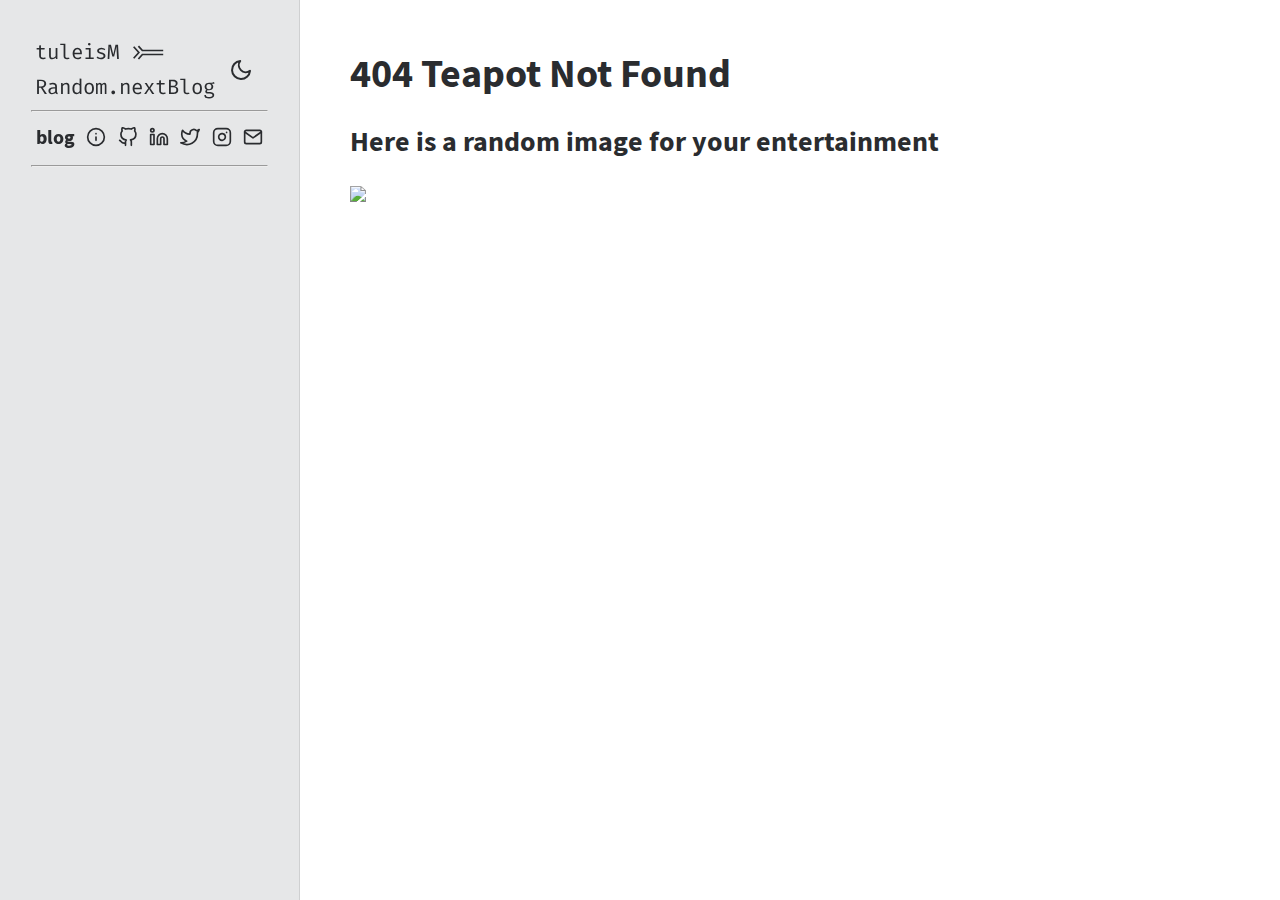
==== commit 6502923d: "Updates" ====
--- a/index.html
+++ b/index.html
@@ -1,22 +1,19 @@
 <!DOCTYPE html>
 <html data-html-server-rendered="true" lang="en" data-vue-tag="%7B%22lang%22:%7B%22ssr%22:%22en%22%7D%7D">
   <head>
-    <title>Random.nextBlog | Scala, Programming, Data, Search, Distributed Systems</title><meta name="gridsome:hash" content="f25ad60a2e283ba289d432059804ba79587d4d09"><meta data-vue-tag="ssr" charset="utf-8"><meta data-vue-tag="ssr" name="generator" content="Gridsome v0.7.23"><meta data-vue-tag="ssr" data-key="viewport" name="viewport" content="width=device-width, initial-scale=1, viewport-fit=cover"><meta data-vue-tag="ssr" data-key="format-detection" name="format-detection" content="telephone=no"><meta data-vue-tag="ssr" name="theme-color" content="#10c186"><meta data-vue-tag="ssr" name="google-site-verification" content="cwS6wWeYJ-lTlEh9mPtc_UOGJjRptMvsO0nOQvqrzD4"><meta data-vue-tag="ssr" name="apple-mobile-web-app-status-bar-style" content="default"><meta data-vue-tag="ssr" name="author" content="Linh Nguyen"><meta data-vue-tag="ssr" name="copyright" content="Linh Nguyen, 2021. All rights reserved"><meta data-vue-tag="ssr" property="og:image" content="https://tuleism.github.io/logo-512.png"><meta data-vue-tag="ssr" name="twitter:card" content="summary"><meta data-vue-tag="ssr" name="twitter:site" content="@tuleism"><meta data-vue-tag="ssr" name="twitter:image" content="https://tuleism.github.io/logo-512.png"><meta data-vue-tag="ssr" data-key="description" name="description" content="Tech Blog on Scala, Programming, Data, Search and Distributed Systems"><meta data-vue-tag="ssr" property="og:type" content="website"><meta data-vue-tag="ssr" property="og:description" content="Tech Blog on Scala, Programming, Data, Search and Distributed Systems"><meta data-vue-tag="ssr" property="og:site_name" content="Random.nextBlog"><meta data-vue-tag="ssr" property="og:url" content="https://tuleism.github.io"><meta data-vue-tag="ssr" name="twitter:title" content="Random.nextBlog"><meta data-vue-tag="ssr" name="twitter:description" content="Tech Blog on Scala, Programming, Data, Search and Distributed Systems"><meta data-vue-tag="ssr" name="twitter:url" content="https://tuleism.github.io"><link data-vue-tag="ssr" rel="icon" href="data:,"><link data-vue-tag="ssr" rel="icon" type="image/png" sizes="16x16" href="/assets/static/favicon.ce0531f.3229556683113e2c3373be22d950d386.png"><link data-vue-tag="ssr" rel="icon" type="image/png" sizes="32x32" href="/assets/static/favicon.ac8d93a.3229556683113e2c3373be22d950d386.png"><link data-vue-tag="ssr" rel="icon" type="image/png" sizes="96x96" href="/assets/static/favicon.b9532cc.3229556683113e2c3373be22d950d386.png"><link data-vue-tag="ssr" rel="apple-touch-icon" type="image/png" sizes="76x76" href="/assets/static/favicon.f22e9f3.3229556683113e2c3373be22d950d386.png"><link data-vue-tag="ssr" rel="apple-touch-icon" type="image/png" sizes="152x152" href="/assets/static/favicon.62d22cb.3229556683113e2c3373be22d950d386.png"><link data-vue-tag="ssr" rel="apple-touch-icon" type="image/png" sizes="120x120" href="/assets/static/favicon.1539b60.3229556683113e2c3373be22d950d386.png"><link data-vue-tag="ssr" rel="apple-touch-icon" type="image/png" sizes="167x167" href="/assets/static/favicon.dc0cdc5.3229556683113e2c3373be22d950d386.png"><link data-vue-tag="ssr" rel="apple-touch-icon" type="image/png" sizes="180x180" href="/assets/static/favicon.7b22250.3229556683113e2c3373be22d950d386.png"><link data-vue-tag="ssr" rel="manifest" href="/manifest.json"><link rel="preload" href="/assets/css/0.styles.0b63fbec.css" as="style"><link rel="preload" href="/assets/js/app.516afa7c.js" as="script"><link rel="preload" href="/assets/js/page--src--pages--index-vue.d45435ed.js" as="script"><link rel="prefetch" href="/assets/js/page--src--pages--404-vue.b8c718d9.js"><link rel="prefetch" href="/assets/js/page--src--pages--about-vue.ecf5f01d.js"><link rel="prefetch" href="/assets/js/page--src--templates--doc-vue.f0f2691b.js"><link rel="stylesheet" href="/assets/css/0.styles.0b63fbec.css"><noscript data-vue-tag="ssr"><style>.g-image--loading{display:none;}</style></noscript>
+    <title>Random.nextBlog | Scala, Programming, Data, Search, Distributed Systems</title><meta name="gridsome:hash" content="2d0b9b7c82cc8455fdc7846c0dfc0dcc756590e1"><meta data-vue-tag="ssr" charset="utf-8"><meta data-vue-tag="ssr" name="generator" content="Gridsome v0.7.23"><meta data-vue-tag="ssr" data-key="viewport" name="viewport" content="width=device-width, initial-scale=1, viewport-fit=cover"><meta data-vue-tag="ssr" data-key="format-detection" name="format-detection" content="telephone=no"><meta data-vue-tag="ssr" name="theme-color" content="#10c186"><meta data-vue-tag="ssr" name="google-site-verification" content="cwS6wWeYJ-lTlEh9mPtc_UOGJjRptMvsO0nOQvqrzD4"><meta data-vue-tag="ssr" name="apple-mobile-web-app-status-bar-style" content="default"><meta data-vue-tag="ssr" name="author" content="Linh Nguyen"><meta data-vue-tag="ssr" name="copyright" content="Linh Nguyen, 2021. All rights reserved"><meta data-vue-tag="ssr" property="og:image" content="https://tuleism.github.io/logo-512.png"><meta data-vue-tag="ssr" name="twitter:card" content="summary"><meta data-vue-tag="ssr" name="twitter:site" content="@tuleism"><meta data-vue-tag="ssr" name="twitter:image" content="https://tuleism.github.io/logo-512.png"><meta data-vue-tag="ssr" data-key="description" name="description" content="Tech Blog on Scala, Programming, Data, Search and Distributed Systems"><meta data-vue-tag="ssr" property="description" content="Tech Blog on Scala, Programming, Data, Search and Distributed Systems"><meta data-vue-tag="ssr" property="og:type" content="website"><meta data-vue-tag="ssr" property="og:description" content="Tech Blog on Scala, Programming, Data, Search and Distributed Systems"><meta data-vue-tag="ssr" property="og:site_name" content="Random.nextBlog"><meta data-vue-tag="ssr" property="og:url" content="https://tuleism.github.io"><meta data-vue-tag="ssr" name="twitter:title" content="Random.nextBlog"><meta data-vue-tag="ssr" name="twitter:description" content="Tech Blog on Scala, Programming, Data, Search and Distributed Systems"><meta data-vue-tag="ssr" name="twitter:url" content="https://tuleism.github.io"><link data-vue-tag="ssr" rel="icon" href="data:,"><link data-vue-tag="ssr" rel="icon" type="image/png" sizes="16x16" href="/assets/static/favicon.ce0531f.3229556683113e2c3373be22d950d386.png"><link data-vue-tag="ssr" rel="icon" type="image/png" sizes="32x32" href="/assets/static/favicon.ac8d93a.3229556683113e2c3373be22d950d386.png"><link data-vue-tag="ssr" rel="icon" type="image/png" sizes="96x96" href="/assets/static/favicon.b9532cc.3229556683113e2c3373be22d950d386.png"><link data-vue-tag="ssr" rel="apple-touch-icon" type="image/png" sizes="76x76" href="/assets/static/favicon.f22e9f3.3229556683113e2c3373be22d950d386.png"><link data-vue-tag="ssr" rel="apple-touch-icon" type="image/png" sizes="152x152" href="/assets/static/favicon.62d22cb.3229556683113e2c3373be22d950d386.png"><link data-vue-tag="ssr" rel="apple-touch-icon" type="image/png" sizes="120x120" href="/assets/static/favicon.1539b60.3229556683113e2c3373be22d950d386.png"><link data-vue-tag="ssr" rel="apple-touch-icon" type="image/png" sizes="167x167" href="/assets/static/favicon.dc0cdc5.3229556683113e2c3373be22d950d386.png"><link data-vue-tag="ssr" rel="apple-touch-icon" type="image/png" sizes="180x180" href="/assets/static/favicon.7b22250.3229556683113e2c3373be22d950d386.png"><link data-vue-tag="ssr" rel="manifest" href="/manifest.json"><link rel="preload" href="/assets/css/0.styles.fa6f0ae2.css" as="style"><link rel="preload" href="/assets/js/app.d668e00b.js" as="script"><link rel="preload" href="/assets/js/page--src--pages--index-vue.b93e7fb4.js" as="script"><link rel="prefetch" href="/assets/js/page--src--pages--404-vue.b8c718d9.js"><link rel="prefetch" href="/assets/js/page--src--pages--about-vue.2b6aa2f3.js"><link rel="prefetch" href="/assets/js/page--src--templates--doc-vue.fff5180d.js"><link rel="stylesheet" href="/assets/css/0.styles.fa6f0ae2.css"><noscript data-vue-tag="ssr"><style>.g-image--loading{display:none;}</style></noscript>
   </head>
   <body >
-    <div data-server-rendered="true" id="app" class="site" data-v-0431039b data-v-5648b4be><header class="header" data-v-1c71a4d0 data-v-0431039b><a href="/" aria-current="page" title="Back to home" class="blog-name active--exact active" data-v-dd29784a data-v-1c71a4d0><span data-v-dd29784a>tuleisM &gt;&gt;= Random.nextBlog</span></a><nav class="nav" data-v-1c71a4d0><button id="themeSwitch" aria-label="Switch theme between light and dark" data-v-385ac126 data-v-1c71a4d0><!----><!----></button><button aria-label="Toggle the sidebar" class="toggle" data-v-def1a688 data-v-1c71a4d0><svg xmlns="http://www.w3.org/2000/svg" width="24px" height="24px" viewBox="0 0 24 24" fill="none" stroke="currentColor" stroke-width="2" stroke-linecap="round" stroke-linejoin="round" class="open feather feather-menu" data-v-def1a688 data-v-def1a688><line x1="3" y1="12" x2="21" y2="12" data-v-def1a688></line><line x1="3" y1="6" x2="21" y2="6" data-v-def1a688></line><line x1="3" y1="18" x2="21" y2="18" data-v-def1a688></line></svg><svg xmlns="http://www.w3.org/2000/svg" width="24px" height="24px" viewBox="0 0 24 24" fill="none" stroke="currentColor" stroke-width="2" stroke-linecap="round" stroke-linejoin="round" class="close feather feather-x" style="display:none;" data-v-def1a688 data-v-def1a688><line x1="18" y1="6" x2="6" y2="18" data-v-def1a688></line><line x1="6" y1="6" x2="18" y2="18" data-v-def1a688></line></svg></button></nav></header><aside class="sidebar" data-v-669ca989 data-v-0431039b><nav data-v-669ca989><hr class="dashed" data-v-669ca989><div class="icons" data-v-669ca989><a href="/" aria-current="page" title="Blog" class="topic active--exact active" data-v-669ca989>blog</a><a href="/about/" title="About Me" class="topic" data-v-669ca989><svg xmlns="http://www.w3.org/2000/svg" width="24px" height="24px" viewBox="0 0 24 24" fill="none" stroke="currentColor" stroke-width="2" stroke-linecap="round" stroke-linejoin="round" class="icon feather feather-info" data-v-669ca989><circle cx="12" cy="12" r="10" data-v-669ca989></circle><line x1="12" y1="16" x2="12" y2="12" data-v-669ca989></line><line x1="12" y1="8" x2="12.01" y2="8" data-v-669ca989></line></svg></a><a title="GitHub @tuleism" href="https://github.com/tuleism" target="_blank" rel="noopener" class="topic" data-v-669ca989 data-v-669ca989><svg xmlns="http://www.w3.org/2000/svg" width="24px" height="24px" viewBox="0 0 24 24" fill="none" stroke="currentColor" stroke-width="2" stroke-linecap="round" stroke-linejoin="round" class="icon feather feather-github" data-v-669ca989 data-v-669ca989><path d="M9 19c-5 1.5-5-2.5-7-3m14 6v-3.87a3.37 3.37 0 0 0-.94-2.61c3.14-.35 6.44-1.54 6.44-7A5.44 5.44 0 0 0 20 4.77 5.07 5.07 0 0 0 19.91 1S18.73.65 16 2.48a13.38 13.38 0 0 0-7 0C6.27.65 5.09 1 5.09 1A5.07 5.07 0 0 0 5 4.77a5.44 5.44 0 0 0-1.5 3.78c0 5.42 3.3 6.61 6.44 7A3.37 3.37 0 0 0 9 18.13V22" data-v-669ca989 data-v-669ca989></path></svg></a><a title="LinkedIn @tuleism" href="https://www.linkedin.com/in/tuleism" target="_blank" rel="noopener" class="topic" data-v-669ca989 data-v-669ca989><svg xmlns="http://www.w3.org/2000/svg" width="24px" height="24px" viewBox="0 0 24 24" fill="none" stroke="currentColor" stroke-width="2" stroke-linecap="round" stroke-linejoin="round" class="icon feather feather-linkedin" data-v-669ca989 data-v-669ca989><path d="M16 8a6 6 0 0 1 6 6v7h-4v-7a2 2 0 0 0-2-2 2 2 0 0 0-2 2v7h-4v-7a6 6 0 0 1 6-6z" data-v-669ca989 data-v-669ca989></path><rect x="2" y="9" width="4" height="12" data-v-669ca989 data-v-669ca989></rect><circle cx="4" cy="4" r="2" data-v-669ca989 data-v-669ca989></circle></svg></a><a title="Instagram @randomphotohereandthere" href="https://www.instagram.com/randomphotohereandthere" target="_blank" rel="noopener" class="topic" data-v-669ca989 data-v-669ca989><svg xmlns="http://www.w3.org/2000/svg" width="24px" height="24px" viewBox="0 0 24 24" fill="none" stroke="currentColor" stroke-width="2" stroke-linecap="round" stroke-linejoin="round" class="icon feather feather-instagram" data-v-669ca989 data-v-669ca989><rect x="2" y="2" width="20" height="20" rx="5" ry="5" data-v-669ca989 data-v-669ca989></rect><path d="M16 11.37A4 4 0 1 1 12.63 8 4 4 0 0 1 16 11.37z" data-v-669ca989 data-v-669ca989></path><line x1="17.5" y1="6.5" x2="17.51" y2="6.5" data-v-669ca989 data-v-669ca989></line></svg></a><a title="Contact Me" href="mailto:tuleism@gmail.com" class="topic" data-v-669ca989 data-v-669ca989><svg xmlns="http://www.w3.org/2000/svg" width="24px" height="24px" viewBox="0 0 24 24" fill="none" stroke="currentColor" stroke-width="2" stroke-linecap="round" stroke-linejoin="round" class="icon feather feather-mail" data-v-669ca989 data-v-669ca989><path d="M4 4h16c1.1 0 2 .9 2 2v12c0 1.1-.9 2-2 2H4c-1.1 0-2-.9-2-2V6c0-1.1.9-2 2-2z" data-v-669ca989 data-v-669ca989></path><polyline points="22,6 12,13 2,6" data-v-669ca989 data-v-669ca989></polyline></svg></a></div><hr class="dashed" data-v-669ca989><!----><!----></nav></aside><main class="main" data-v-0431039b><div class="content" data-v-0431039b data-v-5648b4be><div class="post-list" data-v-5228240b data-v-5648b4be><div class="post-item" data-v-48d455bb data-v-5228240b><div class="read" data-v-48d455bb><a href="/blog/2021/parallel-backpressured-kafka-consumer/" data-v-48d455bb>Parallel, Back-pressured Kafka Consumer</a></div><div class="date" data-v-48d455bb>14 Sep 2021</div><p data-v-48d455bb><p>Most <strong>Kafka Consumer</strong> tutorials use a synchronous <strong>poll-then-process</strong> loop that is not ideal. Worse yet, it gives developers the wrong impression about how Kafka works. We look at a <strong>better model</strong> to understand and implement Kafka Consumers, which also supports <strong>back pressure</strong> and <strong>parallel processing</strong>.</p>
-</p><p data-v-48d455bb></p><div class="post-footer" data-v-48d455bb><span class="tag" data-v-48d455bb><span style="color: grey;font-size: 1.2em" data-v-48d455bb>#</span>kafka
-    </span><span class="tag" data-v-48d455bb><span style="color: grey;font-size: 1.2em" data-v-48d455bb>#</span>concurrency
-    </span><span class="tag" data-v-48d455bb><span style="color: grey;font-size: 1.2em" data-v-48d455bb>#</span>parallelism
-    </span></div></div><div class="post-item" data-v-48d455bb data-v-5228240b><div class="read" data-v-48d455bb><a href="/blog/2021/elasticsearch-zero-downtime-reindex/" data-v-48d455bb>Zero Downtime Reindex in Elasticsearch</a></div><div class="date" data-v-48d455bb>22 Aug 2021</div><p data-v-48d455bb><p><strong>Reindexing</strong> data is a common operation in working with Elasticsearch. However, existing solutions are purely about data and thus limited in applicability. By taking application code into account, we come up with a <strong>generic</strong>, <strong>eventually consistent</strong>, <strong>zero downtime</strong> solution to reindex data in ElasticSearch.</p>
-</p><p data-v-48d455bb></p><div class="post-footer" data-v-48d455bb><span class="tag" data-v-48d455bb><span style="color: grey;font-size: 1.2em" data-v-48d455bb>#</span>elasticsearch
-    </span><span class="tag" data-v-48d455bb><span style="color: grey;font-size: 1.2em" data-v-48d455bb>#</span>architecture
-    </span><span class="tag" data-v-48d455bb><span style="color: grey;font-size: 1.2em" data-v-48d455bb>#</span>distributed-systems
-    </span></div></div><div class="post-item" data-v-48d455bb data-v-5228240b><div class="read" data-v-48d455bb><a href="/blog/2020/scala-smart-constructors/" data-v-48d455bb>Smart Constructors in Scala</a></div><div class="date" data-v-48d455bb>15 Aug 2020</div><p data-v-48d455bb><p>Sometimes, we need <strong>guarantees about the values</strong> in our program beyond what can be accomplished with the usual type system checks. <strong>Smart Constructors</strong> is one solution for this. We look at various ways to implement Smart Constructors in Scala and analyze their pros and cons.</p>
-</p><p data-v-48d455bb></p><div class="post-footer" data-v-48d455bb><span class="tag" data-v-48d455bb><span style="color: grey;font-size: 1.2em" data-v-48d455bb>#</span>scala
-    </span><span class="tag" data-v-48d455bb><span style="color: grey;font-size: 1.2em" data-v-48d455bb>#</span>programming
-    </span><span class="tag" data-v-48d455bb><span style="color: grey;font-size: 1.2em" data-v-48d455bb>#</span>tricks
+    <div data-server-rendered="true" id="app" class="site" data-v-0431039b data-v-349039d8><header class="header" data-v-1c71a4d0 data-v-0431039b><a href="/" aria-current="page" title="Back to home" class="blog-name active--exact active" data-v-dd29784a data-v-1c71a4d0><span data-v-dd29784a>tuleisM &gt;&gt;= Random.nextBlog</span></a><nav class="nav" data-v-1c71a4d0><button id="themeSwitch" aria-label="Switch theme between light and dark" data-v-385ac126 data-v-1c71a4d0><!----><!----></button><button aria-label="Toggle the sidebar" class="toggle" data-v-def1a688 data-v-1c71a4d0><svg xmlns="http://www.w3.org/2000/svg" width="24px" height="24px" viewBox="0 0 24 24" fill="none" stroke="currentColor" stroke-width="2" stroke-linecap="round" stroke-linejoin="round" class="open feather feather-menu" data-v-def1a688 data-v-def1a688><line x1="3" y1="12" x2="21" y2="12" data-v-def1a688></line><line x1="3" y1="6" x2="21" y2="6" data-v-def1a688></line><line x1="3" y1="18" x2="21" y2="18" data-v-def1a688></line></svg><svg xmlns="http://www.w3.org/2000/svg" width="24px" height="24px" viewBox="0 0 24 24" fill="none" stroke="currentColor" stroke-width="2" stroke-linecap="round" stroke-linejoin="round" class="close feather feather-x" style="display:none;" data-v-def1a688 data-v-def1a688><line x1="18" y1="6" x2="6" y2="18" data-v-def1a688></line><line x1="6" y1="6" x2="18" y2="18" data-v-def1a688></line></svg></button></nav></header><aside class="sidebar" data-v-34cfceb7 data-v-0431039b><nav data-v-34cfceb7><hr class="dashed" data-v-34cfceb7><div class="icons" data-v-34cfceb7><a href="/" aria-current="page" title="Blog" class="topic active--exact active" data-v-34cfceb7>blog</a><a href="/about/" title="About Me" class="topic" data-v-34cfceb7><svg xmlns="http://www.w3.org/2000/svg" width="24px" height="24px" viewBox="0 0 24 24" fill="none" stroke="currentColor" stroke-width="2" stroke-linecap="round" stroke-linejoin="round" class="icon feather feather-info" data-v-34cfceb7><circle cx="12" cy="12" r="10" data-v-34cfceb7></circle><line x1="12" y1="16" x2="12" y2="12" data-v-34cfceb7></line><line x1="12" y1="8" x2="12.01" y2="8" data-v-34cfceb7></line></svg></a><a title="GitHub @tuleism" href="https://github.com/tuleism" target="_blank" rel="noopener" class="topic" data-v-34cfceb7 data-v-34cfceb7><svg xmlns="http://www.w3.org/2000/svg" width="24px" height="24px" viewBox="0 0 24 24" fill="none" stroke="currentColor" stroke-width="2" stroke-linecap="round" stroke-linejoin="round" class="icon feather feather-github" data-v-34cfceb7 data-v-34cfceb7><path d="M9 19c-5 1.5-5-2.5-7-3m14 6v-3.87a3.37 3.37 0 0 0-.94-2.61c3.14-.35 6.44-1.54 6.44-7A5.44 5.44 0 0 0 20 4.77 5.07 5.07 0 0 0 19.91 1S18.73.65 16 2.48a13.38 13.38 0 0 0-7 0C6.27.65 5.09 1 5.09 1A5.07 5.07 0 0 0 5 4.77a5.44 5.44 0 0 0-1.5 3.78c0 5.42 3.3 6.61 6.44 7A3.37 3.37 0 0 0 9 18.13V22" data-v-34cfceb7 data-v-34cfceb7></path></svg></a><a title="LinkedIn @tuleism" href="https://www.linkedin.com/in/tuleism" target="_blank" rel="noopener" class="topic" data-v-34cfceb7 data-v-34cfceb7><svg xmlns="http://www.w3.org/2000/svg" width="24px" height="24px" viewBox="0 0 24 24" fill="none" stroke="currentColor" stroke-width="2" stroke-linecap="round" stroke-linejoin="round" class="icon feather feather-linkedin" data-v-34cfceb7 data-v-34cfceb7><path d="M16 8a6 6 0 0 1 6 6v7h-4v-7a2 2 0 0 0-2-2 2 2 0 0 0-2 2v7h-4v-7a6 6 0 0 1 6-6z" data-v-34cfceb7 data-v-34cfceb7></path><rect x="2" y="9" width="4" height="12" data-v-34cfceb7 data-v-34cfceb7></rect><circle cx="4" cy="4" r="2" data-v-34cfceb7 data-v-34cfceb7></circle></svg></a><a title="Twitter @tuleism" href="https://www.twitter.com/tuleism" target="_blank" rel="noopener" class="topic" data-v-34cfceb7 data-v-34cfceb7><svg xmlns="http://www.w3.org/2000/svg" width="24px" height="24px" viewBox="0 0 24 24" fill="none" stroke="currentColor" stroke-width="2" stroke-linecap="round" stroke-linejoin="round" class="icon feather feather-twitter" data-v-34cfceb7 data-v-34cfceb7><path d="M23 3a10.9 10.9 0 0 1-3.14 1.53 4.48 4.48 0 0 0-7.86 3v1A10.66 10.66 0 0 1 3 4s-4 9 5 13a11.64 11.64 0 0 1-7 2c9 5 20 0 20-11.5a4.5 4.5 0 0 0-.08-.83A7.72 7.72 0 0 0 23 3z" data-v-34cfceb7 data-v-34cfceb7></path></svg></a><a title="Instagram @randomphotohereandthere" href="https://www.instagram.com/randomphotohereandthere" target="_blank" rel="noopener" class="topic" data-v-34cfceb7 data-v-34cfceb7><svg xmlns="http://www.w3.org/2000/svg" width="24px" height="24px" viewBox="0 0 24 24" fill="none" stroke="currentColor" stroke-width="2" stroke-linecap="round" stroke-linejoin="round" class="icon feather feather-instagram" data-v-34cfceb7 data-v-34cfceb7><rect x="2" y="2" width="20" height="20" rx="5" ry="5" data-v-34cfceb7 data-v-34cfceb7></rect><path d="M16 11.37A4 4 0 1 1 12.63 8 4 4 0 0 1 16 11.37z" data-v-34cfceb7 data-v-34cfceb7></path><line x1="17.5" y1="6.5" x2="17.51" y2="6.5" data-v-34cfceb7 data-v-34cfceb7></line></svg></a><a title="Contact Me" href="mailto:tuleism@gmail.com" class="topic" data-v-34cfceb7 data-v-34cfceb7><svg xmlns="http://www.w3.org/2000/svg" width="24px" height="24px" viewBox="0 0 24 24" fill="none" stroke="currentColor" stroke-width="2" stroke-linecap="round" stroke-linejoin="round" class="icon feather feather-mail" data-v-34cfceb7 data-v-34cfceb7><path d="M4 4h16c1.1 0 2 .9 2 2v12c0 1.1-.9 2-2 2H4c-1.1 0-2-.9-2-2V6c0-1.1.9-2 2-2z" data-v-34cfceb7 data-v-34cfceb7></path><polyline points="22,6 12,13 2,6" data-v-34cfceb7 data-v-34cfceb7></polyline></svg></a></div><hr class="dashed" data-v-34cfceb7><!----><!----></nav></aside><main class="main" data-v-0431039b><div class="content" data-v-0431039b data-v-349039d8><div class="post-list" data-v-5228240b data-v-349039d8><div class="post-item" data-v-1919582c data-v-5228240b><div class="read" data-v-1919582c><a href="/blog/2021/parallel-backpressured-kafka-consumer/" data-v-1919582c>Parallel, Back-pressured Kafka Consumer</a></div><div class="date" data-v-1919582c>14 Sep 2021</div><p data-v-1919582c>Most Kafka Consumer tutorials use a synchronous poll-then-process loop that is not ideal. Worse yet, it gives developers the wrong impression about how Kafka works. We look at a better model to understand and implement Kafka Consumers, which also supports back pressure and parallel processing.</p><p data-v-1919582c></p><div class="post-footer" data-v-1919582c><span class="tag" data-v-1919582c><span style="color: grey;font-size: 1.2em" data-v-1919582c>#</span>kafka
+    </span><span class="tag" data-v-1919582c><span style="color: grey;font-size: 1.2em" data-v-1919582c>#</span>concurrency
+    </span><span class="tag" data-v-1919582c><span style="color: grey;font-size: 1.2em" data-v-1919582c>#</span>parallelism
+    </span></div></div><div class="post-item" data-v-1919582c data-v-5228240b><div class="read" data-v-1919582c><a href="/blog/2021/elasticsearch-zero-downtime-reindex/" data-v-1919582c>Zero Downtime Reindex in Elasticsearch</a></div><div class="date" data-v-1919582c>22 Aug 2021</div><p data-v-1919582c>Reindexing data is a common operation in working with Elasticsearch. However, existing solutions are purely about data and thus limited in applicability. By taking application code into account, we come up with a generic, eventually consistent, zero downtime solution to reindex data in ElasticSearch.</p><p data-v-1919582c></p><div class="post-footer" data-v-1919582c><span class="tag" data-v-1919582c><span style="color: grey;font-size: 1.2em" data-v-1919582c>#</span>elasticsearch
+    </span><span class="tag" data-v-1919582c><span style="color: grey;font-size: 1.2em" data-v-1919582c>#</span>architecture
+    </span><span class="tag" data-v-1919582c><span style="color: grey;font-size: 1.2em" data-v-1919582c>#</span>distributed-systems
+    </span></div></div><div class="post-item" data-v-1919582c data-v-5228240b><div class="read" data-v-1919582c><a href="/blog/2020/scala-smart-constructors/" data-v-1919582c>Smart Constructors in Scala</a></div><div class="date" data-v-1919582c>15 Aug 2020</div><p data-v-1919582c>Sometimes, we need guarantees about the values in our program beyond what can be accomplished with the usual type system checks. Smart Constructors is one solution for this. We look at various ways to implement Smart Constructors in Scala and analyze their pros and cons.</p><p data-v-1919582c></p><div class="post-footer" data-v-1919582c><span class="tag" data-v-1919582c><span style="color: grey;font-size: 1.2em" data-v-1919582c>#</span>scala
+    </span><span class="tag" data-v-1919582c><span style="color: grey;font-size: 1.2em" data-v-1919582c>#</span>programming
+    </span><span class="tag" data-v-1919582c><span style="color: grey;font-size: 1.2em" data-v-1919582c>#</span>tricks
     </span></div></div></div></div></main></div>
-    <script>window.__INITIAL_STATE__={"data":{"metadata":{"siteName":"Random.nextBlog","siteUrl":"https:\u002F\u002Ftuleism.github.io","siteDescription":"Tech Blog on Scala, Programming, Data, Search and Distributed Systems"},"allPost":{"edges":[{"node":{"slug":"parallel-backpressured-kafka-consumer","path":"\u002Fblog\u002F2021\u002Fparallel-backpressured-kafka-consumer\u002F","title":"Parallel, Back-pressured Kafka Consumer","tags":[{"title":"kafka"},{"title":"concurrency"},{"title":"parallelism"}],"timeToRead":11,"date":"14 Sep 2021","description":"A better model to understand and implement Kafka Consumers, which also supports back pressure and parallel processing.","excerpt":"Most **Kafka Consumer** tutorials use a synchronous **poll-then-process** loop that is not ideal. Worse yet, it gives developers the wrong impression about how Kafka works. We look at a **better model** to understand and implement Kafka Consumers, which also supports **back pressure** and **parallel processing**."}},{"node":{"slug":"elasticsearch-zero-downtime-reindex","path":"\u002Fblog\u002F2021\u002Felasticsearch-zero-downtime-reindex\u002F","title":"Zero Downtime Reindex in Elasticsearch","tags":[{"title":"elasticsearch"},{"title":"architecture"},{"title":"distributed-systems"}],"timeToRead":5,"date":"22 Aug 2021","description":"A generic, eventually consistent, zero downtime solution to reindex data in ElasticSearch.","excerpt":"**Reindexing** data is a common operation in working with Elasticsearch. However, existing solutions are purely about data and thus limited in applicability. By taking application code into account, we come up with a **generic**, **eventually consistent**, **zero downtime** solution to reindex data in ElasticSearch."}},{"node":{"slug":"scala-smart-constructors","path":"\u002Fblog\u002F2020\u002Fscala-smart-constructors\u002F","title":"Smart Constructors in Scala","tags":[{"title":"scala"},{"title":"programming"},{"title":"tricks"}],"timeToRead":5,"date":"15 Aug 2020","description":"Analyzing various Smart Constructors implementations in Scala.","excerpt":"Sometimes, we need **guarantees about the values** in our program beyond what can be accomplished with the usual type system checks. **Smart Constructors** is one solution for this. We look at various ways to implement Smart Constructors in Scala and analyze their pros and cons."}}]}},"context":{}};(function(){var s;(s=document.currentScript||document.scripts[document.scripts.length-1]).parentNode.removeChild(s);}());</script><script src="/assets/js/app.516afa7c.js" defer></script><script src="/assets/js/page--src--pages--index-vue.d45435ed.js" defer></script>
+    <script>window.__INITIAL_STATE__={"data":{"metadata":{"siteName":"Random.nextBlog","siteUrl":"https:\u002F\u002Ftuleism.github.io","siteDescription":"Tech Blog on Scala, Programming, Data, Search and Distributed Systems"},"allPost":{"edges":[{"node":{"slug":"parallel-backpressured-kafka-consumer","path":"\u002Fblog\u002F2021\u002Fparallel-backpressured-kafka-consumer\u002F","title":"Parallel, Back-pressured Kafka Consumer","tags":[{"title":"kafka"},{"title":"concurrency"},{"title":"parallelism"}],"timeToRead":11,"date":"14 Sep 2021","description":"A better model to understand and implement Kafka Consumers, which also supports back pressure and parallel processing.","excerpt":"Most Kafka Consumer tutorials use a synchronous poll-then-process loop that is not ideal. Worse yet, it gives developers the wrong impression about how Kafka works. We look at a better model to understand and implement Kafka Consumers, which also supports back pressure and parallel processing."}},{"node":{"slug":"elasticsearch-zero-downtime-reindex","path":"\u002Fblog\u002F2021\u002Felasticsearch-zero-downtime-reindex\u002F","title":"Zero Downtime Reindex in Elasticsearch","tags":[{"title":"elasticsearch"},{"title":"architecture"},{"title":"distributed-systems"}],"timeToRead":5,"date":"22 Aug 2021","description":"A generic, eventually consistent, zero downtime solution to reindex data in ElasticSearch.","excerpt":"Reindexing data is a common operation in working with Elasticsearch. However, existing solutions are purely about data and thus limited in applicability. By taking application code into account, we come up with a generic, eventually consistent, zero downtime solution to reindex data in ElasticSearch."}},{"node":{"slug":"scala-smart-constructors","path":"\u002Fblog\u002F2020\u002Fscala-smart-constructors\u002F","title":"Smart Constructors in Scala","tags":[{"title":"scala"},{"title":"programming"},{"title":"tricks"}],"timeToRead":5,"date":"15 Aug 2020","description":"Analyzing various Smart Constructors implementations in Scala.","excerpt":"Sometimes, we need guarantees about the values in our program beyond what can be accomplished with the usual type system checks. Smart Constructors is one solution for this. We look at various ways to implement Smart Constructors in Scala and analyze their pros and cons."}}]}},"context":{}};(function(){var s;(s=document.currentScript||document.scripts[document.scripts.length-1]).parentNode.removeChild(s);}());</script><script src="/assets/js/app.d668e00b.js" defer></script><script src="/assets/js/page--src--pages--index-vue.b93e7fb4.js" defer></script>
   </body>
 </html>
--- a/assets/css/0.styles.fa6f0ae2.css
+++ b/assets/css/0.styles.fa6f0ae2.css
@@ -0,0 +1 @@
+code[class*=language-][data-v-385ac126],pre[class*=language-][data-v-385ac126]{background:none;font-family:Fira Code,monospace;font-size:1rem;text-align:left;white-space:pre;word-spacing:normal;word-break:normal;word-wrap:normal;line-height:1.5;-moz-tab-size:4;-o-tab-size:4;tab-size:4;-webkit-hyphens:none;-ms-hyphens:none;hyphens:none;transition:background .15s ease-in-out,color .15s ease-in-out}code[class*=language-] [data-v-385ac126],pre[class*=language-] [data-v-385ac126]{transition:color .15s ease-in-out}pre[class*=language-][data-v-385ac126]{font-size:.9rem;padding:20px;margin:1em 0;overflow:auto;border-radius:5px}:not(pre)>code[class*=language-][data-v-385ac126]{padding:.05em;border-radius:.3em;white-space:normal}.token.cdata[data-v-385ac126],.token.comment[data-v-385ac126],.token.doctype[data-v-385ac126],.token.prolog[data-v-385ac126]{color:#708090}.namespace[data-v-385ac126]{opacity:.7}.token.bold[data-v-385ac126],.token.important[data-v-385ac126]{font-weight:700}.token.italic[data-v-385ac126]{font-style:italic}.token.entity[data-v-385ac126]{cursor:help}.bright code[class*=language-][data-v-385ac126],.bright pre[class*=language-][data-v-385ac126]{color:#2a2c2f}.bright :not(pre)>code[class*=language-][data-v-385ac126],.bright pre[class*=language-][data-v-385ac126]{background:#e6e7e8}.bright .token.punctuation[data-v-385ac126]{color:#999}.bright .token.boolean[data-v-385ac126],.bright .token.constant[data-v-385ac126],.bright .token.deleted[data-v-385ac126],.bright .token.number[data-v-385ac126],.bright .token.property[data-v-385ac126],.bright .token.symbol[data-v-385ac126],.bright .token.tag[data-v-385ac126]{color:#905}.bright .token.attr-name[data-v-385ac126],.bright .token.builtin[data-v-385ac126],.bright .token.char[data-v-385ac126],.bright .token.inserted[data-v-385ac126],.bright .token.selector[data-v-385ac126],.bright .token.string[data-v-385ac126]{color:#690}.bright .language-css .token.string[data-v-385ac126],.bright .style .token.string[data-v-385ac126],.bright .token.entity[data-v-385ac126],.bright .token.operator[data-v-385ac126],.bright .token.url[data-v-385ac126]{color:#9a6e3a}.bright .token.atrule[data-v-385ac126],.bright .token.attr-value[data-v-385ac126],.bright .token.keyword[data-v-385ac126]{color:#07a}.bright .token.class-name[data-v-385ac126],.bright .token.function[data-v-385ac126]{color:#dd4a68}.bright .token.important[data-v-385ac126],.bright .token.regex[data-v-385ac126],.bright .token.variable[data-v-385ac126]{color:#e90}.dark code[class*=language-][data-v-385ac126],.dark pre[class*=language-][data-v-385ac126]{color:#fff}.dark :not(pre)>code[class*=language-][data-v-385ac126],.dark pre[class*=language-][data-v-385ac126]{background:#37393c}.dark .token.punctuation[data-v-385ac126]{color:#f8f8f2}.dark .language-scss .token.variable[data-v-385ac126],.dark .token.constant[data-v-385ac126],.dark .token.deleted[data-v-385ac126],.dark .token.property[data-v-385ac126],.dark .token.symbol[data-v-385ac126],.dark .token.tag[data-v-385ac126]{color:#f92672}.dark .token.boolean[data-v-385ac126],.dark .token.number[data-v-385ac126]{color:#ae81ff}.dark .token.attr-name[data-v-385ac126],.dark .token.builtin[data-v-385ac126],.dark .token.char[data-v-385ac126],.dark .token.inserted[data-v-385ac126],.dark .token.selector[data-v-385ac126],.dark .token.string[data-v-385ac126]{color:#a6e22e}.dark .language-css .token.string[data-v-385ac126],.dark .style .token.string[data-v-385ac126],.dark .token.entity[data-v-385ac126],.dark .token.operator[data-v-385ac126],.dark .token.url[data-v-385ac126],.dark .token.variable[data-v-385ac126]{color:#f8f8f2}.dark .token.atrule[data-v-385ac126],.dark .token.attr-value[data-v-385ac126],.dark .token.class-name[data-v-385ac126],.dark .token.function[data-v-385ac126]{color:#e6db74}.dark .token.keyword[data-v-385ac126]{color:#66d9ef}.dark .token.important[data-v-385ac126],.dark .token.regex[data-v-385ac126]{color:#fd971f}html[data-v-385ac126]{scroll-behavior:smooth}body[data-v-385ac126]{font-family:Source Sans Pro,sans-serif;font-size:1.15rem;margin:0;padding:0;line-height:1.7;transition:background .15s ease-in-out,color .15s ease-in-out}body[data-v-385ac126]:before{display:none;visibility:hidden;content:"small"}@media (min-width:768px){body[data-v-385ac126]:before{content:"large"}}body.bright[data-v-385ac126]{background:#fff;color:#2a2c2f}body.dark[data-v-385ac126]{background:#18191a;color:#fff}[data-v-385ac126]{box-sizing:border-box}h1[data-v-385ac126],h2[data-v-385ac126],h3[data-v-385ac126],h4[data-v-385ac126]{font-weight:700;line-height:1.2}h1[data-v-385ac126]{margin-top:0}@media (min-width:992px){h1[data-v-385ac126]{font-size:2.5rem}}a[data-v-385ac126]{color:#10c186}blockquote[data-v-385ac126]{border-left:3px solid #10c186;margin:1rem 1.5rem;padding:10px;opacity:.8}.bright blockquote[data-v-385ac126]{background:#e6e7e8}.dark blockquote[data-v-385ac126]{background:#37393c}blockquote p[data-v-385ac126]{margin:.5rem}button[data-v-385ac126]{background:none;border:0;padding:0;transition:color .15s ease-in-out;cursor:pointer;width:48px;height:48px;position:relative}button[data-v-385ac126]:focus{outline:none}.dark button[data-v-385ac126]{color:#fff}.bright button[data-v-385ac126]{color:#2a2c2f}svg[data-v-385ac126]{position:absolute;top:12px;left:12px}.theme-enter-active[data-v-385ac126],.theme-leave-active[data-v-385ac126]{transition:transform .25s ease-in-out,opacity .25s ease-in-out}.theme-enter[data-v-385ac126],.theme-leave-to[data-v-385ac126]{transform:translateY(20px) scale(.5);opacity:0}code[class*=language-][data-v-def1a688],pre[class*=language-][data-v-def1a688]{background:none;font-family:Fira Code,monospace;font-size:1rem;text-align:left;white-space:pre;word-spacing:normal;word-break:normal;word-wrap:normal;line-height:1.5;-moz-tab-size:4;-o-tab-size:4;tab-size:4;-webkit-hyphens:none;-ms-hyphens:none;hyphens:none;transition:background .15s ease-in-out,color .15s ease-in-out}code[class*=language-] [data-v-def1a688],pre[class*=language-] [data-v-def1a688]{transition:color .15s ease-in-out}pre[class*=language-][data-v-def1a688]{font-size:.9rem;padding:20px;margin:1em 0;overflow:auto;border-radius:5px}:not(pre)>code[class*=language-][data-v-def1a688]{padding:.05em;border-radius:.3em;white-space:normal}.token.cdata[data-v-def1a688],.token.comment[data-v-def1a688],.token.doctype[data-v-def1a688],.token.prolog[data-v-def1a688]{color:#708090}.namespace[data-v-def1a688]{opacity:.7}.token.bold[data-v-def1a688],.token.important[data-v-def1a688]{font-weight:700}.token.italic[data-v-def1a688]{font-style:italic}.token.entity[data-v-def1a688]{cursor:help}.bright code[class*=language-][data-v-def1a688],.bright pre[class*=language-][data-v-def1a688]{color:#2a2c2f}.bright :not(pre)>code[class*=language-][data-v-def1a688],.bright pre[class*=language-][data-v-def1a688]{background:#e6e7e8}.bright .token.punctuation[data-v-def1a688]{color:#999}.bright .token.boolean[data-v-def1a688],.bright .token.constant[data-v-def1a688],.bright .token.deleted[data-v-def1a688],.bright .token.number[data-v-def1a688],.bright .token.property[data-v-def1a688],.bright .token.symbol[data-v-def1a688],.bright .token.tag[data-v-def1a688]{color:#905}.bright .token.attr-name[data-v-def1a688],.bright .token.builtin[data-v-def1a688],.bright .token.char[data-v-def1a688],.bright .token.inserted[data-v-def1a688],.bright .token.selector[data-v-def1a688],.bright .token.string[data-v-def1a688]{color:#690}.bright .language-css .token.string[data-v-def1a688],.bright .style .token.string[data-v-def1a688],.bright .token.entity[data-v-def1a688],.bright .token.operator[data-v-def1a688],.bright .token.url[data-v-def1a688]{color:#9a6e3a}.bright .token.atrule[data-v-def1a688],.bright .token.attr-value[data-v-def1a688],.bright .token.keyword[data-v-def1a688]{color:#07a}.bright .token.class-name[data-v-def1a688],.bright .token.function[data-v-def1a688]{color:#dd4a68}.bright .token.important[data-v-def1a688],.bright .token.regex[data-v-def1a688],.bright .token.variable[data-v-def1a688]{color:#e90}.dark code[class*=language-][data-v-def1a688],.dark pre[class*=language-][data-v-def1a688]{color:#fff}.dark :not(pre)>code[class*=language-][data-v-def1a688],.dark pre[class*=language-][data-v-def1a688]{background:#37393c}.dark .token.punctuation[data-v-def1a688]{color:#f8f8f2}.dark .language-scss .token.variable[data-v-def1a688],.dark .token.constant[data-v-def1a688],.dark .token.deleted[data-v-def1a688],.dark .token.property[data-v-def1a688],.dark .token.symbol[data-v-def1a688],.dark .token.tag[data-v-def1a688]{color:#f92672}.dark .token.boolean[data-v-def1a688],.dark .token.number[data-v-def1a688]{color:#ae81ff}.dark .token.attr-name[data-v-def1a688],.dark .token.builtin[data-v-def1a688],.dark .token.char[data-v-def1a688],.dark .token.inserted[data-v-def1a688],.dark .token.selector[data-v-def1a688],.dark .token.string[data-v-def1a688]{color:#a6e22e}.dark .language-css .token.string[data-v-def1a688],.dark .style .token.string[data-v-def1a688],.dark .token.entity[data-v-def1a688],.dark .token.operator[data-v-def1a688],.dark .token.url[data-v-def1a688],.dark .token.variable[data-v-def1a688]{color:#f8f8f2}.dark .token.atrule[data-v-def1a688],.dark .token.attr-value[data-v-def1a688],.dark .token.class-name[data-v-def1a688],.dark .token.function[data-v-def1a688]{color:#e6db74}.dark .token.keyword[data-v-def1a688]{color:#66d9ef}.dark .token.important[data-v-def1a688],.dark .token.regex[data-v-def1a688]{color:#fd971f}html[data-v-def1a688]{scroll-behavior:smooth}body[data-v-def1a688]{font-family:Source Sans Pro,sans-serif;font-size:1.15rem;margin:0;padding:0;line-height:1.7;transition:background .15s ease-in-out,color .15s ease-in-out}body[data-v-def1a688]:before{display:none;visibility:hidden;content:"small"}@media (min-width:768px){body[data-v-def1a688]:before{content:"large"}}body.bright[data-v-def1a688]{background:#fff;color:#2a2c2f}body.dark[data-v-def1a688]{background:#18191a;color:#fff}[data-v-def1a688]{box-sizing:border-box}h1[data-v-def1a688],h2[data-v-def1a688],h3[data-v-def1a688],h4[data-v-def1a688]{font-weight:700;line-height:1.2}h1[data-v-def1a688]{margin-top:0}@media (min-width:992px){h1[data-v-def1a688]{font-size:2.5rem}}a[data-v-def1a688]{color:#10c186}blockquote[data-v-def1a688]{border-left:3px solid #10c186;margin:1rem 1.5rem;padding:10px;opacity:.8}.bright blockquote[data-v-def1a688]{background:#e6e7e8}.dark blockquote[data-v-def1a688]{background:#37393c}blockquote p[data-v-def1a688]{margin:.5rem}button[data-v-def1a688]{background:none;border:0;padding:0;transition:color .15s ease-in-out;cursor:pointer;width:48px;height:48px;position:relative}@media (min-width:768px){button[data-v-def1a688]{display:none}}button[data-v-def1a688]:focus{outline:none}.bright button[data-v-def1a688]{color:#2a2c2f}.dark button[data-v-def1a688]{color:#fff}svg[data-v-def1a688]{position:absolute;top:12px;left:12px}.toggle-enter-active[data-v-def1a688],.toggle-leave-active[data-v-def1a688]{transition:transform .25s ease-in-out,opacity .25s ease-in-out}.toggle-enter[data-v-def1a688],.toggle-leave-to[data-v-def1a688]{transform:rotate(-180deg);opacity:0}code[class*=language-][data-v-dd29784a],pre[class*=language-][data-v-dd29784a]{background:none;font-family:Fira Code,monospace;font-size:1rem;text-align:left;white-space:pre;word-spacing:normal;word-break:normal;word-wrap:normal;line-height:1.5;-moz-tab-size:4;-o-tab-size:4;tab-size:4;-webkit-hyphens:none;-ms-hyphens:none;hyphens:none;transition:background .15s ease-in-out,color .15s ease-in-out}code[class*=language-] [data-v-dd29784a],pre[class*=language-] [data-v-dd29784a]{transition:color .15s ease-in-out}pre[class*=language-][data-v-dd29784a]{font-size:.9rem;padding:20px;margin:1em 0;overflow:auto;border-radius:5px}:not(pre)>code[class*=language-][data-v-dd29784a]{padding:.05em;border-radius:.3em;white-space:normal}.token.cdata[data-v-dd29784a],.token.comment[data-v-dd29784a],.token.doctype[data-v-dd29784a],.token.prolog[data-v-dd29784a]{color:#708090}.namespace[data-v-dd29784a]{opacity:.7}.token.bold[data-v-dd29784a],.token.important[data-v-dd29784a]{font-weight:700}.token.italic[data-v-dd29784a]{font-style:italic}.token.entity[data-v-dd29784a]{cursor:help}.bright code[class*=language-][data-v-dd29784a],.bright pre[class*=language-][data-v-dd29784a]{color:#2a2c2f}.bright :not(pre)>code[class*=language-][data-v-dd29784a],.bright pre[class*=language-][data-v-dd29784a]{background:#e6e7e8}.bright .token.punctuation[data-v-dd29784a]{color:#999}.bright .token.boolean[data-v-dd29784a],.bright .token.constant[data-v-dd29784a],.bright .token.deleted[data-v-dd29784a],.bright .token.number[data-v-dd29784a],.bright .token.property[data-v-dd29784a],.bright .token.symbol[data-v-dd29784a],.bright .token.tag[data-v-dd29784a]{color:#905}.bright .token.attr-name[data-v-dd29784a],.bright .token.builtin[data-v-dd29784a],.bright .token.char[data-v-dd29784a],.bright .token.inserted[data-v-dd29784a],.bright .token.selector[data-v-dd29784a],.bright .token.string[data-v-dd29784a]{color:#690}.bright .language-css .token.string[data-v-dd29784a],.bright .style .token.string[data-v-dd29784a],.bright .token.entity[data-v-dd29784a],.bright .token.operator[data-v-dd29784a],.bright .token.url[data-v-dd29784a]{color:#9a6e3a}.bright .token.atrule[data-v-dd29784a],.bright .token.attr-value[data-v-dd29784a],.bright .token.keyword[data-v-dd29784a]{color:#07a}.bright .token.class-name[data-v-dd29784a],.bright .token.function[data-v-dd29784a]{color:#dd4a68}.bright .token.important[data-v-dd29784a],.bright .token.regex[data-v-dd29784a],.bright .token.variable[data-v-dd29784a]{color:#e90}.dark code[class*=language-][data-v-dd29784a],.dark pre[class*=language-][data-v-dd29784a]{color:#fff}.dark :not(pre)>code[class*=language-][data-v-dd29784a],.dark pre[class*=language-][data-v-dd29784a]{background:#37393c}.dark .token.punctuation[data-v-dd29784a]{color:#f8f8f2}.dark .language-scss .token.variable[data-v-dd29784a],.dark .token.constant[data-v-dd29784a],.dark .token.deleted[data-v-dd29784a],.dark .token.property[data-v-dd29784a],.dark .token.symbol[data-v-dd29784a],.dark .token.tag[data-v-dd29784a]{color:#f92672}.dark .token.boolean[data-v-dd29784a],.dark .token.number[data-v-dd29784a]{color:#ae81ff}.dark .token.attr-name[data-v-dd29784a],.dark .token.builtin[data-v-dd29784a],.dark .token.char[data-v-dd29784a],.dark .token.inserted[data-v-dd29784a],.dark .token.selector[data-v-dd29784a],.dark .token.string[data-v-dd29784a]{color:#a6e22e}.dark .language-css .token.string[data-v-dd29784a],.dark .style .token.string[data-v-dd29784a],.dark .token.entity[data-v-dd29784a],.dark .token.operator[data-v-dd29784a],.dark .token.url[data-v-dd29784a],.dark .token.variable[data-v-dd29784a]{color:#f8f8f2}.dark .token.atrule[data-v-dd29784a],.dark .token.attr-value[data-v-dd29784a],.dark .token.class-name[data-v-dd29784a],.dark .token.function[data-v-dd29784a]{color:#e6db74}.dark .token.keyword[data-v-dd29784a]{color:#66d9ef}.dark .token.important[data-v-dd29784a],.dark .token.regex[data-v-dd29784a]{color:#fd971f}html[data-v-dd29784a]{scroll-behavior:smooth}body[data-v-dd29784a]{font-family:Source Sans Pro,sans-serif;font-size:1.15rem;margin:0;padding:0;line-height:1.7;transition:background .15s ease-in-out,color .15s ease-in-out}body[data-v-dd29784a]:before{display:none;visibility:hidden;content:"small"}@media (min-width:768px){body[data-v-dd29784a]:before{content:"large"}}body.bright[data-v-dd29784a]{background:#fff;color:#2a2c2f}body.dark[data-v-dd29784a]{background:#18191a;color:#fff}[data-v-dd29784a]{box-sizing:border-box}h1[data-v-dd29784a],h2[data-v-dd29784a],h3[data-v-dd29784a],h4[data-v-dd29784a]{font-weight:700;line-height:1.2}h1[data-v-dd29784a]{margin-top:0}@media (min-width:992px){h1[data-v-dd29784a]{font-size:2.5rem}}a[data-v-dd29784a]{color:#10c186}blockquote[data-v-dd29784a]{border-left:3px solid #10c186;margin:1rem 1.5rem;padding:10px;opacity:.8}.bright blockquote[data-v-dd29784a]{background:#e6e7e8}.dark blockquote[data-v-dd29784a]{background:#37393c}blockquote p[data-v-dd29784a]{margin:.5rem}.logo[data-v-dd29784a]{height:40px;display:block;transition:color .15s ease-in-out;color:#2a2c2f;position:relative;perspective:200px}.logo div[data-v-dd29784a]{height:40px;position:absolute;top:0;left:0}.logo img[data-v-dd29784a]{height:100%;width:auto}.blog-name[data-v-dd29784a]{font-family:Fira Code,monospace;font-size:1.3rem;text-decoration:none;color:inherit}.theme-enter-active[data-v-dd29784a],.theme-leave-active[data-v-dd29784a]{transition:opacity .15s ease-in-out}.theme-enter[data-v-dd29784a],.theme-leave-to[data-v-dd29784a]{opacity:0}code[class*=language-][data-v-1c71a4d0],pre[class*=language-][data-v-1c71a4d0]{background:none;font-family:Fira Code,monospace;font-size:1rem;text-align:left;white-space:pre;word-spacing:normal;word-break:normal;word-wrap:normal;line-height:1.5;-moz-tab-size:4;-o-tab-size:4;tab-size:4;-webkit-hyphens:none;-ms-hyphens:none;hyphens:none;transition:background .15s ease-in-out,color .15s ease-in-out}code[class*=language-] [data-v-1c71a4d0],pre[class*=language-] [data-v-1c71a4d0]{transition:color .15s ease-in-out}pre[class*=language-][data-v-1c71a4d0]{font-size:.9rem;padding:20px;margin:1em 0;overflow:auto;border-radius:5px}:not(pre)>code[class*=language-][data-v-1c71a4d0]{padding:.05em;border-radius:.3em;white-space:normal}.token.cdata[data-v-1c71a4d0],.token.comment[data-v-1c71a4d0],.token.doctype[data-v-1c71a4d0],.token.prolog[data-v-1c71a4d0]{color:#708090}.namespace[data-v-1c71a4d0]{opacity:.7}.token.bold[data-v-1c71a4d0],.token.important[data-v-1c71a4d0]{font-weight:700}.token.italic[data-v-1c71a4d0]{font-style:italic}.token.entity[data-v-1c71a4d0]{cursor:help}.bright code[class*=language-][data-v-1c71a4d0],.bright pre[class*=language-][data-v-1c71a4d0]{color:#2a2c2f}.bright :not(pre)>code[class*=language-][data-v-1c71a4d0],.bright pre[class*=language-][data-v-1c71a4d0]{background:#e6e7e8}.bright .token.punctuation[data-v-1c71a4d0]{color:#999}.bright .token.boolean[data-v-1c71a4d0],.bright .token.constant[data-v-1c71a4d0],.bright .token.deleted[data-v-1c71a4d0],.bright .token.number[data-v-1c71a4d0],.bright .token.property[data-v-1c71a4d0],.bright .token.symbol[data-v-1c71a4d0],.bright .token.tag[data-v-1c71a4d0]{color:#905}.bright .token.attr-name[data-v-1c71a4d0],.bright .token.builtin[data-v-1c71a4d0],.bright .token.char[data-v-1c71a4d0],.bright .token.inserted[data-v-1c71a4d0],.bright .token.selector[data-v-1c71a4d0],.bright .token.string[data-v-1c71a4d0]{color:#690}.bright .language-css .token.string[data-v-1c71a4d0],.bright .style .token.string[data-v-1c71a4d0],.bright .token.entity[data-v-1c71a4d0],.bright .token.operator[data-v-1c71a4d0],.bright .token.url[data-v-1c71a4d0]{color:#9a6e3a}.bright .token.atrule[data-v-1c71a4d0],.bright .token.attr-value[data-v-1c71a4d0],.bright .token.keyword[data-v-1c71a4d0]{color:#07a}.bright .token.class-name[data-v-1c71a4d0],.bright .token.function[data-v-1c71a4d0]{color:#dd4a68}.bright .token.important[data-v-1c71a4d0],.bright .token.regex[data-v-1c71a4d0],.bright .token.variable[data-v-1c71a4d0]{color:#e90}.dark code[class*=language-][data-v-1c71a4d0],.dark pre[class*=language-][data-v-1c71a4d0]{color:#fff}.dark :not(pre)>code[class*=language-][data-v-1c71a4d0],.dark pre[class*=language-][data-v-1c71a4d0]{background:#37393c}.dark .token.punctuation[data-v-1c71a4d0]{color:#f8f8f2}.dark .language-scss .token.variable[data-v-1c71a4d0],.dark .token.constant[data-v-1c71a4d0],.dark .token.deleted[data-v-1c71a4d0],.dark .token.property[data-v-1c71a4d0],.dark .token.symbol[data-v-1c71a4d0],.dark .token.tag[data-v-1c71a4d0]{color:#f92672}.dark .token.boolean[data-v-1c71a4d0],.dark .token.number[data-v-1c71a4d0]{color:#ae81ff}.dark .token.attr-name[data-v-1c71a4d0],.dark .token.builtin[data-v-1c71a4d0],.dark .token.char[data-v-1c71a4d0],.dark .token.inserted[data-v-1c71a4d0],.dark .token.selector[data-v-1c71a4d0],.dark .token.string[data-v-1c71a4d0]{color:#a6e22e}.dark .language-css .token.string[data-v-1c71a4d0],.dark .style .token.string[data-v-1c71a4d0],.dark .token.entity[data-v-1c71a4d0],.dark .token.operator[data-v-1c71a4d0],.dark .token.url[data-v-1c71a4d0],.dark .token.variable[data-v-1c71a4d0]{color:#f8f8f2}.dark .token.atrule[data-v-1c71a4d0],.dark .token.attr-value[data-v-1c71a4d0],.dark .token.class-name[data-v-1c71a4d0],.dark .token.function[data-v-1c71a4d0]{color:#e6db74}.dark .token.keyword[data-v-1c71a4d0]{color:#66d9ef}.dark .token.important[data-v-1c71a4d0],.dark .token.regex[data-v-1c71a4d0]{color:#fd971f}html[data-v-1c71a4d0]{scroll-behavior:smooth}body[data-v-1c71a4d0]{font-family:Source Sans Pro,sans-serif;font-size:1.15rem;margin:0;padding:0;line-height:1.7;transition:background .15s ease-in-out,color .15s ease-in-out}body[data-v-1c71a4d0]:before{display:none;visibility:hidden;content:"small"}@media (min-width:768px){body[data-v-1c71a4d0]:before{content:"large"}}body.bright[data-v-1c71a4d0]{background:#fff;color:#2a2c2f}body.dark[data-v-1c71a4d0]{background:#18191a;color:#fff}[data-v-1c71a4d0]{box-sizing:border-box}h1[data-v-1c71a4d0],h2[data-v-1c71a4d0],h3[data-v-1c71a4d0],h4[data-v-1c71a4d0]{font-weight:700;line-height:1.2}h1[data-v-1c71a4d0]{margin-top:0}@media (min-width:992px){h1[data-v-1c71a4d0]{font-size:2.5rem}}a[data-v-1c71a4d0]{color:#10c186}blockquote[data-v-1c71a4d0]{border-left:3px solid #10c186;margin:1rem 1.5rem;padding:10px;opacity:.8}.bright blockquote[data-v-1c71a4d0]{background:#e6e7e8}.dark blockquote[data-v-1c71a4d0]{background:#37393c}blockquote p[data-v-1c71a4d0]{margin:.5rem}.header[data-v-1c71a4d0]{display:flex;justify-content:space-between;align-items:center;position:fixed;width:300px;top:0;right:-12px;left:0;z-index:10;padding:15px 20px;transition:padding .15s linear,background .15s linear,border-color .15s linear;will-change:padding,background;border-bottom:1px solid transparent}@media (min-width:768px){.header[data-v-1c71a4d0]{padding:35px}}@media (max-width:767px){.header--scrolled[data-v-1c71a4d0]{padding:15px 20px}.dark .header--scrolled[data-v-1c71a4d0]{background:#37393c;border-color:#212224}.bright .header--scrolled[data-v-1c71a4d0]{background:#e6e7e8;border-color:#cfd0d1}}nav[data-v-1c71a4d0]{display:flex}code[class*=language-][data-v-34cfceb7],pre[class*=language-][data-v-34cfceb7]{background:none;font-family:Fira Code,monospace;font-size:1rem;text-align:left;white-space:pre;word-spacing:normal;word-break:normal;word-wrap:normal;line-height:1.5;-moz-tab-size:4;-o-tab-size:4;tab-size:4;-webkit-hyphens:none;-ms-hyphens:none;hyphens:none;transition:background .15s ease-in-out,color .15s ease-in-out}code[class*=language-] [data-v-34cfceb7],pre[class*=language-] [data-v-34cfceb7]{transition:color .15s ease-in-out}pre[class*=language-][data-v-34cfceb7]{font-size:.9rem;padding:20px;margin:1em 0;overflow:auto;border-radius:5px}:not(pre)>code[class*=language-][data-v-34cfceb7]{padding:.05em;border-radius:.3em;white-space:normal}.token.cdata[data-v-34cfceb7],.token.comment[data-v-34cfceb7],.token.doctype[data-v-34cfceb7],.token.prolog[data-v-34cfceb7]{color:#708090}.namespace[data-v-34cfceb7]{opacity:.7}.token.bold[data-v-34cfceb7],.token.important[data-v-34cfceb7]{font-weight:700}.token.italic[data-v-34cfceb7]{font-style:italic}.token.entity[data-v-34cfceb7]{cursor:help}.bright code[class*=language-][data-v-34cfceb7],.bright pre[class*=language-][data-v-34cfceb7]{color:#2a2c2f}.bright :not(pre)>code[class*=language-][data-v-34cfceb7],.bright pre[class*=language-][data-v-34cfceb7]{background:#e6e7e8}.bright .token.punctuation[data-v-34cfceb7]{color:#999}.bright .token.boolean[data-v-34cfceb7],.bright .token.constant[data-v-34cfceb7],.bright .token.deleted[data-v-34cfceb7],.bright .token.number[data-v-34cfceb7],.bright .token.property[data-v-34cfceb7],.bright .token.symbol[data-v-34cfceb7],.bright .token.tag[data-v-34cfceb7]{color:#905}.bright .token.attr-name[data-v-34cfceb7],.bright .token.builtin[data-v-34cfceb7],.bright .token.char[data-v-34cfceb7],.bright .token.inserted[data-v-34cfceb7],.bright .token.selector[data-v-34cfceb7],.bright .token.string[data-v-34cfceb7]{color:#690}.bright .language-css .token.string[data-v-34cfceb7],.bright .style .token.string[data-v-34cfceb7],.bright .token.entity[data-v-34cfceb7],.bright .token.operator[data-v-34cfceb7],.bright .token.url[data-v-34cfceb7]{color:#9a6e3a}.bright .token.atrule[data-v-34cfceb7],.bright .token.attr-value[data-v-34cfceb7],.bright .token.keyword[data-v-34cfceb7]{color:#07a}.bright .token.class-name[data-v-34cfceb7],.bright .token.function[data-v-34cfceb7]{color:#dd4a68}.bright .token.important[data-v-34cfceb7],.bright .token.regex[data-v-34cfceb7],.bright .token.variable[data-v-34cfceb7]{color:#e90}.dark code[class*=language-][data-v-34cfceb7],.dark pre[class*=language-][data-v-34cfceb7]{color:#fff}.dark :not(pre)>code[class*=language-][data-v-34cfceb7],.dark pre[class*=language-][data-v-34cfceb7]{background:#37393c}.dark .token.punctuation[data-v-34cfceb7]{color:#f8f8f2}.dark .language-scss .token.variable[data-v-34cfceb7],.dark .token.constant[data-v-34cfceb7],.dark .token.deleted[data-v-34cfceb7],.dark .token.property[data-v-34cfceb7],.dark .token.symbol[data-v-34cfceb7],.dark .token.tag[data-v-34cfceb7]{color:#f92672}.dark .token.boolean[data-v-34cfceb7],.dark .token.number[data-v-34cfceb7]{color:#ae81ff}.dark .token.attr-name[data-v-34cfceb7],.dark .token.builtin[data-v-34cfceb7],.dark .token.char[data-v-34cfceb7],.dark .token.inserted[data-v-34cfceb7],.dark .token.selector[data-v-34cfceb7],.dark .token.string[data-v-34cfceb7]{color:#a6e22e}.dark .language-css .token.string[data-v-34cfceb7],.dark .style .token.string[data-v-34cfceb7],.dark .token.entity[data-v-34cfceb7],.dark .token.operator[data-v-34cfceb7],.dark .token.url[data-v-34cfceb7],.dark .token.variable[data-v-34cfceb7]{color:#f8f8f2}.dark .token.atrule[data-v-34cfceb7],.dark .token.attr-value[data-v-34cfceb7],.dark .token.class-name[data-v-34cfceb7],.dark .token.function[data-v-34cfceb7]{color:#e6db74}.dark .token.keyword[data-v-34cfceb7]{color:#66d9ef}.dark .token.important[data-v-34cfceb7],.dark .token.regex[data-v-34cfceb7]{color:#fd971f}html[data-v-34cfceb7]{scroll-behavior:smooth}body[data-v-34cfceb7]{font-family:Source Sans Pro,sans-serif;font-size:1.15rem;margin:0;padding:0;line-height:1.7;transition:background .15s ease-in-out,color .15s ease-in-out}body[data-v-34cfceb7]:before{display:none;visibility:hidden;content:"small"}@media (min-width:768px){body[data-v-34cfceb7]:before{content:"large"}}body.bright[data-v-34cfceb7]{background:#fff;color:#2a2c2f}body.dark[data-v-34cfceb7]{background:#18191a;color:#fff}[data-v-34cfceb7]{box-sizing:border-box}h1[data-v-34cfceb7],h2[data-v-34cfceb7],h3[data-v-34cfceb7],h4[data-v-34cfceb7]{font-weight:700;line-height:1.2}h1[data-v-34cfceb7]{margin-top:0}@media (min-width:992px){h1[data-v-34cfceb7]{font-size:2.5rem}}a[data-v-34cfceb7]{color:#10c186}blockquote[data-v-34cfceb7]{border-left:3px solid #10c186;margin:1rem 1.5rem;padding:10px;opacity:.8}.bright blockquote[data-v-34cfceb7]{background:#e6e7e8}.dark blockquote[data-v-34cfceb7]{background:#37393c}blockquote p[data-v-34cfceb7]{margin:.5rem}.sidebar[data-v-34cfceb7]{transition:background .15s ease-in-out,transform .15s ease-in-out,border-color .15s linear;padding:100px 30px 30px;width:300px;position:fixed;top:0;bottom:0;left:0;z-index:9;will-change:transform;transform:translateX(-300px);border-right:1px solid transparent;overflow:auto}@media (min-width:768px){.sidebar[data-v-34cfceb7]{transform:translateX(0)}}.sidebar--open[data-v-34cfceb7]{transform:translateX(0)}.bright .sidebar[data-v-34cfceb7]{background:#e6e7e8;border-color:#cfd0d1}.dark .sidebar[data-v-34cfceb7]{background:#37393c;border-color:#212224}nav[data-v-34cfceb7]{position:relative;min-height:100%;border:1px solid transparent;padding-bottom:40px}nav a[data-v-34cfceb7]{text-decoration:none;color:inherit;padding-left:5px;padding-right:5px;font-size:1.25rem}nav a.active[data-v-34cfceb7]{color:#10c186}nav a svg[data-v-34cfceb7]{width:20px;height:20px;vertical-align:-3px}ul[data-v-34cfceb7]{list-style:none;padding:0;margin:0}ul a[data-v-34cfceb7]{text-decoration:none;color:inherit;padding:5px 0;display:block}ul a.active[data-v-34cfceb7]{color:#10c186}.section[data-v-34cfceb7]{margin-bottom:30px}.section-title[data-v-34cfceb7]{text-transform:uppercase;font-size:13px;margin-bottom:10px;padding-top:20px;opacity:.5;letter-spacing:.15em;font-weight:700}.topic[data-v-34cfceb7]{font-weight:700;position:relative}.sub-topic[data-v-34cfceb7]{font-size:.875rem;position:relative;opacity:.8}.sub-topic[data-v-34cfceb7]:after{content:"";transition:opacity .15s ease-in-out;width:6px;height:6px;background:#10c186;border-radius:100%;display:block;opacity:0;position:absolute;top:13px;left:-15px}.sub-topic.current[data-v-34cfceb7]:after{opacity:1}.git[data-v-34cfceb7]{position:absolute;bottom:0;left:0}.icons[data-v-34cfceb7]{display:flex;justify-content:space-between}code[class*=language-][data-v-0431039b],pre[class*=language-][data-v-0431039b]{background:none;font-family:Fira Code,monospace;font-size:1rem;text-align:left;white-space:pre;word-spacing:normal;word-break:normal;word-wrap:normal;line-height:1.5;-moz-tab-size:4;-o-tab-size:4;tab-size:4;-webkit-hyphens:none;-ms-hyphens:none;hyphens:none;transition:background .15s ease-in-out,color .15s ease-in-out}code[class*=language-] [data-v-0431039b],pre[class*=language-] [data-v-0431039b]{transition:color .15s ease-in-out}pre[class*=language-][data-v-0431039b]{font-size:.9rem;padding:20px;margin:1em 0;overflow:auto;border-radius:5px}:not(pre)>code[class*=language-][data-v-0431039b]{padding:.05em;border-radius:.3em;white-space:normal}.token.cdata[data-v-0431039b],.token.comment[data-v-0431039b],.token.doctype[data-v-0431039b],.token.prolog[data-v-0431039b]{color:#708090}.namespace[data-v-0431039b]{opacity:.7}.token.bold[data-v-0431039b],.token.important[data-v-0431039b]{font-weight:700}.token.italic[data-v-0431039b]{font-style:italic}.token.entity[data-v-0431039b]{cursor:help}.bright code[class*=language-][data-v-0431039b],.bright pre[class*=language-][data-v-0431039b]{color:#2a2c2f}.bright :not(pre)>code[class*=language-][data-v-0431039b],.bright pre[class*=language-][data-v-0431039b]{background:#e6e7e8}.bright .token.punctuation[data-v-0431039b]{color:#999}.bright .token.boolean[data-v-0431039b],.bright .token.constant[data-v-0431039b],.bright .token.deleted[data-v-0431039b],.bright .token.number[data-v-0431039b],.bright .token.property[data-v-0431039b],.bright .token.symbol[data-v-0431039b],.bright .token.tag[data-v-0431039b]{color:#905}.bright .token.attr-name[data-v-0431039b],.bright .token.builtin[data-v-0431039b],.bright .token.char[data-v-0431039b],.bright .token.inserted[data-v-0431039b],.bright .token.selector[data-v-0431039b],.bright .token.string[data-v-0431039b]{color:#690}.bright .language-css .token.string[data-v-0431039b],.bright .style .token.string[data-v-0431039b],.bright .token.entity[data-v-0431039b],.bright .token.operator[data-v-0431039b],.bright .token.url[data-v-0431039b]{color:#9a6e3a}.bright .token.atrule[data-v-0431039b],.bright .token.attr-value[data-v-0431039b],.bright .token.keyword[data-v-0431039b]{color:#07a}.bright .token.class-name[data-v-0431039b],.bright .token.function[data-v-0431039b]{color:#dd4a68}.bright .token.important[data-v-0431039b],.bright .token.regex[data-v-0431039b],.bright .token.variable[data-v-0431039b]{color:#e90}.dark code[class*=language-][data-v-0431039b],.dark pre[class*=language-][data-v-0431039b]{color:#fff}.dark :not(pre)>code[class*=language-][data-v-0431039b],.dark pre[class*=language-][data-v-0431039b]{background:#37393c}.dark .token.punctuation[data-v-0431039b]{color:#f8f8f2}.dark .language-scss .token.variable[data-v-0431039b],.dark .token.constant[data-v-0431039b],.dark .token.deleted[data-v-0431039b],.dark .token.property[data-v-0431039b],.dark .token.symbol[data-v-0431039b],.dark .token.tag[data-v-0431039b]{color:#f92672}.dark .token.boolean[data-v-0431039b],.dark .token.number[data-v-0431039b]{color:#ae81ff}.dark .token.attr-name[data-v-0431039b],.dark .token.builtin[data-v-0431039b],.dark .token.char[data-v-0431039b],.dark .token.inserted[data-v-0431039b],.dark .token.selector[data-v-0431039b],.dark .token.string[data-v-0431039b]{color:#a6e22e}.dark .language-css .token.string[data-v-0431039b],.dark .style .token.string[data-v-0431039b],.dark .token.entity[data-v-0431039b],.dark .token.operator[data-v-0431039b],.dark .token.url[data-v-0431039b],.dark .token.variable[data-v-0431039b]{color:#f8f8f2}.dark .token.atrule[data-v-0431039b],.dark .token.attr-value[data-v-0431039b],.dark .token.class-name[data-v-0431039b],.dark .token.function[data-v-0431039b]{color:#e6db74}.dark .token.keyword[data-v-0431039b]{color:#66d9ef}.dark .token.important[data-v-0431039b],.dark .token.regex[data-v-0431039b]{color:#fd971f}html[data-v-0431039b]{scroll-behavior:smooth}body[data-v-0431039b]{font-family:Source Sans Pro,sans-serif;font-size:1.15rem;margin:0;padding:0;line-height:1.7;transition:background .15s ease-in-out,color .15s ease-in-out}body[data-v-0431039b]:before{display:none;visibility:hidden;content:"small"}@media (min-width:768px){body[data-v-0431039b]:before{content:"large"}}body.bright[data-v-0431039b]{background:#fff;color:#2a2c2f}body.dark[data-v-0431039b]{background:#18191a;color:#fff}[data-v-0431039b]{box-sizing:border-box}h1[data-v-0431039b],h2[data-v-0431039b],h3[data-v-0431039b],h4[data-v-0431039b]{font-weight:700;line-height:1.2}h1[data-v-0431039b]{margin-top:0}@media (min-width:992px){h1[data-v-0431039b]{font-size:2.5rem}}a[data-v-0431039b]{color:#10c186}blockquote[data-v-0431039b]{border-left:3px solid #10c186;margin:1rem 1.5rem;padding:10px;opacity:.8}.bright blockquote[data-v-0431039b]{background:#e6e7e8}.dark blockquote[data-v-0431039b]{background:#37393c}blockquote p[data-v-0431039b]{margin:.5rem}.site[data-v-0431039b]{overflow:hidden}.main[data-v-0431039b]{padding:90px 10px 10px;max-width:1000px;transition:transform .15s ease-in-out}@media (min-width:768px){.main[data-v-0431039b]{padding:100px 30px 30px;transform:translateX(300px);width:calc(100% - 300px)}}@media (min-width:992px){.main[data-v-0431039b]{padding:50px 50px 30px}}.main--no-sidebar[data-v-0431039b]{transform:translate(0);margin:0 auto;width:100%;max-width:1400px}.main--sidebar-is-open[data-v-0431039b]{transform:translate(300px)}code[class*=language-],pre[class*=language-]{background:none;font-family:Fira Code,monospace;font-size:1rem;text-align:left;white-space:pre;word-spacing:normal;word-break:normal;word-wrap:normal;line-height:1.5;-moz-tab-size:4;-o-tab-size:4;tab-size:4;-webkit-hyphens:none;-ms-hyphens:none;hyphens:none;transition:background .15s ease-in-out,color .15s ease-in-out}code[class*=language-] *,pre[class*=language-] *{transition:color .15s ease-in-out}pre[class*=language-]{font-size:.9rem;padding:20px;margin:1em 0;overflow:auto;border-radius:5px}:not(pre)>code[class*=language-]{padding:.05em;border-radius:.3em;white-space:normal}.token.cdata,.token.comment,.token.doctype,.token.prolog{color:#708090}.namespace{opacity:.7}.token.bold,.token.important{font-weight:700}.token.italic{font-style:italic}.token.entity{cursor:help}.bright code[class*=language-],.bright pre[class*=language-]{color:#2a2c2f}.bright :not(pre)>code[class*=language-],.bright pre[class*=language-]{background:#e6e7e8}.bright .token.punctuation{color:#999}.bright .token.boolean,.bright .token.constant,.bright .token.deleted,.bright .token.number,.bright .token.property,.bright .token.symbol,.bright .token.tag{color:#905}.bright .token.attr-name,.bright .token.builtin,.bright .token.char,.bright .token.inserted,.bright .token.selector,.bright .token.string{color:#690}.bright .language-css .token.string,.bright .style .token.string,.bright .token.entity,.bright .token.operator,.bright .token.url{color:#9a6e3a}.bright .token.atrule,.bright .token.attr-value,.bright .token.keyword{color:#07a}.bright .token.class-name,.bright .token.function{color:#dd4a68}.bright .token.important,.bright .token.regex,.bright .token.variable{color:#e90}.dark code[class*=language-],.dark pre[class*=language-]{color:#fff}.dark :not(pre)>code[class*=language-],.dark pre[class*=language-]{background:#37393c}.dark .token.punctuation{color:#f8f8f2}.dark .language-scss .token.variable,.dark .token.constant,.dark .token.deleted,.dark .token.property,.dark .token.symbol,.dark .token.tag{color:#f92672}.dark .token.boolean,.dark .token.number{color:#ae81ff}.dark .token.attr-name,.dark .token.builtin,.dark .token.char,.dark .token.inserted,.dark .token.selector,.dark .token.string{color:#a6e22e}.dark .language-css .token.string,.dark .style .token.string,.dark .token.entity,.dark .token.operator,.dark .token.url,.dark .token.variable{color:#f8f8f2}.dark .token.atrule,.dark .token.attr-value,.dark .token.class-name,.dark .token.function{color:#e6db74}.dark .token.keyword{color:#66d9ef}.dark .token.important,.dark .token.regex{color:#fd971f}html{scroll-behavior:smooth}body{font-family:Source Sans Pro,sans-serif;font-size:1.15rem;margin:0;padding:0;line-height:1.7;transition:background .15s ease-in-out,color .15s ease-in-out}body:before{display:none;visibility:hidden;content:"small"}@media (min-width:768px){body:before{content:"large"}}body.bright{background:#fff;color:#2a2c2f}body.dark{background:#18191a;color:#fff}*{box-sizing:border-box}h1,h2,h3,h4{font-weight:700;line-height:1.2}h1{margin-top:0}@media (min-width:992px){h1{font-size:2.5rem}}a{color:#10c186}blockquote{border-left:3px solid #10c186;margin:1rem 1.5rem;padding:10px;opacity:.8}.bright blockquote{background:#e6e7e8}.dark blockquote{background:#37393c}blockquote p{margin:.5rem}pre[class*=language-].line-numbers{position:relative;padding-left:3.8em;counter-reset:linenumber}pre[class*=language-].line-numbers>code{position:relative;white-space:inherit}.line-numbers .line-numbers-rows{position:absolute;pointer-events:none;top:0;font-size:100%;left:-3.8em;width:3em;letter-spacing:-1px;border-right:1px solid #999;-webkit-user-select:none;-moz-user-select:none;-ms-user-select:none;user-select:none}.line-numbers-rows>span{display:block;counter-increment:linenumber}.line-numbers-rows>span:before{content:counter(linenumber);color:#999;display:block;padding-right:.8em;text-align:right}@font-face{font-family:Source Sans Pro;font-style:normal;font-display:swap;font-weight:300;src:local("Source Sans Pro Light normal"),local("Source Sans Pro-Lightnormal"),url(/assets/fonts/source-sans-pro-300.7f59286a.woff2) format("woff2"),url(/assets/fonts/source-sans-pro-300.2920997e.woff) format("woff")}@font-face{font-family:Source Sans Pro;font-style:italic;font-display:swap;font-weight:300;src:local("Source Sans Pro Light italic"),local("Source Sans Pro-Lightitalic"),url(/assets/fonts/source-sans-pro-300italic.43f4ba91.woff2) format("woff2"),url(/assets/fonts/source-sans-pro-300italic.d2145a20.woff) format("woff")}@font-face{font-family:Source Sans Pro;font-style:normal;font-display:swap;font-weight:400;src:local("Source Sans Pro Regular normal"),local("Source Sans Pro-Regularnormal"),url(/assets/fonts/source-sans-pro-400.e1933f6b.woff2) format("woff2"),url(/assets/fonts/source-sans-pro-400.5cea3778.woff) format("woff")}@font-face{font-family:Source Sans Pro;font-style:italic;font-display:swap;font-weight:400;src:local("Source Sans Pro Regular italic"),local("Source Sans Pro-Regularitalic"),url(/assets/fonts/source-sans-pro-400italic.0d7403be.woff2) format("woff2"),url(/assets/fonts/source-sans-pro-400italic.5754fb7f.woff) format("woff")}@font-face{font-family:Source Sans Pro;font-style:normal;font-display:swap;font-weight:600;src:local("Source Sans Pro SemiBold normal"),local("Source Sans Pro-SemiBoldnormal"),url(/assets/fonts/source-sans-pro-600.fdd7a777.woff2) format("woff2"),url(/assets/fonts/source-sans-pro-600.5cfa0a68.woff) format("woff")}@font-face{font-family:Source Sans Pro;font-style:italic;font-display:swap;font-weight:600;src:local("Source Sans Pro SemiBold italic"),local("Source Sans Pro-SemiBolditalic"),url(/assets/fonts/source-sans-pro-600italic.aef02ef1.woff2) format("woff2"),url(/assets/fonts/source-sans-pro-600italic.ec540b47.woff) format("woff")}@font-face{font-family:Source Sans Pro;font-style:normal;font-display:swap;font-weight:700;src:local("Source Sans Pro Bold normal"),local("Source Sans Pro-Boldnormal"),url(/assets/fonts/source-sans-pro-700.ba34d715.woff2) format("woff2"),url(/assets/fonts/source-sans-pro-700.cca43760.woff) format("woff")}@font-face{font-family:Source Sans Pro;font-style:italic;font-display:swap;font-weight:700;src:local("Source Sans Pro Bold italic"),local("Source Sans Pro-Bolditalic"),url(/assets/fonts/source-sans-pro-700italic.75e0b5e5.woff2) format("woff2"),url(/assets/fonts/source-sans-pro-700italic.14a9b049.woff) format("woff")}@font-face{font-family:Source Sans Pro;font-style:normal;font-display:swap;font-weight:900;src:local("Source Sans Pro Black normal"),local("Source Sans Pro-Blacknormal"),url(/assets/fonts/source-sans-pro-900.fbc82389.woff2) format("woff2"),url(/assets/fonts/source-sans-pro-900.cb96bff4.woff) format("woff")}@font-face{font-family:Source Sans Pro;font-style:italic;font-display:swap;font-weight:900;src:local("Source Sans Pro Black italic"),local("Source Sans Pro-Blackitalic"),url(/assets/fonts/source-sans-pro-900italic.ce525db6.woff2) format("woff2"),url(/assets/fonts/source-sans-pro-900italic.b7727467.woff) format("woff")}@font-face{font-family:Fira Code;font-style:normal;font-display:swap;font-weight:300;src:local("Fira Code Light "),local("Fira Code-Light"),url(/assets/fonts/fira-code-latin-300.7c2589fd.woff2) format("woff2"),url(/assets/fonts/fira-code-latin-300.630d72e5.woff) format("woff")}@font-face{font-family:Fira Code;font-style:normal;font-display:swap;font-weight:400;src:local("Fira Code Regular "),local("Fira Code-Regular"),url(/assets/fonts/fira-code-latin-400.32c2ace3.woff2) format("woff2"),url(/assets/fonts/fira-code-latin-400.0893856c.woff) format("woff")}@font-face{font-family:Fira Code;font-style:normal;font-display:swap;font-weight:500;src:local("Fira Code Medium "),local("Fira Code-Medium"),url(/assets/fonts/fira-code-latin-500.ecf4080b.woff2) format("woff2"),url(/assets/fonts/fira-code-latin-500.0a8030da.woff) format("woff")}@font-face{font-family:Fira Code;font-style:normal;font-display:swap;font-weight:600;src:local("Fira Code SemiBold "),local("Fira Code-SemiBold"),url(/assets/fonts/fira-code-latin-600.f5645278.woff2) format("woff2"),url(/assets/fonts/fira-code-latin-600.a7b44255.woff) format("woff")}@font-face{font-family:Fira Code;font-style:normal;font-display:swap;font-weight:700;src:local("Fira Code Bold "),local("Fira Code-Bold"),url(/assets/fonts/fira-code-latin-700.914567a9.woff2) format("woff2"),url(/assets/fonts/fira-code-latin-700.8b4add34.woff) format("woff")}code[class*=language-][data-v-11d90a72],pre[class*=language-][data-v-11d90a72]{background:none;font-family:Fira Code,monospace;font-size:1rem;text-align:left;white-space:pre;word-spacing:normal;word-break:normal;word-wrap:normal;line-height:1.5;-moz-tab-size:4;-o-tab-size:4;tab-size:4;-webkit-hyphens:none;-ms-hyphens:none;hyphens:none;transition:background .15s ease-in-out,color .15s ease-in-out}code[class*=language-] [data-v-11d90a72],pre[class*=language-] [data-v-11d90a72]{transition:color .15s ease-in-out}pre[class*=language-][data-v-11d90a72]{font-size:.9rem;padding:20px;margin:1em 0;overflow:auto;border-radius:5px}:not(pre)>code[class*=language-][data-v-11d90a72]{padding:.05em;border-radius:.3em;white-space:normal}.token.cdata[data-v-11d90a72],.token.comment[data-v-11d90a72],.token.doctype[data-v-11d90a72],.token.prolog[data-v-11d90a72]{color:#708090}.namespace[data-v-11d90a72]{opacity:.7}.token.bold[data-v-11d90a72],.token.important[data-v-11d90a72]{font-weight:700}.token.italic[data-v-11d90a72]{font-style:italic}.token.entity[data-v-11d90a72]{cursor:help}.bright code[class*=language-][data-v-11d90a72],.bright pre[class*=language-][data-v-11d90a72]{color:#2a2c2f}.bright :not(pre)>code[class*=language-][data-v-11d90a72],.bright pre[class*=language-][data-v-11d90a72]{background:#e6e7e8}.bright .token.punctuation[data-v-11d90a72]{color:#999}.bright .token.boolean[data-v-11d90a72],.bright .token.constant[data-v-11d90a72],.bright .token.deleted[data-v-11d90a72],.bright .token.number[data-v-11d90a72],.bright .token.property[data-v-11d90a72],.bright .token.symbol[data-v-11d90a72],.bright .token.tag[data-v-11d90a72]{color:#905}.bright .token.attr-name[data-v-11d90a72],.bright .token.builtin[data-v-11d90a72],.bright .token.char[data-v-11d90a72],.bright .token.inserted[data-v-11d90a72],.bright .token.selector[data-v-11d90a72],.bright .token.string[data-v-11d90a72]{color:#690}.bright .language-css .token.string[data-v-11d90a72],.bright .style .token.string[data-v-11d90a72],.bright .token.entity[data-v-11d90a72],.bright .token.operator[data-v-11d90a72],.bright .token.url[data-v-11d90a72]{color:#9a6e3a}.bright .token.atrule[data-v-11d90a72],.bright .token.attr-value[data-v-11d90a72],.bright .token.keyword[data-v-11d90a72]{color:#07a}.bright .token.class-name[data-v-11d90a72],.bright .token.function[data-v-11d90a72]{color:#dd4a68}.bright .token.important[data-v-11d90a72],.bright .token.regex[data-v-11d90a72],.bright .token.variable[data-v-11d90a72]{color:#e90}.dark code[class*=language-][data-v-11d90a72],.dark pre[class*=language-][data-v-11d90a72]{color:#fff}.dark :not(pre)>code[class*=language-][data-v-11d90a72],.dark pre[class*=language-][data-v-11d90a72]{background:#37393c}.dark .token.punctuation[data-v-11d90a72]{color:#f8f8f2}.dark .language-scss .token.variable[data-v-11d90a72],.dark .token.constant[data-v-11d90a72],.dark .token.deleted[data-v-11d90a72],.dark .token.property[data-v-11d90a72],.dark .token.symbol[data-v-11d90a72],.dark .token.tag[data-v-11d90a72]{color:#f92672}.dark .token.boolean[data-v-11d90a72],.dark .token.number[data-v-11d90a72]{color:#ae81ff}.dark .token.attr-name[data-v-11d90a72],.dark .token.builtin[data-v-11d90a72],.dark .token.char[data-v-11d90a72],.dark .token.inserted[data-v-11d90a72],.dark .token.selector[data-v-11d90a72],.dark .token.string[data-v-11d90a72]{color:#a6e22e}.dark .language-css .token.string[data-v-11d90a72],.dark .style .token.string[data-v-11d90a72],.dark .token.entity[data-v-11d90a72],.dark .token.operator[data-v-11d90a72],.dark .token.url[data-v-11d90a72],.dark .token.variable[data-v-11d90a72]{color:#f8f8f2}.dark .token.atrule[data-v-11d90a72],.dark .token.attr-value[data-v-11d90a72],.dark .token.class-name[data-v-11d90a72],.dark .token.function[data-v-11d90a72]{color:#e6db74}.dark .token.keyword[data-v-11d90a72]{color:#66d9ef}.dark .token.important[data-v-11d90a72],.dark .token.regex[data-v-11d90a72]{color:#fd971f}html[data-v-11d90a72]{scroll-behavior:smooth}body[data-v-11d90a72]{font-family:Source Sans Pro,sans-serif;font-size:1.15rem;margin:0;padding:0;line-height:1.7;transition:background .15s ease-in-out,color .15s ease-in-out}body[data-v-11d90a72]:before{display:none;visibility:hidden;content:"small"}@media (min-width:768px){body[data-v-11d90a72]:before{content:"large"}}body.bright[data-v-11d90a72]{background:#fff;color:#2a2c2f}body.dark[data-v-11d90a72]{background:#18191a;color:#fff}[data-v-11d90a72]{box-sizing:border-box}h1[data-v-11d90a72],h2[data-v-11d90a72],h3[data-v-11d90a72],h4[data-v-11d90a72]{font-weight:700;line-height:1.2}h1[data-v-11d90a72]{margin-top:0}@media (min-width:992px){h1[data-v-11d90a72]{font-size:2.5rem}}a[data-v-11d90a72]{color:#10c186}blockquote[data-v-11d90a72]{border-left:3px solid #10c186;margin:1rem 1.5rem;padding:10px;opacity:.8}.bright blockquote[data-v-11d90a72]{background:#e6e7e8}.dark blockquote[data-v-11d90a72]{background:#37393c}blockquote p[data-v-11d90a72]{margin:.5rem}[data-v-11d90a72]>h2{padding-top:80px;margin-top:-80px}@media (min-width:992px){[data-v-11d90a72]>h2{font-size:1.5rem}}[data-v-11d90a72]>p>img{max-width:100%}.markdown[data-v-11d90a72]{padding-bottom:50vh;text-align:justify}.date[data-v-11d90a72]{font-size:1.15rem;color:grey}code[class*=language-][data-v-1919582c],pre[class*=language-][data-v-1919582c]{background:none;font-family:Fira Code,monospace;font-size:1rem;text-align:left;white-space:pre;word-spacing:normal;word-break:normal;word-wrap:normal;line-height:1.5;-moz-tab-size:4;-o-tab-size:4;tab-size:4;-webkit-hyphens:none;-ms-hyphens:none;hyphens:none;transition:background .15s ease-in-out,color .15s ease-in-out}code[class*=language-] [data-v-1919582c],pre[class*=language-] [data-v-1919582c]{transition:color .15s ease-in-out}pre[class*=language-][data-v-1919582c]{font-size:.9rem;padding:20px;margin:1em 0;overflow:auto;border-radius:5px}:not(pre)>code[class*=language-][data-v-1919582c]{padding:.05em;border-radius:.3em;white-space:normal}.token.cdata[data-v-1919582c],.token.comment[data-v-1919582c],.token.doctype[data-v-1919582c],.token.prolog[data-v-1919582c]{color:#708090}.namespace[data-v-1919582c]{opacity:.7}.token.bold[data-v-1919582c],.token.important[data-v-1919582c]{font-weight:700}.token.italic[data-v-1919582c]{font-style:italic}.token.entity[data-v-1919582c]{cursor:help}.bright code[class*=language-][data-v-1919582c],.bright pre[class*=language-][data-v-1919582c]{color:#2a2c2f}.bright :not(pre)>code[class*=language-][data-v-1919582c],.bright pre[class*=language-][data-v-1919582c]{background:#e6e7e8}.bright .token.punctuation[data-v-1919582c]{color:#999}.bright .token.boolean[data-v-1919582c],.bright .token.constant[data-v-1919582c],.bright .token.deleted[data-v-1919582c],.bright .token.number[data-v-1919582c],.bright .token.property[data-v-1919582c],.bright .token.symbol[data-v-1919582c],.bright .token.tag[data-v-1919582c]{color:#905}.bright .token.attr-name[data-v-1919582c],.bright .token.builtin[data-v-1919582c],.bright .token.char[data-v-1919582c],.bright .token.inserted[data-v-1919582c],.bright .token.selector[data-v-1919582c],.bright .token.string[data-v-1919582c]{color:#690}.bright .language-css .token.string[data-v-1919582c],.bright .style .token.string[data-v-1919582c],.bright .token.entity[data-v-1919582c],.bright .token.operator[data-v-1919582c],.bright .token.url[data-v-1919582c]{color:#9a6e3a}.bright .token.atrule[data-v-1919582c],.bright .token.attr-value[data-v-1919582c],.bright .token.keyword[data-v-1919582c]{color:#07a}.bright .token.class-name[data-v-1919582c],.bright .token.function[data-v-1919582c]{color:#dd4a68}.bright .token.important[data-v-1919582c],.bright .token.regex[data-v-1919582c],.bright .token.variable[data-v-1919582c]{color:#e90}.dark code[class*=language-][data-v-1919582c],.dark pre[class*=language-][data-v-1919582c]{color:#fff}.dark :not(pre)>code[class*=language-][data-v-1919582c],.dark pre[class*=language-][data-v-1919582c]{background:#37393c}.dark .token.punctuation[data-v-1919582c]{color:#f8f8f2}.dark .language-scss .token.variable[data-v-1919582c],.dark .token.constant[data-v-1919582c],.dark .token.deleted[data-v-1919582c],.dark .token.property[data-v-1919582c],.dark .token.symbol[data-v-1919582c],.dark .token.tag[data-v-1919582c]{color:#f92672}.dark .token.boolean[data-v-1919582c],.dark .token.number[data-v-1919582c]{color:#ae81ff}.dark .token.attr-name[data-v-1919582c],.dark .token.builtin[data-v-1919582c],.dark .token.char[data-v-1919582c],.dark .token.inserted[data-v-1919582c],.dark .token.selector[data-v-1919582c],.dark .token.string[data-v-1919582c]{color:#a6e22e}.dark .language-css .token.string[data-v-1919582c],.dark .style .token.string[data-v-1919582c],.dark .token.entity[data-v-1919582c],.dark .token.operator[data-v-1919582c],.dark .token.url[data-v-1919582c],.dark .token.variable[data-v-1919582c]{color:#f8f8f2}.dark .token.atrule[data-v-1919582c],.dark .token.attr-value[data-v-1919582c],.dark .token.class-name[data-v-1919582c],.dark .token.function[data-v-1919582c]{color:#e6db74}.dark .token.keyword[data-v-1919582c]{color:#66d9ef}.dark .token.important[data-v-1919582c],.dark .token.regex[data-v-1919582c]{color:#fd971f}html[data-v-1919582c]{scroll-behavior:smooth}body[data-v-1919582c]{font-family:Source Sans Pro,sans-serif;font-size:1.15rem;margin:0;padding:0;line-height:1.7;transition:background .15s ease-in-out,color .15s ease-in-out}body[data-v-1919582c]:before{display:none;visibility:hidden;content:"small"}@media (min-width:768px){body[data-v-1919582c]:before{content:"large"}}body.bright[data-v-1919582c]{background:#fff;color:#2a2c2f}body.dark[data-v-1919582c]{background:#18191a;color:#fff}[data-v-1919582c]{box-sizing:border-box}h1[data-v-1919582c],h2[data-v-1919582c],h3[data-v-1919582c],h4[data-v-1919582c]{font-weight:700;line-height:1.2}h1[data-v-1919582c]{margin-top:0}@media (min-width:992px){h1[data-v-1919582c]{font-size:2.5rem}}a[data-v-1919582c]{color:#10c186}blockquote[data-v-1919582c]{border-left:3px solid #10c186;margin:1rem 1.5rem;padding:10px;opacity:.8}.bright blockquote[data-v-1919582c]{background:#e6e7e8}.dark blockquote[data-v-1919582c]{background:#37393c}blockquote p[data-v-1919582c]{margin:.5rem}.date[data-v-1919582c]{text-align:center;font-size:1rem;color:grey}.icon[data-v-1919582c]{max-width:40px}.time-to-read[data-v-1919582c]{margin-left:10px;margin-right:10px;color:grey;font-size:.8em}.post-item[data-v-1919582c]{margin-top:1.5rem;margin-bottom:1.5rem}.bright .post-item[data-v-1919582c]{background:#e6e7e8}.dark .post-item[data-v-1919582c]{background:#37393c}.read[data-v-1919582c]{font-size:1.25rem;text-align:center}.post-item p[data-v-1919582c]{line-height:1.5;text-align:justify;font-size:1.2rem;padding-left:10px;padding-right:10px;opacity:.8}.tag[data-v-1919582c]{padding:0 5px;font-size:.9rem}.post-footer[data-v-1919582c]{text-align:right}h1[data-v-5228240b]{font-size:2em;margin:0}.post-list[data-v-5228240b]{margin-top:20px}code[class*=language-][data-v-349039d8],pre[class*=language-][data-v-349039d8]{background:none;font-family:Fira Code,monospace;font-size:1rem;text-align:left;white-space:pre;word-spacing:normal;word-break:normal;word-wrap:normal;line-height:1.5;-moz-tab-size:4;-o-tab-size:4;tab-size:4;-webkit-hyphens:none;-ms-hyphens:none;hyphens:none;transition:background .15s ease-in-out,color .15s ease-in-out}code[class*=language-] [data-v-349039d8],pre[class*=language-] [data-v-349039d8]{transition:color .15s ease-in-out}pre[class*=language-][data-v-349039d8]{font-size:.9rem;padding:20px;margin:1em 0;overflow:auto;border-radius:5px}:not(pre)>code[class*=language-][data-v-349039d8]{padding:.05em;border-radius:.3em;white-space:normal}.token.cdata[data-v-349039d8],.token.comment[data-v-349039d8],.token.doctype[data-v-349039d8],.token.prolog[data-v-349039d8]{color:#708090}.namespace[data-v-349039d8]{opacity:.7}.token.bold[data-v-349039d8],.token.important[data-v-349039d8]{font-weight:700}.token.italic[data-v-349039d8]{font-style:italic}.token.entity[data-v-349039d8]{cursor:help}.bright code[class*=language-][data-v-349039d8],.bright pre[class*=language-][data-v-349039d8]{color:#2a2c2f}.bright :not(pre)>code[class*=language-][data-v-349039d8],.bright pre[class*=language-][data-v-349039d8]{background:#e6e7e8}.bright .token.punctuation[data-v-349039d8]{color:#999}.bright .token.boolean[data-v-349039d8],.bright .token.constant[data-v-349039d8],.bright .token.deleted[data-v-349039d8],.bright .token.number[data-v-349039d8],.bright .token.property[data-v-349039d8],.bright .token.symbol[data-v-349039d8],.bright .token.tag[data-v-349039d8]{color:#905}.bright .token.attr-name[data-v-349039d8],.bright .token.builtin[data-v-349039d8],.bright .token.char[data-v-349039d8],.bright .token.inserted[data-v-349039d8],.bright .token.selector[data-v-349039d8],.bright .token.string[data-v-349039d8]{color:#690}.bright .language-css .token.string[data-v-349039d8],.bright .style .token.string[data-v-349039d8],.bright .token.entity[data-v-349039d8],.bright .token.operator[data-v-349039d8],.bright .token.url[data-v-349039d8]{color:#9a6e3a}.bright .token.atrule[data-v-349039d8],.bright .token.attr-value[data-v-349039d8],.bright .token.keyword[data-v-349039d8]{color:#07a}.bright .token.class-name[data-v-349039d8],.bright .token.function[data-v-349039d8]{color:#dd4a68}.bright .token.important[data-v-349039d8],.bright .token.regex[data-v-349039d8],.bright .token.variable[data-v-349039d8]{color:#e90}.dark code[class*=language-][data-v-349039d8],.dark pre[class*=language-][data-v-349039d8]{color:#fff}.dark :not(pre)>code[class*=language-][data-v-349039d8],.dark pre[class*=language-][data-v-349039d8]{background:#37393c}.dark .token.punctuation[data-v-349039d8]{color:#f8f8f2}.dark .language-scss .token.variable[data-v-349039d8],.dark .token.constant[data-v-349039d8],.dark .token.deleted[data-v-349039d8],.dark .token.property[data-v-349039d8],.dark .token.symbol[data-v-349039d8],.dark .token.tag[data-v-349039d8]{color:#f92672}.dark .token.boolean[data-v-349039d8],.dark .token.number[data-v-349039d8]{color:#ae81ff}.dark .token.attr-name[data-v-349039d8],.dark .token.builtin[data-v-349039d8],.dark .token.char[data-v-349039d8],.dark .token.inserted[data-v-349039d8],.dark .token.selector[data-v-349039d8],.dark .token.string[data-v-349039d8]{color:#a6e22e}.dark .language-css .token.string[data-v-349039d8],.dark .style .token.string[data-v-349039d8],.dark .token.entity[data-v-349039d8],.dark .token.operator[data-v-349039d8],.dark .token.url[data-v-349039d8],.dark .token.variable[data-v-349039d8]{color:#f8f8f2}.dark .token.atrule[data-v-349039d8],.dark .token.attr-value[data-v-349039d8],.dark .token.class-name[data-v-349039d8],.dark .token.function[data-v-349039d8]{color:#e6db74}.dark .token.keyword[data-v-349039d8]{color:#66d9ef}.dark .token.important[data-v-349039d8],.dark .token.regex[data-v-349039d8]{color:#fd971f}html[data-v-349039d8]{scroll-behavior:smooth}body[data-v-349039d8]{font-family:Source Sans Pro,sans-serif;font-size:1.15rem;margin:0;padding:0;line-height:1.7;transition:background .15s ease-in-out,color .15s ease-in-out}body[data-v-349039d8]:before{display:none;visibility:hidden;content:"small"}@media (min-width:768px){body[data-v-349039d8]:before{content:"large"}}body.bright[data-v-349039d8]{background:#fff;color:#2a2c2f}body.dark[data-v-349039d8]{background:#18191a;color:#fff}[data-v-349039d8]{box-sizing:border-box}h1[data-v-349039d8],h2[data-v-349039d8],h3[data-v-349039d8],h4[data-v-349039d8]{font-weight:700;line-height:1.2}h1[data-v-349039d8]{margin-top:0}@media (min-width:992px){h1[data-v-349039d8]{font-size:2.5rem}}a[data-v-349039d8]{color:#10c186}blockquote[data-v-349039d8]{border-left:3px solid #10c186;margin:1rem 1.5rem;padding:10px;opacity:.8}.bright blockquote[data-v-349039d8]{background:#e6e7e8}.dark blockquote[data-v-349039d8]{background:#37393c}blockquote p[data-v-349039d8]{margin:.5rem}h1[data-v-349039d8]{text-align:center}--- a/assets/css/0.styles.fa6f0ae2.css
+++ b/assets/css/0.styles.fa6f0ae2.css
@@ -0,0 +1 @@
+code[class*=language-][data-v-385ac126],pre[class*=language-][data-v-385ac126]{background:none;font-family:Fira Code,monospace;font-size:1rem;text-align:left;white-space:pre;word-spacing:normal;word-break:normal;word-wrap:normal;line-height:1.5;-moz-tab-size:4;-o-tab-size:4;tab-size:4;-webkit-hyphens:none;-ms-hyphens:none;hyphens:none;transition:background .15s ease-in-out,color .15s ease-in-out}code[class*=language-] [data-v-385ac126],pre[class*=language-] [data-v-385ac126]{transition:color .15s ease-in-out}pre[class*=language-][data-v-385ac126]{font-size:.9rem;padding:20px;margin:1em 0;overflow:auto;border-radius:5px}:not(pre)>code[class*=language-][data-v-385ac126]{padding:.05em;border-radius:.3em;white-space:normal}.token.cdata[data-v-385ac126],.token.comment[data-v-385ac126],.token.doctype[data-v-385ac126],.token.prolog[data-v-385ac126]{color:#708090}.namespace[data-v-385ac126]{opacity:.7}.token.bold[data-v-385ac126],.token.important[data-v-385ac126]{font-weight:700}.token.italic[data-v-385ac126]{font-style:italic}.token.entity[data-v-385ac126]{cursor:help}.bright code[class*=language-][data-v-385ac126],.bright pre[class*=language-][data-v-385ac126]{color:#2a2c2f}.bright :not(pre)>code[class*=language-][data-v-385ac126],.bright pre[class*=language-][data-v-385ac126]{background:#e6e7e8}.bright .token.punctuation[data-v-385ac126]{color:#999}.bright .token.boolean[data-v-385ac126],.bright .token.constant[data-v-385ac126],.bright .token.deleted[data-v-385ac126],.bright .token.number[data-v-385ac126],.bright .token.property[data-v-385ac126],.bright .token.symbol[data-v-385ac126],.bright .token.tag[data-v-385ac126]{color:#905}.bright .token.attr-name[data-v-385ac126],.bright .token.builtin[data-v-385ac126],.bright .token.char[data-v-385ac126],.bright .token.inserted[data-v-385ac126],.bright .token.selector[data-v-385ac126],.bright .token.string[data-v-385ac126]{color:#690}.bright .language-css .token.string[data-v-385ac126],.bright .style .token.string[data-v-385ac126],.bright .token.entity[data-v-385ac126],.bright .token.operator[data-v-385ac126],.bright .token.url[data-v-385ac126]{color:#9a6e3a}.bright .token.atrule[data-v-385ac126],.bright .token.attr-value[data-v-385ac126],.bright .token.keyword[data-v-385ac126]{color:#07a}.bright .token.class-name[data-v-385ac126],.bright .token.function[data-v-385ac126]{color:#dd4a68}.bright .token.important[data-v-385ac126],.bright .token.regex[data-v-385ac126],.bright .token.variable[data-v-385ac126]{color:#e90}.dark code[class*=language-][data-v-385ac126],.dark pre[class*=language-][data-v-385ac126]{color:#fff}.dark :not(pre)>code[class*=language-][data-v-385ac126],.dark pre[class*=language-][data-v-385ac126]{background:#37393c}.dark .token.punctuation[data-v-385ac126]{color:#f8f8f2}.dark .language-scss .token.variable[data-v-385ac126],.dark .token.constant[data-v-385ac126],.dark .token.deleted[data-v-385ac126],.dark .token.property[data-v-385ac126],.dark .token.symbol[data-v-385ac126],.dark .token.tag[data-v-385ac126]{color:#f92672}.dark .token.boolean[data-v-385ac126],.dark .token.number[data-v-385ac126]{color:#ae81ff}.dark .token.attr-name[data-v-385ac126],.dark .token.builtin[data-v-385ac126],.dark .token.char[data-v-385ac126],.dark .token.inserted[data-v-385ac126],.dark .token.selector[data-v-385ac126],.dark .token.string[data-v-385ac126]{color:#a6e22e}.dark .language-css .token.string[data-v-385ac126],.dark .style .token.string[data-v-385ac126],.dark .token.entity[data-v-385ac126],.dark .token.operator[data-v-385ac126],.dark .token.url[data-v-385ac126],.dark .token.variable[data-v-385ac126]{color:#f8f8f2}.dark .token.atrule[data-v-385ac126],.dark .token.attr-value[data-v-385ac126],.dark .token.class-name[data-v-385ac126],.dark .token.function[data-v-385ac126]{color:#e6db74}.dark .token.keyword[data-v-385ac126]{color:#66d9ef}.dark .token.important[data-v-385ac126],.dark .token.regex[data-v-385ac126]{color:#fd971f}html[data-v-385ac126]{scroll-behavior:smooth}body[data-v-385ac126]{font-family:Source Sans Pro,sans-serif;font-size:1.15rem;margin:0;padding:0;line-height:1.7;transition:background .15s ease-in-out,color .15s ease-in-out}body[data-v-385ac126]:before{display:none;visibility:hidden;content:"small"}@media (min-width:768px){body[data-v-385ac126]:before{content:"large"}}body.bright[data-v-385ac126]{background:#fff;color:#2a2c2f}body.dark[data-v-385ac126]{background:#18191a;color:#fff}[data-v-385ac126]{box-sizing:border-box}h1[data-v-385ac126],h2[data-v-385ac126],h3[data-v-385ac126],h4[data-v-385ac126]{font-weight:700;line-height:1.2}h1[data-v-385ac126]{margin-top:0}@media (min-width:992px){h1[data-v-385ac126]{font-size:2.5rem}}a[data-v-385ac126]{color:#10c186}blockquote[data-v-385ac126]{border-left:3px solid #10c186;margin:1rem 1.5rem;padding:10px;opacity:.8}.bright blockquote[data-v-385ac126]{background:#e6e7e8}.dark blockquote[data-v-385ac126]{background:#37393c}blockquote p[data-v-385ac126]{margin:.5rem}button[data-v-385ac126]{background:none;border:0;padding:0;transition:color .15s ease-in-out;cursor:pointer;width:48px;height:48px;position:relative}button[data-v-385ac126]:focus{outline:none}.dark button[data-v-385ac126]{color:#fff}.bright button[data-v-385ac126]{color:#2a2c2f}svg[data-v-385ac126]{position:absolute;top:12px;left:12px}.theme-enter-active[data-v-385ac126],.theme-leave-active[data-v-385ac126]{transition:transform .25s ease-in-out,opacity .25s ease-in-out}.theme-enter[data-v-385ac126],.theme-leave-to[data-v-385ac126]{transform:translateY(20px) scale(.5);opacity:0}code[class*=language-][data-v-def1a688],pre[class*=language-][data-v-def1a688]{background:none;font-family:Fira Code,monospace;font-size:1rem;text-align:left;white-space:pre;word-spacing:normal;word-break:normal;word-wrap:normal;line-height:1.5;-moz-tab-size:4;-o-tab-size:4;tab-size:4;-webkit-hyphens:none;-ms-hyphens:none;hyphens:none;transition:background .15s ease-in-out,color .15s ease-in-out}code[class*=language-] [data-v-def1a688],pre[class*=language-] [data-v-def1a688]{transition:color .15s ease-in-out}pre[class*=language-][data-v-def1a688]{font-size:.9rem;padding:20px;margin:1em 0;overflow:auto;border-radius:5px}:not(pre)>code[class*=language-][data-v-def1a688]{padding:.05em;border-radius:.3em;white-space:normal}.token.cdata[data-v-def1a688],.token.comment[data-v-def1a688],.token.doctype[data-v-def1a688],.token.prolog[data-v-def1a688]{color:#708090}.namespace[data-v-def1a688]{opacity:.7}.token.bold[data-v-def1a688],.token.important[data-v-def1a688]{font-weight:700}.token.italic[data-v-def1a688]{font-style:italic}.token.entity[data-v-def1a688]{cursor:help}.bright code[class*=language-][data-v-def1a688],.bright pre[class*=language-][data-v-def1a688]{color:#2a2c2f}.bright :not(pre)>code[class*=language-][data-v-def1a688],.bright pre[class*=language-][data-v-def1a688]{background:#e6e7e8}.bright .token.punctuation[data-v-def1a688]{color:#999}.bright .token.boolean[data-v-def1a688],.bright .token.constant[data-v-def1a688],.bright .token.deleted[data-v-def1a688],.bright .token.number[data-v-def1a688],.bright .token.property[data-v-def1a688],.bright .token.symbol[data-v-def1a688],.bright .token.tag[data-v-def1a688]{color:#905}.bright .token.attr-name[data-v-def1a688],.bright .token.builtin[data-v-def1a688],.bright .token.char[data-v-def1a688],.bright .token.inserted[data-v-def1a688],.bright .token.selector[data-v-def1a688],.bright .token.string[data-v-def1a688]{color:#690}.bright .language-css .token.string[data-v-def1a688],.bright .style .token.string[data-v-def1a688],.bright .token.entity[data-v-def1a688],.bright .token.operator[data-v-def1a688],.bright .token.url[data-v-def1a688]{color:#9a6e3a}.bright .token.atrule[data-v-def1a688],.bright .token.attr-value[data-v-def1a688],.bright .token.keyword[data-v-def1a688]{color:#07a}.bright .token.class-name[data-v-def1a688],.bright .token.function[data-v-def1a688]{color:#dd4a68}.bright .token.important[data-v-def1a688],.bright .token.regex[data-v-def1a688],.bright .token.variable[data-v-def1a688]{color:#e90}.dark code[class*=language-][data-v-def1a688],.dark pre[class*=language-][data-v-def1a688]{color:#fff}.dark :not(pre)>code[class*=language-][data-v-def1a688],.dark pre[class*=language-][data-v-def1a688]{background:#37393c}.dark .token.punctuation[data-v-def1a688]{color:#f8f8f2}.dark .language-scss .token.variable[data-v-def1a688],.dark .token.constant[data-v-def1a688],.dark .token.deleted[data-v-def1a688],.dark .token.property[data-v-def1a688],.dark .token.symbol[data-v-def1a688],.dark .token.tag[data-v-def1a688]{color:#f92672}.dark .token.boolean[data-v-def1a688],.dark .token.number[data-v-def1a688]{color:#ae81ff}.dark .token.attr-name[data-v-def1a688],.dark .token.builtin[data-v-def1a688],.dark .token.char[data-v-def1a688],.dark .token.inserted[data-v-def1a688],.dark .token.selector[data-v-def1a688],.dark .token.string[data-v-def1a688]{color:#a6e22e}.dark .language-css .token.string[data-v-def1a688],.dark .style .token.string[data-v-def1a688],.dark .token.entity[data-v-def1a688],.dark .token.operator[data-v-def1a688],.dark .token.url[data-v-def1a688],.dark .token.variable[data-v-def1a688]{color:#f8f8f2}.dark .token.atrule[data-v-def1a688],.dark .token.attr-value[data-v-def1a688],.dark .token.class-name[data-v-def1a688],.dark .token.function[data-v-def1a688]{color:#e6db74}.dark .token.keyword[data-v-def1a688]{color:#66d9ef}.dark .token.important[data-v-def1a688],.dark .token.regex[data-v-def1a688]{color:#fd971f}html[data-v-def1a688]{scroll-behavior:smooth}body[data-v-def1a688]{font-family:Source Sans Pro,sans-serif;font-size:1.15rem;margin:0;padding:0;line-height:1.7;transition:background .15s ease-in-out,color .15s ease-in-out}body[data-v-def1a688]:before{display:none;visibility:hidden;content:"small"}@media (min-width:768px){body[data-v-def1a688]:before{content:"large"}}body.bright[data-v-def1a688]{background:#fff;color:#2a2c2f}body.dark[data-v-def1a688]{background:#18191a;color:#fff}[data-v-def1a688]{box-sizing:border-box}h1[data-v-def1a688],h2[data-v-def1a688],h3[data-v-def1a688],h4[data-v-def1a688]{font-weight:700;line-height:1.2}h1[data-v-def1a688]{margin-top:0}@media (min-width:992px){h1[data-v-def1a688]{font-size:2.5rem}}a[data-v-def1a688]{color:#10c186}blockquote[data-v-def1a688]{border-left:3px solid #10c186;margin:1rem 1.5rem;padding:10px;opacity:.8}.bright blockquote[data-v-def1a688]{background:#e6e7e8}.dark blockquote[data-v-def1a688]{background:#37393c}blockquote p[data-v-def1a688]{margin:.5rem}button[data-v-def1a688]{background:none;border:0;padding:0;transition:color .15s ease-in-out;cursor:pointer;width:48px;height:48px;position:relative}@media (min-width:768px){button[data-v-def1a688]{display:none}}button[data-v-def1a688]:focus{outline:none}.bright button[data-v-def1a688]{color:#2a2c2f}.dark button[data-v-def1a688]{color:#fff}svg[data-v-def1a688]{position:absolute;top:12px;left:12px}.toggle-enter-active[data-v-def1a688],.toggle-leave-active[data-v-def1a688]{transition:transform .25s ease-in-out,opacity .25s ease-in-out}.toggle-enter[data-v-def1a688],.toggle-leave-to[data-v-def1a688]{transform:rotate(-180deg);opacity:0}code[class*=language-][data-v-dd29784a],pre[class*=language-][data-v-dd29784a]{background:none;font-family:Fira Code,monospace;font-size:1rem;text-align:left;white-space:pre;word-spacing:normal;word-break:normal;word-wrap:normal;line-height:1.5;-moz-tab-size:4;-o-tab-size:4;tab-size:4;-webkit-hyphens:none;-ms-hyphens:none;hyphens:none;transition:background .15s ease-in-out,color .15s ease-in-out}code[class*=language-] [data-v-dd29784a],pre[class*=language-] [data-v-dd29784a]{transition:color .15s ease-in-out}pre[class*=language-][data-v-dd29784a]{font-size:.9rem;padding:20px;margin:1em 0;overflow:auto;border-radius:5px}:not(pre)>code[class*=language-][data-v-dd29784a]{padding:.05em;border-radius:.3em;white-space:normal}.token.cdata[data-v-dd29784a],.token.comment[data-v-dd29784a],.token.doctype[data-v-dd29784a],.token.prolog[data-v-dd29784a]{color:#708090}.namespace[data-v-dd29784a]{opacity:.7}.token.bold[data-v-dd29784a],.token.important[data-v-dd29784a]{font-weight:700}.token.italic[data-v-dd29784a]{font-style:italic}.token.entity[data-v-dd29784a]{cursor:help}.bright code[class*=language-][data-v-dd29784a],.bright pre[class*=language-][data-v-dd29784a]{color:#2a2c2f}.bright :not(pre)>code[class*=language-][data-v-dd29784a],.bright pre[class*=language-][data-v-dd29784a]{background:#e6e7e8}.bright .token.punctuation[data-v-dd29784a]{color:#999}.bright .token.boolean[data-v-dd29784a],.bright .token.constant[data-v-dd29784a],.bright .token.deleted[data-v-dd29784a],.bright .token.number[data-v-dd29784a],.bright .token.property[data-v-dd29784a],.bright .token.symbol[data-v-dd29784a],.bright .token.tag[data-v-dd29784a]{color:#905}.bright .token.attr-name[data-v-dd29784a],.bright .token.builtin[data-v-dd29784a],.bright .token.char[data-v-dd29784a],.bright .token.inserted[data-v-dd29784a],.bright .token.selector[data-v-dd29784a],.bright .token.string[data-v-dd29784a]{color:#690}.bright .language-css .token.string[data-v-dd29784a],.bright .style .token.string[data-v-dd29784a],.bright .token.entity[data-v-dd29784a],.bright .token.operator[data-v-dd29784a],.bright .token.url[data-v-dd29784a]{color:#9a6e3a}.bright .token.atrule[data-v-dd29784a],.bright .token.attr-value[data-v-dd29784a],.bright .token.keyword[data-v-dd29784a]{color:#07a}.bright .token.class-name[data-v-dd29784a],.bright .token.function[data-v-dd29784a]{color:#dd4a68}.bright .token.important[data-v-dd29784a],.bright .token.regex[data-v-dd29784a],.bright .token.variable[data-v-dd29784a]{color:#e90}.dark code[class*=language-][data-v-dd29784a],.dark pre[class*=language-][data-v-dd29784a]{color:#fff}.dark :not(pre)>code[class*=language-][data-v-dd29784a],.dark pre[class*=language-][data-v-dd29784a]{background:#37393c}.dark .token.punctuation[data-v-dd29784a]{color:#f8f8f2}.dark .language-scss .token.variable[data-v-dd29784a],.dark .token.constant[data-v-dd29784a],.dark .token.deleted[data-v-dd29784a],.dark .token.property[data-v-dd29784a],.dark .token.symbol[data-v-dd29784a],.dark .token.tag[data-v-dd29784a]{color:#f92672}.dark .token.boolean[data-v-dd29784a],.dark .token.number[data-v-dd29784a]{color:#ae81ff}.dark .token.attr-name[data-v-dd29784a],.dark .token.builtin[data-v-dd29784a],.dark .token.char[data-v-dd29784a],.dark .token.inserted[data-v-dd29784a],.dark .token.selector[data-v-dd29784a],.dark .token.string[data-v-dd29784a]{color:#a6e22e}.dark .language-css .token.string[data-v-dd29784a],.dark .style .token.string[data-v-dd29784a],.dark .token.entity[data-v-dd29784a],.dark .token.operator[data-v-dd29784a],.dark .token.url[data-v-dd29784a],.dark .token.variable[data-v-dd29784a]{color:#f8f8f2}.dark .token.atrule[data-v-dd29784a],.dark .token.attr-value[data-v-dd29784a],.dark .token.class-name[data-v-dd29784a],.dark .token.function[data-v-dd29784a]{color:#e6db74}.dark .token.keyword[data-v-dd29784a]{color:#66d9ef}.dark .token.important[data-v-dd29784a],.dark .token.regex[data-v-dd29784a]{color:#fd971f}html[data-v-dd29784a]{scroll-behavior:smooth}body[data-v-dd29784a]{font-family:Source Sans Pro,sans-serif;font-size:1.15rem;margin:0;padding:0;line-height:1.7;transition:background .15s ease-in-out,color .15s ease-in-out}body[data-v-dd29784a]:before{display:none;visibility:hidden;content:"small"}@media (min-width:768px){body[data-v-dd29784a]:before{content:"large"}}body.bright[data-v-dd29784a]{background:#fff;color:#2a2c2f}body.dark[data-v-dd29784a]{background:#18191a;color:#fff}[data-v-dd29784a]{box-sizing:border-box}h1[data-v-dd29784a],h2[data-v-dd29784a],h3[data-v-dd29784a],h4[data-v-dd29784a]{font-weight:700;line-height:1.2}h1[data-v-dd29784a]{margin-top:0}@media (min-width:992px){h1[data-v-dd29784a]{font-size:2.5rem}}a[data-v-dd29784a]{color:#10c186}blockquote[data-v-dd29784a]{border-left:3px solid #10c186;margin:1rem 1.5rem;padding:10px;opacity:.8}.bright blockquote[data-v-dd29784a]{background:#e6e7e8}.dark blockquote[data-v-dd29784a]{background:#37393c}blockquote p[data-v-dd29784a]{margin:.5rem}.logo[data-v-dd29784a]{height:40px;display:block;transition:color .15s ease-in-out;color:#2a2c2f;position:relative;perspective:200px}.logo div[data-v-dd29784a]{height:40px;position:absolute;top:0;left:0}.logo img[data-v-dd29784a]{height:100%;width:auto}.blog-name[data-v-dd29784a]{font-family:Fira Code,monospace;font-size:1.3rem;text-decoration:none;color:inherit}.theme-enter-active[data-v-dd29784a],.theme-leave-active[data-v-dd29784a]{transition:opacity .15s ease-in-out}.theme-enter[data-v-dd29784a],.theme-leave-to[data-v-dd29784a]{opacity:0}code[class*=language-][data-v-1c71a4d0],pre[class*=language-][data-v-1c71a4d0]{background:none;font-family:Fira Code,monospace;font-size:1rem;text-align:left;white-space:pre;word-spacing:normal;word-break:normal;word-wrap:normal;line-height:1.5;-moz-tab-size:4;-o-tab-size:4;tab-size:4;-webkit-hyphens:none;-ms-hyphens:none;hyphens:none;transition:background .15s ease-in-out,color .15s ease-in-out}code[class*=language-] [data-v-1c71a4d0],pre[class*=language-] [data-v-1c71a4d0]{transition:color .15s ease-in-out}pre[class*=language-][data-v-1c71a4d0]{font-size:.9rem;padding:20px;margin:1em 0;overflow:auto;border-radius:5px}:not(pre)>code[class*=language-][data-v-1c71a4d0]{padding:.05em;border-radius:.3em;white-space:normal}.token.cdata[data-v-1c71a4d0],.token.comment[data-v-1c71a4d0],.token.doctype[data-v-1c71a4d0],.token.prolog[data-v-1c71a4d0]{color:#708090}.namespace[data-v-1c71a4d0]{opacity:.7}.token.bold[data-v-1c71a4d0],.token.important[data-v-1c71a4d0]{font-weight:700}.token.italic[data-v-1c71a4d0]{font-style:italic}.token.entity[data-v-1c71a4d0]{cursor:help}.bright code[class*=language-][data-v-1c71a4d0],.bright pre[class*=language-][data-v-1c71a4d0]{color:#2a2c2f}.bright :not(pre)>code[class*=language-][data-v-1c71a4d0],.bright pre[class*=language-][data-v-1c71a4d0]{background:#e6e7e8}.bright .token.punctuation[data-v-1c71a4d0]{color:#999}.bright .token.boolean[data-v-1c71a4d0],.bright .token.constant[data-v-1c71a4d0],.bright .token.deleted[data-v-1c71a4d0],.bright .token.number[data-v-1c71a4d0],.bright .token.property[data-v-1c71a4d0],.bright .token.symbol[data-v-1c71a4d0],.bright .token.tag[data-v-1c71a4d0]{color:#905}.bright .token.attr-name[data-v-1c71a4d0],.bright .token.builtin[data-v-1c71a4d0],.bright .token.char[data-v-1c71a4d0],.bright .token.inserted[data-v-1c71a4d0],.bright .token.selector[data-v-1c71a4d0],.bright .token.string[data-v-1c71a4d0]{color:#690}.bright .language-css .token.string[data-v-1c71a4d0],.bright .style .token.string[data-v-1c71a4d0],.bright .token.entity[data-v-1c71a4d0],.bright .token.operator[data-v-1c71a4d0],.bright .token.url[data-v-1c71a4d0]{color:#9a6e3a}.bright .token.atrule[data-v-1c71a4d0],.bright .token.attr-value[data-v-1c71a4d0],.bright .token.keyword[data-v-1c71a4d0]{color:#07a}.bright .token.class-name[data-v-1c71a4d0],.bright .token.function[data-v-1c71a4d0]{color:#dd4a68}.bright .token.important[data-v-1c71a4d0],.bright .token.regex[data-v-1c71a4d0],.bright .token.variable[data-v-1c71a4d0]{color:#e90}.dark code[class*=language-][data-v-1c71a4d0],.dark pre[class*=language-][data-v-1c71a4d0]{color:#fff}.dark :not(pre)>code[class*=language-][data-v-1c71a4d0],.dark pre[class*=language-][data-v-1c71a4d0]{background:#37393c}.dark .token.punctuation[data-v-1c71a4d0]{color:#f8f8f2}.dark .language-scss .token.variable[data-v-1c71a4d0],.dark .token.constant[data-v-1c71a4d0],.dark .token.deleted[data-v-1c71a4d0],.dark .token.property[data-v-1c71a4d0],.dark .token.symbol[data-v-1c71a4d0],.dark .token.tag[data-v-1c71a4d0]{color:#f92672}.dark .token.boolean[data-v-1c71a4d0],.dark .token.number[data-v-1c71a4d0]{color:#ae81ff}.dark .token.attr-name[data-v-1c71a4d0],.dark .token.builtin[data-v-1c71a4d0],.dark .token.char[data-v-1c71a4d0],.dark .token.inserted[data-v-1c71a4d0],.dark .token.selector[data-v-1c71a4d0],.dark .token.string[data-v-1c71a4d0]{color:#a6e22e}.dark .language-css .token.string[data-v-1c71a4d0],.dark .style .token.string[data-v-1c71a4d0],.dark .token.entity[data-v-1c71a4d0],.dark .token.operator[data-v-1c71a4d0],.dark .token.url[data-v-1c71a4d0],.dark .token.variable[data-v-1c71a4d0]{color:#f8f8f2}.dark .token.atrule[data-v-1c71a4d0],.dark .token.attr-value[data-v-1c71a4d0],.dark .token.class-name[data-v-1c71a4d0],.dark .token.function[data-v-1c71a4d0]{color:#e6db74}.dark .token.keyword[data-v-1c71a4d0]{color:#66d9ef}.dark .token.important[data-v-1c71a4d0],.dark .token.regex[data-v-1c71a4d0]{color:#fd971f}html[data-v-1c71a4d0]{scroll-behavior:smooth}body[data-v-1c71a4d0]{font-family:Source Sans Pro,sans-serif;font-size:1.15rem;margin:0;padding:0;line-height:1.7;transition:background .15s ease-in-out,color .15s ease-in-out}body[data-v-1c71a4d0]:before{display:none;visibility:hidden;content:"small"}@media (min-width:768px){body[data-v-1c71a4d0]:before{content:"large"}}body.bright[data-v-1c71a4d0]{background:#fff;color:#2a2c2f}body.dark[data-v-1c71a4d0]{background:#18191a;color:#fff}[data-v-1c71a4d0]{box-sizing:border-box}h1[data-v-1c71a4d0],h2[data-v-1c71a4d0],h3[data-v-1c71a4d0],h4[data-v-1c71a4d0]{font-weight:700;line-height:1.2}h1[data-v-1c71a4d0]{margin-top:0}@media (min-width:992px){h1[data-v-1c71a4d0]{font-size:2.5rem}}a[data-v-1c71a4d0]{color:#10c186}blockquote[data-v-1c71a4d0]{border-left:3px solid #10c186;margin:1rem 1.5rem;padding:10px;opacity:.8}.bright blockquote[data-v-1c71a4d0]{background:#e6e7e8}.dark blockquote[data-v-1c71a4d0]{background:#37393c}blockquote p[data-v-1c71a4d0]{margin:.5rem}.header[data-v-1c71a4d0]{display:flex;justify-content:space-between;align-items:center;position:fixed;width:300px;top:0;right:-12px;left:0;z-index:10;padding:15px 20px;transition:padding .15s linear,background .15s linear,border-color .15s linear;will-change:padding,background;border-bottom:1px solid transparent}@media (min-width:768px){.header[data-v-1c71a4d0]{padding:35px}}@media (max-width:767px){.header--scrolled[data-v-1c71a4d0]{padding:15px 20px}.dark .header--scrolled[data-v-1c71a4d0]{background:#37393c;border-color:#212224}.bright .header--scrolled[data-v-1c71a4d0]{background:#e6e7e8;border-color:#cfd0d1}}nav[data-v-1c71a4d0]{display:flex}code[class*=language-][data-v-34cfceb7],pre[class*=language-][data-v-34cfceb7]{background:none;font-family:Fira Code,monospace;font-size:1rem;text-align:left;white-space:pre;word-spacing:normal;word-break:normal;word-wrap:normal;line-height:1.5;-moz-tab-size:4;-o-tab-size:4;tab-size:4;-webkit-hyphens:none;-ms-hyphens:none;hyphens:none;transition:background .15s ease-in-out,color .15s ease-in-out}code[class*=language-] [data-v-34cfceb7],pre[class*=language-] [data-v-34cfceb7]{transition:color .15s ease-in-out}pre[class*=language-][data-v-34cfceb7]{font-size:.9rem;padding:20px;margin:1em 0;overflow:auto;border-radius:5px}:not(pre)>code[class*=language-][data-v-34cfceb7]{padding:.05em;border-radius:.3em;white-space:normal}.token.cdata[data-v-34cfceb7],.token.comment[data-v-34cfceb7],.token.doctype[data-v-34cfceb7],.token.prolog[data-v-34cfceb7]{color:#708090}.namespace[data-v-34cfceb7]{opacity:.7}.token.bold[data-v-34cfceb7],.token.important[data-v-34cfceb7]{font-weight:700}.token.italic[data-v-34cfceb7]{font-style:italic}.token.entity[data-v-34cfceb7]{cursor:help}.bright code[class*=language-][data-v-34cfceb7],.bright pre[class*=language-][data-v-34cfceb7]{color:#2a2c2f}.bright :not(pre)>code[class*=language-][data-v-34cfceb7],.bright pre[class*=language-][data-v-34cfceb7]{background:#e6e7e8}.bright .token.punctuation[data-v-34cfceb7]{color:#999}.bright .token.boolean[data-v-34cfceb7],.bright .token.constant[data-v-34cfceb7],.bright .token.deleted[data-v-34cfceb7],.bright .token.number[data-v-34cfceb7],.bright .token.property[data-v-34cfceb7],.bright .token.symbol[data-v-34cfceb7],.bright .token.tag[data-v-34cfceb7]{color:#905}.bright .token.attr-name[data-v-34cfceb7],.bright .token.builtin[data-v-34cfceb7],.bright .token.char[data-v-34cfceb7],.bright .token.inserted[data-v-34cfceb7],.bright .token.selector[data-v-34cfceb7],.bright .token.string[data-v-34cfceb7]{color:#690}.bright .language-css .token.string[data-v-34cfceb7],.bright .style .token.string[data-v-34cfceb7],.bright .token.entity[data-v-34cfceb7],.bright .token.operator[data-v-34cfceb7],.bright .token.url[data-v-34cfceb7]{color:#9a6e3a}.bright .token.atrule[data-v-34cfceb7],.bright .token.attr-value[data-v-34cfceb7],.bright .token.keyword[data-v-34cfceb7]{color:#07a}.bright .token.class-name[data-v-34cfceb7],.bright .token.function[data-v-34cfceb7]{color:#dd4a68}.bright .token.important[data-v-34cfceb7],.bright .token.regex[data-v-34cfceb7],.bright .token.variable[data-v-34cfceb7]{color:#e90}.dark code[class*=language-][data-v-34cfceb7],.dark pre[class*=language-][data-v-34cfceb7]{color:#fff}.dark :not(pre)>code[class*=language-][data-v-34cfceb7],.dark pre[class*=language-][data-v-34cfceb7]{background:#37393c}.dark .token.punctuation[data-v-34cfceb7]{color:#f8f8f2}.dark .language-scss .token.variable[data-v-34cfceb7],.dark .token.constant[data-v-34cfceb7],.dark .token.deleted[data-v-34cfceb7],.dark .token.property[data-v-34cfceb7],.dark .token.symbol[data-v-34cfceb7],.dark .token.tag[data-v-34cfceb7]{color:#f92672}.dark .token.boolean[data-v-34cfceb7],.dark .token.number[data-v-34cfceb7]{color:#ae81ff}.dark .token.attr-name[data-v-34cfceb7],.dark .token.builtin[data-v-34cfceb7],.dark .token.char[data-v-34cfceb7],.dark .token.inserted[data-v-34cfceb7],.dark .token.selector[data-v-34cfceb7],.dark .token.string[data-v-34cfceb7]{color:#a6e22e}.dark .language-css .token.string[data-v-34cfceb7],.dark .style .token.string[data-v-34cfceb7],.dark .token.entity[data-v-34cfceb7],.dark .token.operator[data-v-34cfceb7],.dark .token.url[data-v-34cfceb7],.dark .token.variable[data-v-34cfceb7]{color:#f8f8f2}.dark .token.atrule[data-v-34cfceb7],.dark .token.attr-value[data-v-34cfceb7],.dark .token.class-name[data-v-34cfceb7],.dark .token.function[data-v-34cfceb7]{color:#e6db74}.dark .token.keyword[data-v-34cfceb7]{color:#66d9ef}.dark .token.important[data-v-34cfceb7],.dark .token.regex[data-v-34cfceb7]{color:#fd971f}html[data-v-34cfceb7]{scroll-behavior:smooth}body[data-v-34cfceb7]{font-family:Source Sans Pro,sans-serif;font-size:1.15rem;margin:0;padding:0;line-height:1.7;transition:background .15s ease-in-out,color .15s ease-in-out}body[data-v-34cfceb7]:before{display:none;visibility:hidden;content:"small"}@media (min-width:768px){body[data-v-34cfceb7]:before{content:"large"}}body.bright[data-v-34cfceb7]{background:#fff;color:#2a2c2f}body.dark[data-v-34cfceb7]{background:#18191a;color:#fff}[data-v-34cfceb7]{box-sizing:border-box}h1[data-v-34cfceb7],h2[data-v-34cfceb7],h3[data-v-34cfceb7],h4[data-v-34cfceb7]{font-weight:700;line-height:1.2}h1[data-v-34cfceb7]{margin-top:0}@media (min-width:992px){h1[data-v-34cfceb7]{font-size:2.5rem}}a[data-v-34cfceb7]{color:#10c186}blockquote[data-v-34cfceb7]{border-left:3px solid #10c186;margin:1rem 1.5rem;padding:10px;opacity:.8}.bright blockquote[data-v-34cfceb7]{background:#e6e7e8}.dark blockquote[data-v-34cfceb7]{background:#37393c}blockquote p[data-v-34cfceb7]{margin:.5rem}.sidebar[data-v-34cfceb7]{transition:background .15s ease-in-out,transform .15s ease-in-out,border-color .15s linear;padding:100px 30px 30px;width:300px;position:fixed;top:0;bottom:0;left:0;z-index:9;will-change:transform;transform:translateX(-300px);border-right:1px solid transparent;overflow:auto}@media (min-width:768px){.sidebar[data-v-34cfceb7]{transform:translateX(0)}}.sidebar--open[data-v-34cfceb7]{transform:translateX(0)}.bright .sidebar[data-v-34cfceb7]{background:#e6e7e8;border-color:#cfd0d1}.dark .sidebar[data-v-34cfceb7]{background:#37393c;border-color:#212224}nav[data-v-34cfceb7]{position:relative;min-height:100%;border:1px solid transparent;padding-bottom:40px}nav a[data-v-34cfceb7]{text-decoration:none;color:inherit;padding-left:5px;padding-right:5px;font-size:1.25rem}nav a.active[data-v-34cfceb7]{color:#10c186}nav a svg[data-v-34cfceb7]{width:20px;height:20px;vertical-align:-3px}ul[data-v-34cfceb7]{list-style:none;padding:0;margin:0}ul a[data-v-34cfceb7]{text-decoration:none;color:inherit;padding:5px 0;display:block}ul a.active[data-v-34cfceb7]{color:#10c186}.section[data-v-34cfceb7]{margin-bottom:30px}.section-title[data-v-34cfceb7]{text-transform:uppercase;font-size:13px;margin-bottom:10px;padding-top:20px;opacity:.5;letter-spacing:.15em;font-weight:700}.topic[data-v-34cfceb7]{font-weight:700;position:relative}.sub-topic[data-v-34cfceb7]{font-size:.875rem;position:relative;opacity:.8}.sub-topic[data-v-34cfceb7]:after{content:"";transition:opacity .15s ease-in-out;width:6px;height:6px;background:#10c186;border-radius:100%;display:block;opacity:0;position:absolute;top:13px;left:-15px}.sub-topic.current[data-v-34cfceb7]:after{opacity:1}.git[data-v-34cfceb7]{position:absolute;bottom:0;left:0}.icons[data-v-34cfceb7]{display:flex;justify-content:space-between}code[class*=language-][data-v-0431039b],pre[class*=language-][data-v-0431039b]{background:none;font-family:Fira Code,monospace;font-size:1rem;text-align:left;white-space:pre;word-spacing:normal;word-break:normal;word-wrap:normal;line-height:1.5;-moz-tab-size:4;-o-tab-size:4;tab-size:4;-webkit-hyphens:none;-ms-hyphens:none;hyphens:none;transition:background .15s ease-in-out,color .15s ease-in-out}code[class*=language-] [data-v-0431039b],pre[class*=language-] [data-v-0431039b]{transition:color .15s ease-in-out}pre[class*=language-][data-v-0431039b]{font-size:.9rem;padding:20px;margin:1em 0;overflow:auto;border-radius:5px}:not(pre)>code[class*=language-][data-v-0431039b]{padding:.05em;border-radius:.3em;white-space:normal}.token.cdata[data-v-0431039b],.token.comment[data-v-0431039b],.token.doctype[data-v-0431039b],.token.prolog[data-v-0431039b]{color:#708090}.namespace[data-v-0431039b]{opacity:.7}.token.bold[data-v-0431039b],.token.important[data-v-0431039b]{font-weight:700}.token.italic[data-v-0431039b]{font-style:italic}.token.entity[data-v-0431039b]{cursor:help}.bright code[class*=language-][data-v-0431039b],.bright pre[class*=language-][data-v-0431039b]{color:#2a2c2f}.bright :not(pre)>code[class*=language-][data-v-0431039b],.bright pre[class*=language-][data-v-0431039b]{background:#e6e7e8}.bright .token.punctuation[data-v-0431039b]{color:#999}.bright .token.boolean[data-v-0431039b],.bright .token.constant[data-v-0431039b],.bright .token.deleted[data-v-0431039b],.bright .token.number[data-v-0431039b],.bright .token.property[data-v-0431039b],.bright .token.symbol[data-v-0431039b],.bright .token.tag[data-v-0431039b]{color:#905}.bright .token.attr-name[data-v-0431039b],.bright .token.builtin[data-v-0431039b],.bright .token.char[data-v-0431039b],.bright .token.inserted[data-v-0431039b],.bright .token.selector[data-v-0431039b],.bright .token.string[data-v-0431039b]{color:#690}.bright .language-css .token.string[data-v-0431039b],.bright .style .token.string[data-v-0431039b],.bright .token.entity[data-v-0431039b],.bright .token.operator[data-v-0431039b],.bright .token.url[data-v-0431039b]{color:#9a6e3a}.bright .token.atrule[data-v-0431039b],.bright .token.attr-value[data-v-0431039b],.bright .token.keyword[data-v-0431039b]{color:#07a}.bright .token.class-name[data-v-0431039b],.bright .token.function[data-v-0431039b]{color:#dd4a68}.bright .token.important[data-v-0431039b],.bright .token.regex[data-v-0431039b],.bright .token.variable[data-v-0431039b]{color:#e90}.dark code[class*=language-][data-v-0431039b],.dark pre[class*=language-][data-v-0431039b]{color:#fff}.dark :not(pre)>code[class*=language-][data-v-0431039b],.dark pre[class*=language-][data-v-0431039b]{background:#37393c}.dark .token.punctuation[data-v-0431039b]{color:#f8f8f2}.dark .language-scss .token.variable[data-v-0431039b],.dark .token.constant[data-v-0431039b],.dark .token.deleted[data-v-0431039b],.dark .token.property[data-v-0431039b],.dark .token.symbol[data-v-0431039b],.dark .token.tag[data-v-0431039b]{color:#f92672}.dark .token.boolean[data-v-0431039b],.dark .token.number[data-v-0431039b]{color:#ae81ff}.dark .token.attr-name[data-v-0431039b],.dark .token.builtin[data-v-0431039b],.dark .token.char[data-v-0431039b],.dark .token.inserted[data-v-0431039b],.dark .token.selector[data-v-0431039b],.dark .token.string[data-v-0431039b]{color:#a6e22e}.dark .language-css .token.string[data-v-0431039b],.dark .style .token.string[data-v-0431039b],.dark .token.entity[data-v-0431039b],.dark .token.operator[data-v-0431039b],.dark .token.url[data-v-0431039b],.dark .token.variable[data-v-0431039b]{color:#f8f8f2}.dark .token.atrule[data-v-0431039b],.dark .token.attr-value[data-v-0431039b],.dark .token.class-name[data-v-0431039b],.dark .token.function[data-v-0431039b]{color:#e6db74}.dark .token.keyword[data-v-0431039b]{color:#66d9ef}.dark .token.important[data-v-0431039b],.dark .token.regex[data-v-0431039b]{color:#fd971f}html[data-v-0431039b]{scroll-behavior:smooth}body[data-v-0431039b]{font-family:Source Sans Pro,sans-serif;font-size:1.15rem;margin:0;padding:0;line-height:1.7;transition:background .15s ease-in-out,color .15s ease-in-out}body[data-v-0431039b]:before{display:none;visibility:hidden;content:"small"}@media (min-width:768px){body[data-v-0431039b]:before{content:"large"}}body.bright[data-v-0431039b]{background:#fff;color:#2a2c2f}body.dark[data-v-0431039b]{background:#18191a;color:#fff}[data-v-0431039b]{box-sizing:border-box}h1[data-v-0431039b],h2[data-v-0431039b],h3[data-v-0431039b],h4[data-v-0431039b]{font-weight:700;line-height:1.2}h1[data-v-0431039b]{margin-top:0}@media (min-width:992px){h1[data-v-0431039b]{font-size:2.5rem}}a[data-v-0431039b]{color:#10c186}blockquote[data-v-0431039b]{border-left:3px solid #10c186;margin:1rem 1.5rem;padding:10px;opacity:.8}.bright blockquote[data-v-0431039b]{background:#e6e7e8}.dark blockquote[data-v-0431039b]{background:#37393c}blockquote p[data-v-0431039b]{margin:.5rem}.site[data-v-0431039b]{overflow:hidden}.main[data-v-0431039b]{padding:90px 10px 10px;max-width:1000px;transition:transform .15s ease-in-out}@media (min-width:768px){.main[data-v-0431039b]{padding:100px 30px 30px;transform:translateX(300px);width:calc(100% - 300px)}}@media (min-width:992px){.main[data-v-0431039b]{padding:50px 50px 30px}}.main--no-sidebar[data-v-0431039b]{transform:translate(0);margin:0 auto;width:100%;max-width:1400px}.main--sidebar-is-open[data-v-0431039b]{transform:translate(300px)}code[class*=language-],pre[class*=language-]{background:none;font-family:Fira Code,monospace;font-size:1rem;text-align:left;white-space:pre;word-spacing:normal;word-break:normal;word-wrap:normal;line-height:1.5;-moz-tab-size:4;-o-tab-size:4;tab-size:4;-webkit-hyphens:none;-ms-hyphens:none;hyphens:none;transition:background .15s ease-in-out,color .15s ease-in-out}code[class*=language-] *,pre[class*=language-] *{transition:color .15s ease-in-out}pre[class*=language-]{font-size:.9rem;padding:20px;margin:1em 0;overflow:auto;border-radius:5px}:not(pre)>code[class*=language-]{padding:.05em;border-radius:.3em;white-space:normal}.token.cdata,.token.comment,.token.doctype,.token.prolog{color:#708090}.namespace{opacity:.7}.token.bold,.token.important{font-weight:700}.token.italic{font-style:italic}.token.entity{cursor:help}.bright code[class*=language-],.bright pre[class*=language-]{color:#2a2c2f}.bright :not(pre)>code[class*=language-],.bright pre[class*=language-]{background:#e6e7e8}.bright .token.punctuation{color:#999}.bright .token.boolean,.bright .token.constant,.bright .token.deleted,.bright .token.number,.bright .token.property,.bright .token.symbol,.bright .token.tag{color:#905}.bright .token.attr-name,.bright .token.builtin,.bright .token.char,.bright .token.inserted,.bright .token.selector,.bright .token.string{color:#690}.bright .language-css .token.string,.bright .style .token.string,.bright .token.entity,.bright .token.operator,.bright .token.url{color:#9a6e3a}.bright .token.atrule,.bright .token.attr-value,.bright .token.keyword{color:#07a}.bright .token.class-name,.bright .token.function{color:#dd4a68}.bright .token.important,.bright .token.regex,.bright .token.variable{color:#e90}.dark code[class*=language-],.dark pre[class*=language-]{color:#fff}.dark :not(pre)>code[class*=language-],.dark pre[class*=language-]{background:#37393c}.dark .token.punctuation{color:#f8f8f2}.dark .language-scss .token.variable,.dark .token.constant,.dark .token.deleted,.dark .token.property,.dark .token.symbol,.dark .token.tag{color:#f92672}.dark .token.boolean,.dark .token.number{color:#ae81ff}.dark .token.attr-name,.dark .token.builtin,.dark .token.char,.dark .token.inserted,.dark .token.selector,.dark .token.string{color:#a6e22e}.dark .language-css .token.string,.dark .style .token.string,.dark .token.entity,.dark .token.operator,.dark .token.url,.dark .token.variable{color:#f8f8f2}.dark .token.atrule,.dark .token.attr-value,.dark .token.class-name,.dark .token.function{color:#e6db74}.dark .token.keyword{color:#66d9ef}.dark .token.important,.dark .token.regex{color:#fd971f}html{scroll-behavior:smooth}body{font-family:Source Sans Pro,sans-serif;font-size:1.15rem;margin:0;padding:0;line-height:1.7;transition:background .15s ease-in-out,color .15s ease-in-out}body:before{display:none;visibility:hidden;content:"small"}@media (min-width:768px){body:before{content:"large"}}body.bright{background:#fff;color:#2a2c2f}body.dark{background:#18191a;color:#fff}*{box-sizing:border-box}h1,h2,h3,h4{font-weight:700;line-height:1.2}h1{margin-top:0}@media (min-width:992px){h1{font-size:2.5rem}}a{color:#10c186}blockquote{border-left:3px solid #10c186;margin:1rem 1.5rem;padding:10px;opacity:.8}.bright blockquote{background:#e6e7e8}.dark blockquote{background:#37393c}blockquote p{margin:.5rem}pre[class*=language-].line-numbers{position:relative;padding-left:3.8em;counter-reset:linenumber}pre[class*=language-].line-numbers>code{position:relative;white-space:inherit}.line-numbers .line-numbers-rows{position:absolute;pointer-events:none;top:0;font-size:100%;left:-3.8em;width:3em;letter-spacing:-1px;border-right:1px solid #999;-webkit-user-select:none;-moz-user-select:none;-ms-user-select:none;user-select:none}.line-numbers-rows>span{display:block;counter-increment:linenumber}.line-numbers-rows>span:before{content:counter(linenumber);color:#999;display:block;padding-right:.8em;text-align:right}@font-face{font-family:Source Sans Pro;font-style:normal;font-display:swap;font-weight:300;src:local("Source Sans Pro Light normal"),local("Source Sans Pro-Lightnormal"),url(/assets/fonts/source-sans-pro-300.7f59286a.woff2) format("woff2"),url(/assets/fonts/source-sans-pro-300.2920997e.woff) format("woff")}@font-face{font-family:Source Sans Pro;font-style:italic;font-display:swap;font-weight:300;src:local("Source Sans Pro Light italic"),local("Source Sans Pro-Lightitalic"),url(/assets/fonts/source-sans-pro-300italic.43f4ba91.woff2) format("woff2"),url(/assets/fonts/source-sans-pro-300italic.d2145a20.woff) format("woff")}@font-face{font-family:Source Sans Pro;font-style:normal;font-display:swap;font-weight:400;src:local("Source Sans Pro Regular normal"),local("Source Sans Pro-Regularnormal"),url(/assets/fonts/source-sans-pro-400.e1933f6b.woff2) format("woff2"),url(/assets/fonts/source-sans-pro-400.5cea3778.woff) format("woff")}@font-face{font-family:Source Sans Pro;font-style:italic;font-display:swap;font-weight:400;src:local("Source Sans Pro Regular italic"),local("Source Sans Pro-Regularitalic"),url(/assets/fonts/source-sans-pro-400italic.0d7403be.woff2) format("woff2"),url(/assets/fonts/source-sans-pro-400italic.5754fb7f.woff) format("woff")}@font-face{font-family:Source Sans Pro;font-style:normal;font-display:swap;font-weight:600;src:local("Source Sans Pro SemiBold normal"),local("Source Sans Pro-SemiBoldnormal"),url(/assets/fonts/source-sans-pro-600.fdd7a777.woff2) format("woff2"),url(/assets/fonts/source-sans-pro-600.5cfa0a68.woff) format("woff")}@font-face{font-family:Source Sans Pro;font-style:italic;font-display:swap;font-weight:600;src:local("Source Sans Pro SemiBold italic"),local("Source Sans Pro-SemiBolditalic"),url(/assets/fonts/source-sans-pro-600italic.aef02ef1.woff2) format("woff2"),url(/assets/fonts/source-sans-pro-600italic.ec540b47.woff) format("woff")}@font-face{font-family:Source Sans Pro;font-style:normal;font-display:swap;font-weight:700;src:local("Source Sans Pro Bold normal"),local("Source Sans Pro-Boldnormal"),url(/assets/fonts/source-sans-pro-700.ba34d715.woff2) format("woff2"),url(/assets/fonts/source-sans-pro-700.cca43760.woff) format("woff")}@font-face{font-family:Source Sans Pro;font-style:italic;font-display:swap;font-weight:700;src:local("Source Sans Pro Bold italic"),local("Source Sans Pro-Bolditalic"),url(/assets/fonts/source-sans-pro-700italic.75e0b5e5.woff2) format("woff2"),url(/assets/fonts/source-sans-pro-700italic.14a9b049.woff) format("woff")}@font-face{font-family:Source Sans Pro;font-style:normal;font-display:swap;font-weight:900;src:local("Source Sans Pro Black normal"),local("Source Sans Pro-Blacknormal"),url(/assets/fonts/source-sans-pro-900.fbc82389.woff2) format("woff2"),url(/assets/fonts/source-sans-pro-900.cb96bff4.woff) format("woff")}@font-face{font-family:Source Sans Pro;font-style:italic;font-display:swap;font-weight:900;src:local("Source Sans Pro Black italic"),local("Source Sans Pro-Blackitalic"),url(/assets/fonts/source-sans-pro-900italic.ce525db6.woff2) format("woff2"),url(/assets/fonts/source-sans-pro-900italic.b7727467.woff) format("woff")}@font-face{font-family:Fira Code;font-style:normal;font-display:swap;font-weight:300;src:local("Fira Code Light "),local("Fira Code-Light"),url(/assets/fonts/fira-code-latin-300.7c2589fd.woff2) format("woff2"),url(/assets/fonts/fira-code-latin-300.630d72e5.woff) format("woff")}@font-face{font-family:Fira Code;font-style:normal;font-display:swap;font-weight:400;src:local("Fira Code Regular "),local("Fira Code-Regular"),url(/assets/fonts/fira-code-latin-400.32c2ace3.woff2) format("woff2"),url(/assets/fonts/fira-code-latin-400.0893856c.woff) format("woff")}@font-face{font-family:Fira Code;font-style:normal;font-display:swap;font-weight:500;src:local("Fira Code Medium "),local("Fira Code-Medium"),url(/assets/fonts/fira-code-latin-500.ecf4080b.woff2) format("woff2"),url(/assets/fonts/fira-code-latin-500.0a8030da.woff) format("woff")}@font-face{font-family:Fira Code;font-style:normal;font-display:swap;font-weight:600;src:local("Fira Code SemiBold "),local("Fira Code-SemiBold"),url(/assets/fonts/fira-code-latin-600.f5645278.woff2) format("woff2"),url(/assets/fonts/fira-code-latin-600.a7b44255.woff) format("woff")}@font-face{font-family:Fira Code;font-style:normal;font-display:swap;font-weight:700;src:local("Fira Code Bold "),local("Fira Code-Bold"),url(/assets/fonts/fira-code-latin-700.914567a9.woff2) format("woff2"),url(/assets/fonts/fira-code-latin-700.8b4add34.woff) format("woff")}code[class*=language-][data-v-11d90a72],pre[class*=language-][data-v-11d90a72]{background:none;font-family:Fira Code,monospace;font-size:1rem;text-align:left;white-space:pre;word-spacing:normal;word-break:normal;word-wrap:normal;line-height:1.5;-moz-tab-size:4;-o-tab-size:4;tab-size:4;-webkit-hyphens:none;-ms-hyphens:none;hyphens:none;transition:background .15s ease-in-out,color .15s ease-in-out}code[class*=language-] [data-v-11d90a72],pre[class*=language-] [data-v-11d90a72]{transition:color .15s ease-in-out}pre[class*=language-][data-v-11d90a72]{font-size:.9rem;padding:20px;margin:1em 0;overflow:auto;border-radius:5px}:not(pre)>code[class*=language-][data-v-11d90a72]{padding:.05em;border-radius:.3em;white-space:normal}.token.cdata[data-v-11d90a72],.token.comment[data-v-11d90a72],.token.doctype[data-v-11d90a72],.token.prolog[data-v-11d90a72]{color:#708090}.namespace[data-v-11d90a72]{opacity:.7}.token.bold[data-v-11d90a72],.token.important[data-v-11d90a72]{font-weight:700}.token.italic[data-v-11d90a72]{font-style:italic}.token.entity[data-v-11d90a72]{cursor:help}.bright code[class*=language-][data-v-11d90a72],.bright pre[class*=language-][data-v-11d90a72]{color:#2a2c2f}.bright :not(pre)>code[class*=language-][data-v-11d90a72],.bright pre[class*=language-][data-v-11d90a72]{background:#e6e7e8}.bright .token.punctuation[data-v-11d90a72]{color:#999}.bright .token.boolean[data-v-11d90a72],.bright .token.constant[data-v-11d90a72],.bright .token.deleted[data-v-11d90a72],.bright .token.number[data-v-11d90a72],.bright .token.property[data-v-11d90a72],.bright .token.symbol[data-v-11d90a72],.bright .token.tag[data-v-11d90a72]{color:#905}.bright .token.attr-name[data-v-11d90a72],.bright .token.builtin[data-v-11d90a72],.bright .token.char[data-v-11d90a72],.bright .token.inserted[data-v-11d90a72],.bright .token.selector[data-v-11d90a72],.bright .token.string[data-v-11d90a72]{color:#690}.bright .language-css .token.string[data-v-11d90a72],.bright .style .token.string[data-v-11d90a72],.bright .token.entity[data-v-11d90a72],.bright .token.operator[data-v-11d90a72],.bright .token.url[data-v-11d90a72]{color:#9a6e3a}.bright .token.atrule[data-v-11d90a72],.bright .token.attr-value[data-v-11d90a72],.bright .token.keyword[data-v-11d90a72]{color:#07a}.bright .token.class-name[data-v-11d90a72],.bright .token.function[data-v-11d90a72]{color:#dd4a68}.bright .token.important[data-v-11d90a72],.bright .token.regex[data-v-11d90a72],.bright .token.variable[data-v-11d90a72]{color:#e90}.dark code[class*=language-][data-v-11d90a72],.dark pre[class*=language-][data-v-11d90a72]{color:#fff}.dark :not(pre)>code[class*=language-][data-v-11d90a72],.dark pre[class*=language-][data-v-11d90a72]{background:#37393c}.dark .token.punctuation[data-v-11d90a72]{color:#f8f8f2}.dark .language-scss .token.variable[data-v-11d90a72],.dark .token.constant[data-v-11d90a72],.dark .token.deleted[data-v-11d90a72],.dark .token.property[data-v-11d90a72],.dark .token.symbol[data-v-11d90a72],.dark .token.tag[data-v-11d90a72]{color:#f92672}.dark .token.boolean[data-v-11d90a72],.dark .token.number[data-v-11d90a72]{color:#ae81ff}.dark .token.attr-name[data-v-11d90a72],.dark .token.builtin[data-v-11d90a72],.dark .token.char[data-v-11d90a72],.dark .token.inserted[data-v-11d90a72],.dark .token.selector[data-v-11d90a72],.dark .token.string[data-v-11d90a72]{color:#a6e22e}.dark .language-css .token.string[data-v-11d90a72],.dark .style .token.string[data-v-11d90a72],.dark .token.entity[data-v-11d90a72],.dark .token.operator[data-v-11d90a72],.dark .token.url[data-v-11d90a72],.dark .token.variable[data-v-11d90a72]{color:#f8f8f2}.dark .token.atrule[data-v-11d90a72],.dark .token.attr-value[data-v-11d90a72],.dark .token.class-name[data-v-11d90a72],.dark .token.function[data-v-11d90a72]{color:#e6db74}.dark .token.keyword[data-v-11d90a72]{color:#66d9ef}.dark .token.important[data-v-11d90a72],.dark .token.regex[data-v-11d90a72]{color:#fd971f}html[data-v-11d90a72]{scroll-behavior:smooth}body[data-v-11d90a72]{font-family:Source Sans Pro,sans-serif;font-size:1.15rem;margin:0;padding:0;line-height:1.7;transition:background .15s ease-in-out,color .15s ease-in-out}body[data-v-11d90a72]:before{display:none;visibility:hidden;content:"small"}@media (min-width:768px){body[data-v-11d90a72]:before{content:"large"}}body.bright[data-v-11d90a72]{background:#fff;color:#2a2c2f}body.dark[data-v-11d90a72]{background:#18191a;color:#fff}[data-v-11d90a72]{box-sizing:border-box}h1[data-v-11d90a72],h2[data-v-11d90a72],h3[data-v-11d90a72],h4[data-v-11d90a72]{font-weight:700;line-height:1.2}h1[data-v-11d90a72]{margin-top:0}@media (min-width:992px){h1[data-v-11d90a72]{font-size:2.5rem}}a[data-v-11d90a72]{color:#10c186}blockquote[data-v-11d90a72]{border-left:3px solid #10c186;margin:1rem 1.5rem;padding:10px;opacity:.8}.bright blockquote[data-v-11d90a72]{background:#e6e7e8}.dark blockquote[data-v-11d90a72]{background:#37393c}blockquote p[data-v-11d90a72]{margin:.5rem}[data-v-11d90a72]>h2{padding-top:80px;margin-top:-80px}@media (min-width:992px){[data-v-11d90a72]>h2{font-size:1.5rem}}[data-v-11d90a72]>p>img{max-width:100%}.markdown[data-v-11d90a72]{padding-bottom:50vh;text-align:justify}.date[data-v-11d90a72]{font-size:1.15rem;color:grey}code[class*=language-][data-v-1919582c],pre[class*=language-][data-v-1919582c]{background:none;font-family:Fira Code,monospace;font-size:1rem;text-align:left;white-space:pre;word-spacing:normal;word-break:normal;word-wrap:normal;line-height:1.5;-moz-tab-size:4;-o-tab-size:4;tab-size:4;-webkit-hyphens:none;-ms-hyphens:none;hyphens:none;transition:background .15s ease-in-out,color .15s ease-in-out}code[class*=language-] [data-v-1919582c],pre[class*=language-] [data-v-1919582c]{transition:color .15s ease-in-out}pre[class*=language-][data-v-1919582c]{font-size:.9rem;padding:20px;margin:1em 0;overflow:auto;border-radius:5px}:not(pre)>code[class*=language-][data-v-1919582c]{padding:.05em;border-radius:.3em;white-space:normal}.token.cdata[data-v-1919582c],.token.comment[data-v-1919582c],.token.doctype[data-v-1919582c],.token.prolog[data-v-1919582c]{color:#708090}.namespace[data-v-1919582c]{opacity:.7}.token.bold[data-v-1919582c],.token.important[data-v-1919582c]{font-weight:700}.token.italic[data-v-1919582c]{font-style:italic}.token.entity[data-v-1919582c]{cursor:help}.bright code[class*=language-][data-v-1919582c],.bright pre[class*=language-][data-v-1919582c]{color:#2a2c2f}.bright :not(pre)>code[class*=language-][data-v-1919582c],.bright pre[class*=language-][data-v-1919582c]{background:#e6e7e8}.bright .token.punctuation[data-v-1919582c]{color:#999}.bright .token.boolean[data-v-1919582c],.bright .token.constant[data-v-1919582c],.bright .token.deleted[data-v-1919582c],.bright .token.number[data-v-1919582c],.bright .token.property[data-v-1919582c],.bright .token.symbol[data-v-1919582c],.bright .token.tag[data-v-1919582c]{color:#905}.bright .token.attr-name[data-v-1919582c],.bright .token.builtin[data-v-1919582c],.bright .token.char[data-v-1919582c],.bright .token.inserted[data-v-1919582c],.bright .token.selector[data-v-1919582c],.bright .token.string[data-v-1919582c]{color:#690}.bright .language-css .token.string[data-v-1919582c],.bright .style .token.string[data-v-1919582c],.bright .token.entity[data-v-1919582c],.bright .token.operator[data-v-1919582c],.bright .token.url[data-v-1919582c]{color:#9a6e3a}.bright .token.atrule[data-v-1919582c],.bright .token.attr-value[data-v-1919582c],.bright .token.keyword[data-v-1919582c]{color:#07a}.bright .token.class-name[data-v-1919582c],.bright .token.function[data-v-1919582c]{color:#dd4a68}.bright .token.important[data-v-1919582c],.bright .token.regex[data-v-1919582c],.bright .token.variable[data-v-1919582c]{color:#e90}.dark code[class*=language-][data-v-1919582c],.dark pre[class*=language-][data-v-1919582c]{color:#fff}.dark :not(pre)>code[class*=language-][data-v-1919582c],.dark pre[class*=language-][data-v-1919582c]{background:#37393c}.dark .token.punctuation[data-v-1919582c]{color:#f8f8f2}.dark .language-scss .token.variable[data-v-1919582c],.dark .token.constant[data-v-1919582c],.dark .token.deleted[data-v-1919582c],.dark .token.property[data-v-1919582c],.dark .token.symbol[data-v-1919582c],.dark .token.tag[data-v-1919582c]{color:#f92672}.dark .token.boolean[data-v-1919582c],.dark .token.number[data-v-1919582c]{color:#ae81ff}.dark .token.attr-name[data-v-1919582c],.dark .token.builtin[data-v-1919582c],.dark .token.char[data-v-1919582c],.dark .token.inserted[data-v-1919582c],.dark .token.selector[data-v-1919582c],.dark .token.string[data-v-1919582c]{color:#a6e22e}.dark .language-css .token.string[data-v-1919582c],.dark .style .token.string[data-v-1919582c],.dark .token.entity[data-v-1919582c],.dark .token.operator[data-v-1919582c],.dark .token.url[data-v-1919582c],.dark .token.variable[data-v-1919582c]{color:#f8f8f2}.dark .token.atrule[data-v-1919582c],.dark .token.attr-value[data-v-1919582c],.dark .token.class-name[data-v-1919582c],.dark .token.function[data-v-1919582c]{color:#e6db74}.dark .token.keyword[data-v-1919582c]{color:#66d9ef}.dark .token.important[data-v-1919582c],.dark .token.regex[data-v-1919582c]{color:#fd971f}html[data-v-1919582c]{scroll-behavior:smooth}body[data-v-1919582c]{font-family:Source Sans Pro,sans-serif;font-size:1.15rem;margin:0;padding:0;line-height:1.7;transition:background .15s ease-in-out,color .15s ease-in-out}body[data-v-1919582c]:before{display:none;visibility:hidden;content:"small"}@media (min-width:768px){body[data-v-1919582c]:before{content:"large"}}body.bright[data-v-1919582c]{background:#fff;color:#2a2c2f}body.dark[data-v-1919582c]{background:#18191a;color:#fff}[data-v-1919582c]{box-sizing:border-box}h1[data-v-1919582c],h2[data-v-1919582c],h3[data-v-1919582c],h4[data-v-1919582c]{font-weight:700;line-height:1.2}h1[data-v-1919582c]{margin-top:0}@media (min-width:992px){h1[data-v-1919582c]{font-size:2.5rem}}a[data-v-1919582c]{color:#10c186}blockquote[data-v-1919582c]{border-left:3px solid #10c186;margin:1rem 1.5rem;padding:10px;opacity:.8}.bright blockquote[data-v-1919582c]{background:#e6e7e8}.dark blockquote[data-v-1919582c]{background:#37393c}blockquote p[data-v-1919582c]{margin:.5rem}.date[data-v-1919582c]{text-align:center;font-size:1rem;color:grey}.icon[data-v-1919582c]{max-width:40px}.time-to-read[data-v-1919582c]{margin-left:10px;margin-right:10px;color:grey;font-size:.8em}.post-item[data-v-1919582c]{margin-top:1.5rem;margin-bottom:1.5rem}.bright .post-item[data-v-1919582c]{background:#e6e7e8}.dark .post-item[data-v-1919582c]{background:#37393c}.read[data-v-1919582c]{font-size:1.25rem;text-align:center}.post-item p[data-v-1919582c]{line-height:1.5;text-align:justify;font-size:1.2rem;padding-left:10px;padding-right:10px;opacity:.8}.tag[data-v-1919582c]{padding:0 5px;font-size:.9rem}.post-footer[data-v-1919582c]{text-align:right}h1[data-v-5228240b]{font-size:2em;margin:0}.post-list[data-v-5228240b]{margin-top:20px}code[class*=language-][data-v-349039d8],pre[class*=language-][data-v-349039d8]{background:none;font-family:Fira Code,monospace;font-size:1rem;text-align:left;white-space:pre;word-spacing:normal;word-break:normal;word-wrap:normal;line-height:1.5;-moz-tab-size:4;-o-tab-size:4;tab-size:4;-webkit-hyphens:none;-ms-hyphens:none;hyphens:none;transition:background .15s ease-in-out,color .15s ease-in-out}code[class*=language-] [data-v-349039d8],pre[class*=language-] [data-v-349039d8]{transition:color .15s ease-in-out}pre[class*=language-][data-v-349039d8]{font-size:.9rem;padding:20px;margin:1em 0;overflow:auto;border-radius:5px}:not(pre)>code[class*=language-][data-v-349039d8]{padding:.05em;border-radius:.3em;white-space:normal}.token.cdata[data-v-349039d8],.token.comment[data-v-349039d8],.token.doctype[data-v-349039d8],.token.prolog[data-v-349039d8]{color:#708090}.namespace[data-v-349039d8]{opacity:.7}.token.bold[data-v-349039d8],.token.important[data-v-349039d8]{font-weight:700}.token.italic[data-v-349039d8]{font-style:italic}.token.entity[data-v-349039d8]{cursor:help}.bright code[class*=language-][data-v-349039d8],.bright pre[class*=language-][data-v-349039d8]{color:#2a2c2f}.bright :not(pre)>code[class*=language-][data-v-349039d8],.bright pre[class*=language-][data-v-349039d8]{background:#e6e7e8}.bright .token.punctuation[data-v-349039d8]{color:#999}.bright .token.boolean[data-v-349039d8],.bright .token.constant[data-v-349039d8],.bright .token.deleted[data-v-349039d8],.bright .token.number[data-v-349039d8],.bright .token.property[data-v-349039d8],.bright .token.symbol[data-v-349039d8],.bright .token.tag[data-v-349039d8]{color:#905}.bright .token.attr-name[data-v-349039d8],.bright .token.builtin[data-v-349039d8],.bright .token.char[data-v-349039d8],.bright .token.inserted[data-v-349039d8],.bright .token.selector[data-v-349039d8],.bright .token.string[data-v-349039d8]{color:#690}.bright .language-css .token.string[data-v-349039d8],.bright .style .token.string[data-v-349039d8],.bright .token.entity[data-v-349039d8],.bright .token.operator[data-v-349039d8],.bright .token.url[data-v-349039d8]{color:#9a6e3a}.bright .token.atrule[data-v-349039d8],.bright .token.attr-value[data-v-349039d8],.bright .token.keyword[data-v-349039d8]{color:#07a}.bright .token.class-name[data-v-349039d8],.bright .token.function[data-v-349039d8]{color:#dd4a68}.bright .token.important[data-v-349039d8],.bright .token.regex[data-v-349039d8],.bright .token.variable[data-v-349039d8]{color:#e90}.dark code[class*=language-][data-v-349039d8],.dark pre[class*=language-][data-v-349039d8]{color:#fff}.dark :not(pre)>code[class*=language-][data-v-349039d8],.dark pre[class*=language-][data-v-349039d8]{background:#37393c}.dark .token.punctuation[data-v-349039d8]{color:#f8f8f2}.dark .language-scss .token.variable[data-v-349039d8],.dark .token.constant[data-v-349039d8],.dark .token.deleted[data-v-349039d8],.dark .token.property[data-v-349039d8],.dark .token.symbol[data-v-349039d8],.dark .token.tag[data-v-349039d8]{color:#f92672}.dark .token.boolean[data-v-349039d8],.dark .token.number[data-v-349039d8]{color:#ae81ff}.dark .token.attr-name[data-v-349039d8],.dark .token.builtin[data-v-349039d8],.dark .token.char[data-v-349039d8],.dark .token.inserted[data-v-349039d8],.dark .token.selector[data-v-349039d8],.dark .token.string[data-v-349039d8]{color:#a6e22e}.dark .language-css .token.string[data-v-349039d8],.dark .style .token.string[data-v-349039d8],.dark .token.entity[data-v-349039d8],.dark .token.operator[data-v-349039d8],.dark .token.url[data-v-349039d8],.dark .token.variable[data-v-349039d8]{color:#f8f8f2}.dark .token.atrule[data-v-349039d8],.dark .token.attr-value[data-v-349039d8],.dark .token.class-name[data-v-349039d8],.dark .token.function[data-v-349039d8]{color:#e6db74}.dark .token.keyword[data-v-349039d8]{color:#66d9ef}.dark .token.important[data-v-349039d8],.dark .token.regex[data-v-349039d8]{color:#fd971f}html[data-v-349039d8]{scroll-behavior:smooth}body[data-v-349039d8]{font-family:Source Sans Pro,sans-serif;font-size:1.15rem;margin:0;padding:0;line-height:1.7;transition:background .15s ease-in-out,color .15s ease-in-out}body[data-v-349039d8]:before{display:none;visibility:hidden;content:"small"}@media (min-width:768px){body[data-v-349039d8]:before{content:"large"}}body.bright[data-v-349039d8]{background:#fff;color:#2a2c2f}body.dark[data-v-349039d8]{background:#18191a;color:#fff}[data-v-349039d8]{box-sizing:border-box}h1[data-v-349039d8],h2[data-v-349039d8],h3[data-v-349039d8],h4[data-v-349039d8]{font-weight:700;line-height:1.2}h1[data-v-349039d8]{margin-top:0}@media (min-width:992px){h1[data-v-349039d8]{font-size:2.5rem}}a[data-v-349039d8]{color:#10c186}blockquote[data-v-349039d8]{border-left:3px solid #10c186;margin:1rem 1.5rem;padding:10px;opacity:.8}.bright blockquote[data-v-349039d8]{background:#e6e7e8}.dark blockquote[data-v-349039d8]{background:#37393c}blockquote p[data-v-349039d8]{margin:.5rem}h1[data-v-349039d8]{text-align:center}